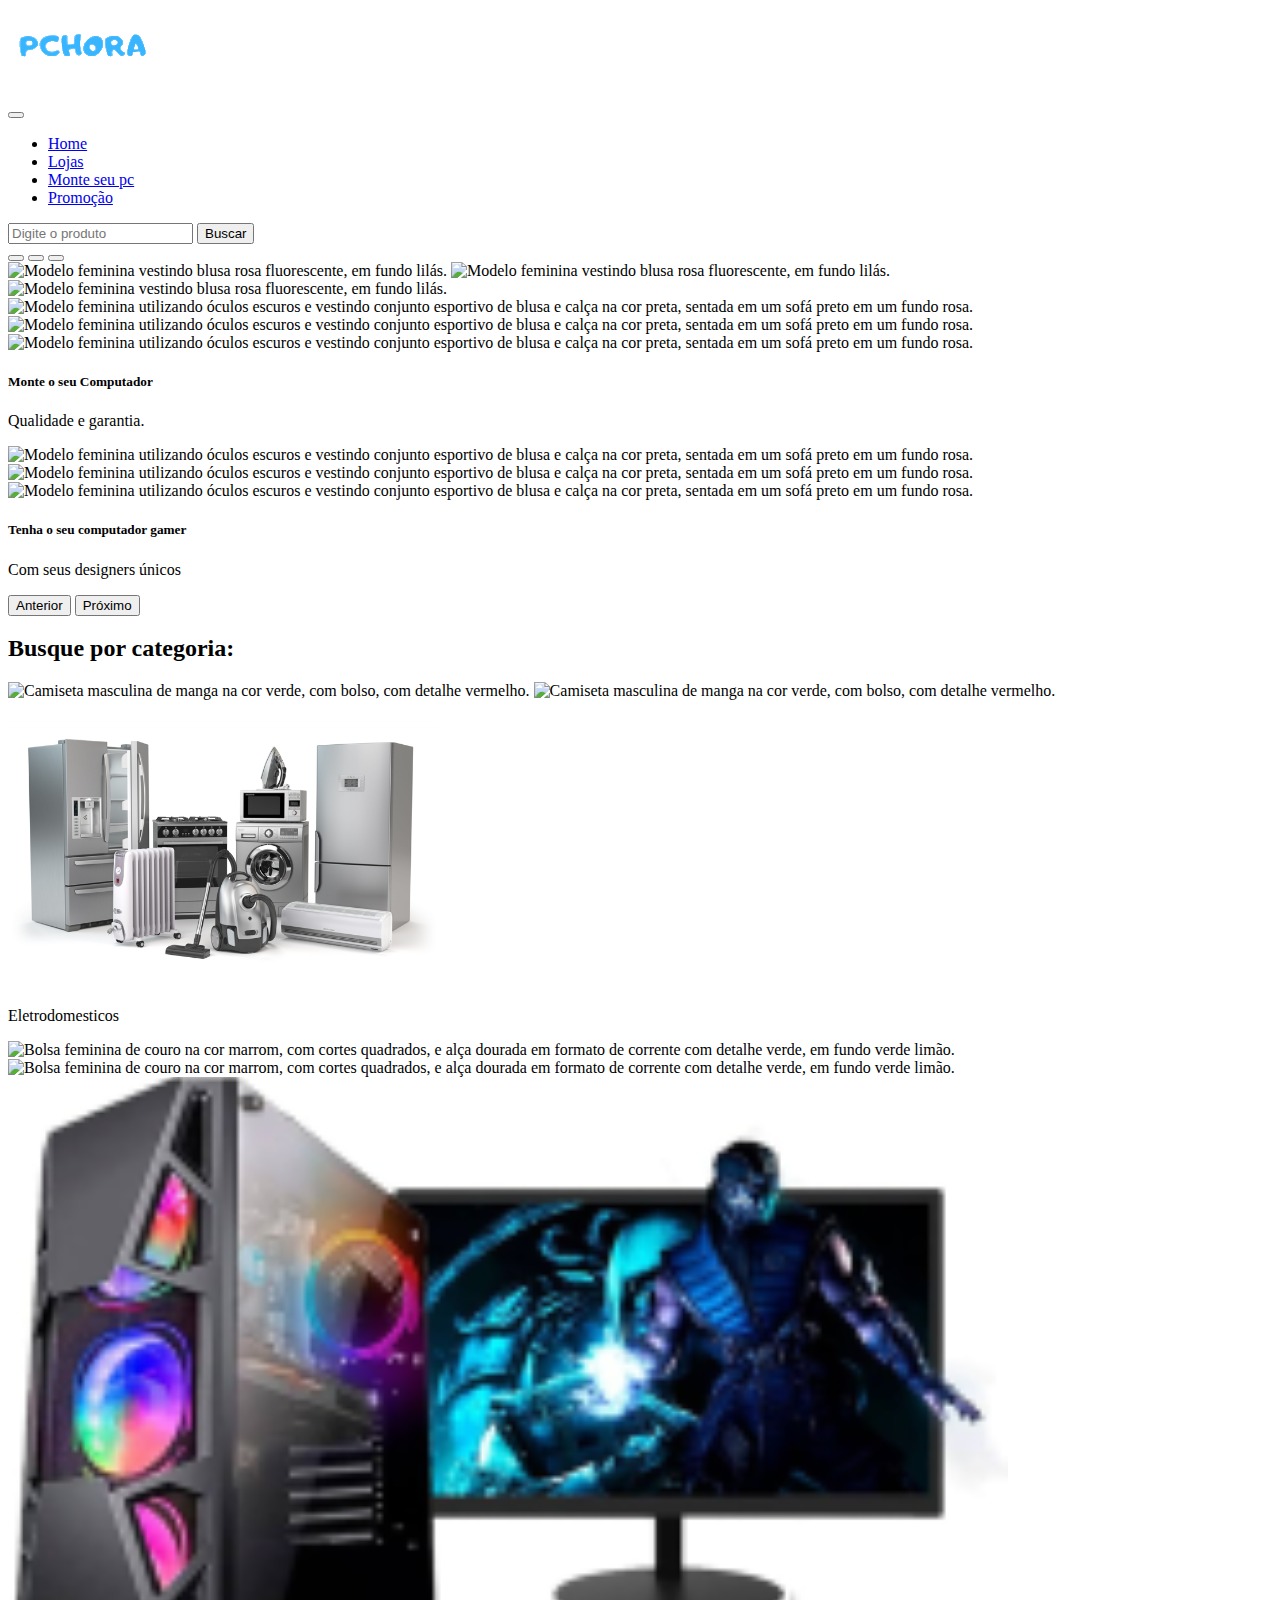
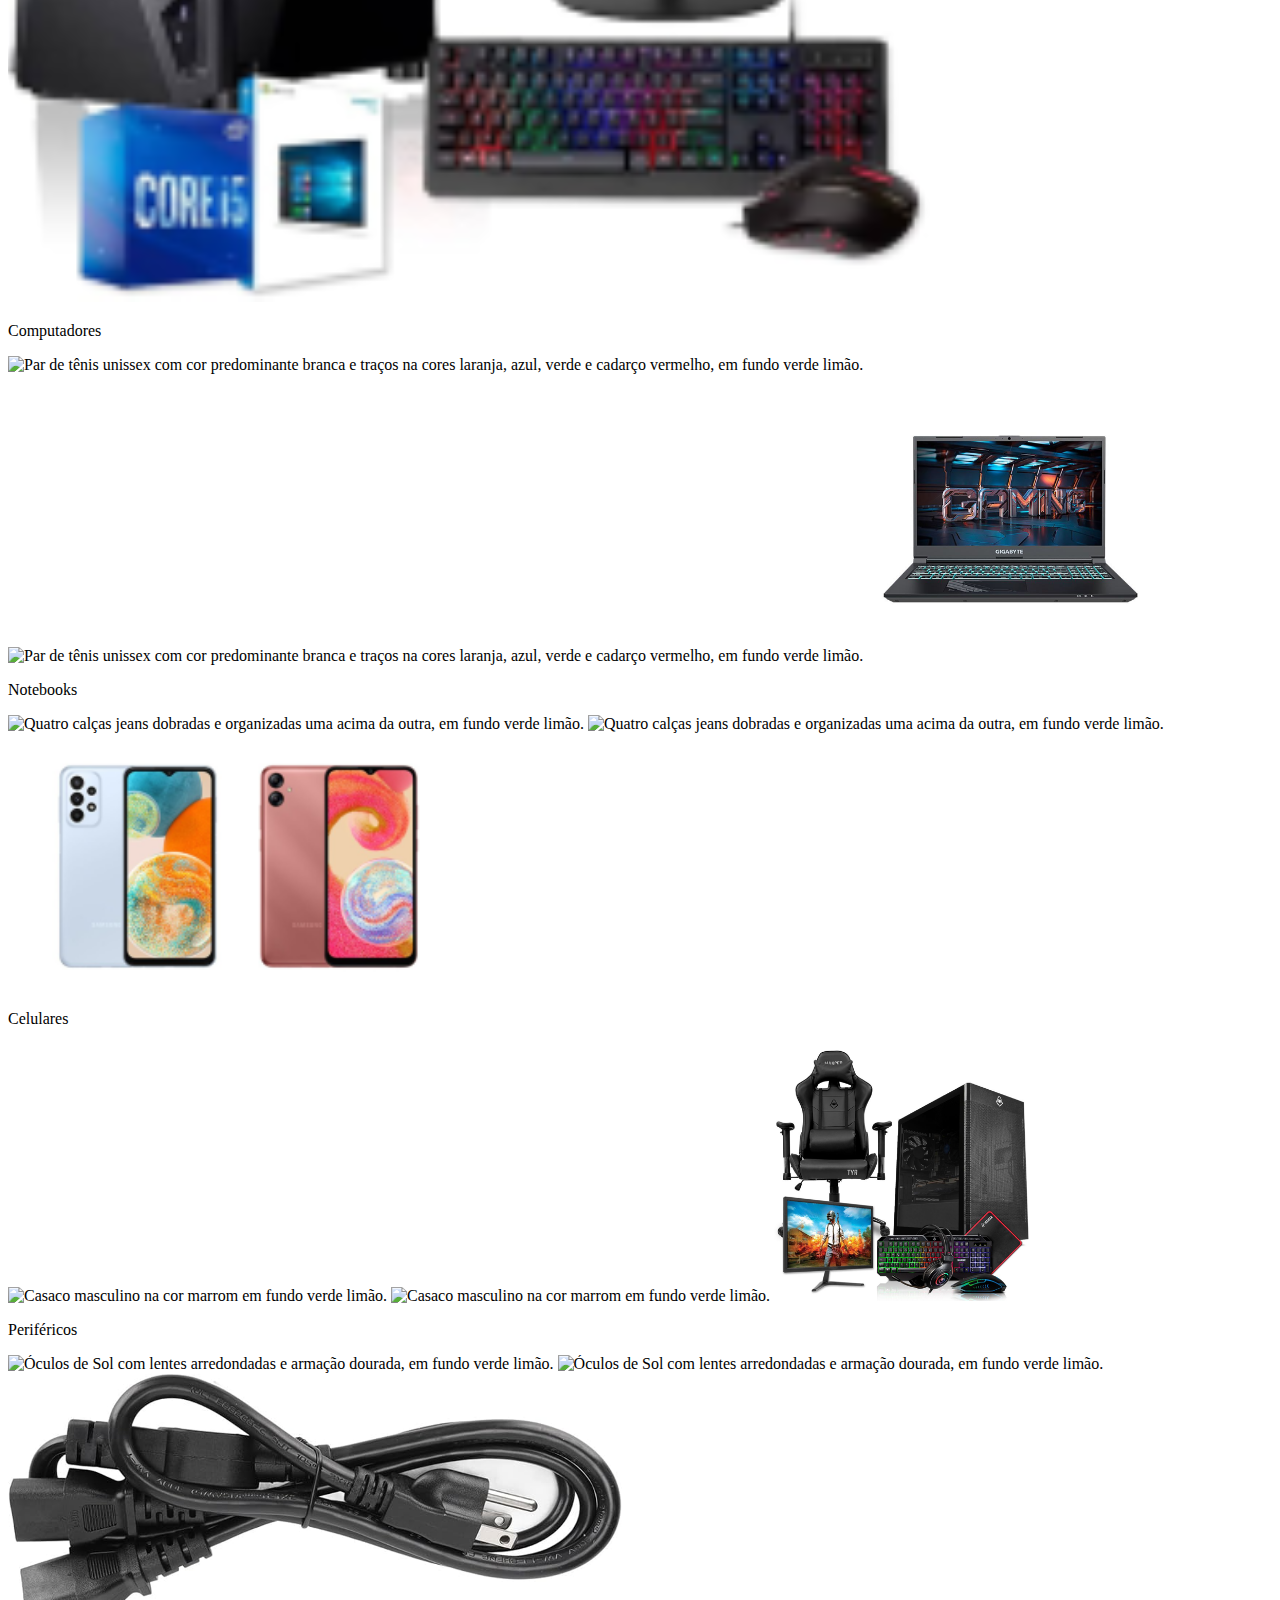
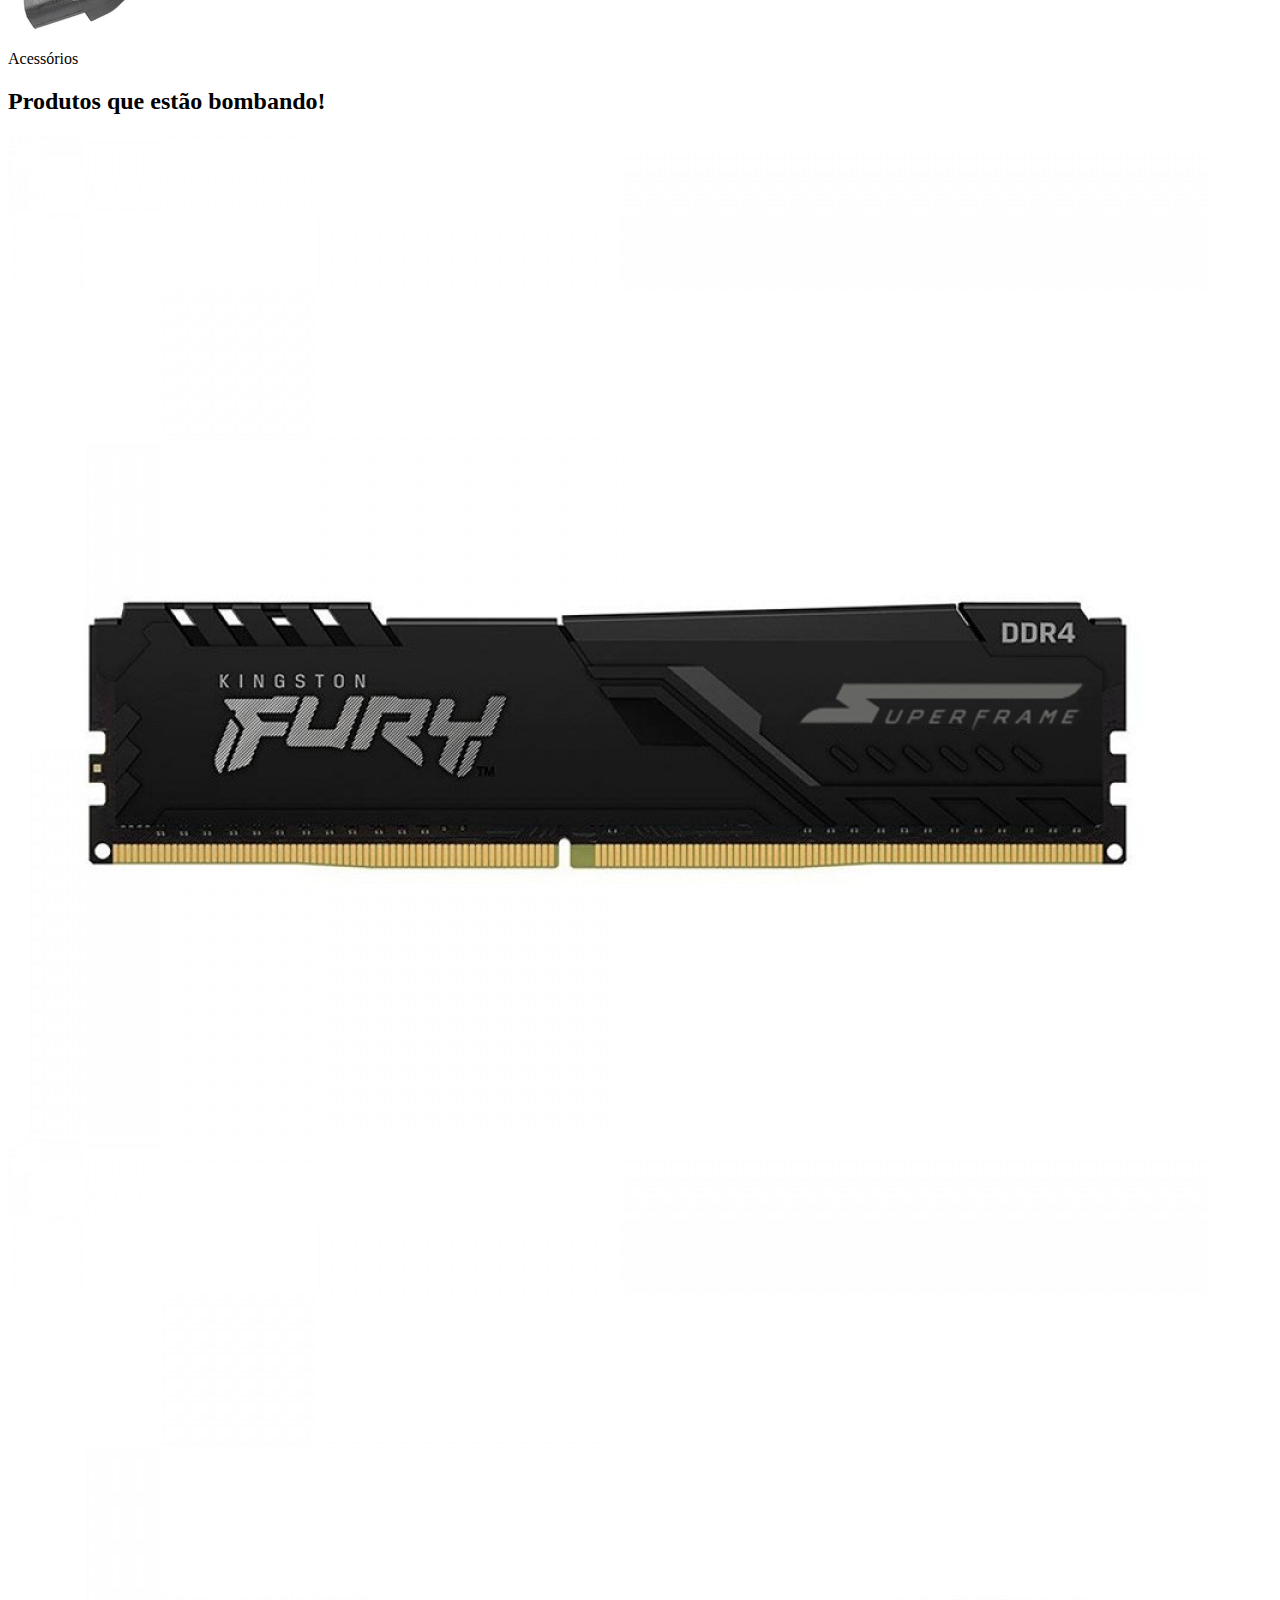
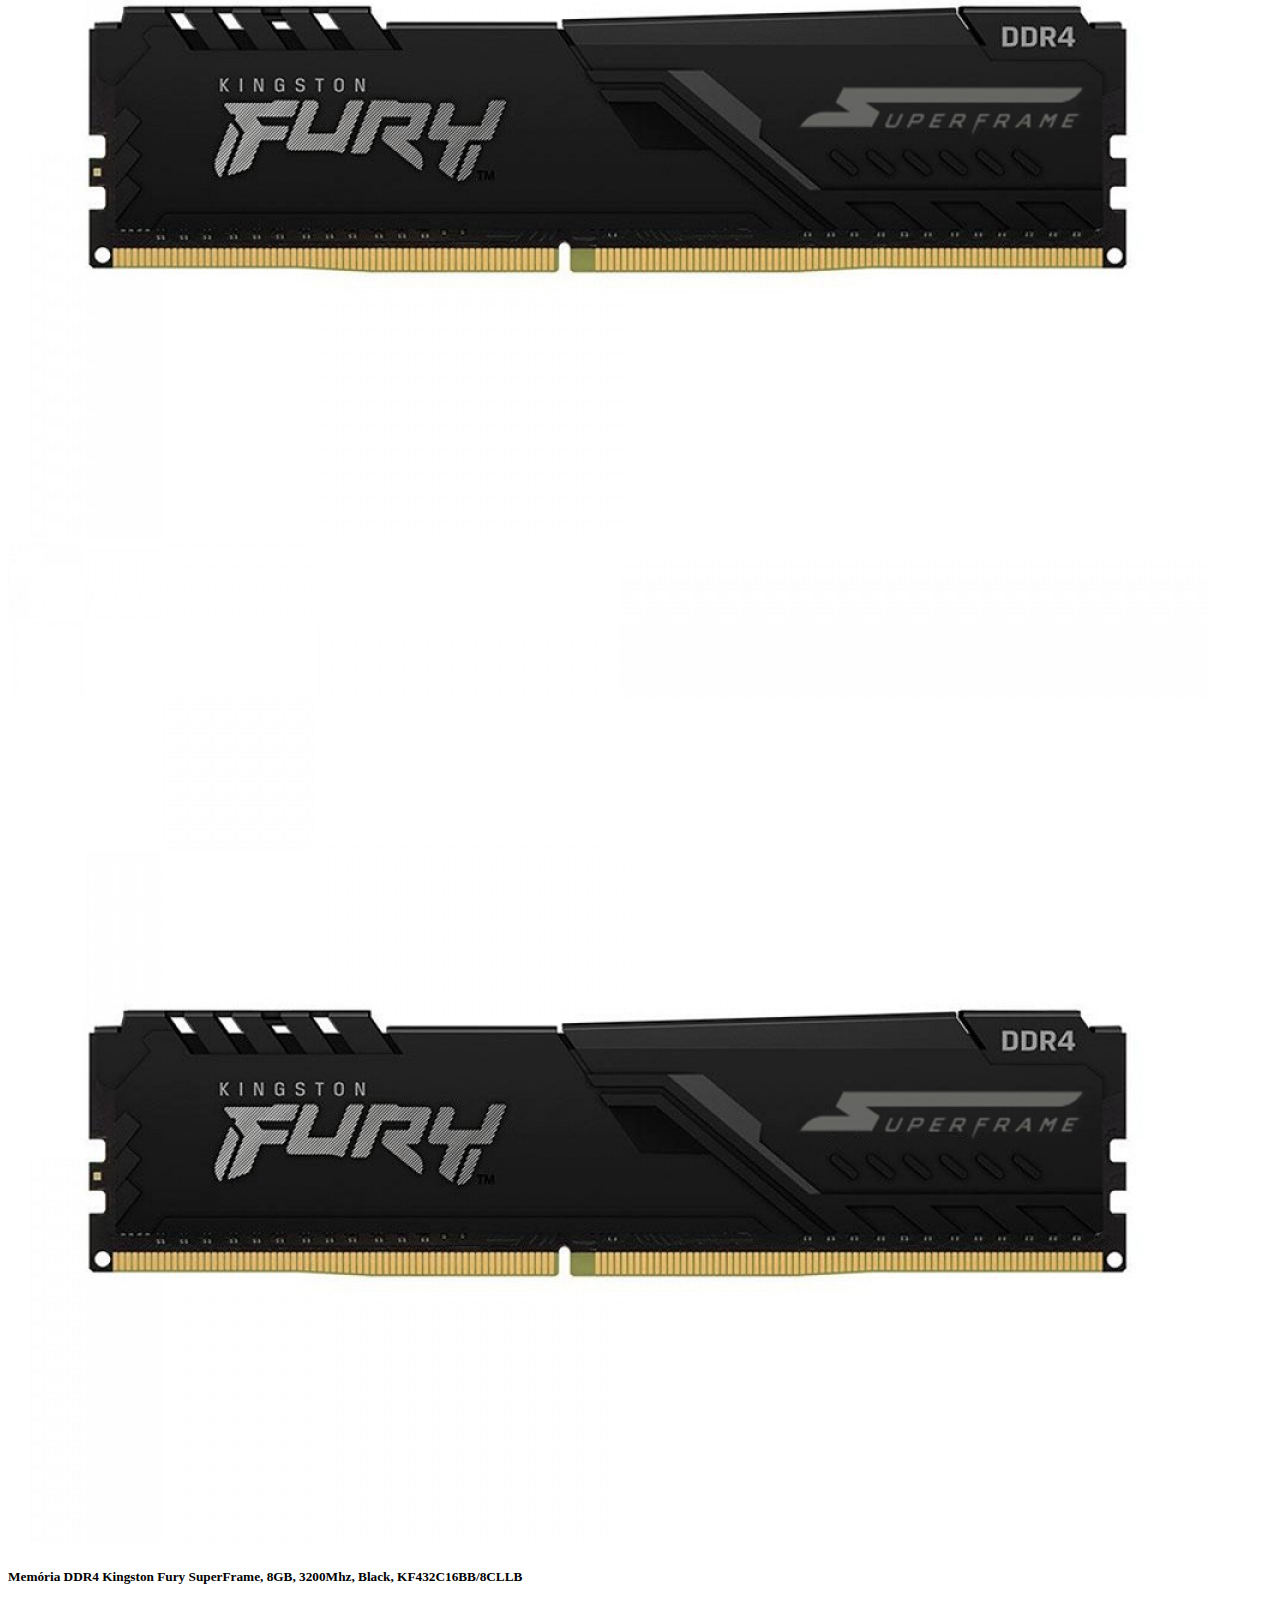
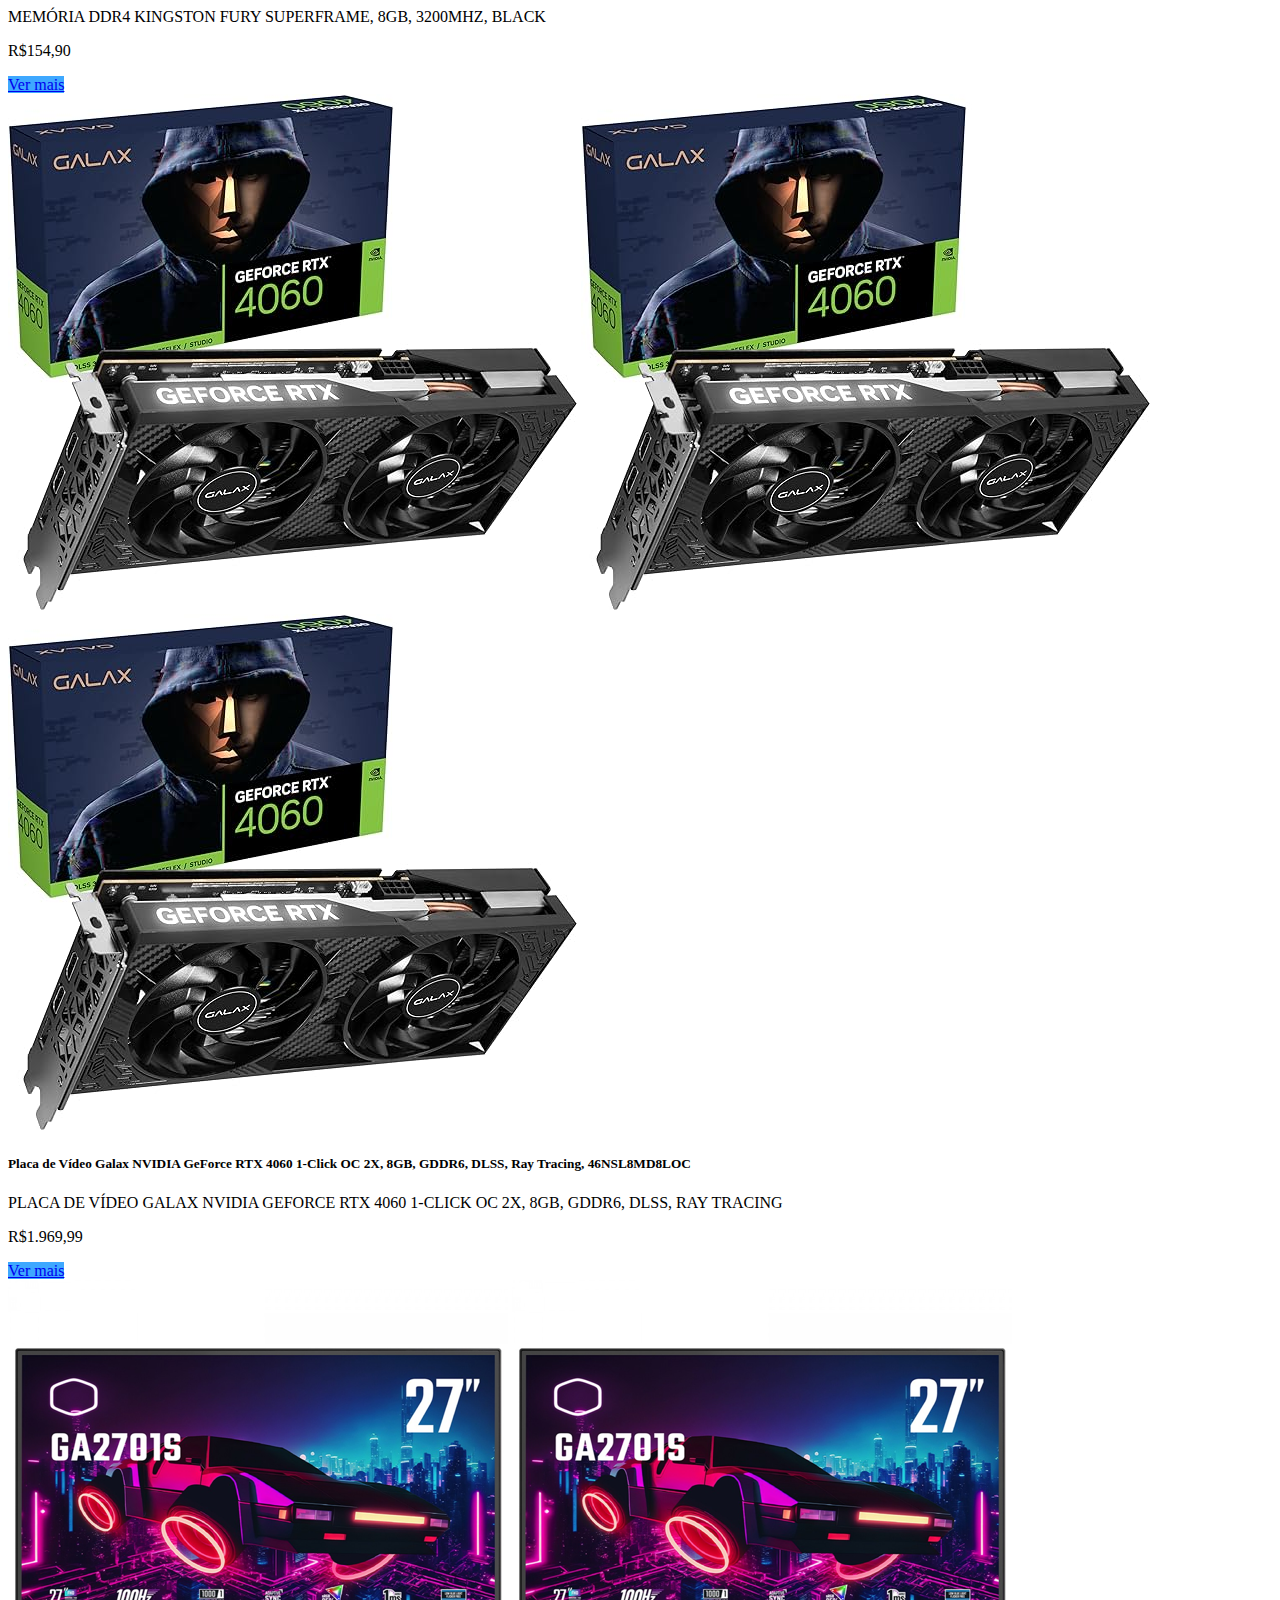
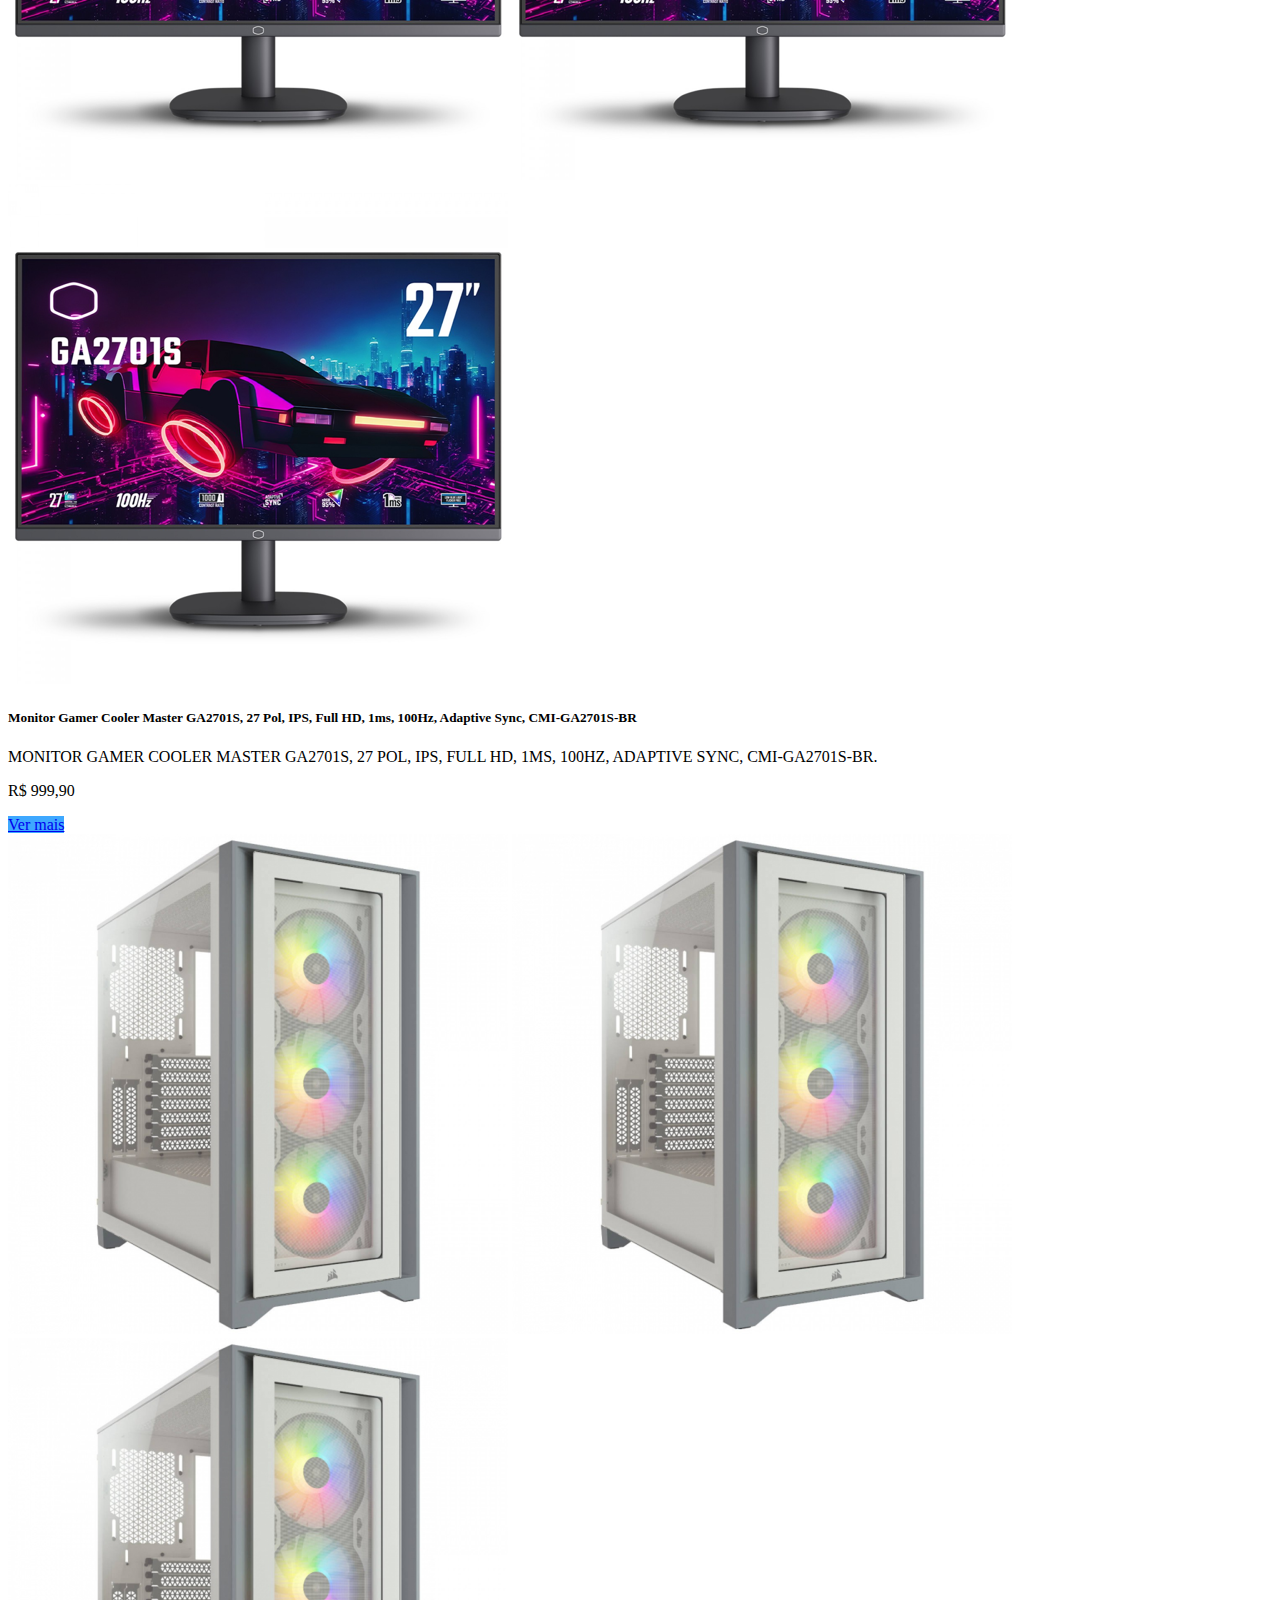
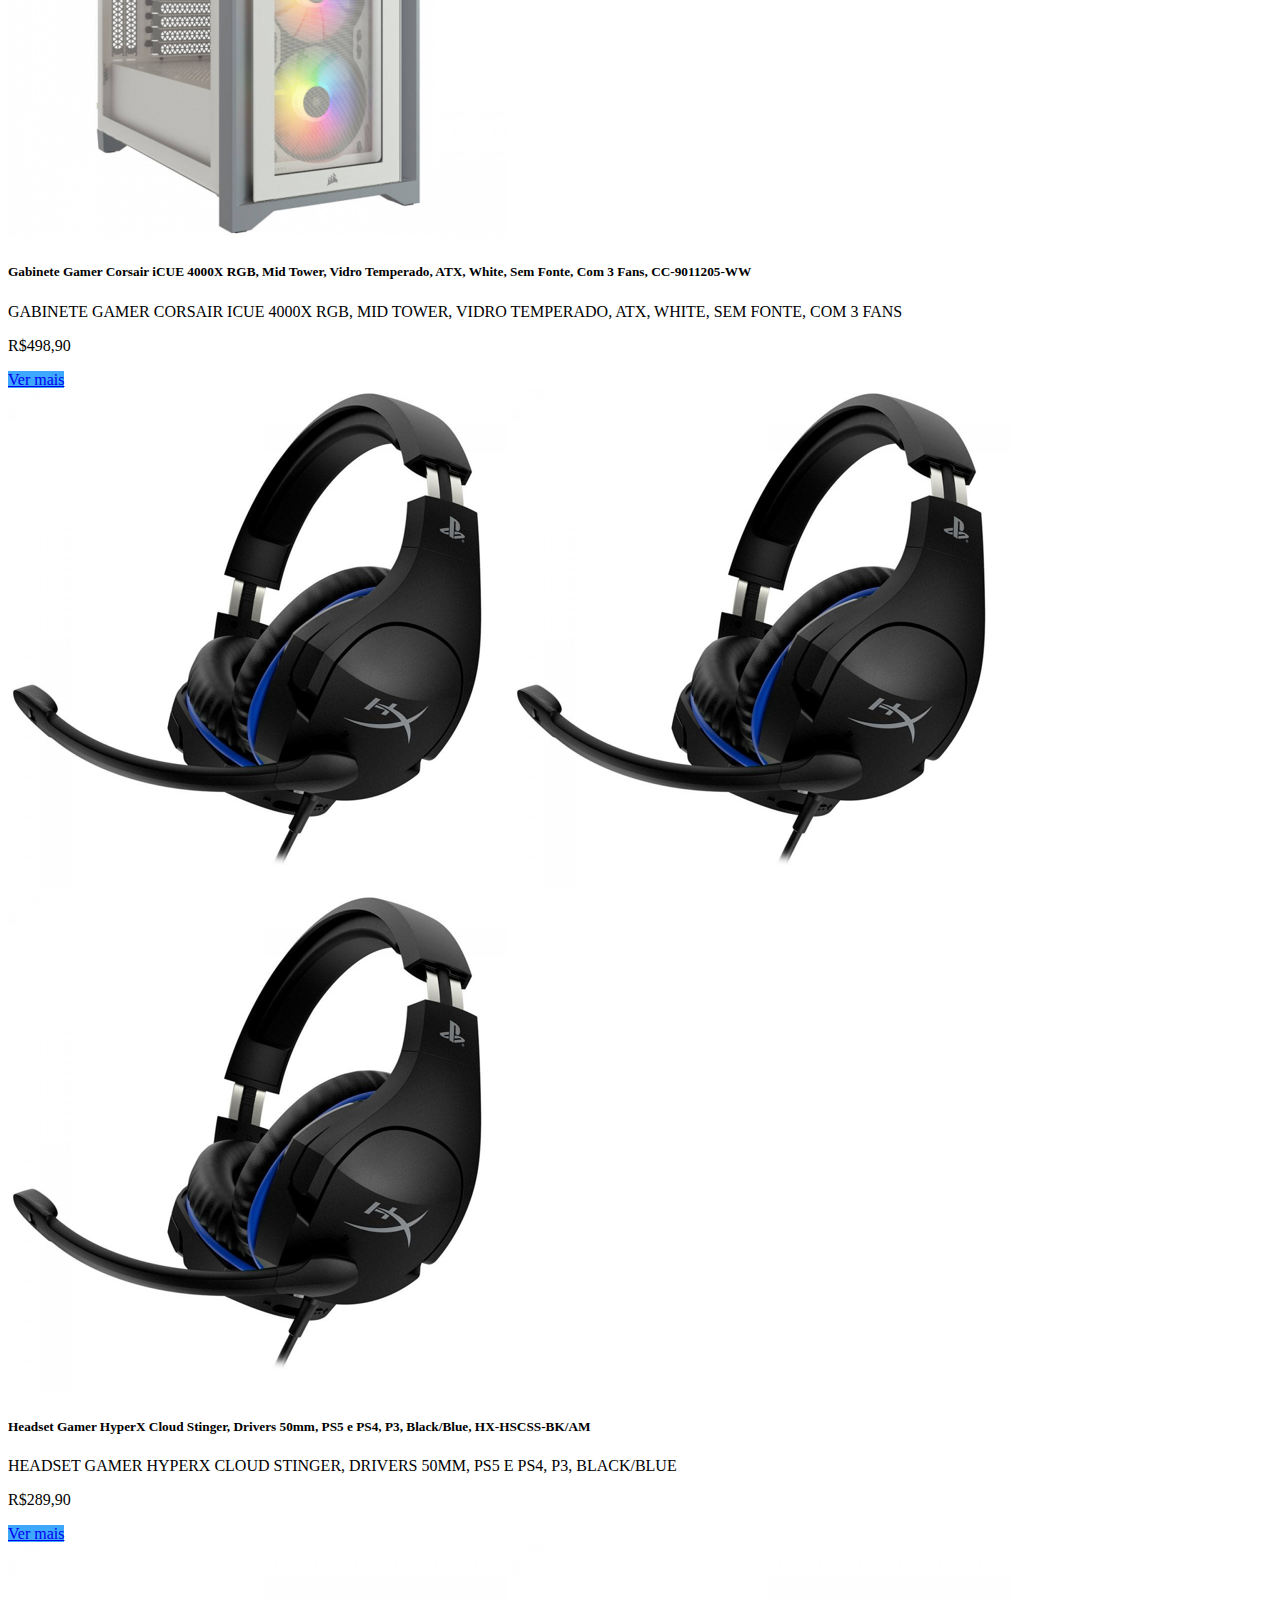
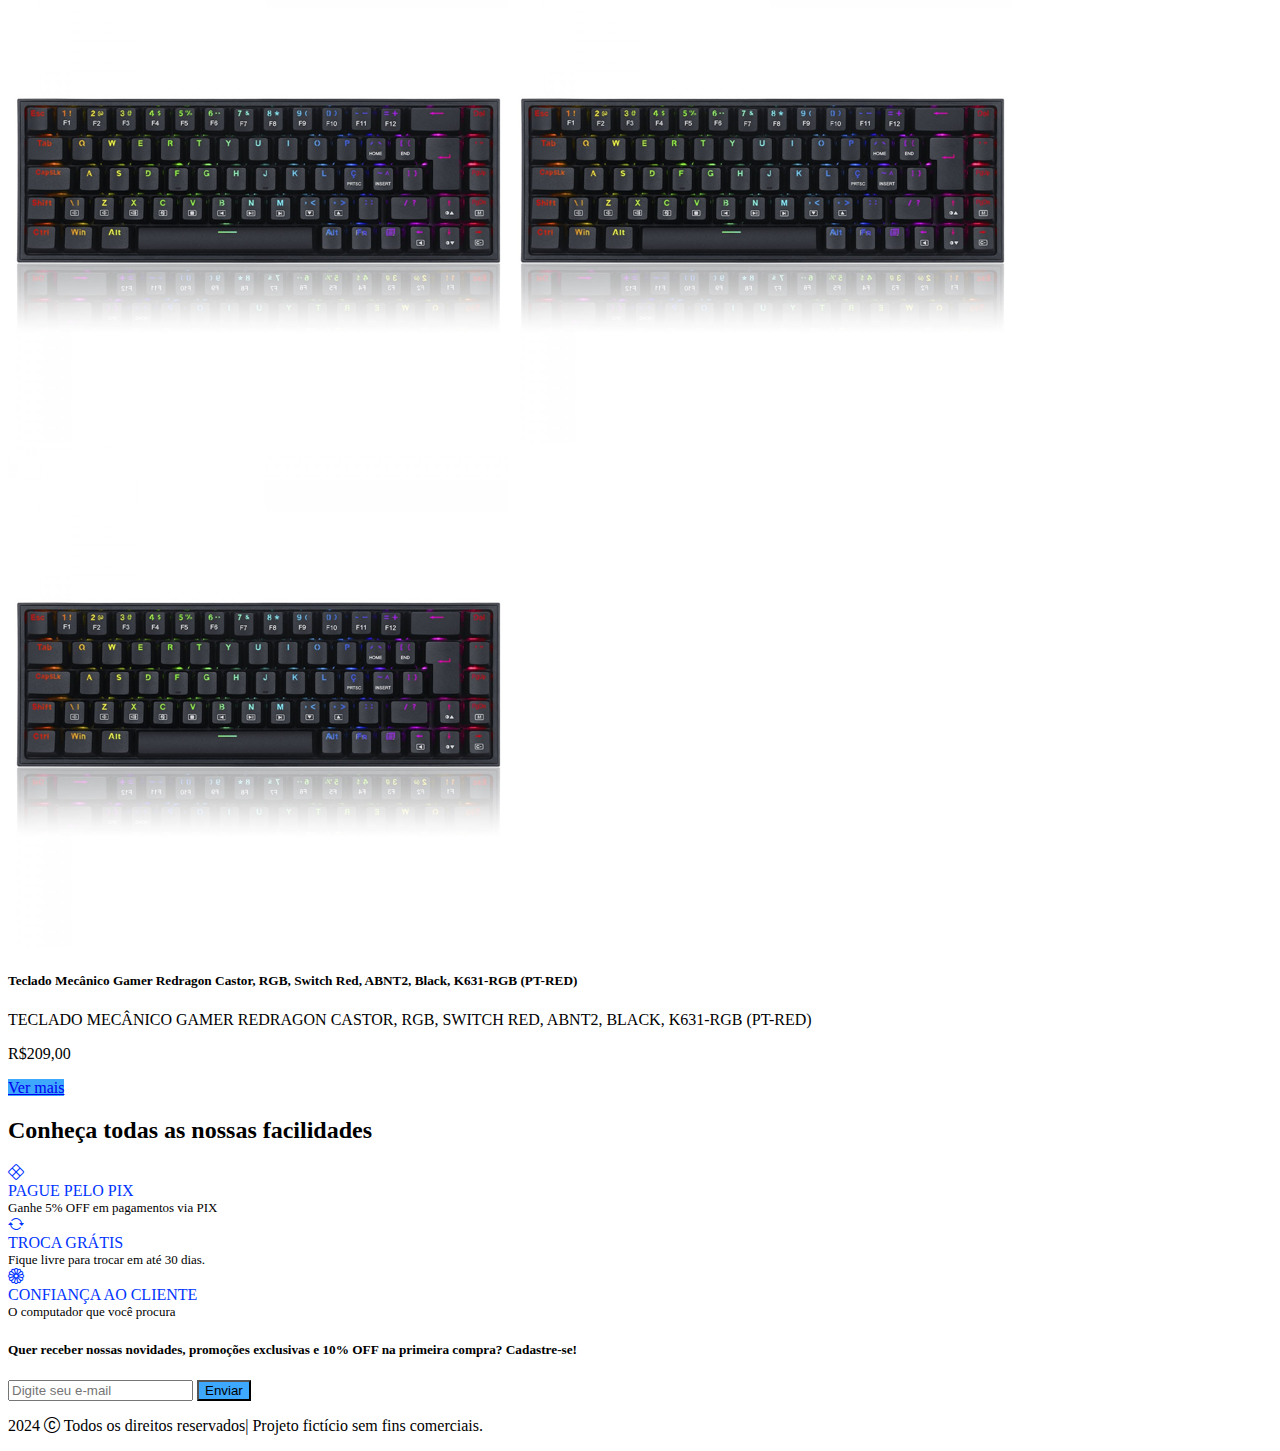
==== index.html @ 2e9f826f "gferds" ====
<!DOCTYPE html>
<html lang="pt-br">

<head>
  <meta charset="UTF-8">
  <meta http-equiv="X-UA-Compatible" content="IE=edge">
  <meta name="viewport" content="width=device-width, initial-scale=1.0">
  <link rel="shortcut icon" href="./img/computer.png" type="image/x-icon">
  <title>Pchora</title>
  <link rel="stylesheet" href="">
  <link rel="stylesheet" href="https://cdn.jsdelivr.net/npm/bootstrap-icons@1.10.3/font/bootstrap-icons.css">
  <link href="https://cdn.jsdelivr.net/npm/bootstrap@5.3.0-alpha1/dist/css/bootstrap.min.css" rel="stylesheet"
    integrity="sha384-GLhlTQ8iRABdZLl6O3oVMWSktQOp6b7In1Zl3/Jr59b6EGGoI1aFkw7cmDA6j6gD" crossorigin="anonymous">
  <link rel="stylesheet" href="./estilos.css">
</head>

<body>
            <!-- Barra de navegação -->
  <nav class="navbar navbar-expand-md bg-black navbar-dark">
    <div class="container-fluid">
      <a class="navbar-brand" href="#">
        <h1 class="m-0"><img class="d-block" src="./img/logo-meteora.png" alt="Logo da loja Meteora"></h1>
      </a>
      <button class="navbar-toggler" type="button" data-bs-toggle="collapse" data-bs-target="#navbarSupportedContent"
        aria-controls="navbarSupportedContent" aria-expanded="false" aria-label="Toggle navigation">
        <span class="navbar-toggler-icon"></span>
      </button>
      <div class="collapse navbar-collapse" id="navbarSupportedContent">
        <ul class="navbar-nav me-auto">
          <li class="nav-item">
            <a class="nav-link active" aria-current="page" href="#">Home</a>
          </li>
          <li class="nav-item">
            <a class="nav-link" href="https://www.kabum.com.br/?gad_source=1&gclid=Cj0KCQjw2a6wBhCVARIsABPeH1t5gS4OCyX9K4YvdFrbMHKivC9Kay5DaatRt5PW5aaUEkl2kX0_TH4aApsmEALw_wcB">Lojas</a>
          </li>
          <li class="nav-item">
            <a class="nav-link" href="https://www.kabum.com.br/monte-seu-pc">Monte seu pc</a>
          </li>
          <li class="nav-item">
            <a class="nav-link" href="https://www.kabum.com.br/ofertas/ofertadodia?pagina=1">Promoção</a>
          </li>
        </ul>
        <form class="d-flex" role="search">
          <input class="form-control me-2 rounded-0" type="search" placeholder="Digite o produto"
            aria-label="Pesquisar">
          <button class="btn btn-outline-light rounded-0" type="submit">Buscar</button>
        </form>
      </div>
    </div>
  </nav>

        <!-- Carrossel -->  

  <div id="carouselExampleCaptions" class="carousel slide" data-bs-ride="carousel">
    <div class="carousel-indicators">
      <button type="button" data-bs-target="#carouselExampleCaptions" data-bs-slide-to="0" class="active"
        aria-current="true" aria-label="Slide 1"></button>
      <button type="button" data-bs-target="#carouselExampleCaptions" data-bs-slide-to="1"
        aria-label="Slide 2"></button>
      <button type="button" data-bs-target="#carouselExampleCaptions" data-bs-slide-to="2"
        aria-label="Slide 3"></button>
    </div>
    <div class="carousel-inner">
      <div class="carousel-item active">
        <img class="w-100 img-fluid d-md-none" src="banner1-desktop.png"
          alt="Modelo feminina vestindo blusa rosa fluorescente, em fundo lilás.">
        <img class="w-100 img-fluid d-none d-md-block d-xl-none" src="banner1-desktop.png"
          alt="Modelo feminina vestindo blusa rosa fluorescente, em fundo lilás.">
        <img class="w-100 img-fluid d-none d-xl-block" src="banner1-desktop.png"
          alt="Modelo feminina vestindo blusa rosa fluorescente, em fundo lilás.">
      </div>
      <div class="carousel-item">
        <img class="w-100 img-fluid d-md-none" src="banner2-desktop.png"
          alt="Modelo feminina utilizando óculos escuros e vestindo conjunto esportivo de blusa e calça na cor preta, sentada em um sofá preto em um fundo rosa.">
        <img class="w-100 img-fluid d-none d-md-block d-xl-none" src="banner2-desktop.png"
          alt="Modelo feminina utilizando óculos escuros e vestindo conjunto esportivo de blusa e calça na cor preta, sentada em um sofá preto em um fundo rosa.">
        <img class="w-100 img-fluid d-none d-xl-block" src="banner2-desktop.png"
          alt="Modelo feminina utilizando óculos escuros e vestindo conjunto esportivo de blusa e calça na cor preta, sentada em um sofá preto em um fundo rosa.">
        <div class="carousel-caption">
          <h5 class="fs-1">Monte o seu Computador</h5>
          <p class="fs-4">Qualidade e garantia.</p>
        </div>
      </div>
      <div class="carousel-item">
        <img class="w-100 img-fluid d-md-none" src="banner3-desktop.png"
          alt="Modelo feminina utilizando óculos escuros e vestindo conjunto esportivo de blusa e calça na cor preta, sentada em um sofá preto em um fundo rosa.">
        <img class="w-100 img-fluid d-none d-md-block d-xl-none" src="banner3-desktop.png"
          alt="Modelo feminina utilizando óculos escuros e vestindo conjunto esportivo de blusa e calça na cor preta, sentada em um sofá preto em um fundo rosa.">
        <img class="w-100 img-fluid d-none d-xl-block" src="banner3-desktop.png"
          alt="Modelo feminina utilizando óculos escuros e vestindo conjunto esportivo de blusa e calça na cor preta, sentada em um sofá preto em um fundo rosa.">
        <div class="carousel-caption">
          <h5 class="fs-1">Tenha o seu computador gamer</h5>
          <p class="fs-4">Com seus designers únicos</p>
        </div>
      </div>
    </div>
    <button class="carousel-control-prev" type="button" data-bs-target="#carouselExampleCaptions" data-bs-slide="prev">
      <span class="carousel-control-prev-icon" aria-hidden="true"></span>
      <span class="visually-hidden">Anterior</span>
    </button>
    <button class="carousel-control-next" type="button" data-bs-target="#carouselExampleCaptions" data-bs-slide="next">
      <span class="carousel-control-next-icon" aria-hidden="true"></span>
      <span class="visually-hidden">Próximo</span>
    </button>
  </div>

            <!-- Categoria Primeiros 6 Cards -->

  <h2 class="text-center my-3 my-xl-5">Busque por categoria:</h2>

  <div class="container row mx-auto g-4">
 
    <div class="col-6 col-md-4 col-xxl-2">
        <div class="card rounded-0 border-0">
          <img  class="d-md-none d-block" src="./img/Mobile/categorias/categoria-eletrodomesticos.png"
            alt="Camiseta masculina de manga na cor verde, com bolso, com detalhe vermelho.">
          <img class="d-none d-md-block d-xl-none" src="./img/Tablet/categorias/categoria-eletrodomesticos.png"
            alt="Camiseta masculina de manga na cor verde, com bolso, com detalhe vermelho.">
          <img id="teste" class="d-none d-xl-block" src="./img/Desktop/categorias/categoria-eletrodomesticos.png"
            alt="Camiseta masculina de manga na cor verde, com bolso, com detalhe vermelho.">
          <div class="card-header bg-black text-bg-dark">
            <p class="text-center card-text">
              Eletrodomesticos
            </p>
        </div>
      </div>
    </div>
  
    <div class="col-6 col-md-4 col-xxl-2">
      <div class="card rounded-0 border-0">
        <img class="d-md-none d-block" src="./img/Mobile/categorias/categoria-computadores.png"
          alt="Bolsa feminina de couro na cor marrom, com cortes quadrados, e alça dourada em formato de corrente com detalhe verde, em fundo verde limão.">
        <img class="d-none d-md-block d-xl-none" src="./img/Tablet/categorias/categoria-computadores.png"
          alt="Bolsa feminina de couro na cor marrom, com cortes quadrados, e alça dourada em formato de corrente com detalhe verde, em fundo verde limão.">
        <img  class="d-none d-xl-block" src="./img/Desktop/categorias/categoria-computadores.png"
          alt="Bolsa feminina de couro na cor marrom, com cortes quadrados, e alça dourada em formato de corrente com detalhe verde, em fundo verde limão.">
        <div class="card-header bg-black text-bg-dark">
          <p class="text-center card-text">
            Computadores
          </p>
        </div>
      </div>
    </div>

    <div class="col-6 col-md-4 col-xxl-2">
      <div class="card rounded-0 border-0">
        <img class="d-md-none d-block" src="./img/Mobile/categorias/categoria-notebook.png"
          alt="Par de tênis unissex com cor predominante branca e traços na cores laranja, azul, verde e cadarço vermelho, em fundo verde limão.">
        <img class="d-none d-md-block d-xl-none" src="./img/Tablet/categorias/categoria-notebook.png"
          alt="Par de tênis unissex com cor predominante branca e traços na cores laranja, azul, verde e cadarço vermelho, em fundo verde limão.">
        <img id="teste" class="d-none d-xl-block" src="./img/Desktop/categorias/categoria-notebook.png"
          alt="Par de tênis unissex com cor predominante branca e traços na cores laranja, azul, verde e cadarço vermelho, em fundo verde limão.">
        <div class="card-header bg-black text-bg-dark">
          <p class="text-center card-text">
            Notebooks
          </p>
        </div>
      </div>
    </div>

    <div class="col-6 col-md-4 col-xxl-2">
      <div class="card rounded-0 border-0">
        <img class="d-md-none d-block" src="./img/Mobile/categorias/categoria-celular.png"
          alt="Quatro calças jeans dobradas e organizadas uma acima da outra, em fundo verde limão.">
        <img class="d-none d-md-block d-xl-none" src="./img/Tablet/categorias/categoria-celular.png"
          alt="Quatro calças jeans dobradas e organizadas uma acima da outra, em fundo verde limão.">
        <img id="teste2" class="d-none d-xl-block" src="./img/Desktop/categorias/categoria-celular.png"
          alt="Quatro calças jeans dobradas e organizadas uma acima da outra, em fundo verde limão.">
        <div class="card-header bg-black text-bg-dark">
          <p class="text-center card-text">
            Celulares
          </p>
        </div>
      </div>
    </div>

    <div class="col-6 col-md-4 col-xxl-2">
      <div class="card rounded-0 border-0">
        <img class="d-md-none d-block" src="./img/Mobile/categorias/categoria-periferícos.png"
          alt="Casaco masculino na cor marrom em fundo verde limão.">
        <img class="d-none d-md-block d-xl-none" src="./img/Tablet/categorias/categoria-periferícos.png"
          alt="Casaco masculino na cor marrom em fundo verde limão.">
        <img id="teste2" class="d-none d-xl-block" src="./img/Desktop/categorias/categoria-periferícos.png"
          alt="Casaco masculino na cor marrom em fundo verde limão.">
        <div class="card-header bg-black text-bg-dark">
          <p class="text-center card-text">
            Periféricos
          </p>
        </div>
      </div>
    </div>

    <div class="col-6 col-md-4 col-xxl-2">
      <div class="card rounded-0 border-0">
        <img class="d-md-none d-block" src="./img/Mobile/categorias/categoria-acessórios.png"
          alt="Óculos de Sol com lentes arredondadas e armação dourada, em fundo verde limão.">
        <img class="d-none d-md-block d-xl-none" src="./img/Tablet/categorias/categoria-acessórios.png"
          alt="Óculos de Sol com lentes arredondadas e armação dourada, em fundo verde limão.">
        <img id="teste2" class="d-none d-xl-block" src="./img/Desktop/categorias/categoria-acessórios.png"
          alt="Óculos de Sol com lentes arredondadas e armação dourada, em fundo verde limão.">
        <div class="card-header bg-black text-bg-dark">
          <p class="text-center card-text">
            Acessórios
          </p>
        </div>
      </div>
    </div>

  </div>

                       <!-- Produtos Segundo 6 Cards -->

  <h2 class="container text-center my-3 my-xl-5">Produtos que estão bombando!</h2>

  <div class="container row mx-auto">

    <div class="col-12 col-md-6 col-xxl-4 pb-4">
      <div class="card">
        <img class="d-block d-md-none" src="./img/Mobile/produtos/memoria.png"
          alt="Placa ideal para seu computador, Modelo econômico para gamers">
        <img class="d-none d-md-block d-xl-none" src="./img/Tablet/produtos/memoria.png"
          alt="Placa ideal para seu computador, Modelo econômico para gamers">
        <img class="d-none d-xl-block" src="./img/Desktop/produtos/memoria.png"
          alt="Placa ideal para seu computador, Modelo econômico para gamers">
        <div class="card-body">
          <h5 class="card-title fw-bold">Memória DDR4 Kingston Fury SuperFrame, 8GB, 3200Mhz, Black, KF432C16BB/8CLLB
          </h5>
          <p class="card-text">MEMÓRIA DDR4 KINGSTON FURY SUPERFRAME, 8GB, 3200MHZ, BLACK
          </p>
          <p class="fw-bold">R$154,90</p>
          <a href="https://www.terabyteshop.com.br/produto/23095/memoria-ddr4-kingston-fury-superframe-8gb-3200mhz-black-kf432c16bb8cl?p=1798490&utm_source=pop_up_site&utm_medium=popup_manha&utm_campaign=memoria-ddr4-kingston-fury-superframe-8gb" class="btn btn-primary botao-lilas rounded-0 border-0">Ver mais</a>
        </div>
      </div>
    </div>

    <div class="col-12 col-md-6 col-xxl-4 pb-4">
      <div class="card">
        <img class="d-block d-md-none" src="./img/Mobile/produtos/placa.png"
          alt="Modelo feminina vestindo blusa marrom, calça bege, par de sapatos altos na cor branca, cordão e pulseira, em um ambiente aberto com chão de terra e matos secos.">
        <img class="d-none d-md-block d-xl-none" src="./img/Tablet/produtos/placa.png"
          alt="Modelo feminina vestindo blusa marrom, calça bege, par de sapatos altos na cor branca, cordão e pulseira, em um ambiente aberto com chão de terra e matos secos.">
        <img class="d-none d-xl-block" src="./img/Desktop/produtos/placa.png"
          alt="Modelo feminina vestindo blusa marrom, calça bege, par de sapatos altos na cor branca, cordão e pulseira, em um ambiente aberto com chão de terra e matos secos.">
        <div class="card-body">
          <h5 class="card-title fw-bold">Placa de Vídeo Galax NVIDIA GeForce RTX 4060 1-Click OC 2X, 8GB, GDDR6, DLSS, Ray Tracing, 46NSL8MD8LOC</h5>
          <p class="card-text">PLACA DE VÍDEO GALAX NVIDIA GEFORCE RTX 4060 1-CLICK OC 2X, 8GB, GDDR6, DLSS, RAY TRACING
          </p>
          <p class="fw-bold">R$1.969,99</p>
          <a href="https://www.terabyteshop.com.br/produto/25605/placa-de-video-galax-nvidia-geforce-rtx-4060-1-click-oc-2x-8gb-gddr6-dlss-ray-tracing-46nsl8md8loc" class="btn btn-primary botao-lilas rounded-0 border-0">Ver mais</a>
        </div>
      </div>
    </div>

    <div class="col-12 col-md-6 col-xxl-4 pb-4">
      <div class="card">
        <img class="d-block d-md-none" src="./img/Mobile/produtos/monitor.png"
          alt="Foco nos pés de modelo usando par de tênis e meia na cor branca, e calça na cor preta, pisando em uma poça de água.">
        <img class="d-none d-md-block d-xl-none" src="./img/Tablet/produtos/monitor.png"
          alt="Foco nos pés de modelo usando par de tênis e meia na cor branca, e calça na cor preta, pisando em uma poça de água.">
        <img class="d-none d-xl-block" src="./img/Desktop/produtos/monitor.png"
          alt="Foco nos pés de modelo usando par de tênis e meia na cor branca, e calça na cor preta, pisando em uma poça de água.">
        <div class="card-body">
          <h5 class="card-title fw-bold">Monitor Gamer Cooler Master GA2701S, 27 Pol, IPS, Full HD, 1ms, 100Hz, Adaptive Sync, CMI-GA2701S-BR</h5>
          <p class="card-text">MONITOR GAMER COOLER MASTER GA2701S, 27 POL, IPS, FULL HD, 1MS, 100HZ, ADAPTIVE SYNC, CMI-GA2701S-BR.</p>
          <p class="fw-bold">R$ 999,90</p>
          <a href="https://www.terabyteshop.com.br/produto/27877/monitor-gamer-cooler-master-ga2701s-27-pol-ips-full-hd-1ms-100hz-adaptive-sync-cmi-ga2701s-br" class="btn btn-primary botao-lilas rounded-0 border-0">Ver mais</a>
        </div>
      </div>
    </div>

    <div class="col-12 col-md-6 col-xxl-4 pb-4">
      <div class="card">
        <img class="d-block d-md-none" src="./img/Mobile/produtos/gabinete.png"
          alt="Modelo masculino vestindo toca e calça na cor preta, jaqueta jeans azul, blusa branca e cordão dourado, em um fundo branco.">
        <img class="d-none d-md-block d-xl-none" src="./img/Tablet/produtos/gabinete.png"
          alt="Modelo masculino vestindo toca e calça na cor preta, jaqueta jeans azul, blusa branca e cordão dourado, em um fundo branco.">
        <img class="d-none d-xl-block" src="./img/Desktop/produtos/gabinete.png"
          alt="Modelo masculino vestindo toca e calça na cor preta, jaqueta jeans azul, blusa branca e cordão dourado, em um fundo branco.">
        <div class="card-body">
          <h5 class="card-title fw-bold">Gabinete Gamer Corsair iCUE 4000X RGB, Mid Tower, Vidro Temperado, ATX, White, Sem Fonte, Com 3 Fans, CC-9011205-WW</h5>
          <p class="card-text">GABINETE GAMER CORSAIR ICUE 4000X RGB, MID TOWER, VIDRO TEMPERADO, ATX, WHITE, SEM FONTE, COM 3 FANS</p>
          <p class="fw-bold">R$498,90

          </p>
          <a href="https://www.terabyteshop.com.br/produto/16224/gabinete-gamer-corsair-4000x-rgb-mid-tower-vidro-temperado-atx-white-icue-sem-fonte-com-3-fans-cc-9011205-ww" class="btn btn-primary botao-lilas rounded-0 border-0">Ver mais</a>
        </div>
      </div>
    </div>

    <div class="col-12 col-md-6 col-xxl-4 pb-4">
      <div class="card">
        <img class="d-block d-md-none" src="./img/Mobile/produtos/headset.png"
          alt="Modelo masculino com blusa branca e um par de óculos de lentes transparentes arredondadas, utilizando um notebook, com um cachorro poodle branco no seu colo, e em um fundo branco.">
        <img class="d-none d-md-block d-xl-none" src="./img/Tablet/produtos/headset.png"
          alt="Modelo masculino com blusa branca e um par de óculos de lentes transparentes arredondadas, utilizando um notebook, com um cachorro poodle branco no seu colo, e em um fundo branco.">
        <img class="d-none d-xl-block" src="./img/Desktop/produtos/headset.png"
          alt="Modelo masculino com blusa branca e um par de óculos de lentes transparentes arredondadas, utilizando um notebook, com um cachorro poodle branco no seu colo, e em um fundo branco.">
        <div class="card-body">
          <h5 class="card-title fw-bold">Headset Gamer HyperX Cloud Stinger, Drivers 50mm, PS5 e PS4, P3, Black/Blue, HX-HSCSS-BK/AM</h5>
          <p class="card-text">HEADSET GAMER HYPERX CLOUD STINGER, DRIVERS 50MM, PS5 E PS4, P3, BLACK/BLUE</p>
          <p class="fw-bold">R$289,90</p>
          <a href="https://www.terabyteshop.com.br/produto/19203/headset-gamer-hyperx-cloud-stinger-50mm-ps5-e-ps4-p3-preto-e-azul-hx-hscss-bkam" class="btn btn-primary botao-lilas rounded-0 border-0">Ver mais</a>
        </div>
      </div>
    </div>

    <div class="col-12 col-md-6 col-xxl-4 pb-4">
      <div class="card">
        <img class="d-block d-md-none" src="./img/Mobile/produtos/teclado.png"
          alt="Cintura, pernas e pés de modelo feminina vestindo sobretudo de cor predominante bege com detalhes em tom vermelho e escuro, com calça e par de sapatos na cor preta, segurando bolsa na cor bege, com fundo de prédio.">
        <img class="d-none d-md-block d-xl-none" src="./img/Tablet/produtos/teclado.png"
          alt="Cintura, pernas e pés de modelo feminina vestindo sobretudo de cor predominante bege com detalhes em tom vermelho e escuro, com calça e par de sapatos na cor preta, segurando bolsa na cor bege, com fundo de prédio.">
        <img class="d-none d-xl-block" src="./img/Desktop/produtos/teclado.png"
          alt="Cintura, pernas e pés de modelo feminina vestindo sobretudo de cor predominante bege com detalhes em tom vermelho e escuro, com calça e par de sapatos na cor preta, segurando bolsa na cor bege, com fundo de prédio.">
        <div class="card-body">
          <h5 class="card-title fw-bold">Teclado Mecânico Gamer Redragon Castor, RGB, Switch Red, ABNT2, Black, K631-RGB (PT-RED)</h5>
          <p class="card-text">TECLADO MECÂNICO GAMER REDRAGON CASTOR, RGB, SWITCH RED, ABNT2, BLACK, K631-RGB (PT-RED)</p>
          <p class="fw-bold">R$209,00</p>
          <a href="https://www.terabyteshop.com.br/produto/27582/teclado-mecanico-gamer-redragon-castor-rgb-switch-red-abnt2-black-k631-rgb-pt-red" class="btn btn-primary botao-lilas rounded-0 border-0">Ver mais</a>
        </div>
      </div>
    </div>

  </div>
  
                             <!--Informações Rodape-->

  <section class="pb-4 bg-black text-bg-dark">

    <h2 class="text-center py-3">Conheça todas as nossas facilidades</h2>

    <div class="d-flex flex-column flex-lg-row align-items-center justify-content-center gap-3 px-3">
      <div class="divs-facilidades d-flex align-items-center">
        <div><i class="verde-limao bi bi-x-diamond fs-1"></i></div>
        <div>
          <div class="ms-3 mb-1 verde-limao">PAGUE PELO PIX</div>
          <div class="texto-menor ms-3">Ganhe 5% OFF em
            pagamentos via PIX</div>
        </div>
      </div>

      <div class="divs-facilidades d-flex">
        <div><i class="verde-limao bi bi-arrow-repeat fs-1"></i></div>
        <div>
          <div class="ms-3 mb-1 verde-limao">TROCA GRÁTIS</div>
          <div class="texto-menor ms-3">Fique livre para trocar em até 30 dias.</div>
        </div>
      </div>

      <div class="divs-facilidades d-flex">
        <div><i class="verde-limao bi bi-flower1 fs-1"></i></div>
        <div>
          <div class="ms-3 mb-1 verde-limao">CONFIANÇA AO CLIENTE</div>
          <div class="texto-menor ms-3">O computador que você procura</div>
        </div>
      </div>
    </div>

  </section>


  <!--Formulario E-mail-->

  <form class="container border border-secondary my-3 my-xl-5 p-3 text-center div-novidades mx-auto">
    <h5>
      Quer receber nossas novidades, promoções exclusivas e 10% OFF na primeira
      compra? Cadastre-se!
    </h5>

    <div class="input-group my-3">
      <input type="email" class="form-control border-secondary rounded-0" placeholder="Digite seu e-mail"
        aria-label="Digite seu e-mail" aria-describedby="button-addon2" />
      <button type="button" class="btn btn-primary botao-lilas rounded-0 border-0 " id="button-addon2">Enviar</button>
    </div>
  </form>


  <!-- Footer com Informações do Desenvolvedor-->

  <footer class="text-center bg-black text-bg-dark">
    <p class="card-text py-3">2024 <i class="bi bi-c-circle"></i> Todos os direitos reservados| Projeto fictício sem fins
      comerciais.</p>
  </footer>

  <script src="https://cdn.jsdelivr.net/npm/bootstrap@5.3.0-alpha1/dist/js/bootstrap.bundle.min.js"
    integrity="sha384-w76AqPfDkMBDXo30jS1Sgez6pr3x5MlQ1ZAGC+nuZB+EYdgRZgiwxhTBTkF7CXvN"
    crossorigin="anonymous"></script>
</body>

</html>
---- estilos.css ----
.texto-menor {
    font-size: 13px;
}

.divs-facilidades {
    width: 325px;
}

.div-novidades {
    width: 325px;
}

.botao-lilas {
    background-color: #3ea8ff;
}

.verde-limao {
    color: #0134ff;
}

@media(min-width: 768px) {

    .div-novidades {
        width: 696px;
    }

}

#teste{
    height: 287px;
}


#teste2{
    height: 257px;
}
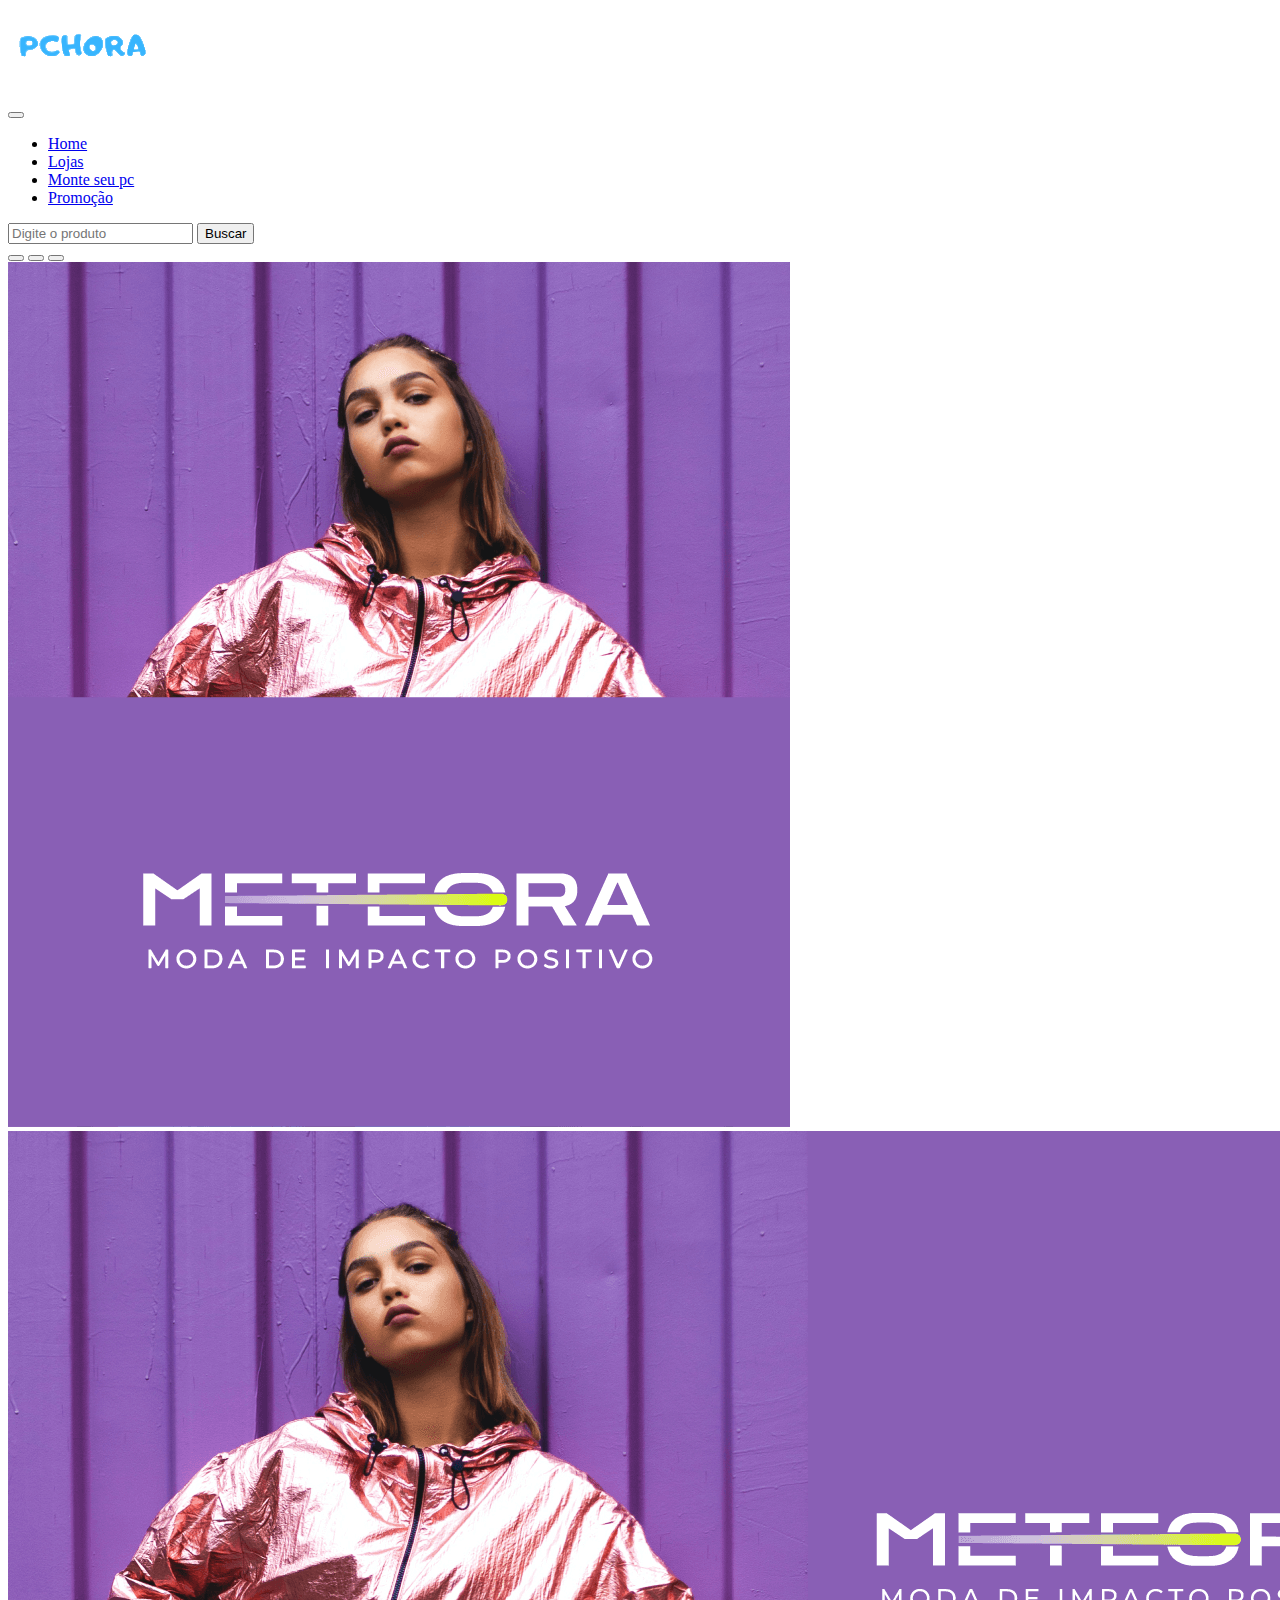
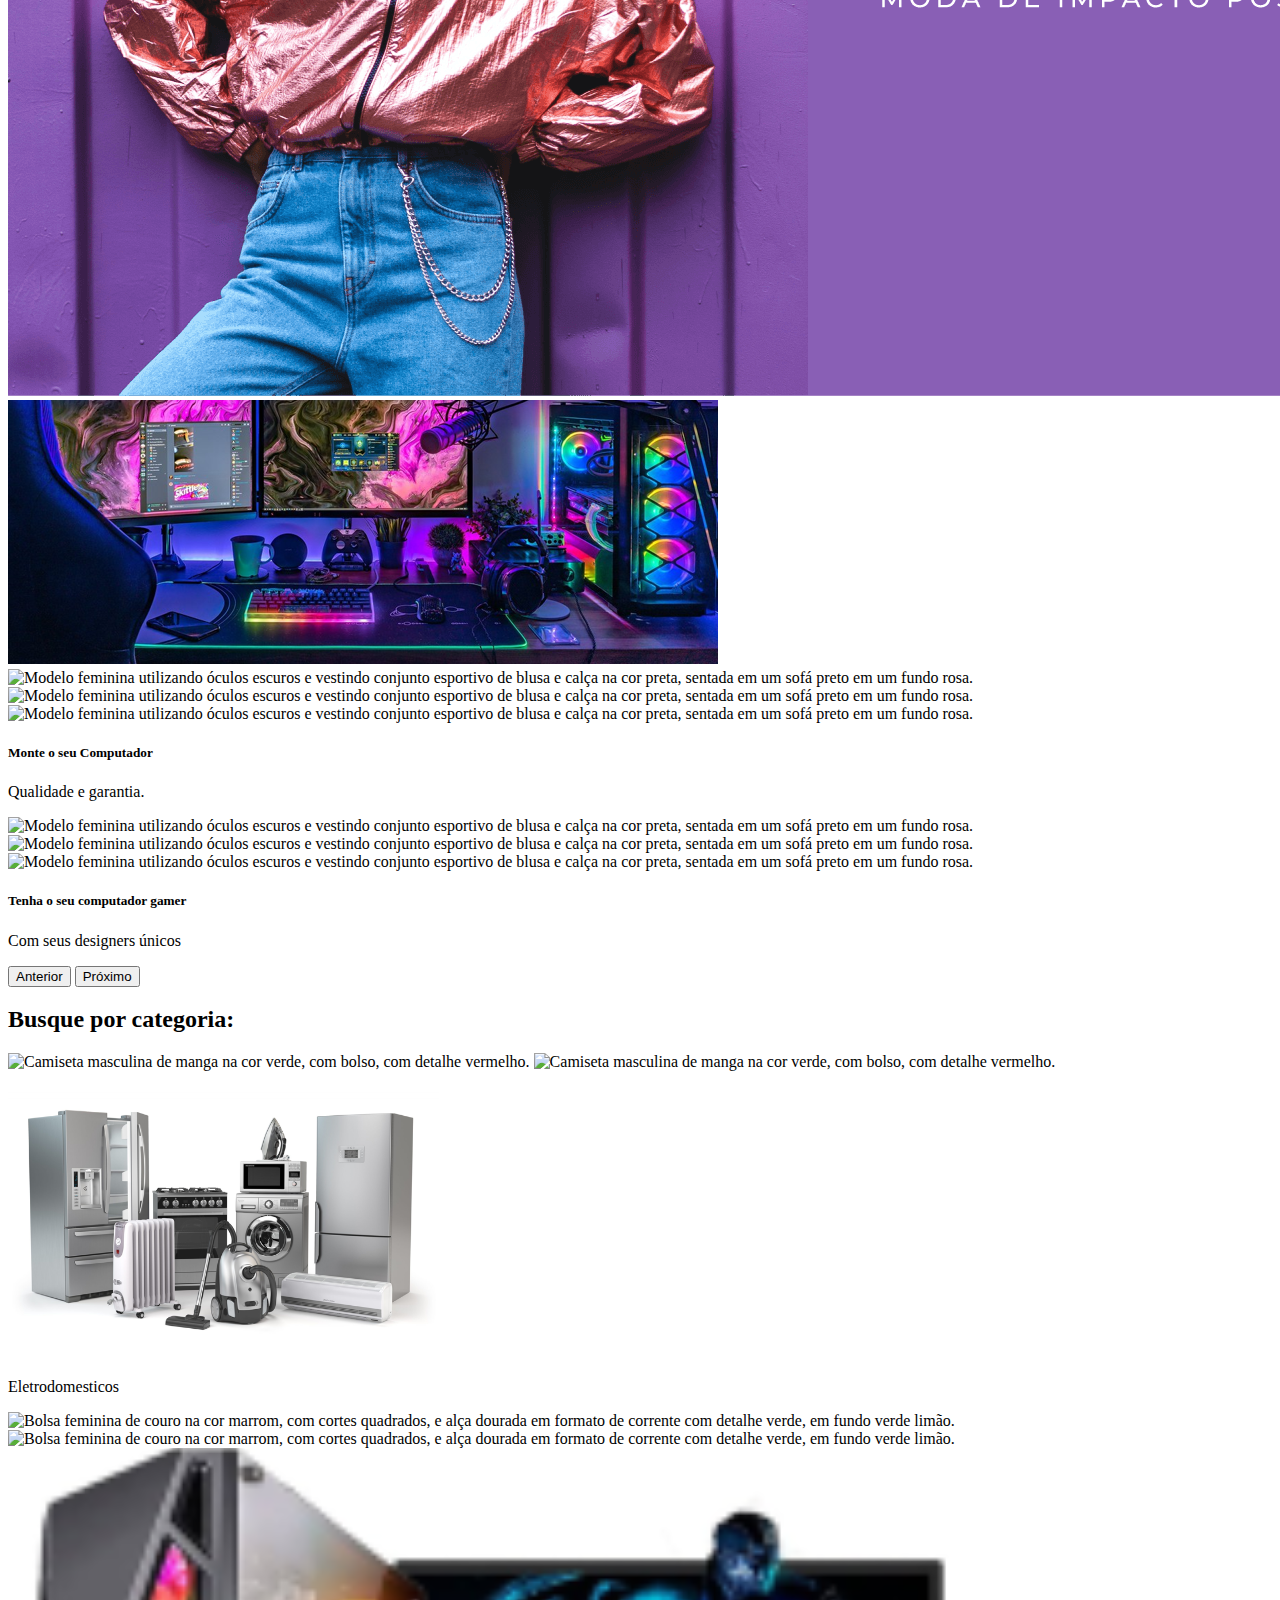
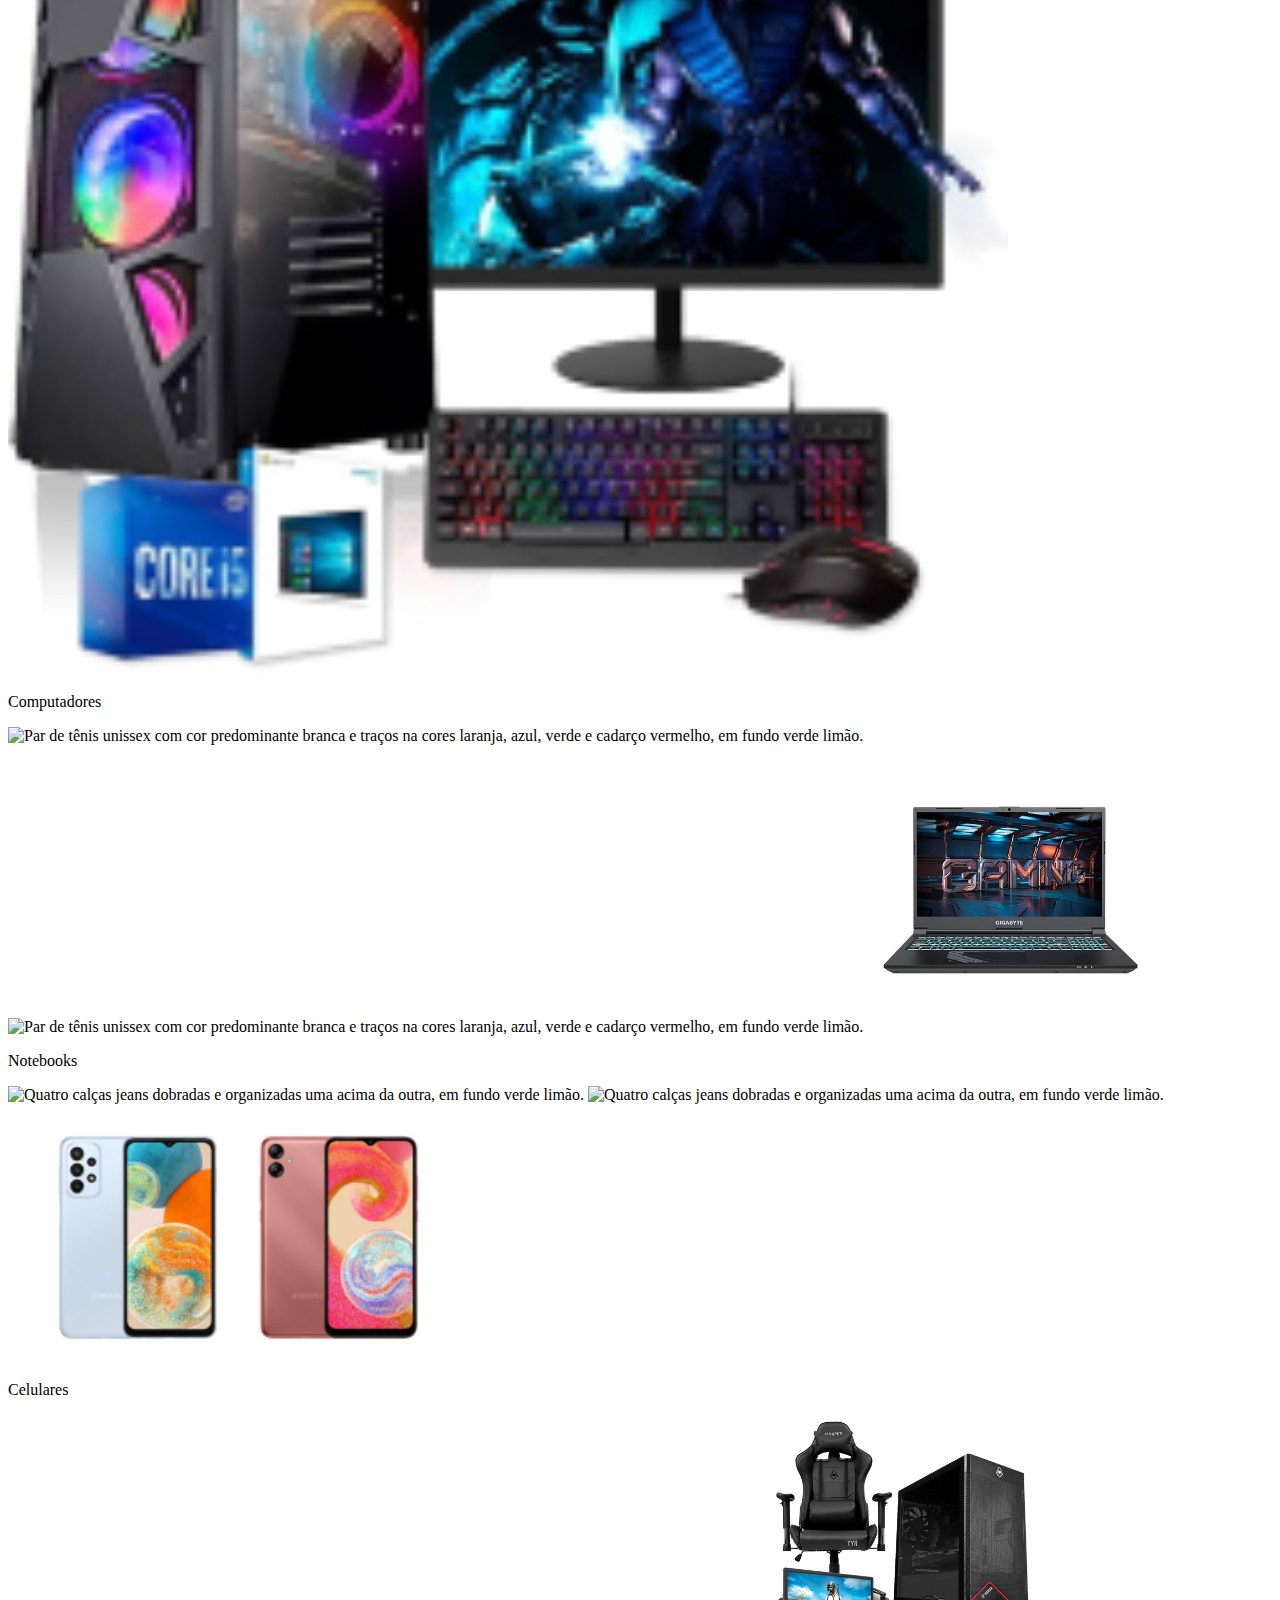
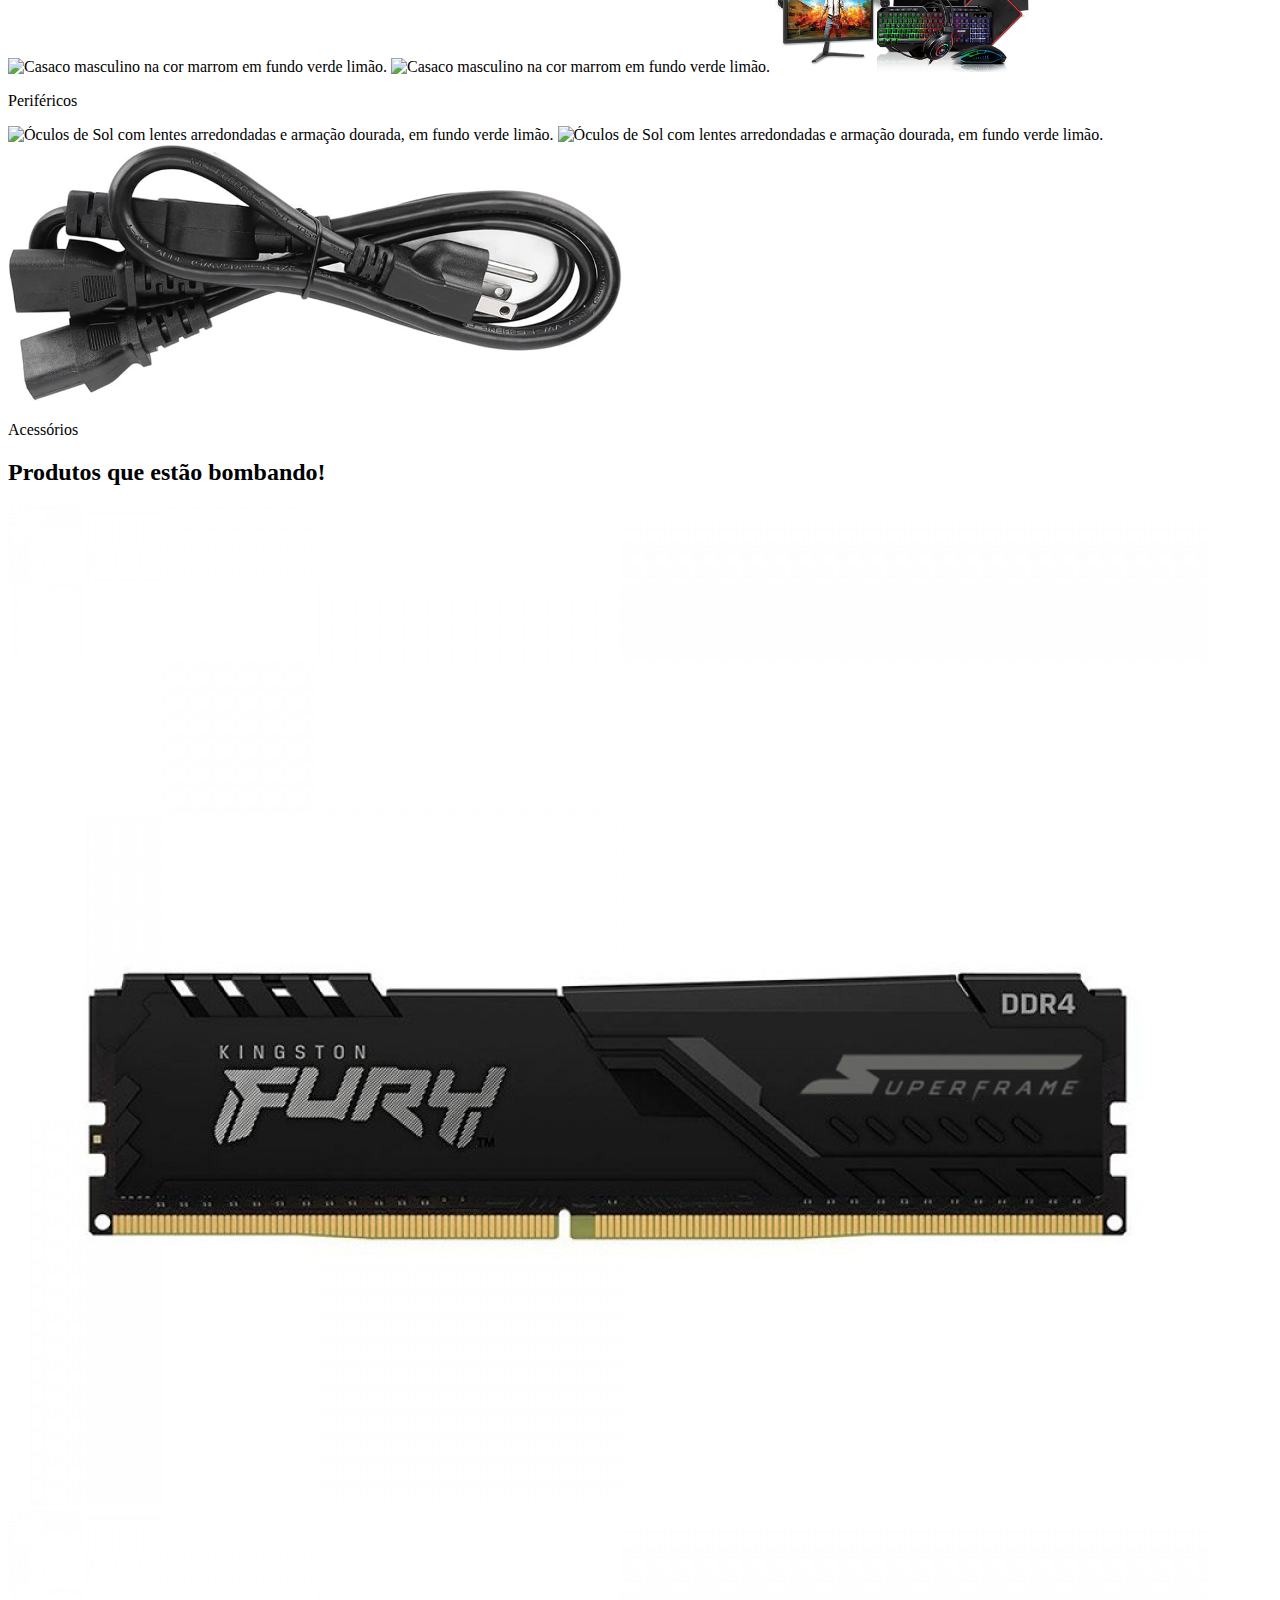
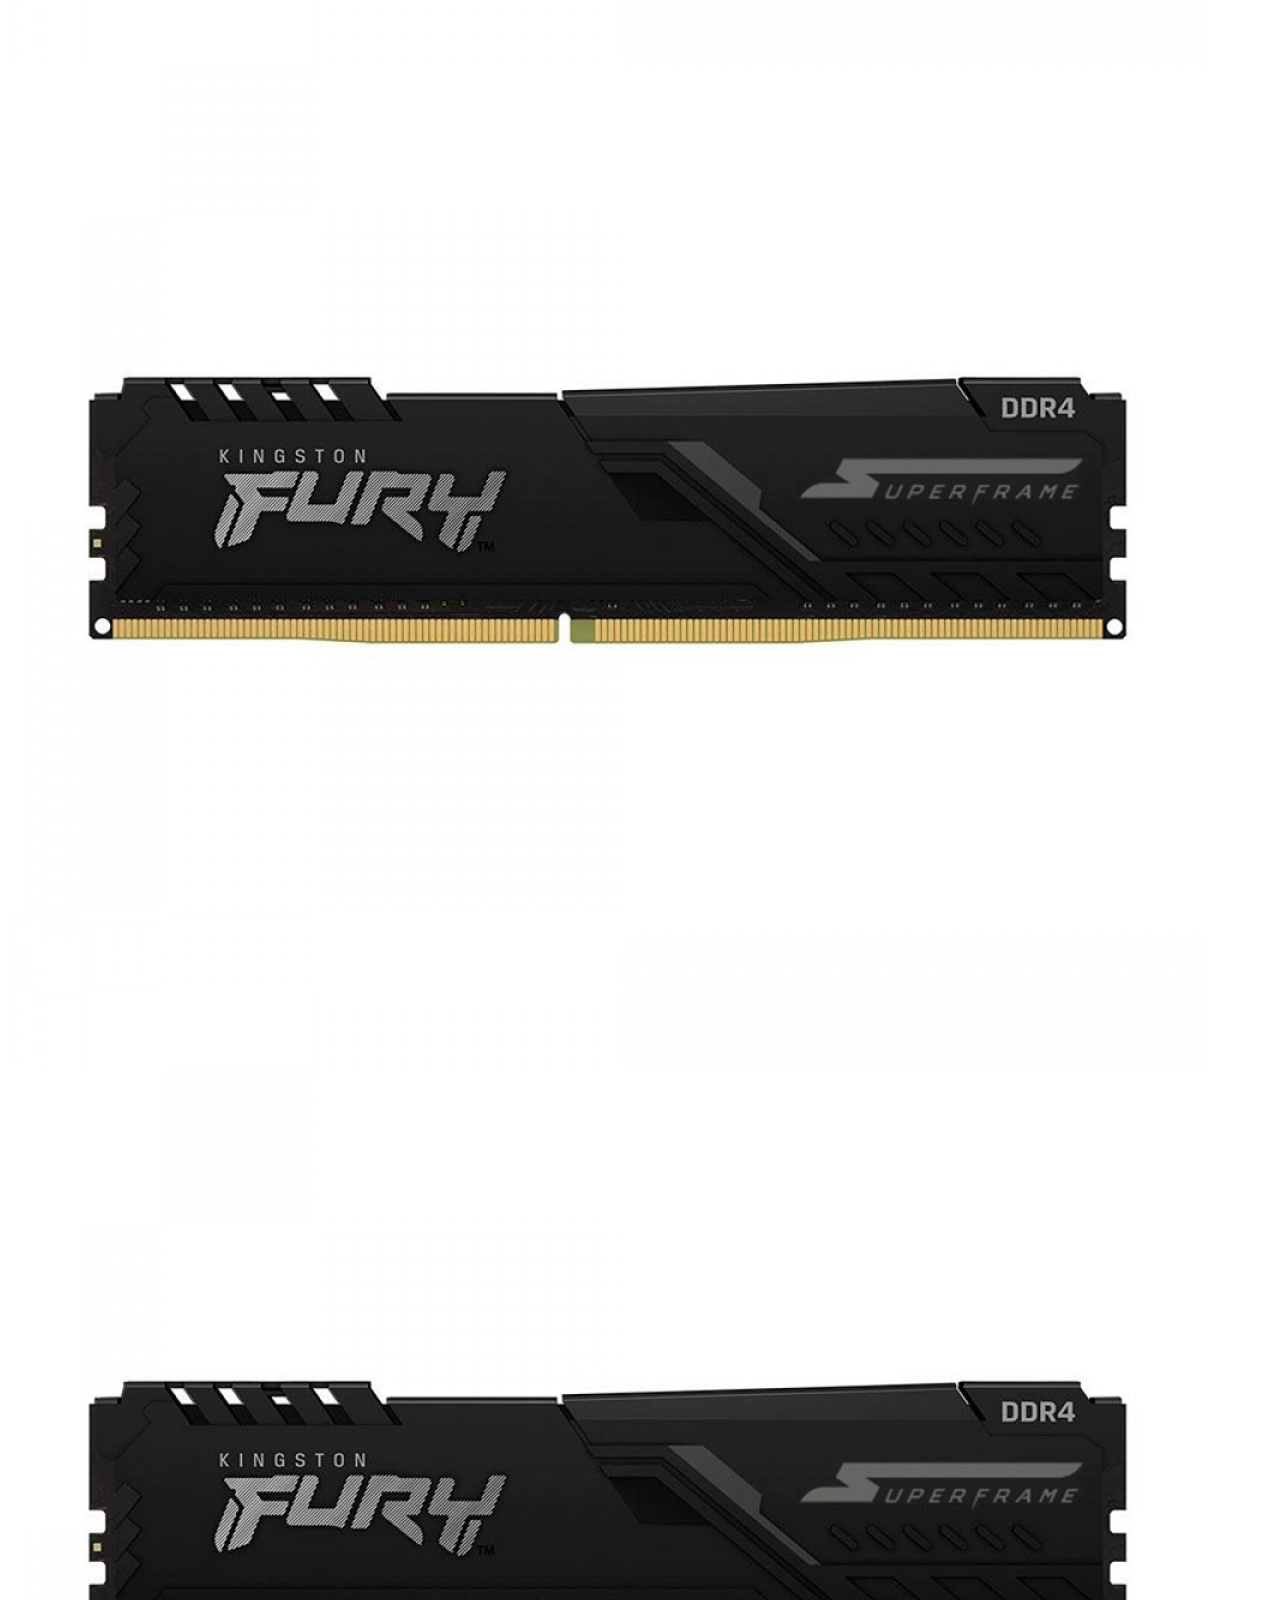
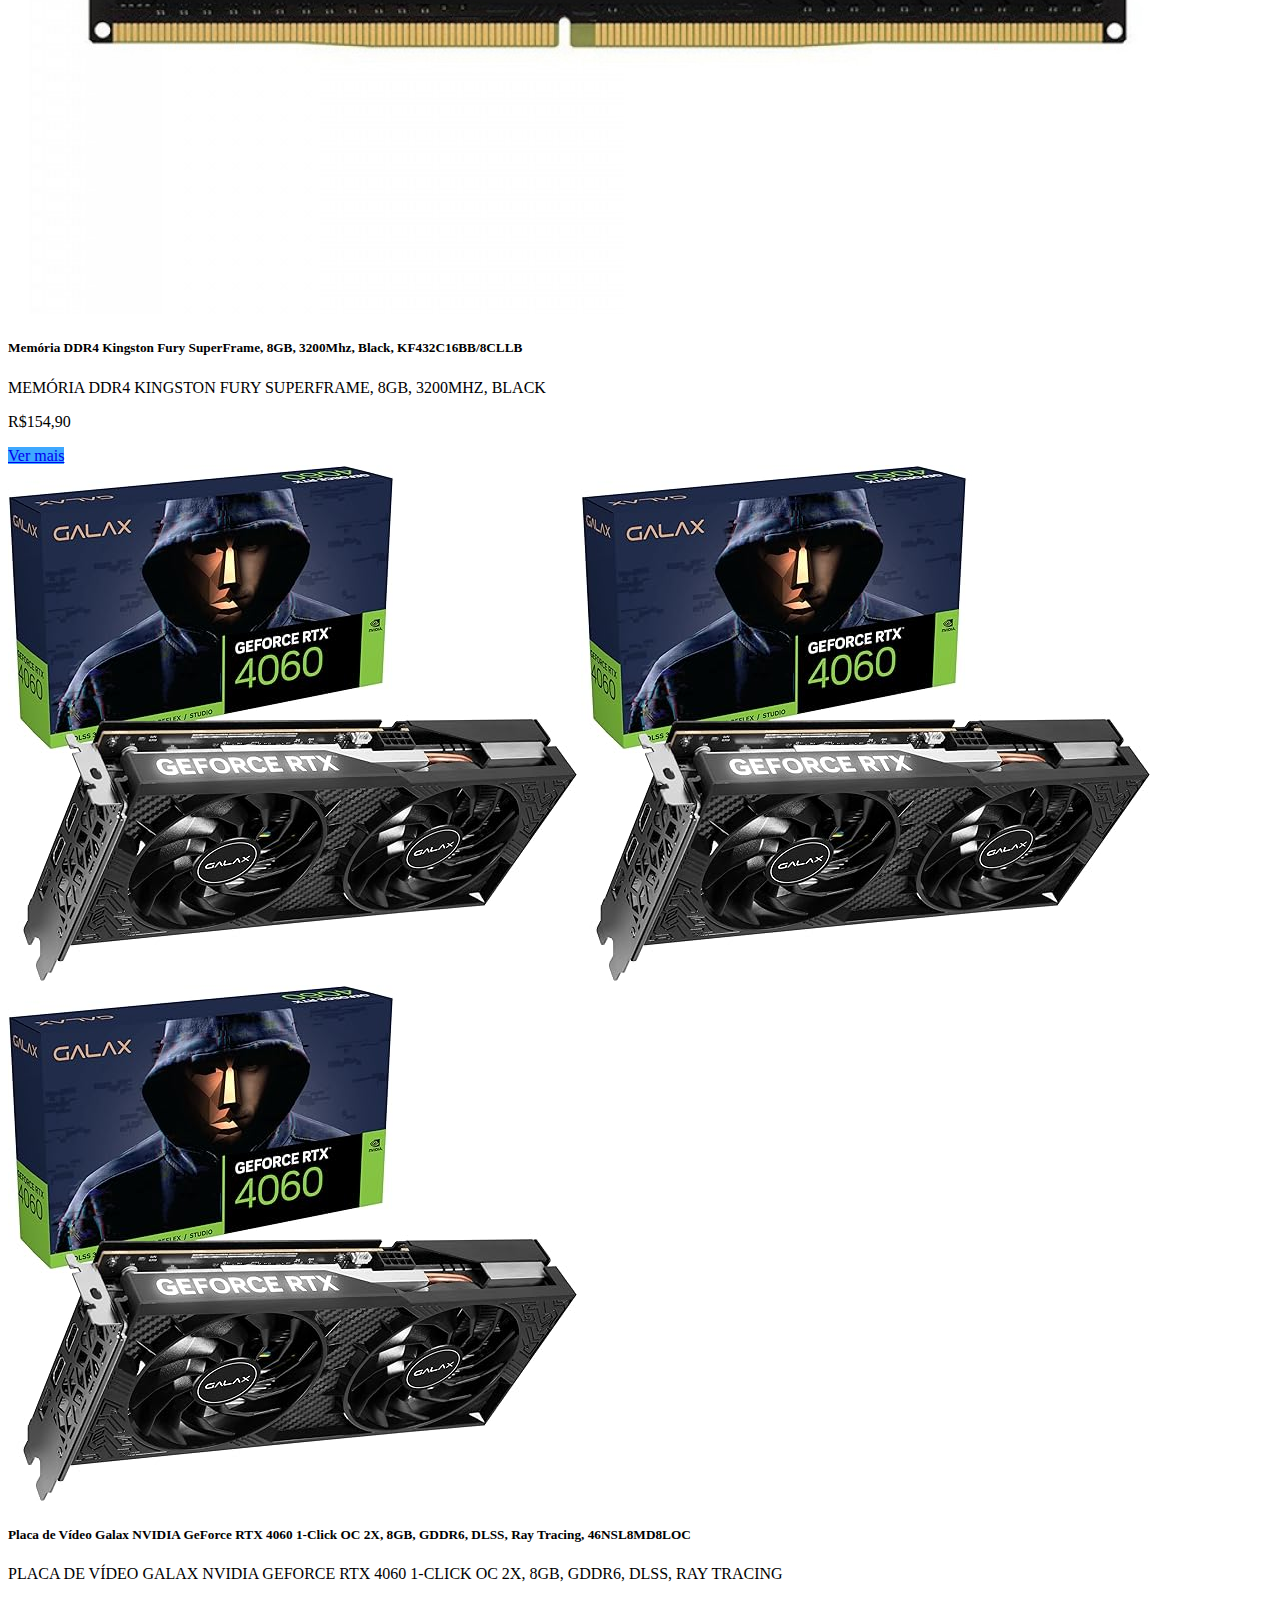
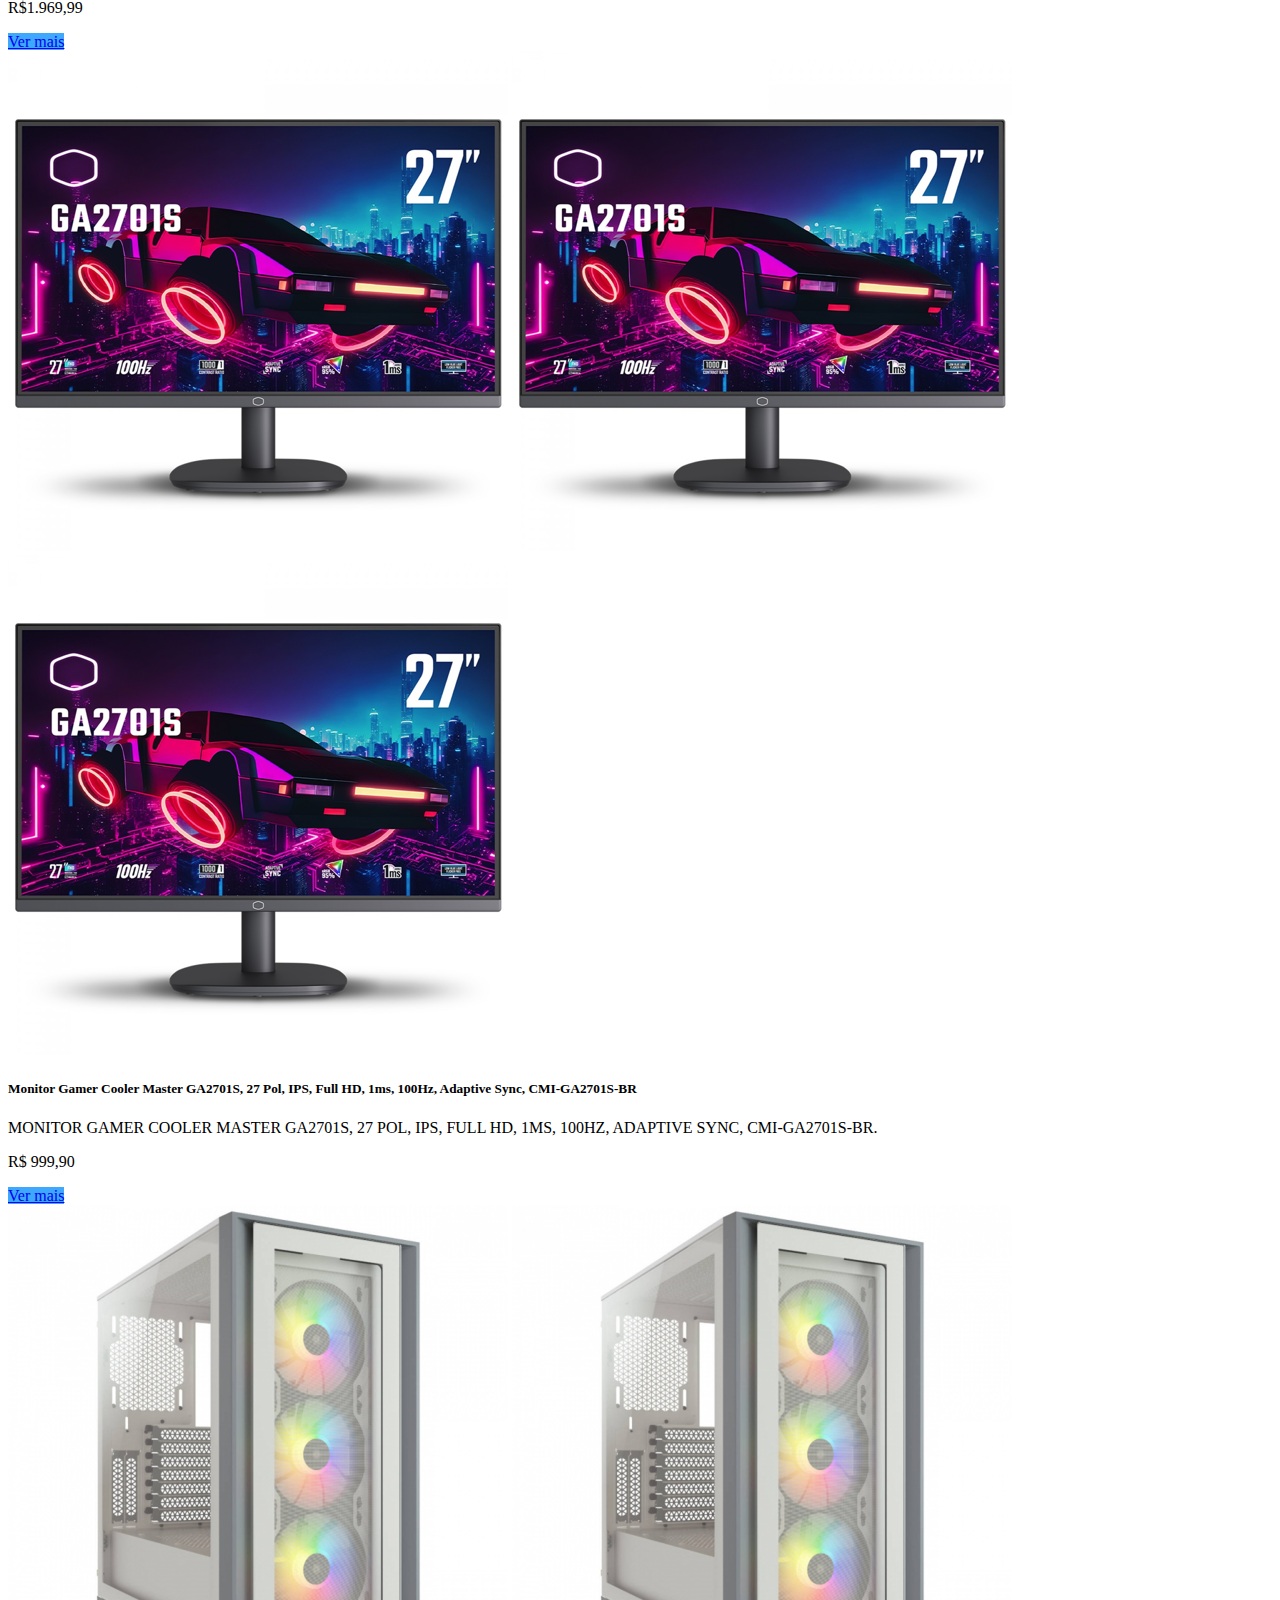
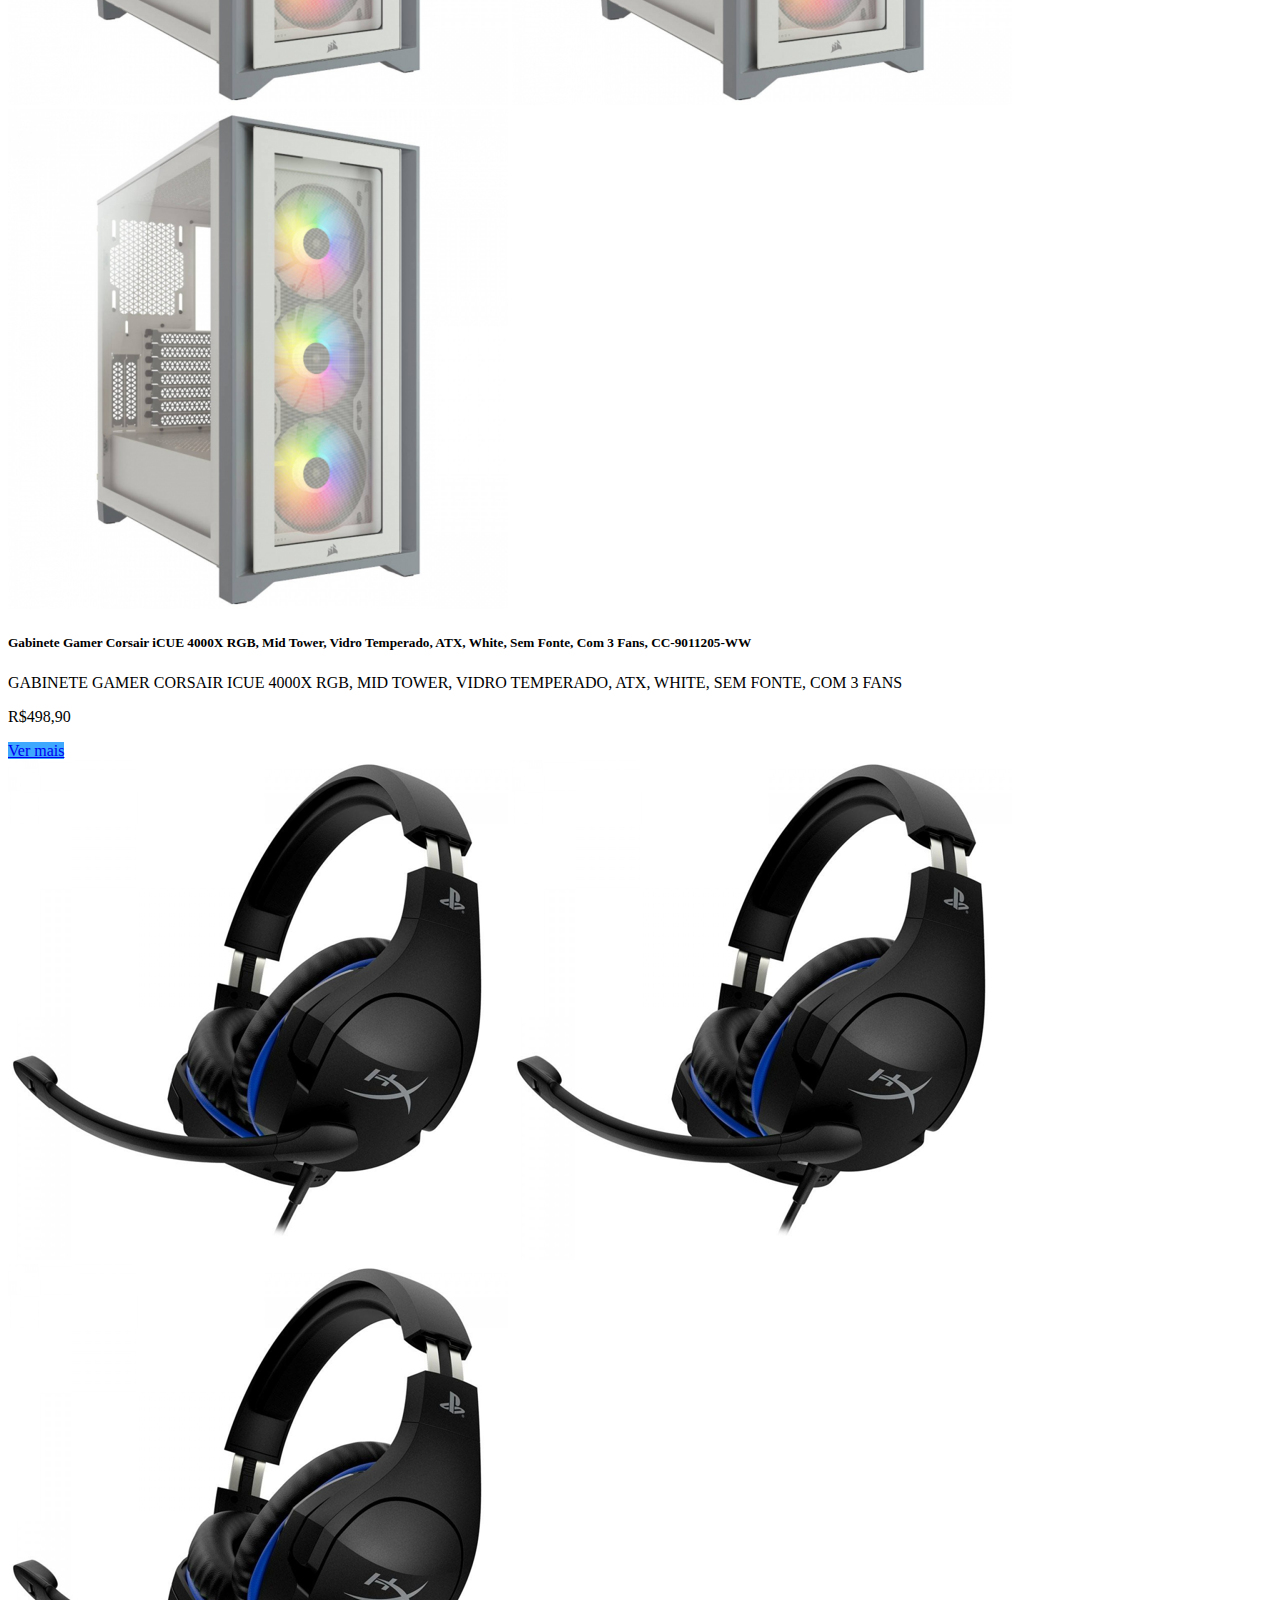
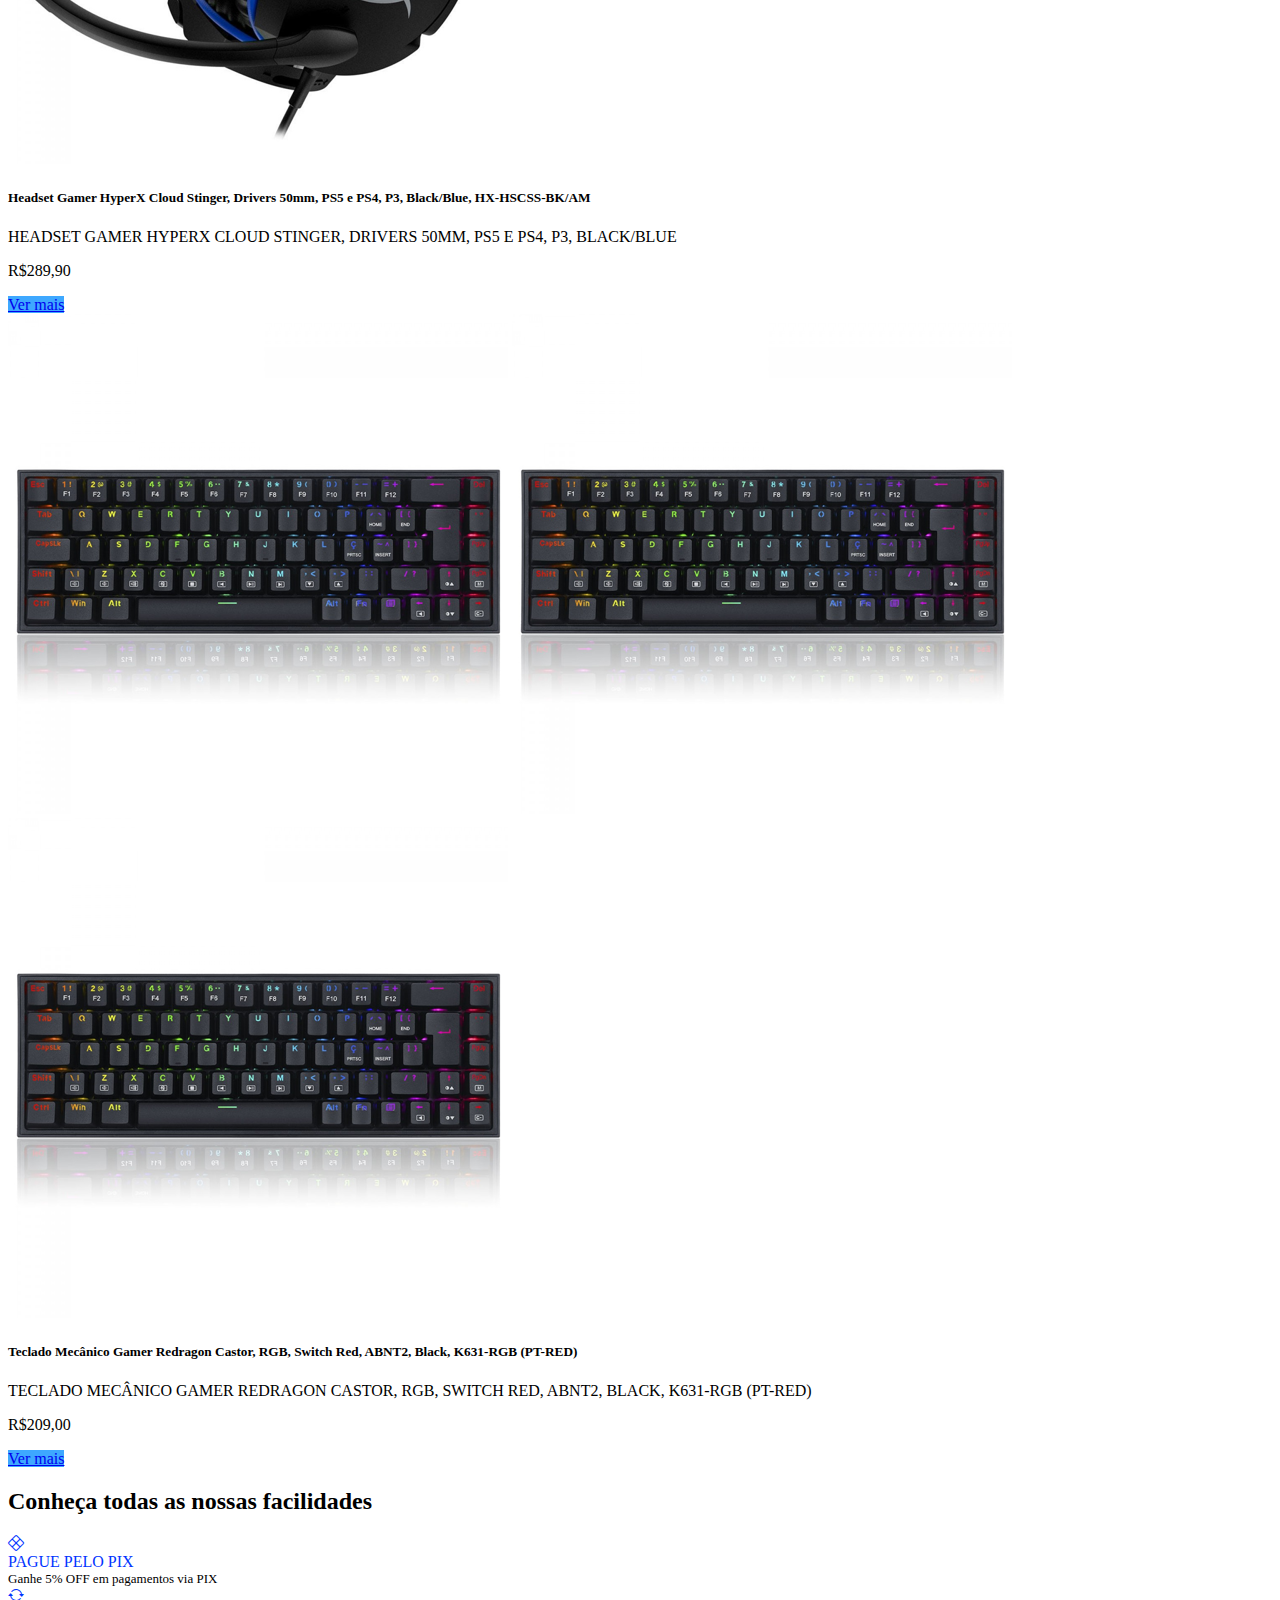
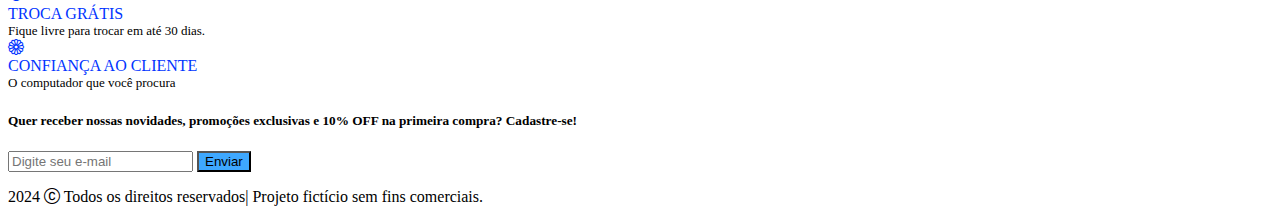
==== commit 8e1dd198: "vdsvbd" ====
--- a/index.html
+++ b/index.html
@@ -62,17 +62,17 @@
     </div>
     <div class="carousel-inner">
       <div class="carousel-item active">
-        <img class="w-100 img-fluid d-md-none" src="banner1-desktop.png"
+        <img class="w-100 img-fluid d-md-none" src="./img/Mobile/banner1-mobile.png"
           alt="Modelo feminina vestindo blusa rosa fluorescente, em fundo lilás.">
-        <img class="w-100 img-fluid d-none d-md-block d-xl-none" src="banner1-desktop.png"
+        <img class="w-100 img-fluid d-none d-md-block d-xl-none" src="./img/Tablet/banner1-tablet.png"
           alt="Modelo feminina vestindo blusa rosa fluorescente, em fundo lilás.">
-        <img class="w-100 img-fluid d-none d-xl-block" src="banner1-desktop.png"
+        <img class="w-100 img-fluid d-none d-xl-block" src="./img/Desktop/banner1-desktop.png"
           alt="Modelo feminina vestindo blusa rosa fluorescente, em fundo lilás.">
       </div>
       <div class="carousel-item">
-        <img class="w-100 img-fluid d-md-none" src="banner2-desktop.png"
-          alt="Modelo feminina utilizando óculos escuros e vestindo conjunto esportivo de blusa e calça na cor preta, sentada em um sofá preto em um fundo rosa.">
-        <img class="w-100 img-fluid d-none d-md-block d-xl-none" src="banner2-desktop.png"
+        <img class="w-100 img-fluid d-md-none" src="banner2-mobile.png"
+          alt="Modelo feminina utilizando óculos escuros e vestindo conjunto esportivo de blusa e calça na cor preta, sentada em um sofá preto em um fundo rosa.">
+        <img class="w-100 img-fluid d-none d-md-block d-xl-none" src="banner2-tablet.png"
           alt="Modelo feminina utilizando óculos escuros e vestindo conjunto esportivo de blusa e calça na cor preta, sentada em um sofá preto em um fundo rosa.">
         <img class="w-100 img-fluid d-none d-xl-block" src="banner2-desktop.png"
           alt="Modelo feminina utilizando óculos escuros e vestindo conjunto esportivo de blusa e calça na cor preta, sentada em um sofá preto em um fundo rosa.">
@@ -82,9 +82,9 @@
         </div>
       </div>
       <div class="carousel-item">
-        <img class="w-100 img-fluid d-md-none" src="banner3-desktop.png"
-          alt="Modelo feminina utilizando óculos escuros e vestindo conjunto esportivo de blusa e calça na cor preta, sentada em um sofá preto em um fundo rosa.">
-        <img class="w-100 img-fluid d-none d-md-block d-xl-none" src="banner3-desktop.png"
+        <img class="w-100 img-fluid d-md-none" src="banner3-mobile.png"
+          alt="Modelo feminina utilizando óculos escuros e vestindo conjunto esportivo de blusa e calça na cor preta, sentada em um sofá preto em um fundo rosa.">
+        <img class="w-100 img-fluid d-none d-md-block d-xl-none" src="banner3-tablet.png"
           alt="Modelo feminina utilizando óculos escuros e vestindo conjunto esportivo de blusa e calça na cor preta, sentada em um sofá preto em um fundo rosa.">
         <img class="w-100 img-fluid d-none d-xl-block" src="banner3-desktop.png"
           alt="Modelo feminina utilizando óculos escuros e vestindo conjunto esportivo de blusa e calça na cor preta, sentada em um sofá preto em um fundo rosa.">
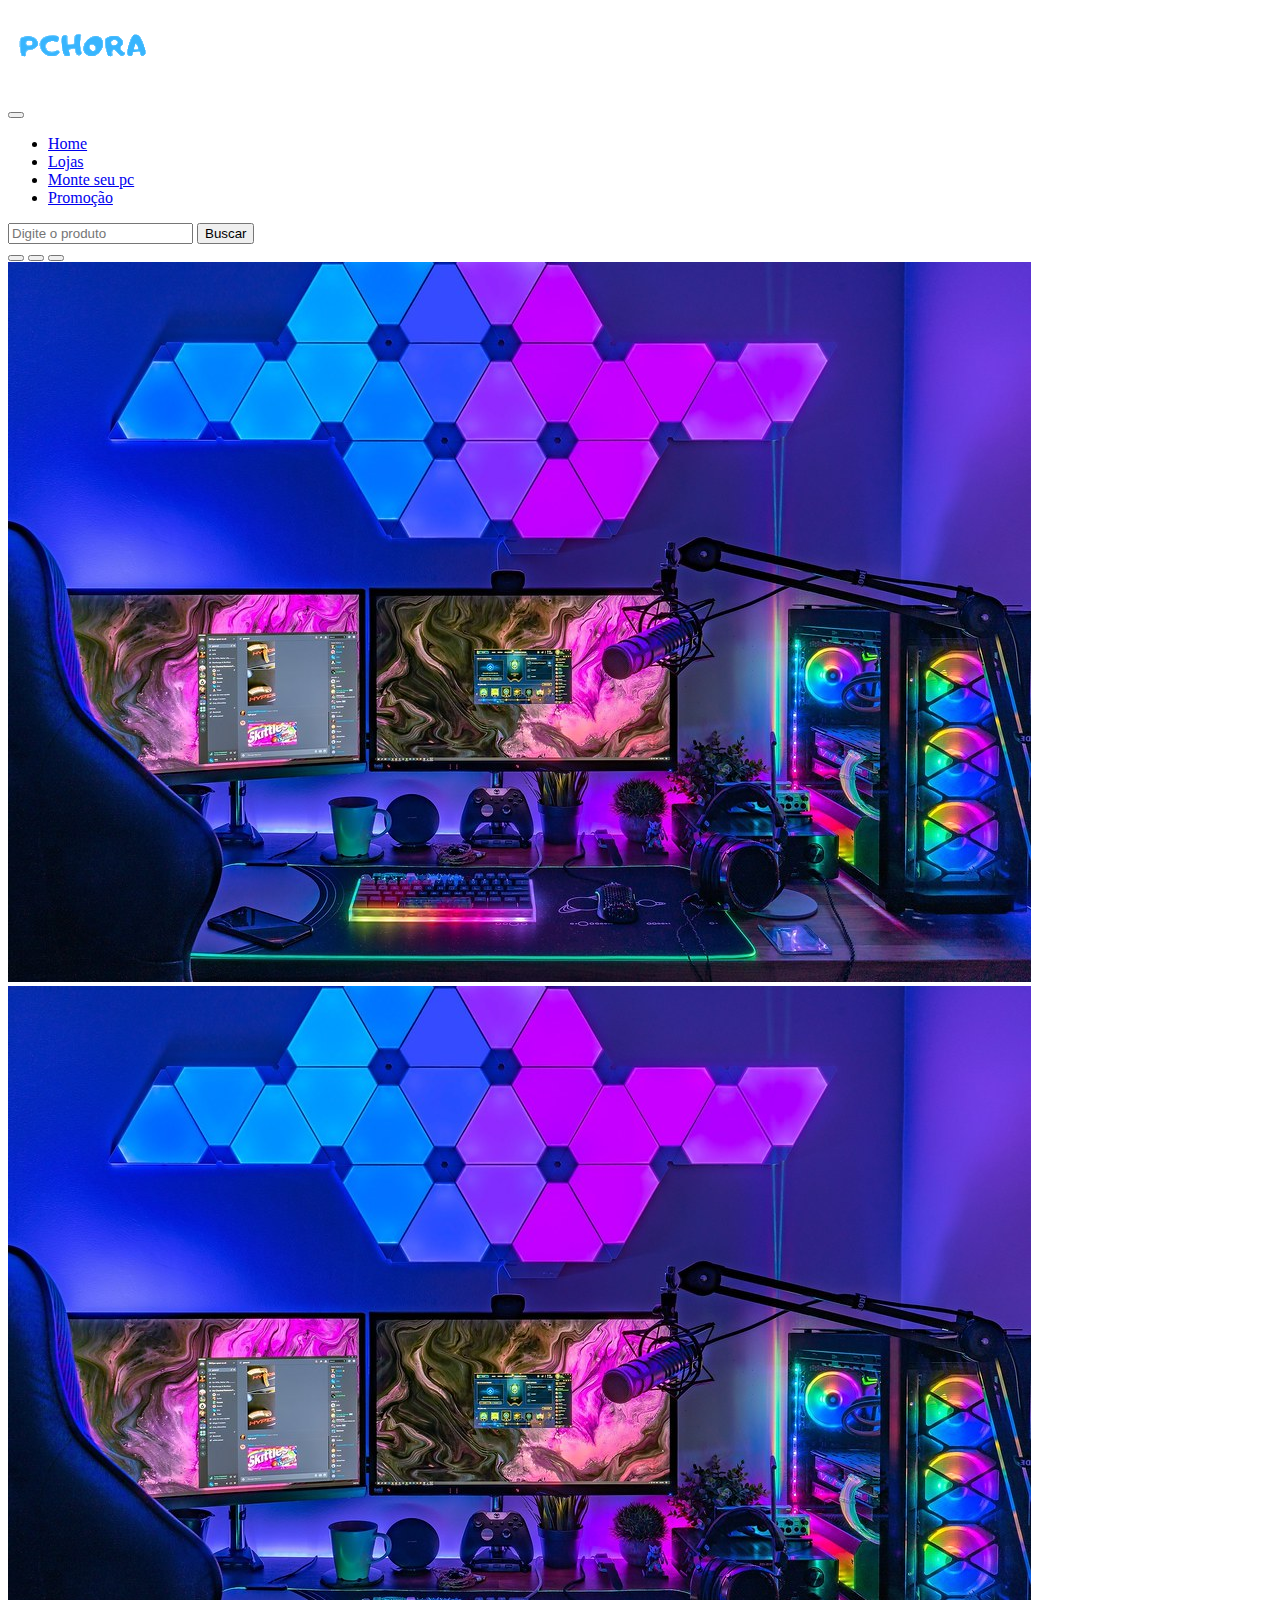
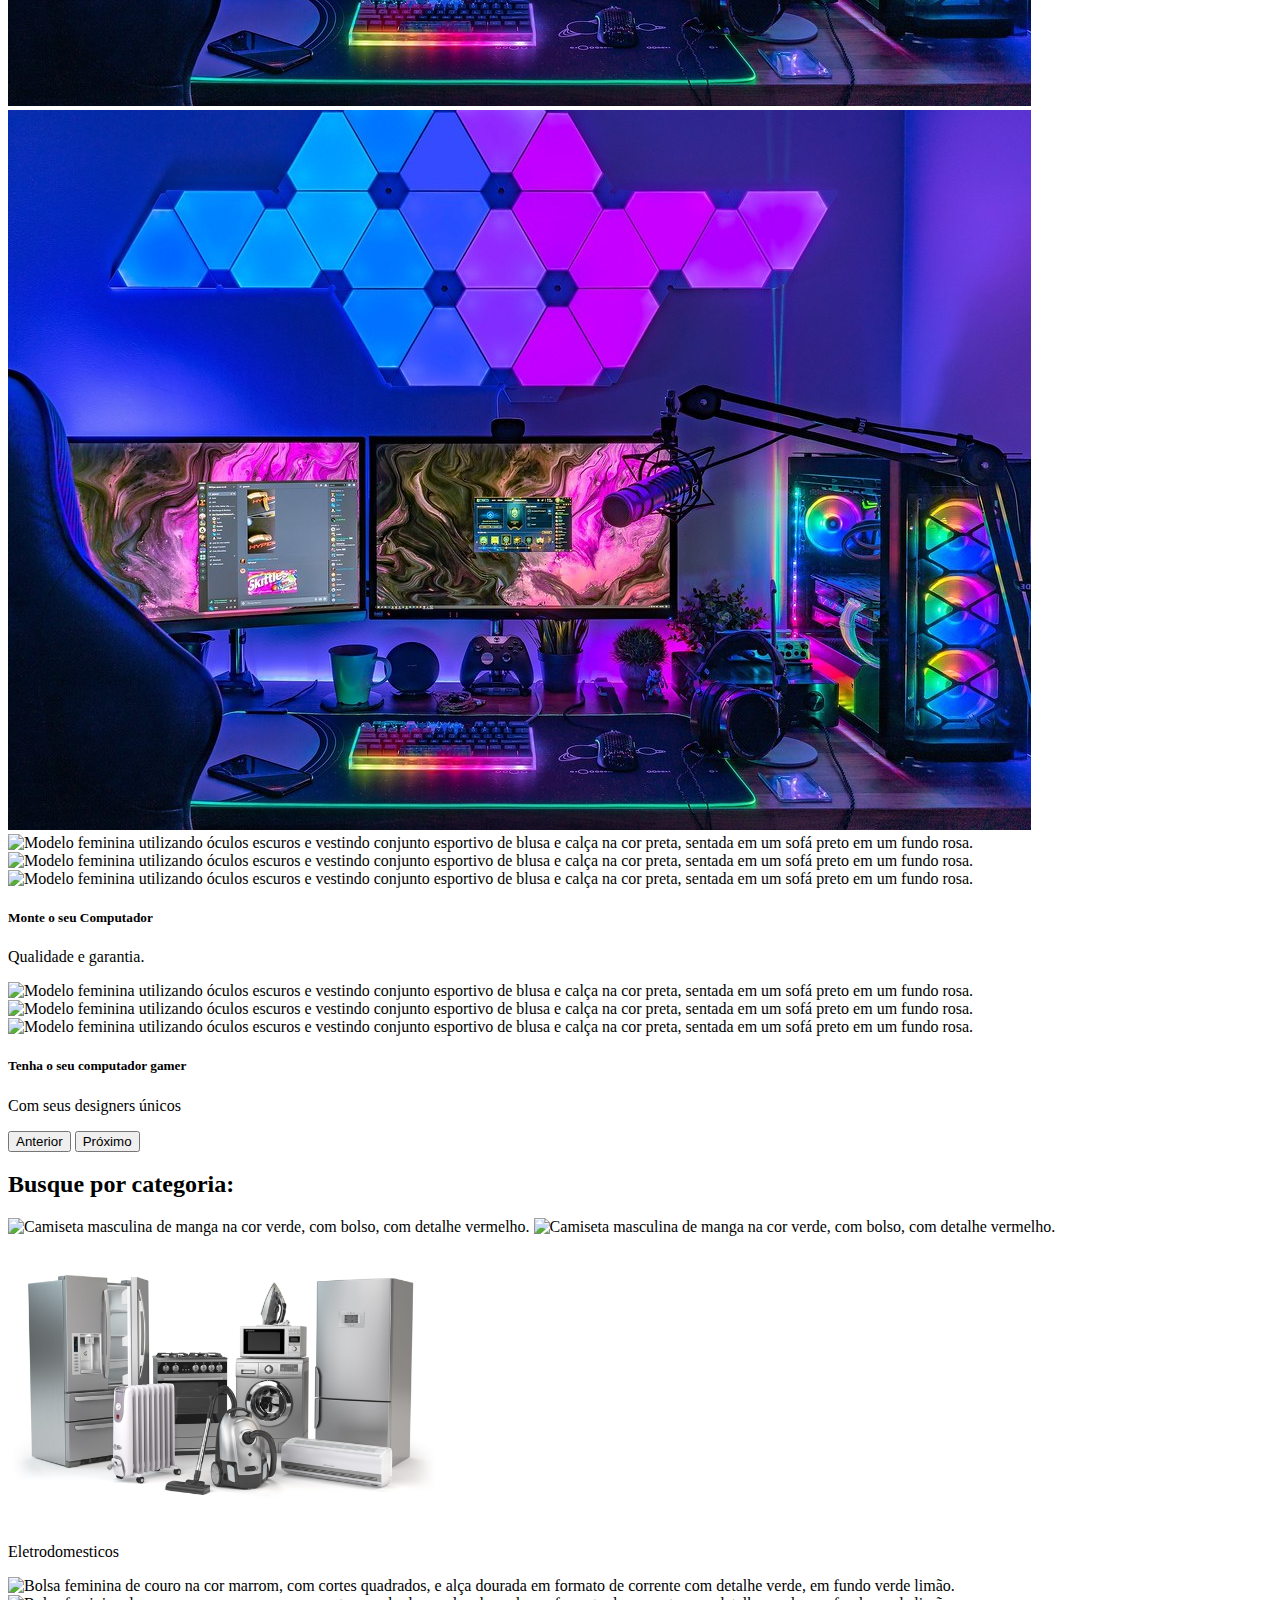
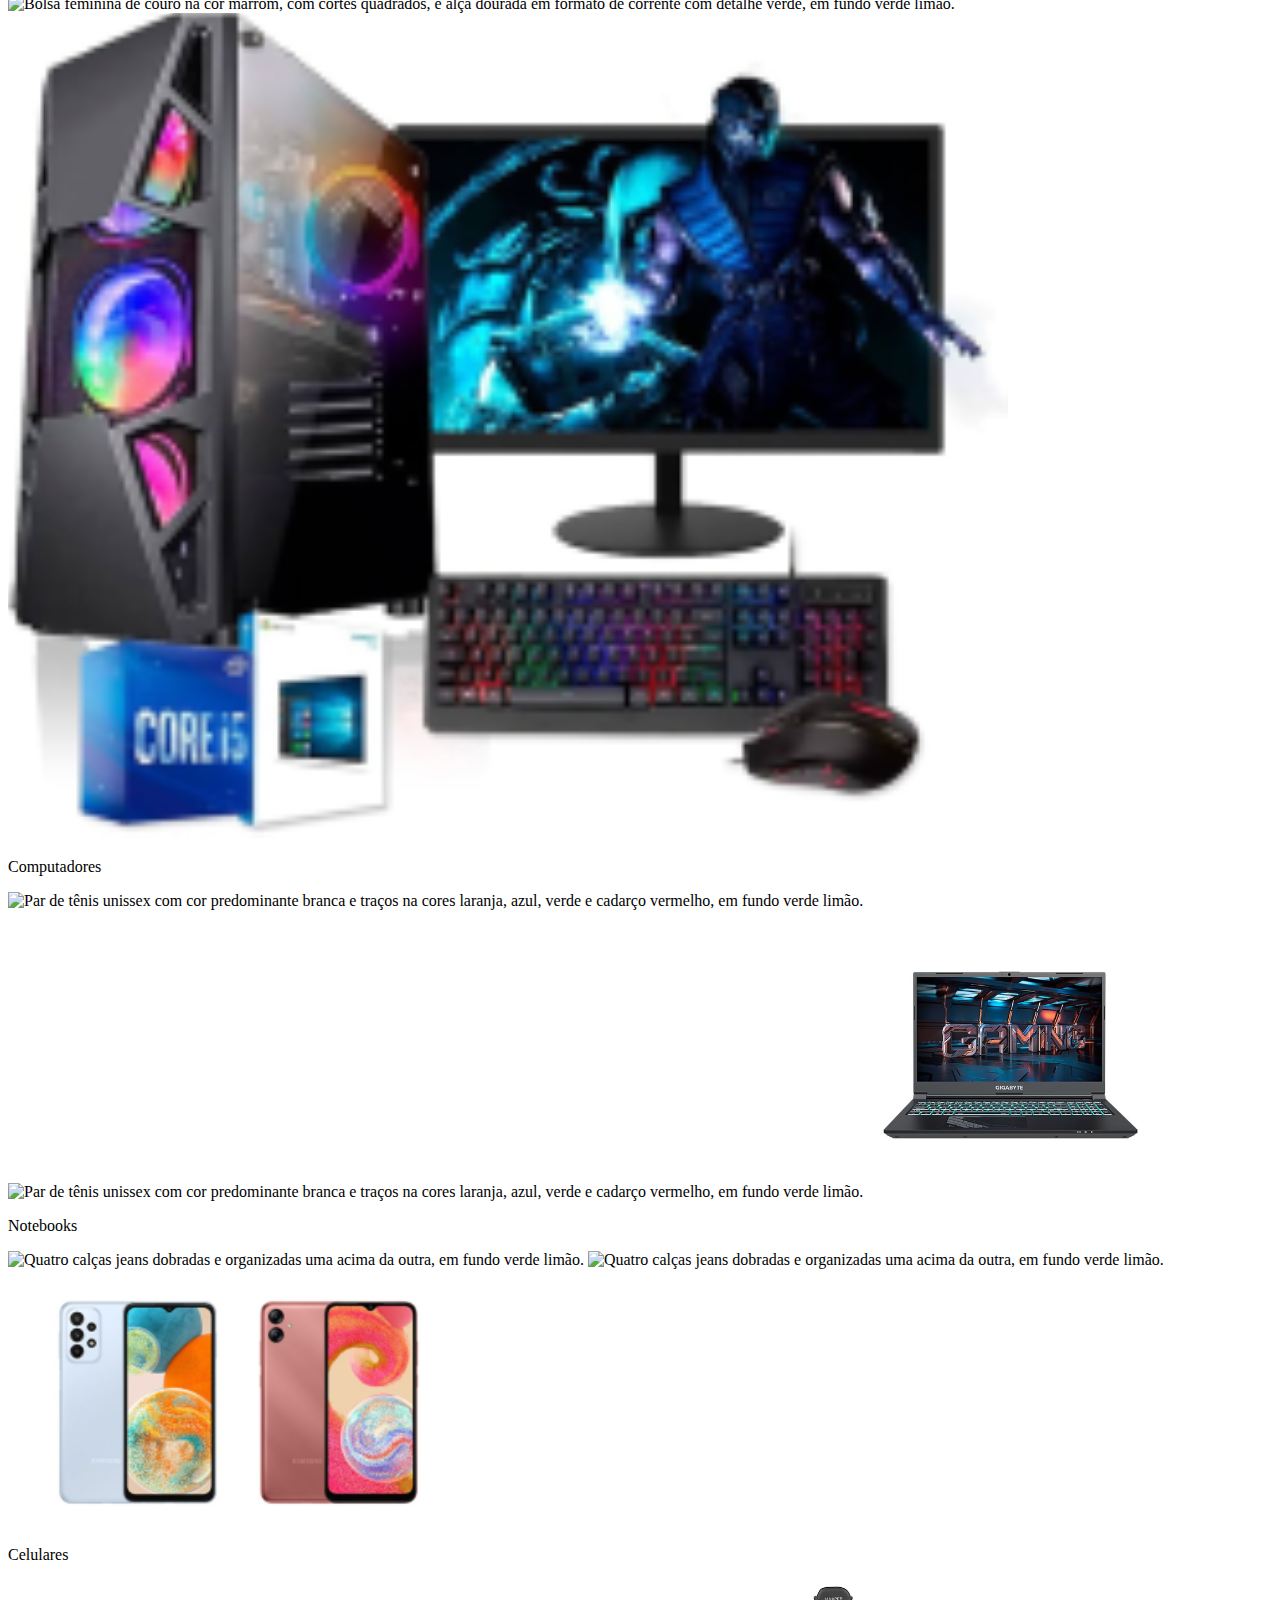
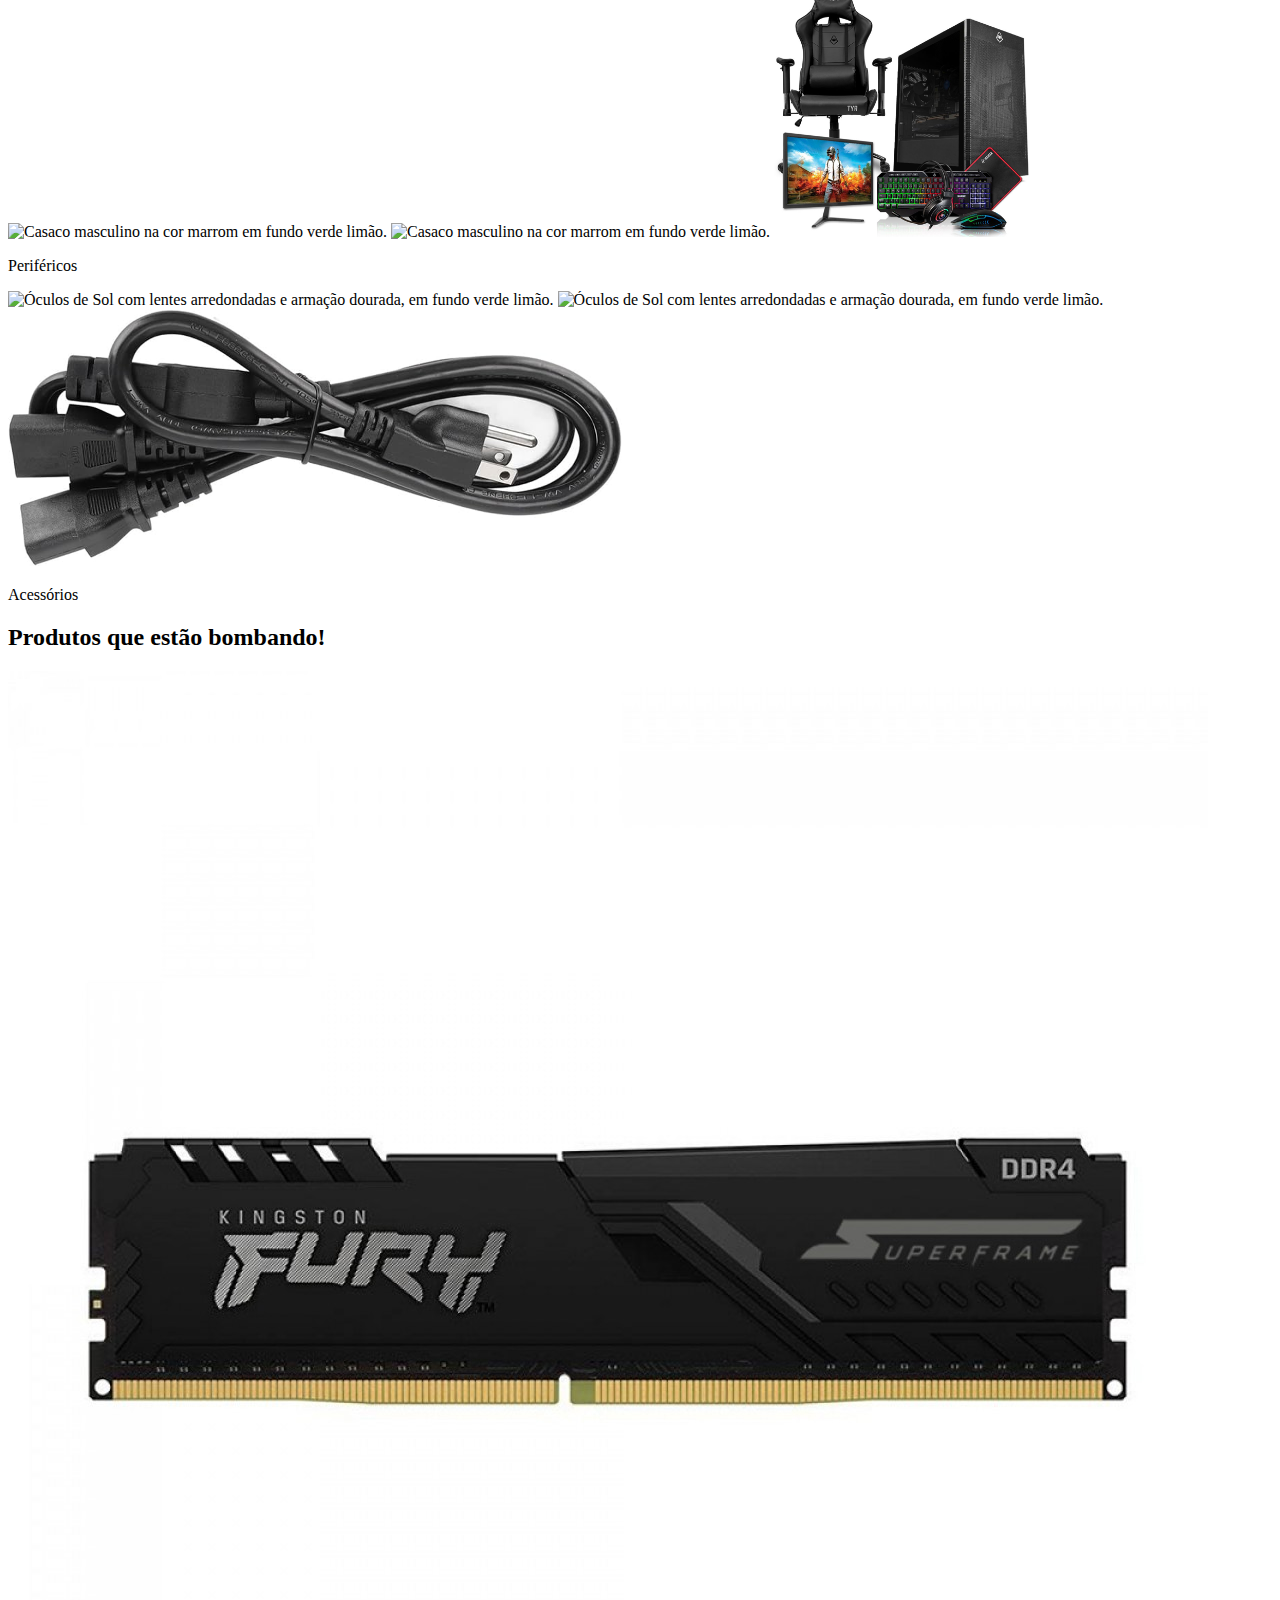
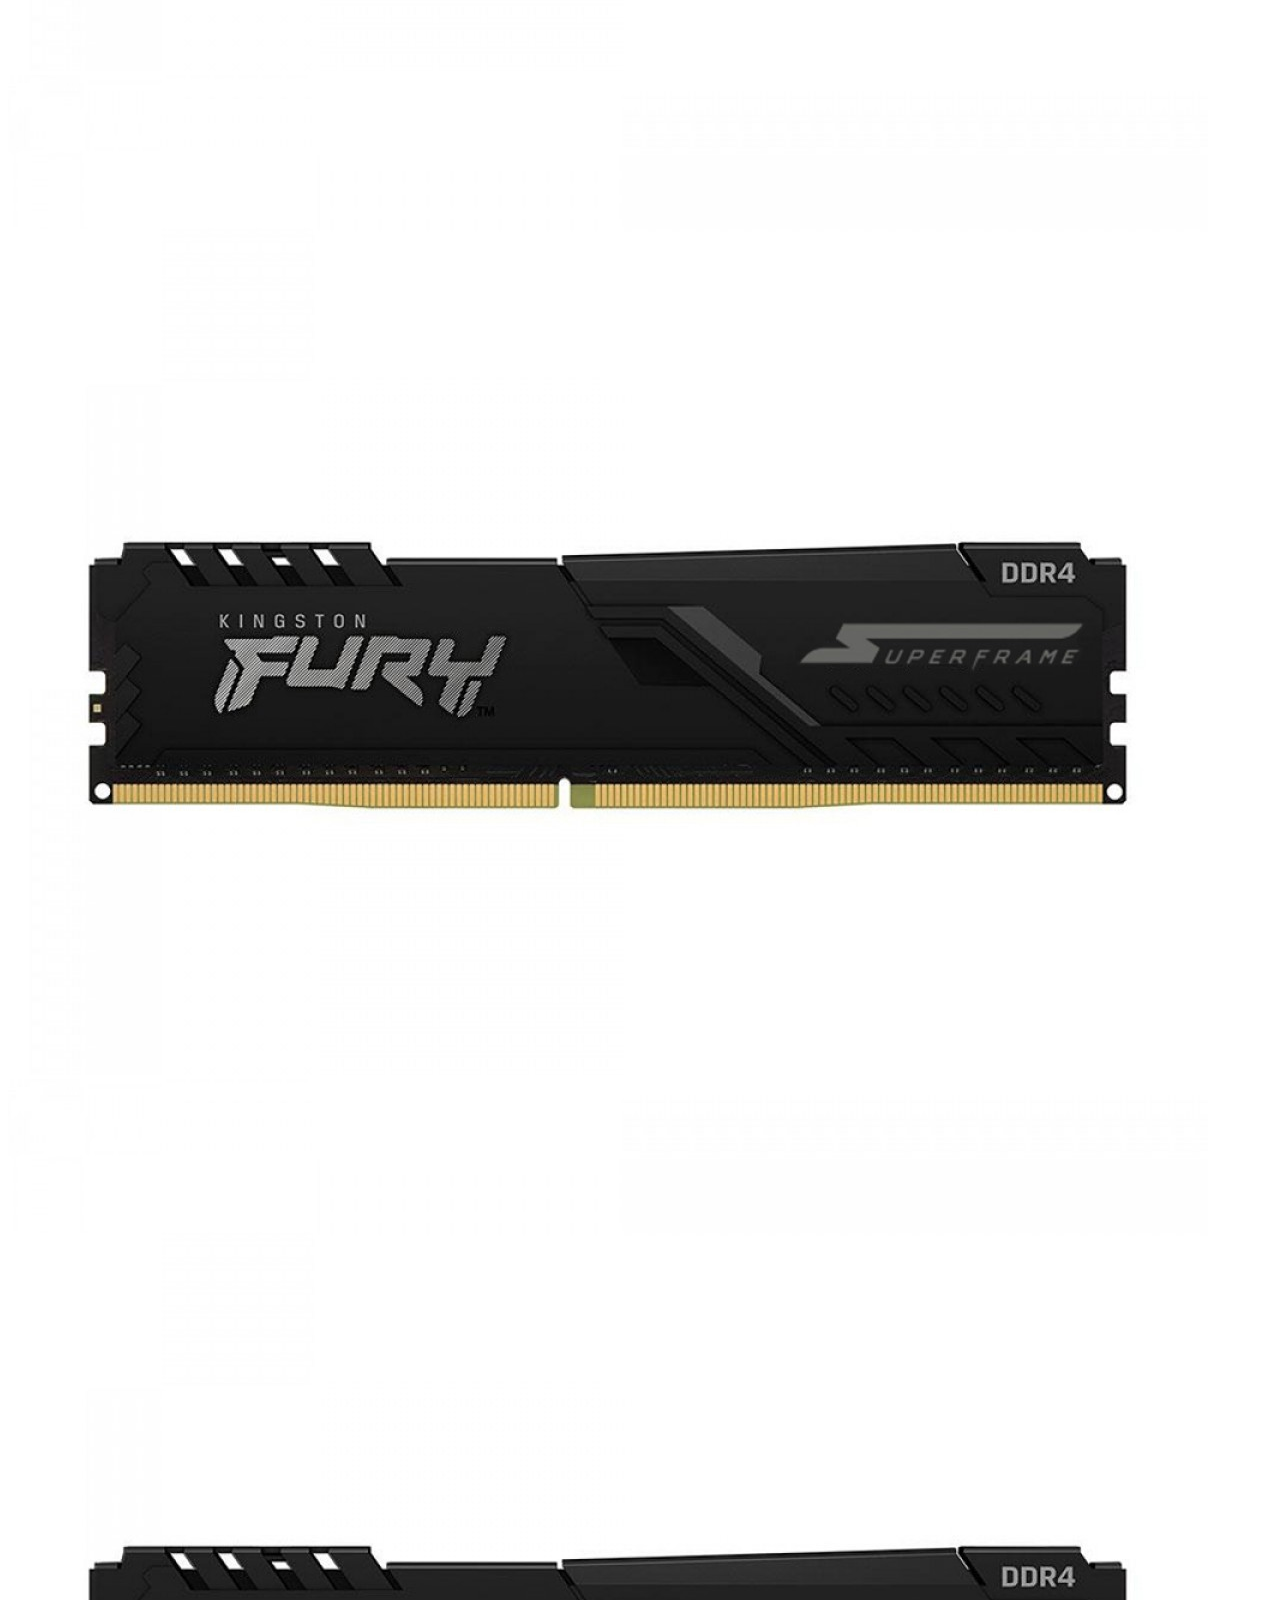
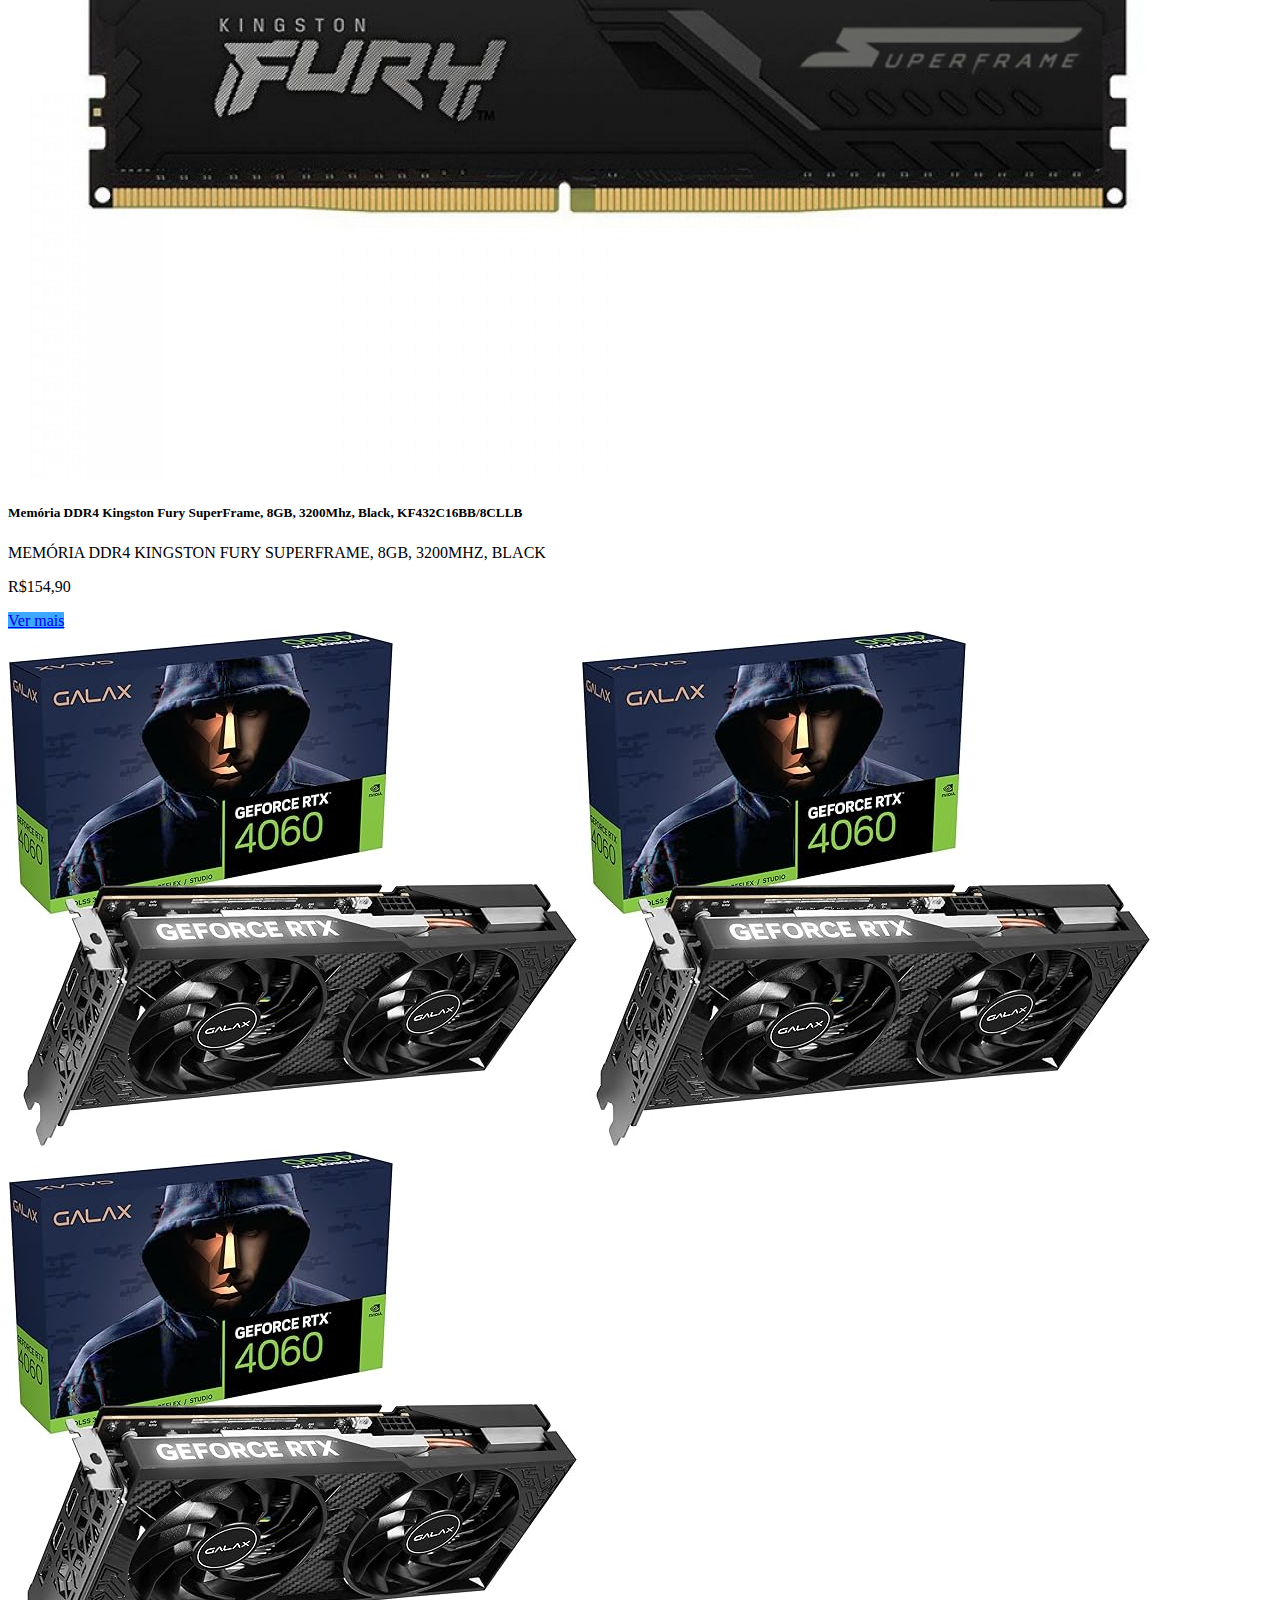
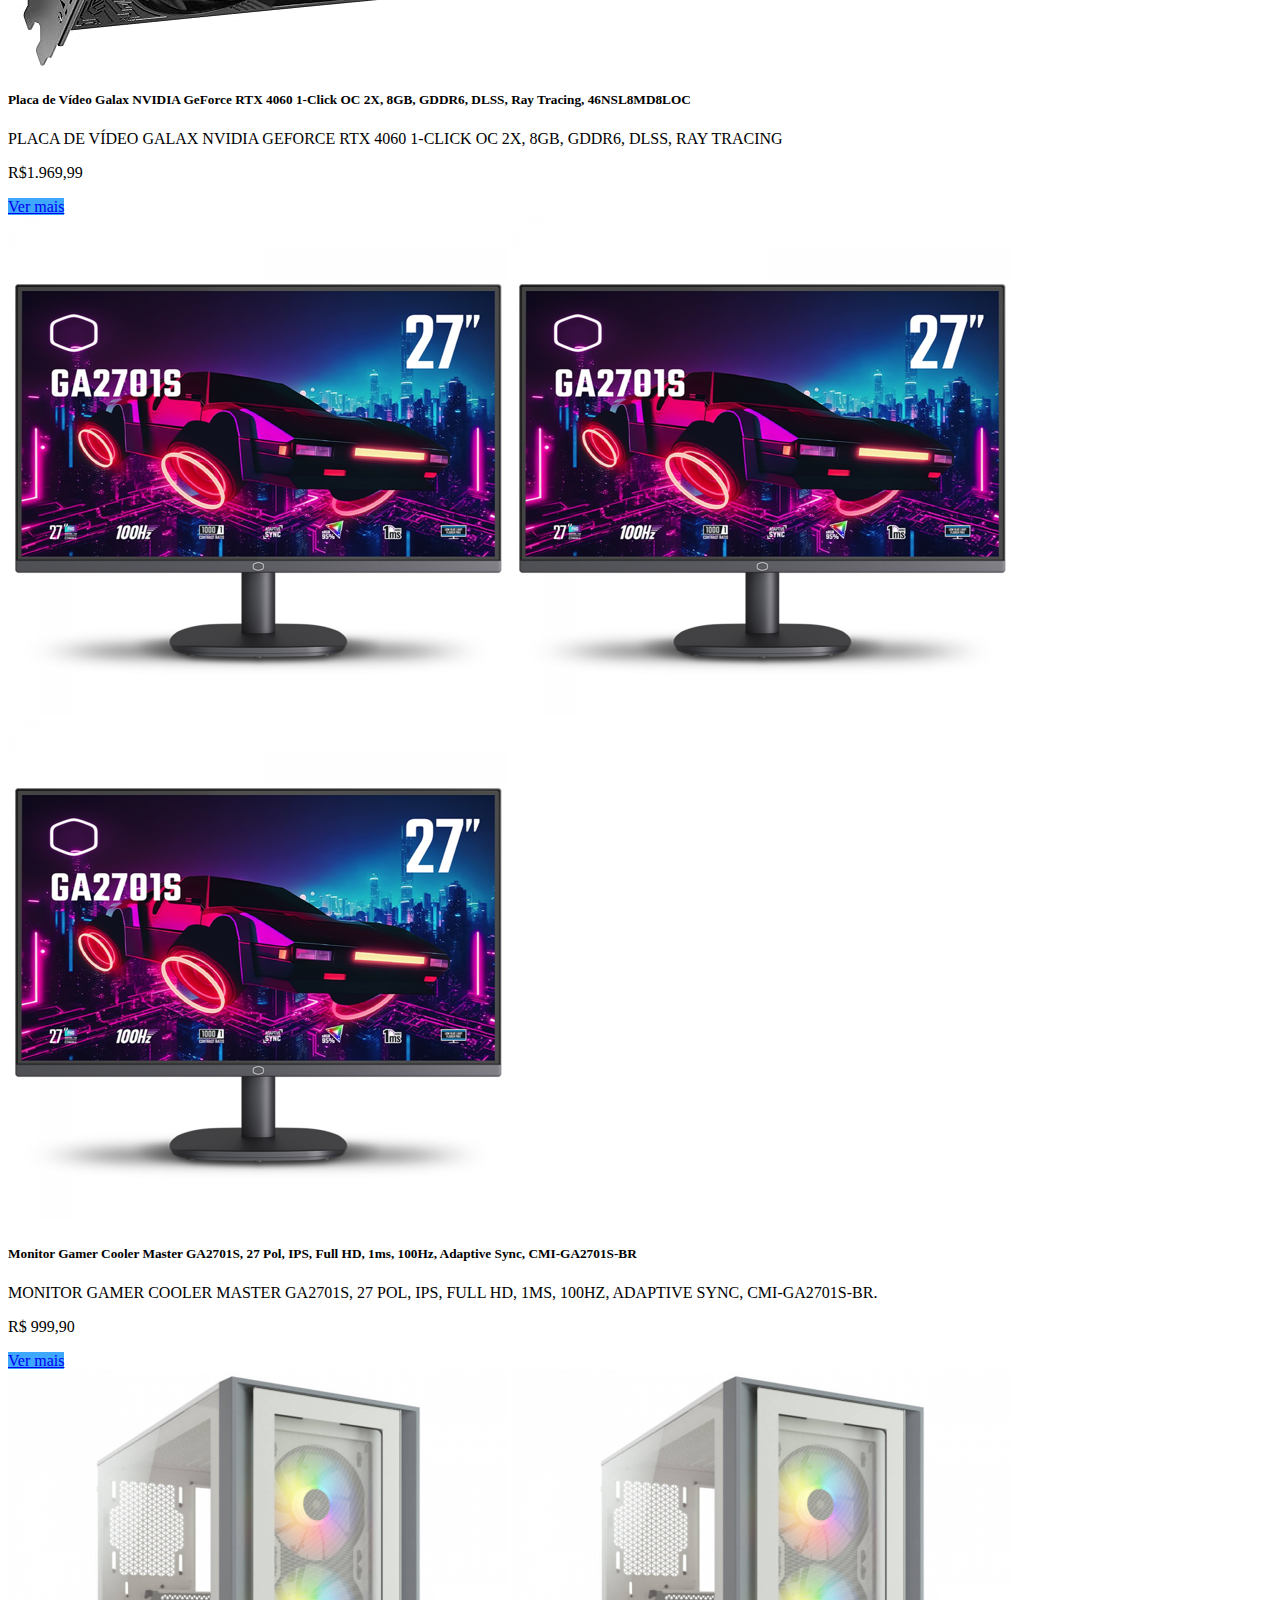
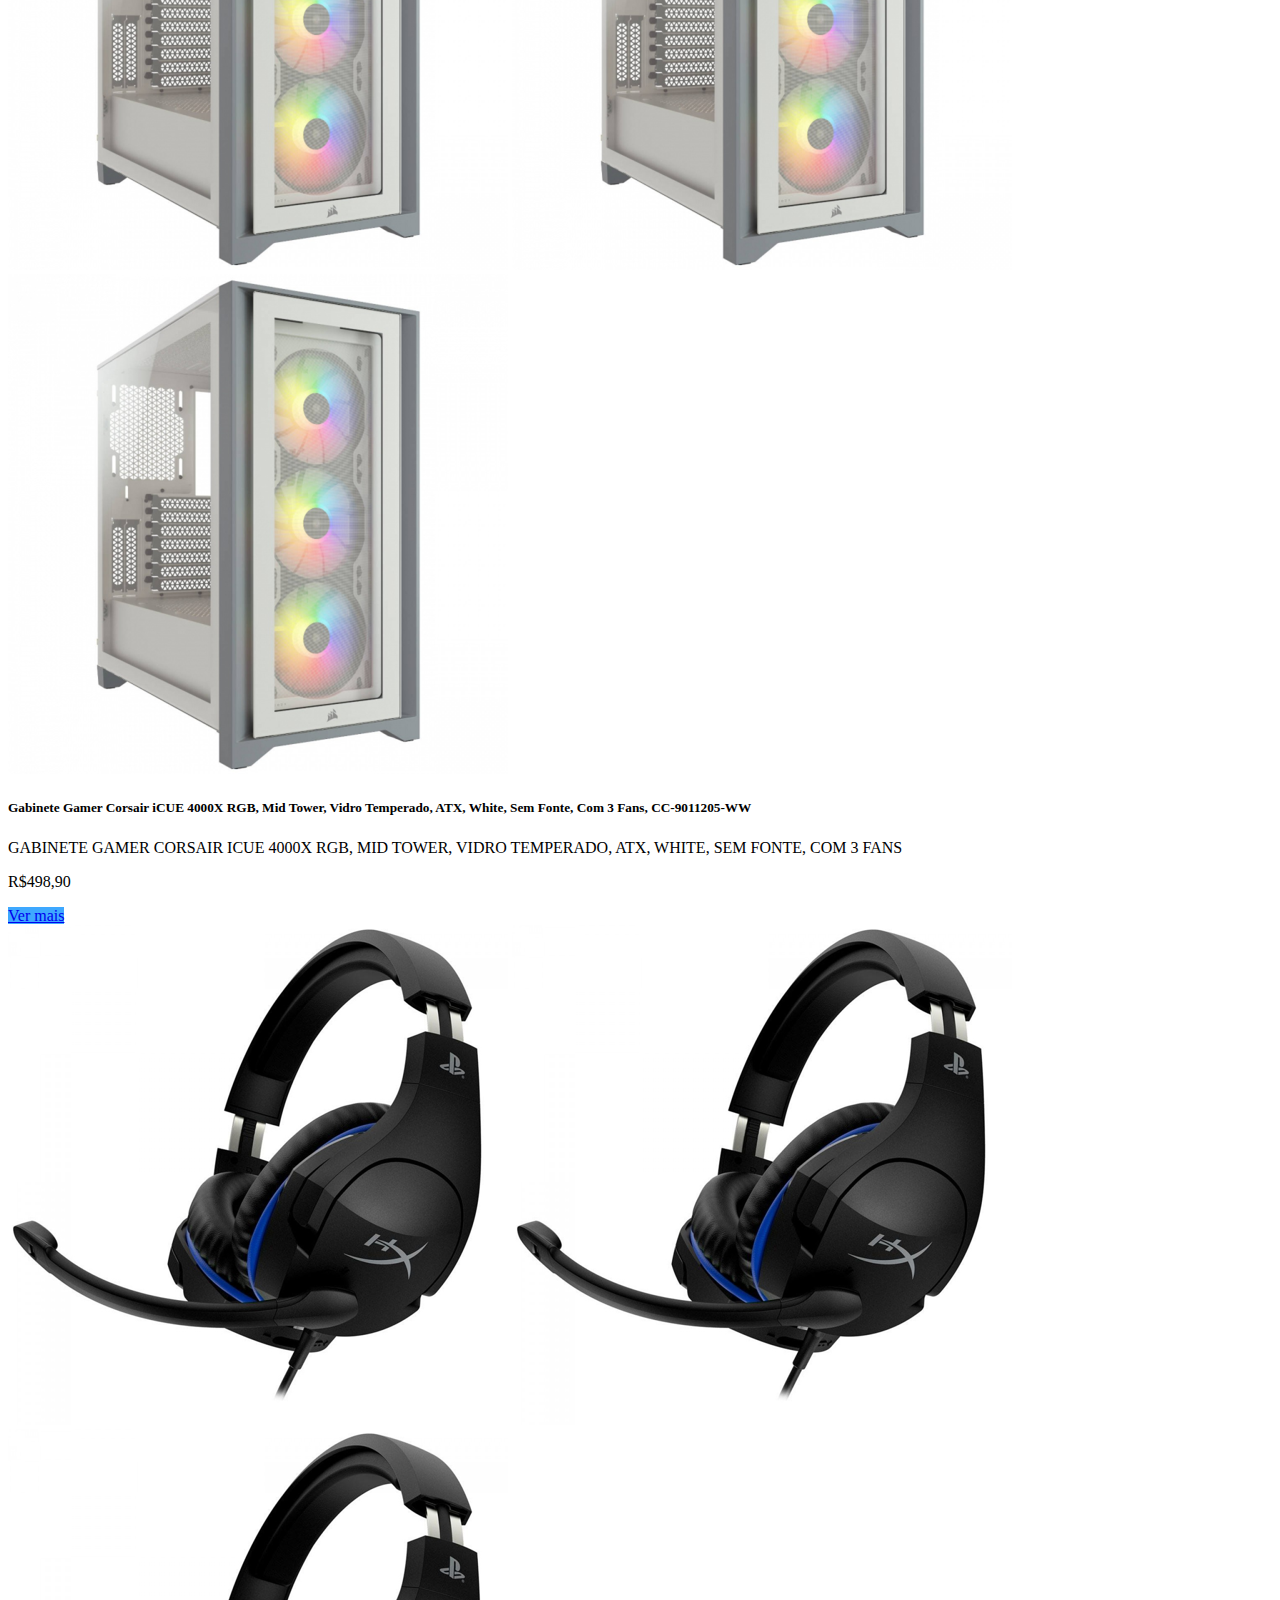
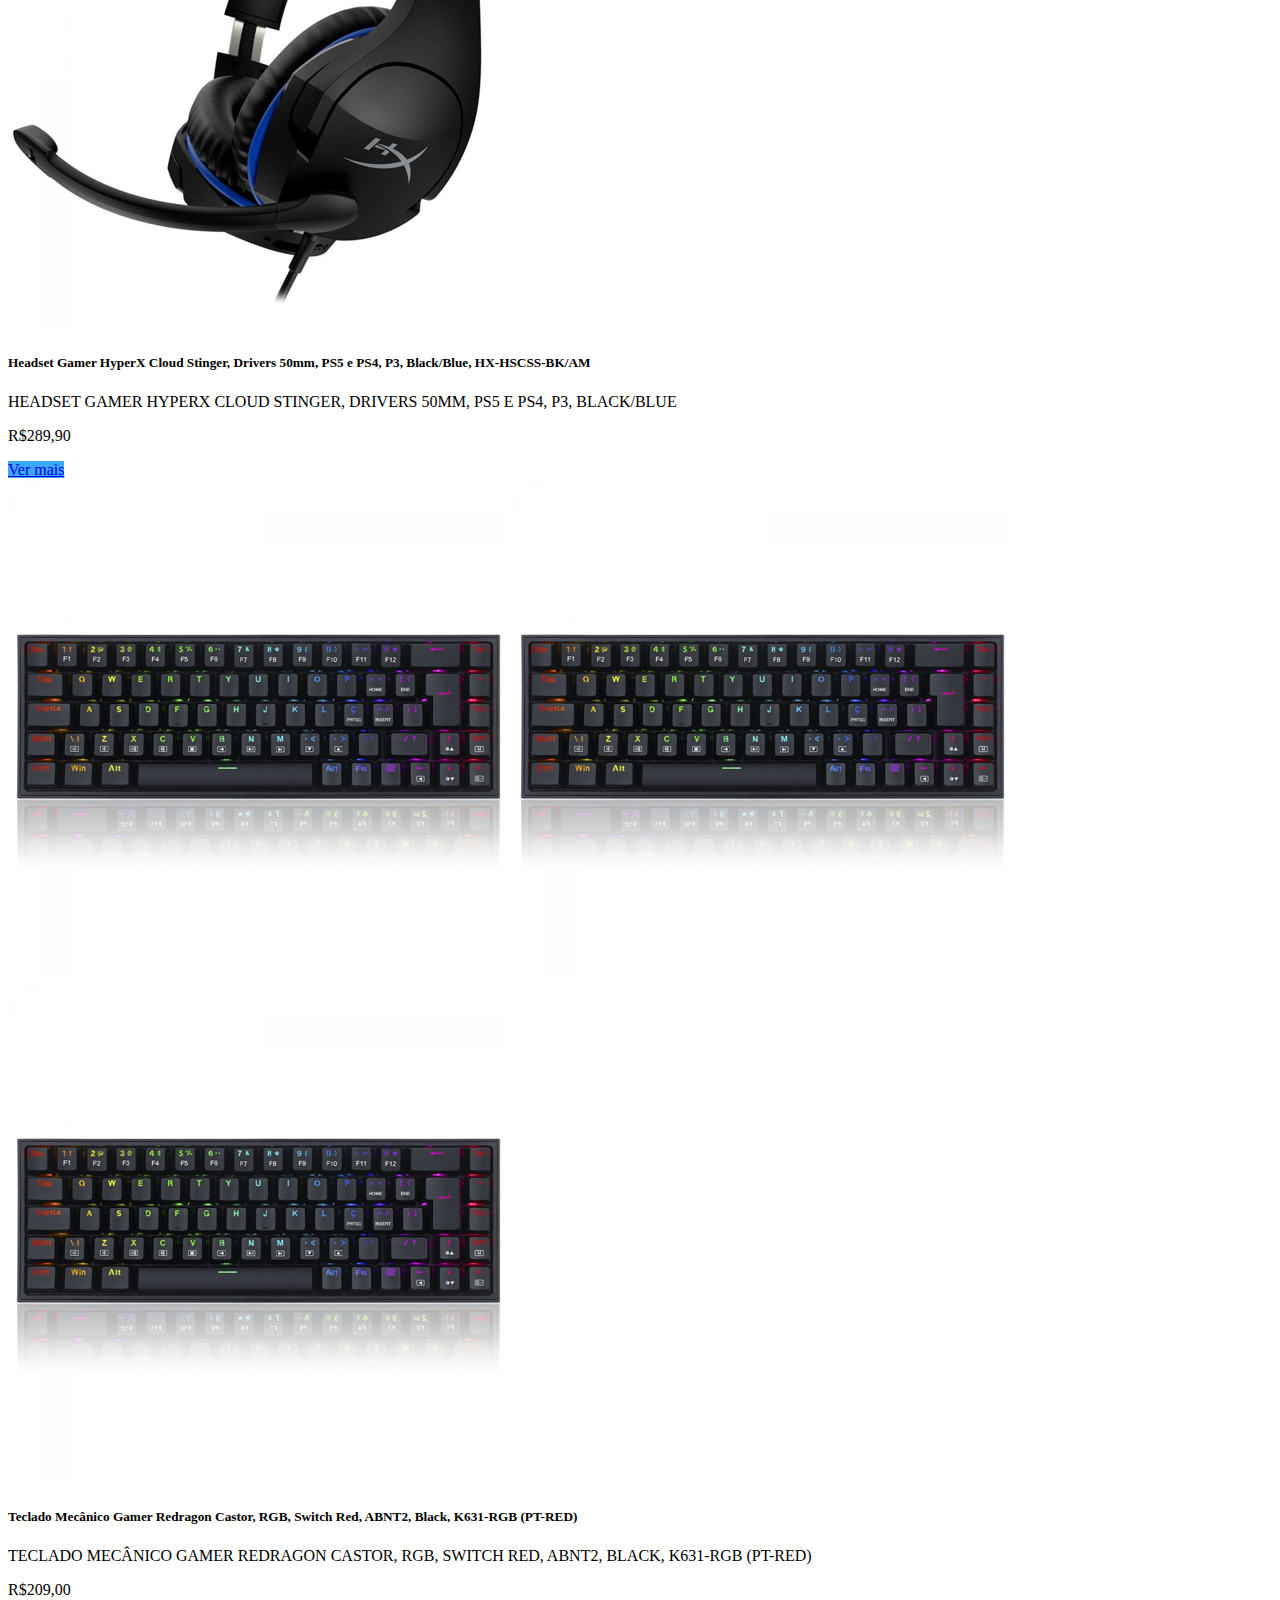
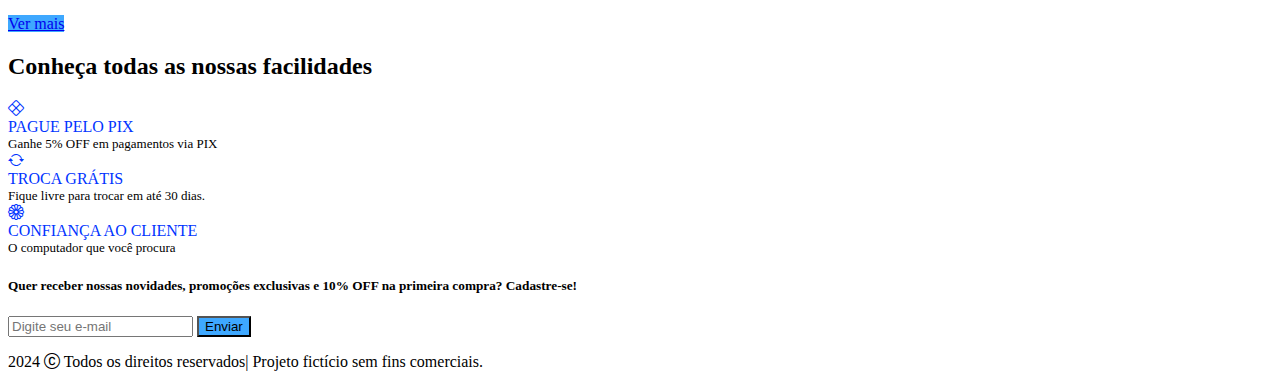
==== commit 3051a04b: "asdvvsdvsd" ====
--- a/index.html
+++ b/index.html
@@ -62,11 +62,11 @@
     </div>
     <div class="carousel-inner">
       <div class="carousel-item active">
-        <img class="w-100 img-fluid d-md-none" src="./img/Mobile/banner1-mobile.png"
+        <img class="w-100 img-fluid d-md-none" src="./img/setup1.jpg"
           alt="Modelo feminina vestindo blusa rosa fluorescente, em fundo lilás.">
-        <img class="w-100 img-fluid d-none d-md-block d-xl-none" src="./img/Tablet/banner1-tablet.png"
+        <img class="w-100 img-fluid d-none d-md-block d-xl-none" src="./img/setup1.jpg"
           alt="Modelo feminina vestindo blusa rosa fluorescente, em fundo lilás.">
-        <img class="w-100 img-fluid d-none d-xl-block" src="./img/Desktop/banner1-desktop.png"
+        <img class="w-100 img-fluid d-none d-xl-block" src="./img/setup1.jpg"
           alt="Modelo feminina vestindo blusa rosa fluorescente, em fundo lilás.">
       </div>
       <div class="carousel-item">
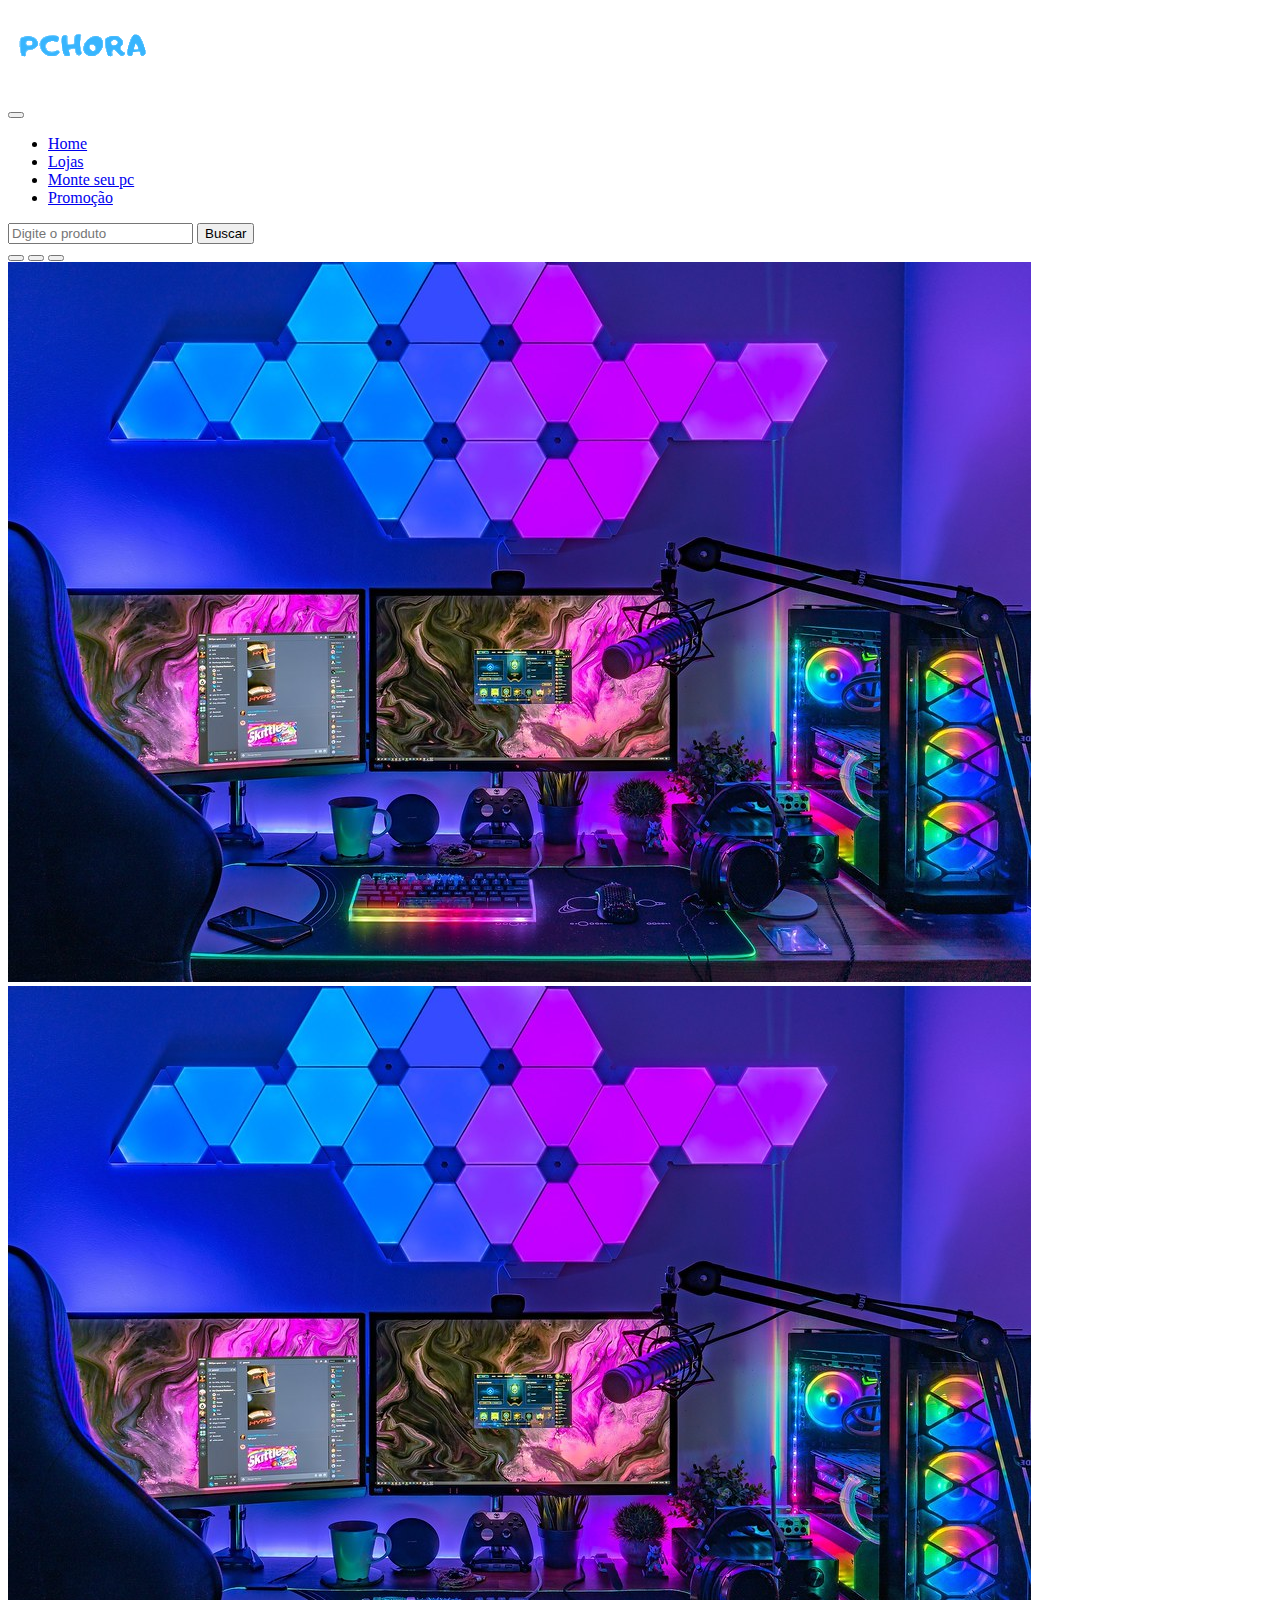
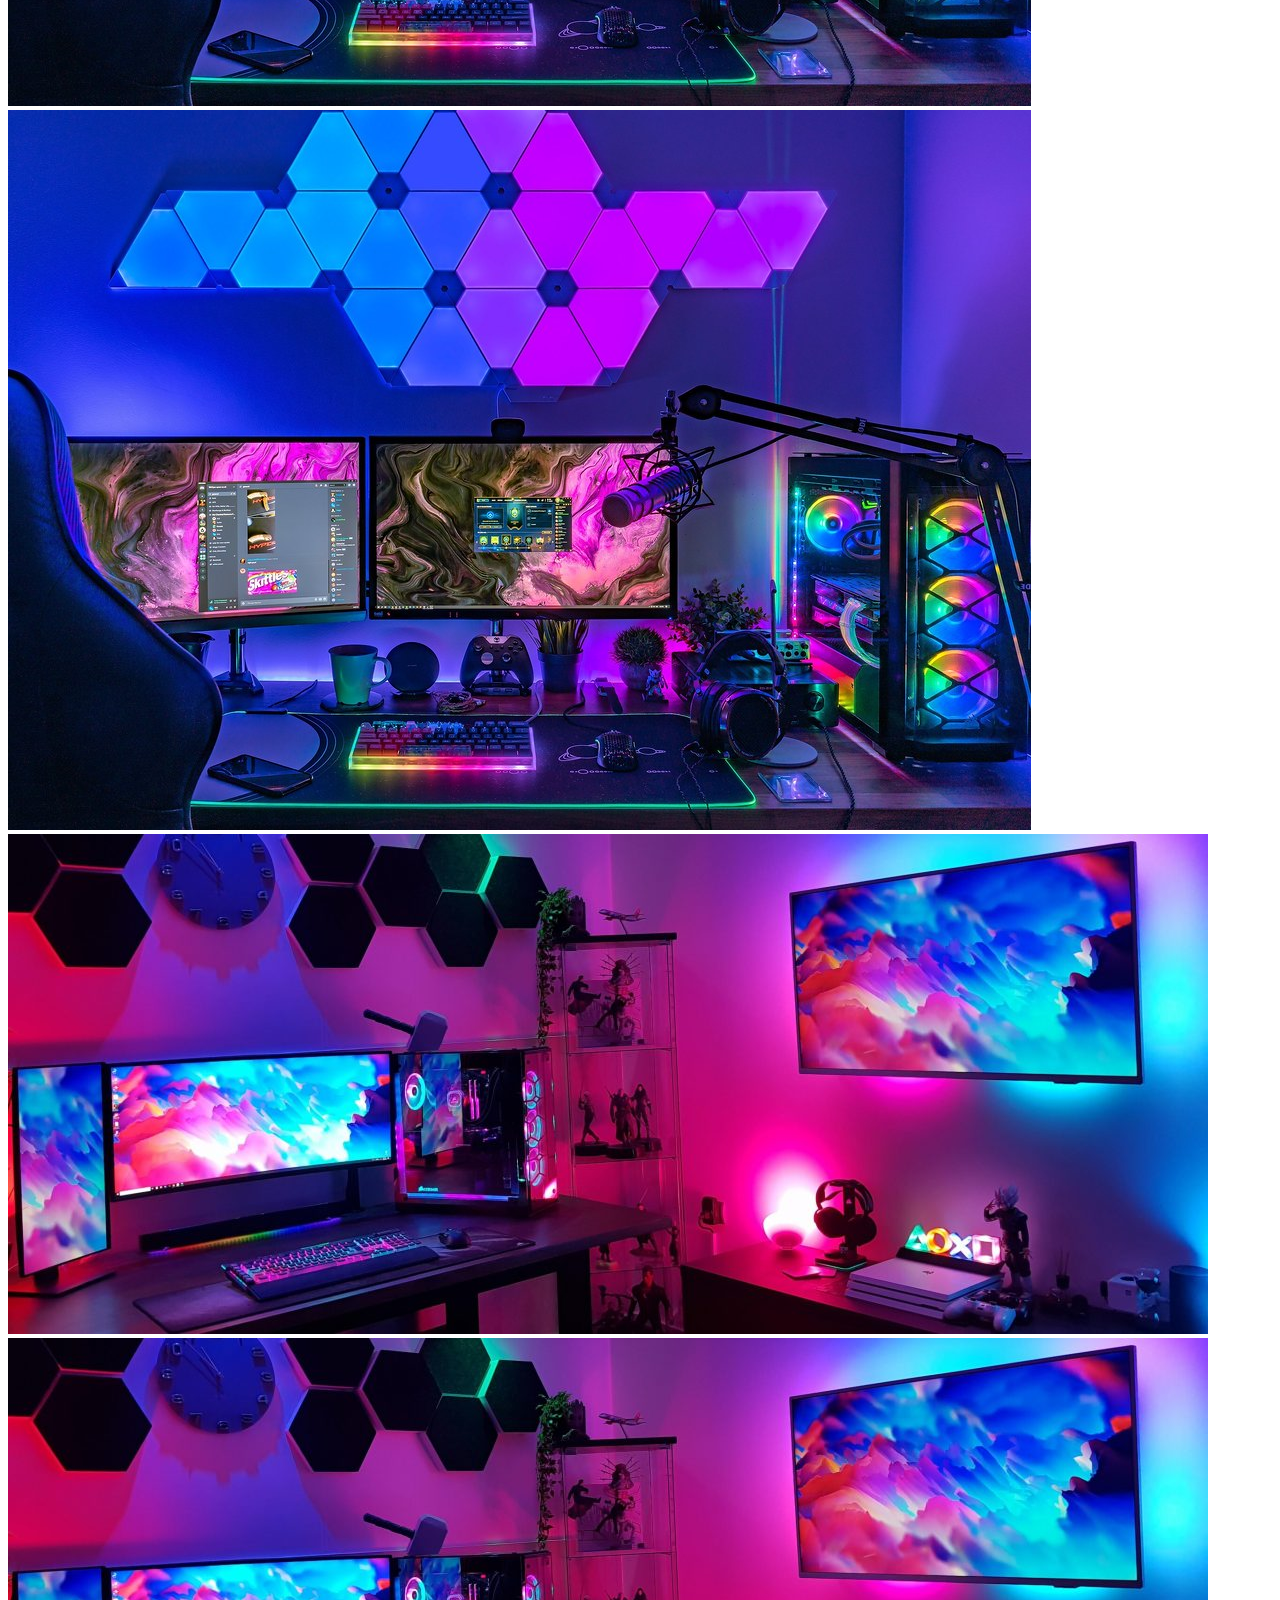
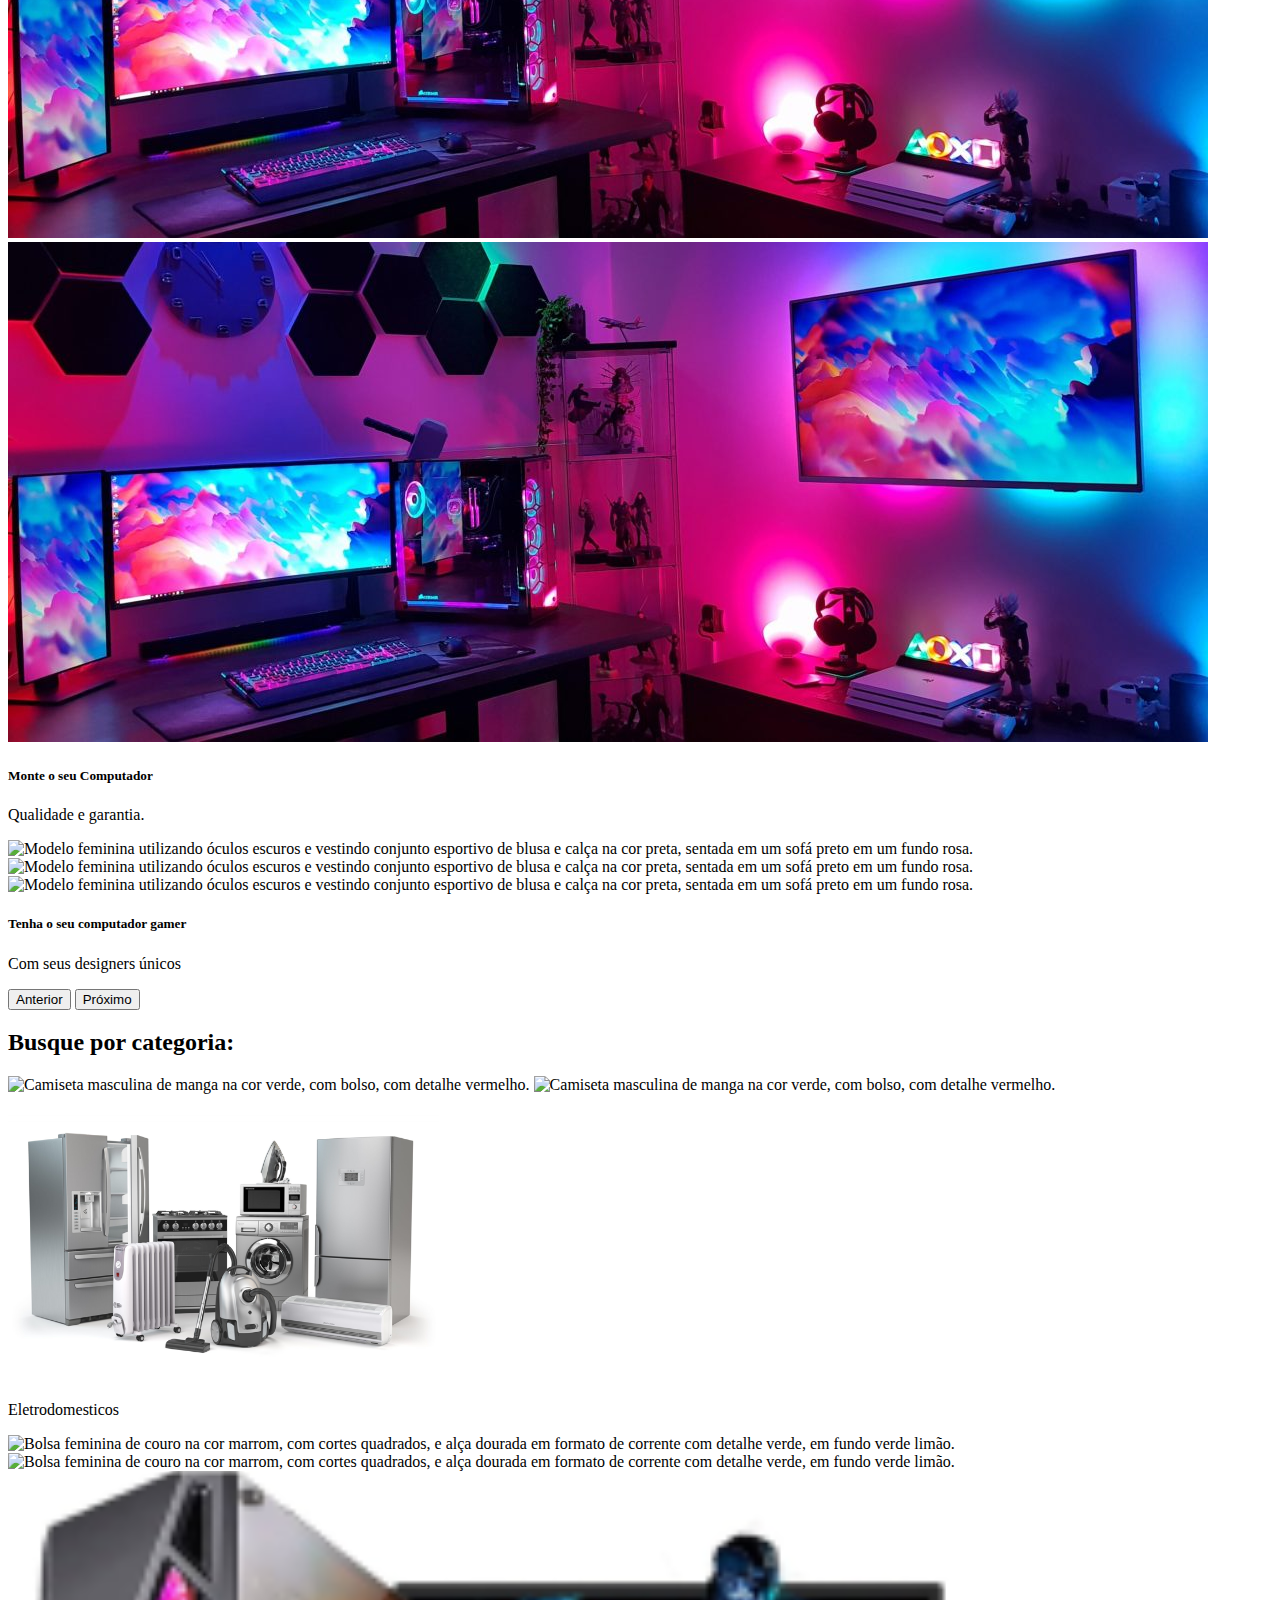
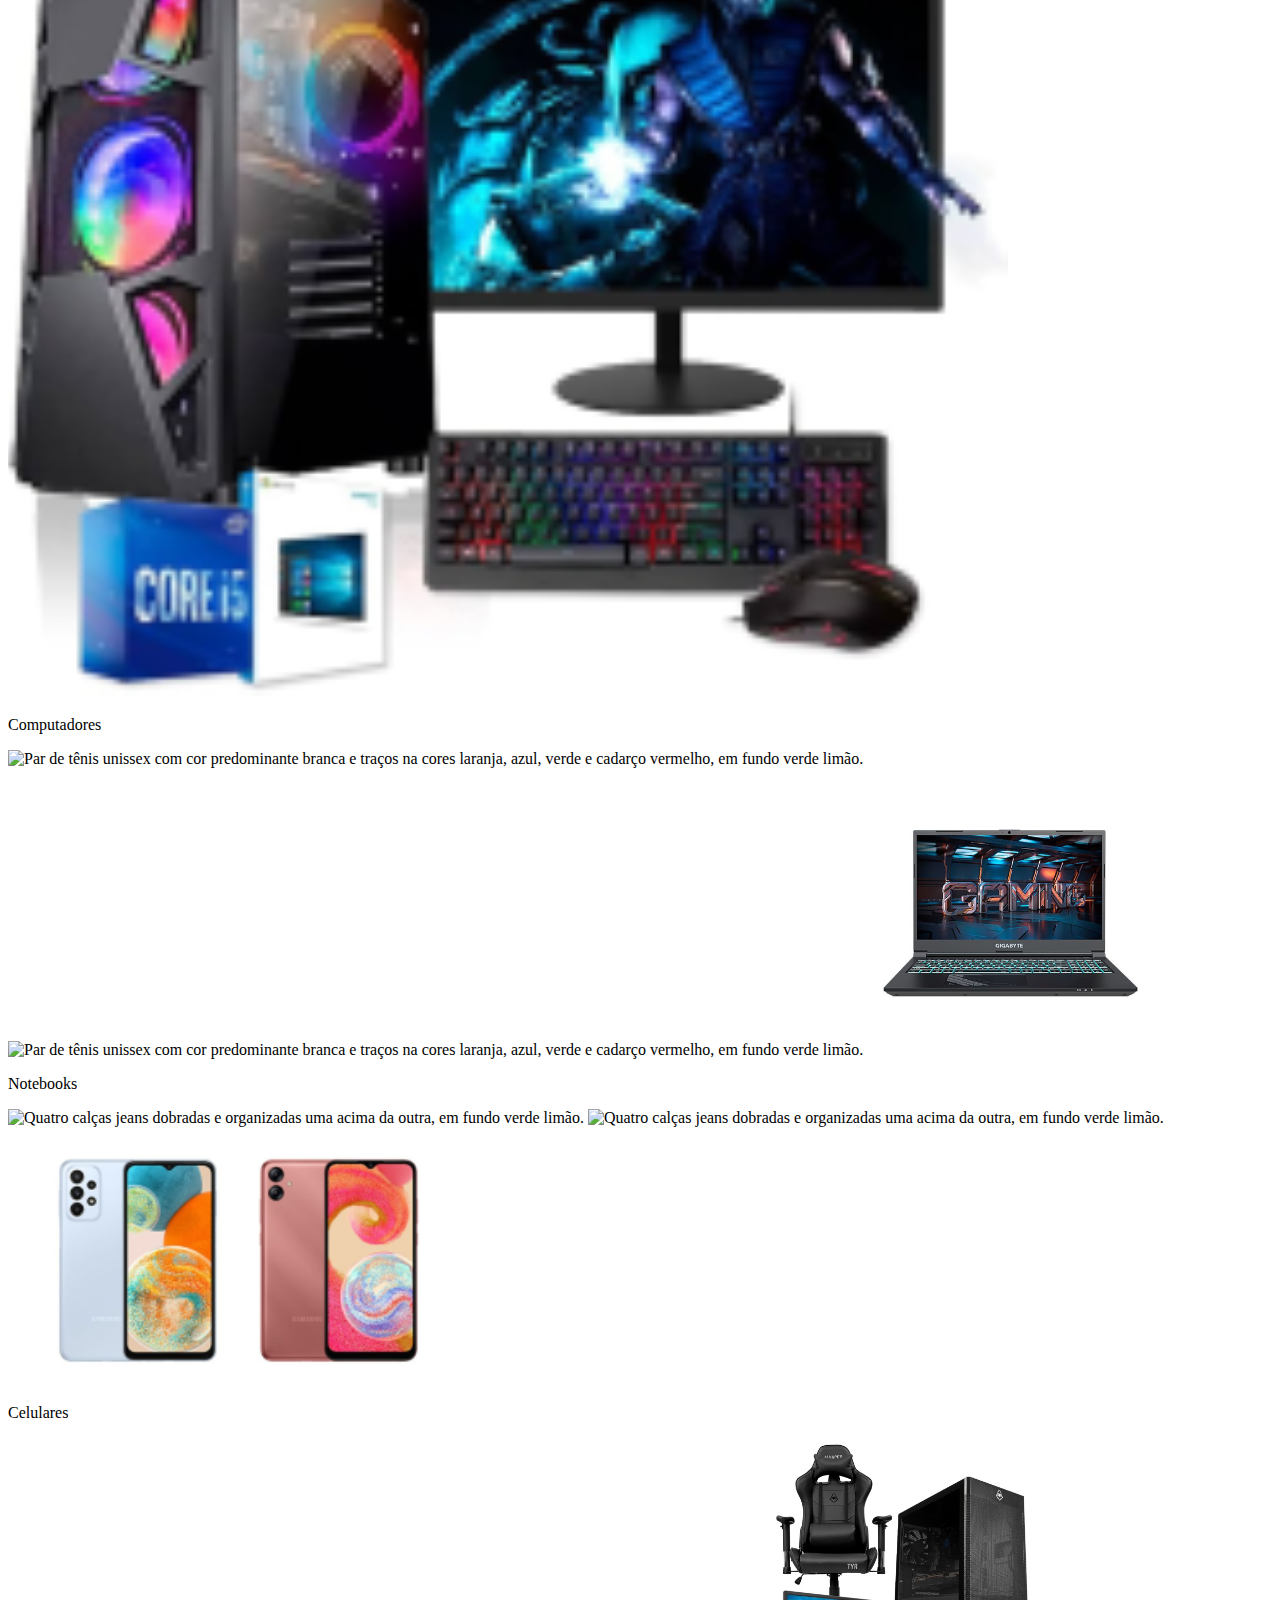
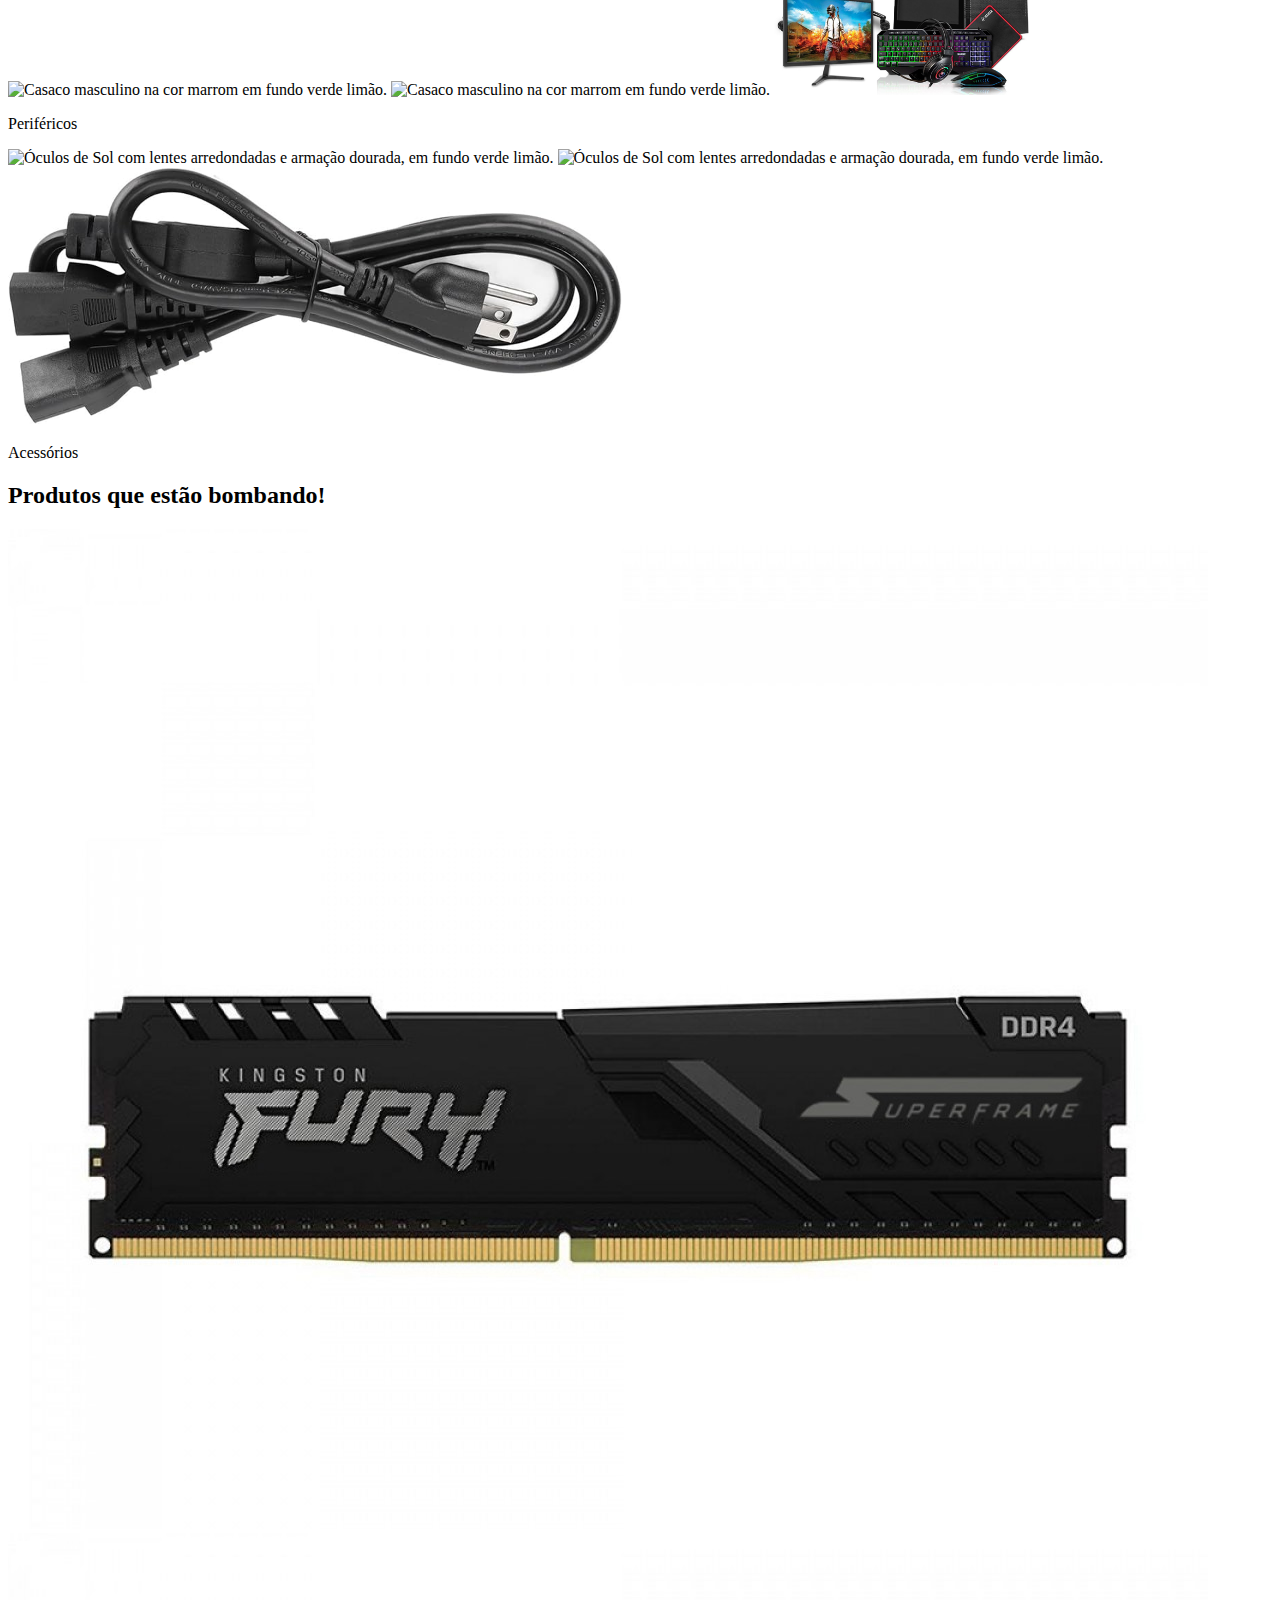
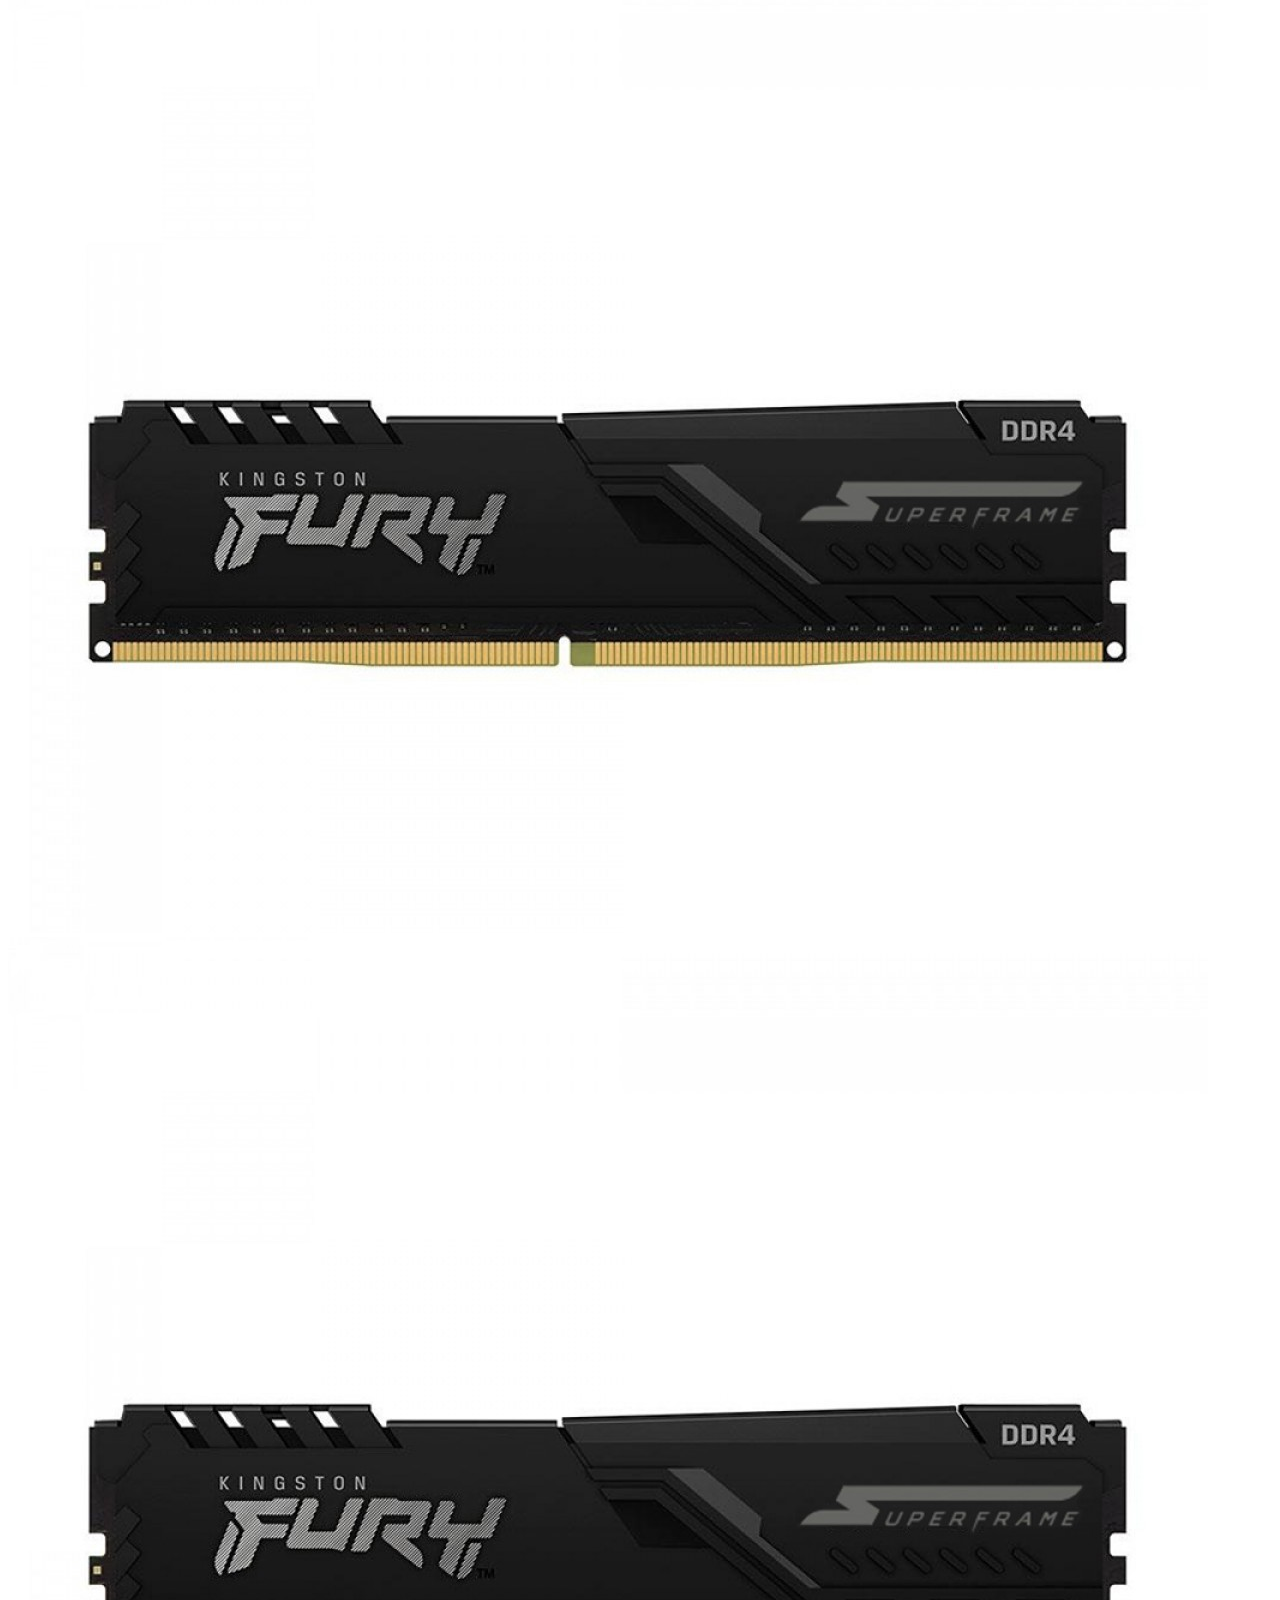
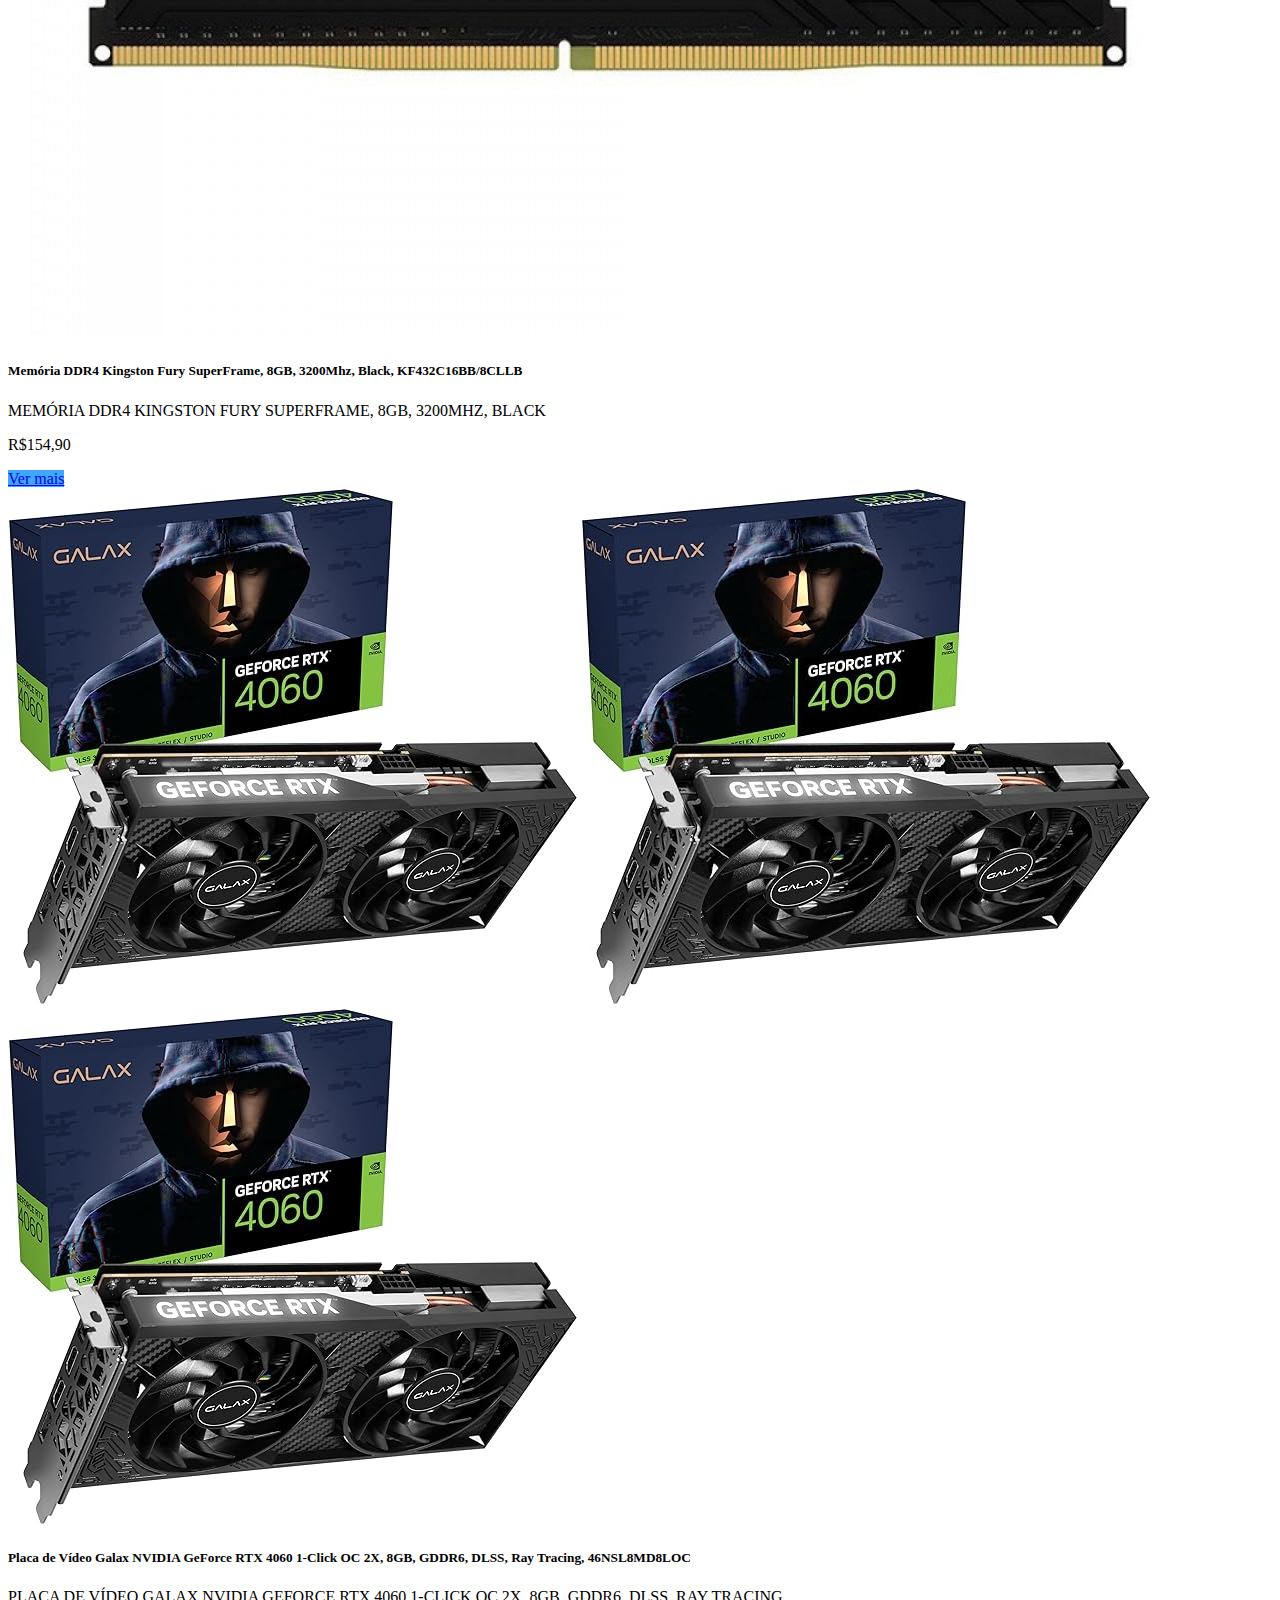
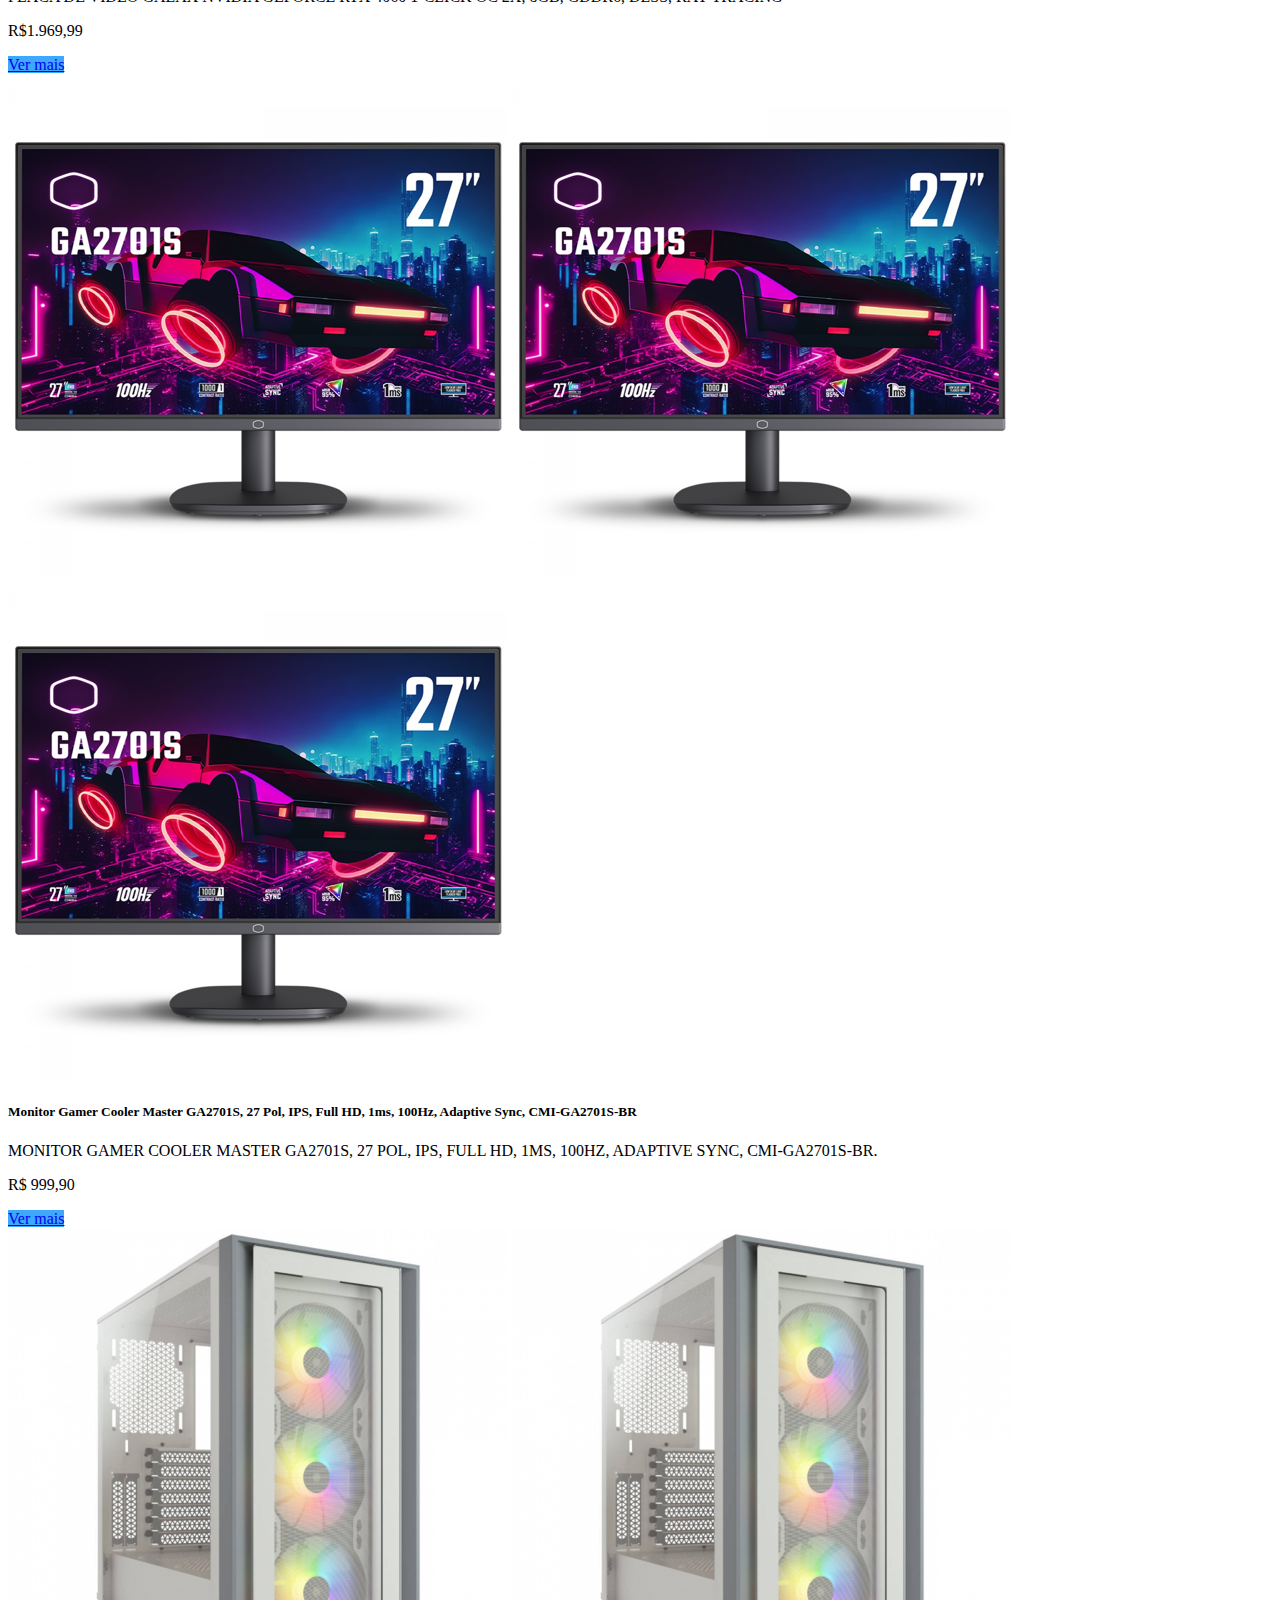
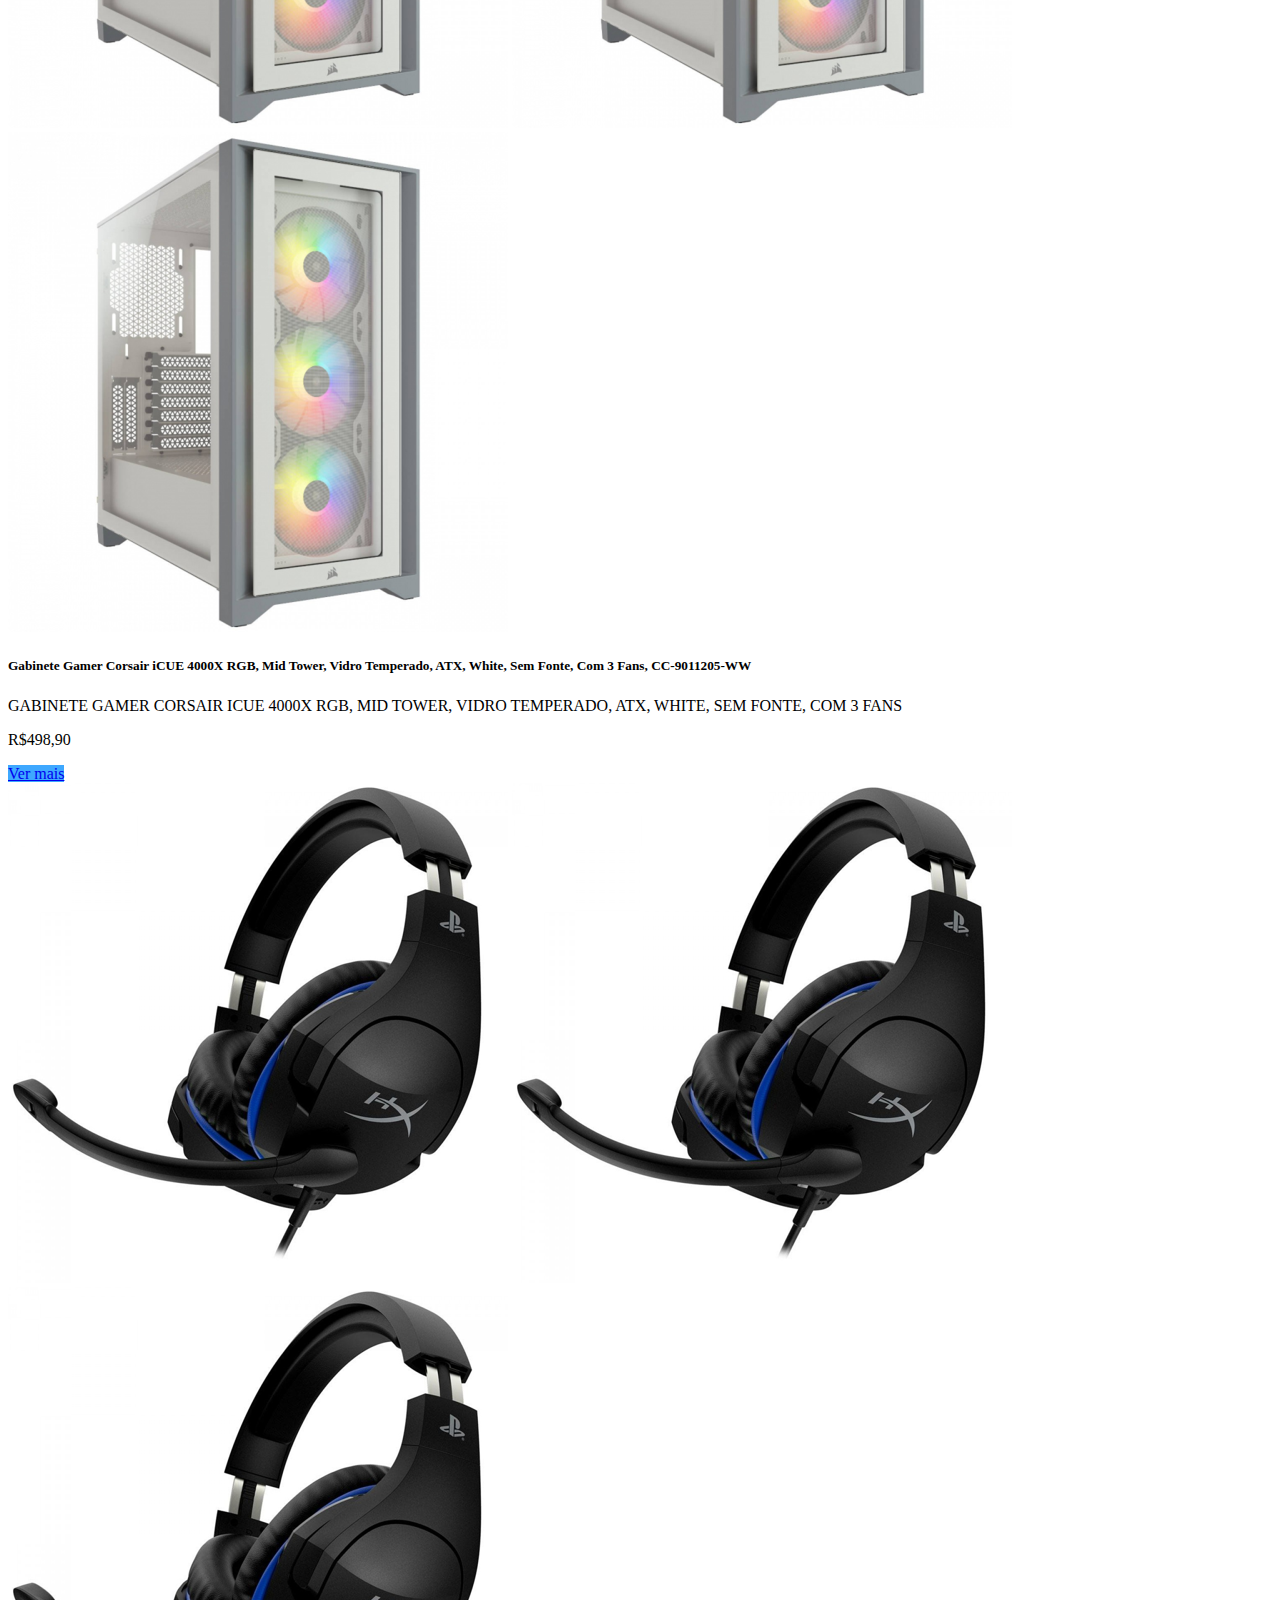
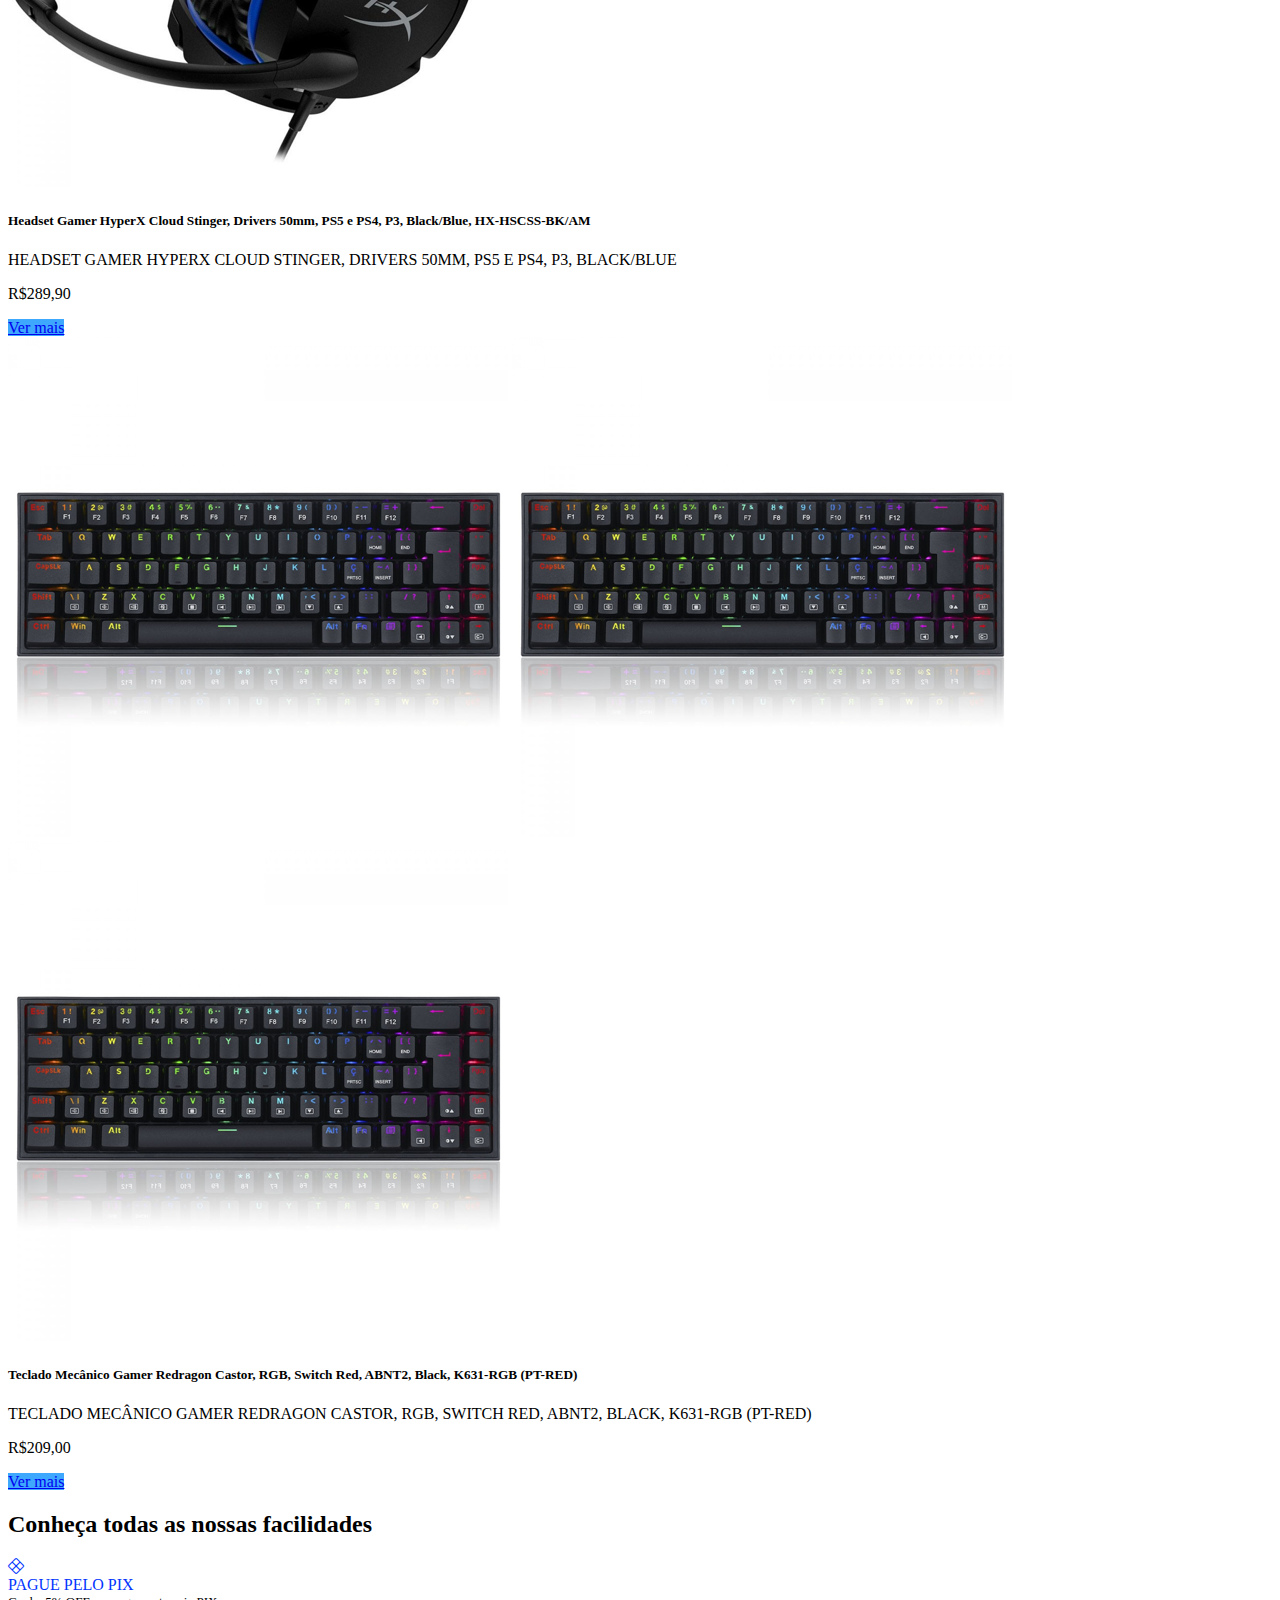
==== commit e2d8e5a2: "dsds" ====
--- a/index.html
+++ b/index.html
@@ -70,11 +70,11 @@
           alt="Modelo feminina vestindo blusa rosa fluorescente, em fundo lilás.">
       </div>
       <div class="carousel-item">
-        <img class="w-100 img-fluid d-md-none" src="banner2-mobile.png"
-          alt="Modelo feminina utilizando óculos escuros e vestindo conjunto esportivo de blusa e calça na cor preta, sentada em um sofá preto em um fundo rosa.">
-        <img class="w-100 img-fluid d-none d-md-block d-xl-none" src="banner2-tablet.png"
-          alt="Modelo feminina utilizando óculos escuros e vestindo conjunto esportivo de blusa e calça na cor preta, sentada em um sofá preto em um fundo rosa.">
-        <img class="w-100 img-fluid d-none d-xl-block" src="banner2-desktop.png"
+        <img class="w-100 img-fluid d-md-none" src="./img/izfpidr7dv251-1-scaled-q58tm941yqg67h617rjxye5h3lf9vh4g52unvnr72g.jpg"
+          alt="Modelo feminina utilizando óculos escuros e vestindo conjunto esportivo de blusa e calça na cor preta, sentada em um sofá preto em um fundo rosa.">
+        <img class="w-100 img-fluid d-none d-md-block d-xl-none" src="./img/izfpidr7dv251-1-scaled-q58tm941yqg67h617rjxye5h3lf9vh4g52unvnr72g.jpg"
+          alt="Modelo feminina utilizando óculos escuros e vestindo conjunto esportivo de blusa e calça na cor preta, sentada em um sofá preto em um fundo rosa.">
+        <img class="w-100 img-fluid d-none d-xl-block" src="./img/izfpidr7dv251-1-scaled-q58tm941yqg67h617rjxye5h3lf9vh4g52unvnr72g.jpg"
           alt="Modelo feminina utilizando óculos escuros e vestindo conjunto esportivo de blusa e calça na cor preta, sentada em um sofá preto em um fundo rosa.">
         <div class="carousel-caption">
           <h5 class="fs-1">Monte o seu Computador</h5>
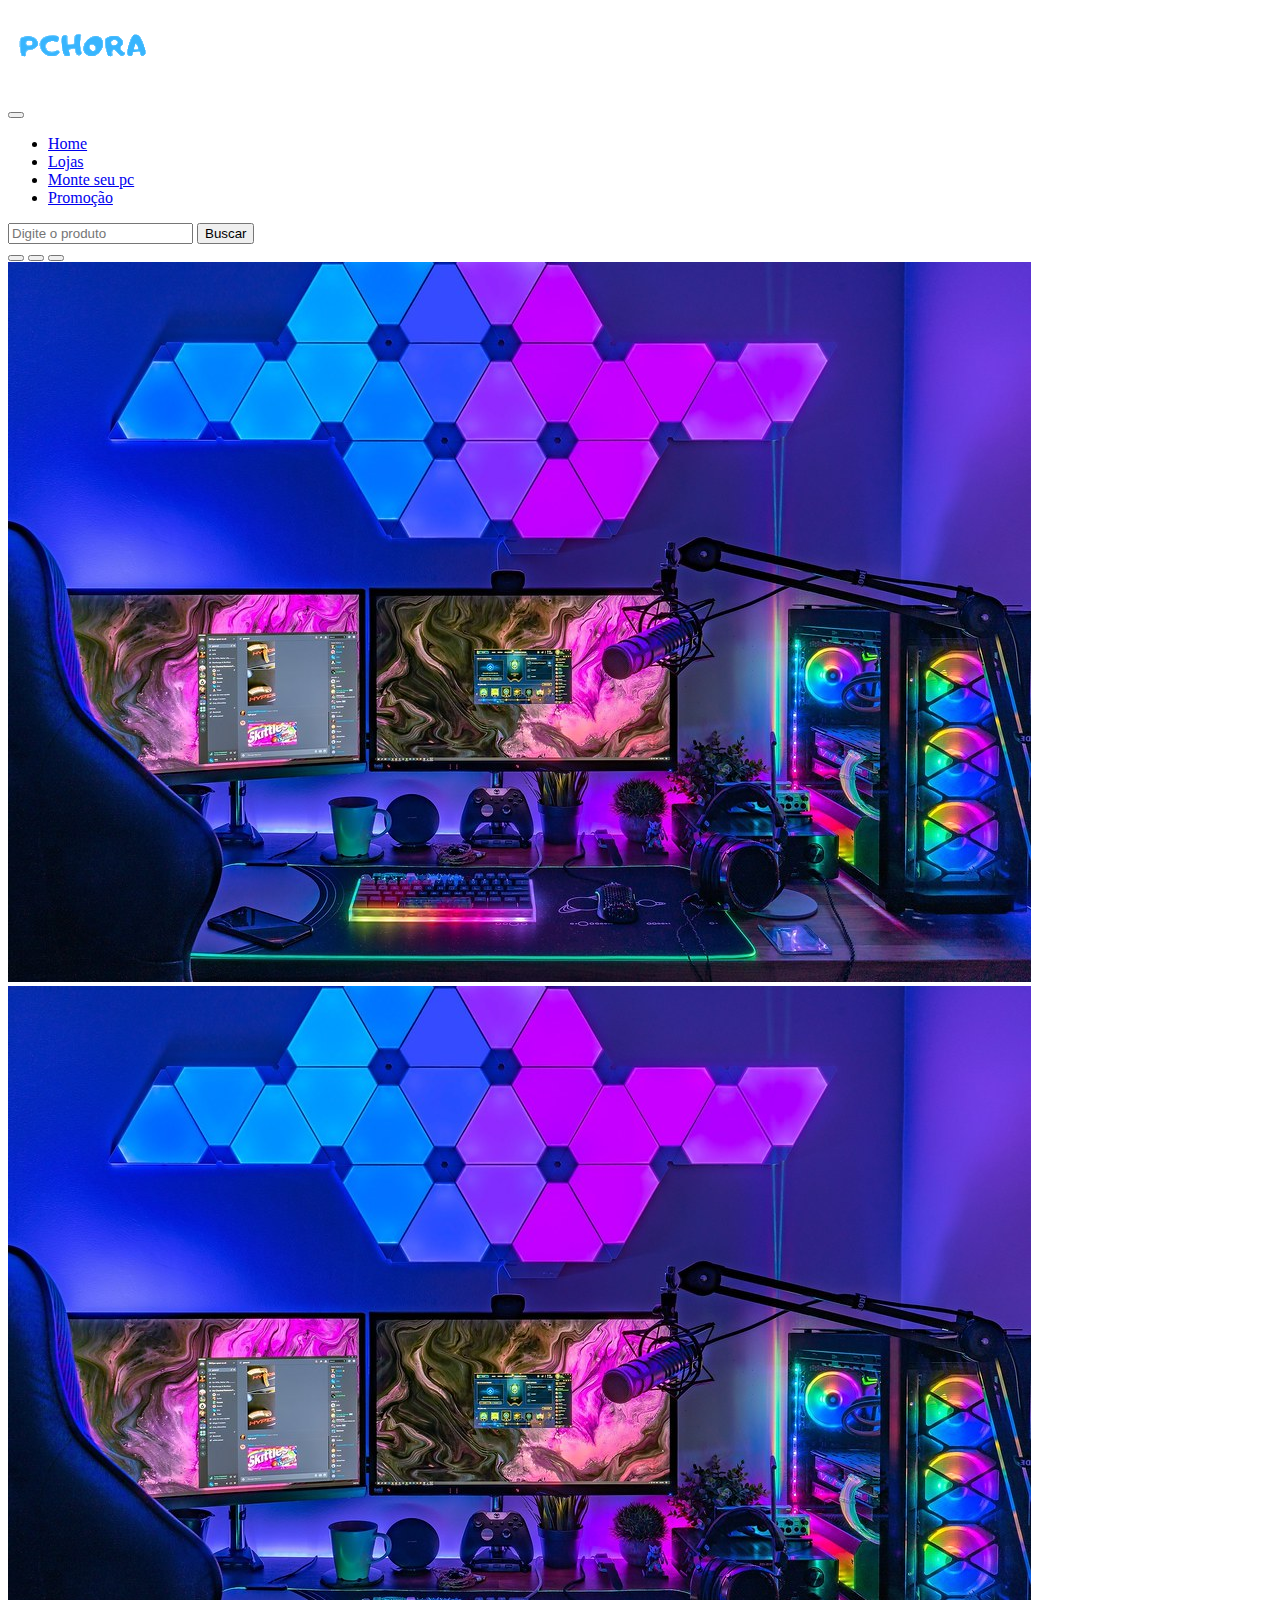
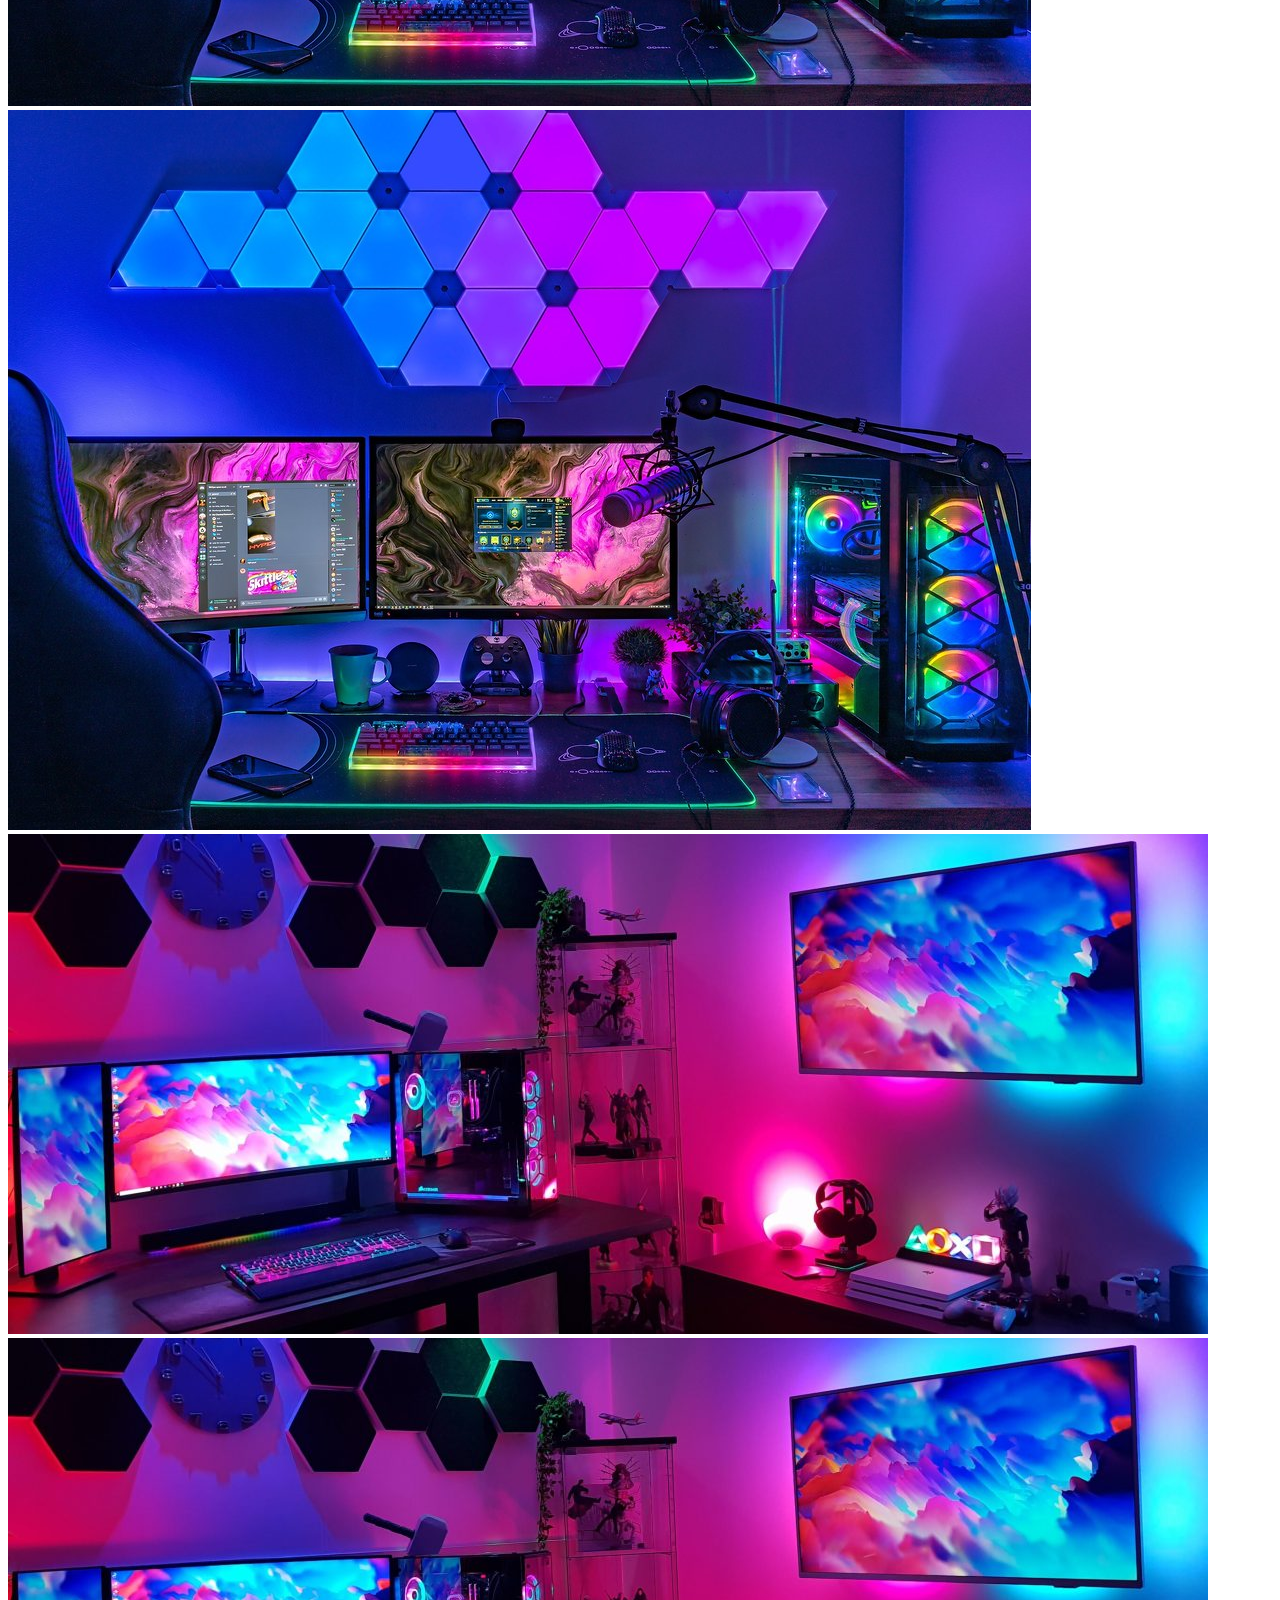
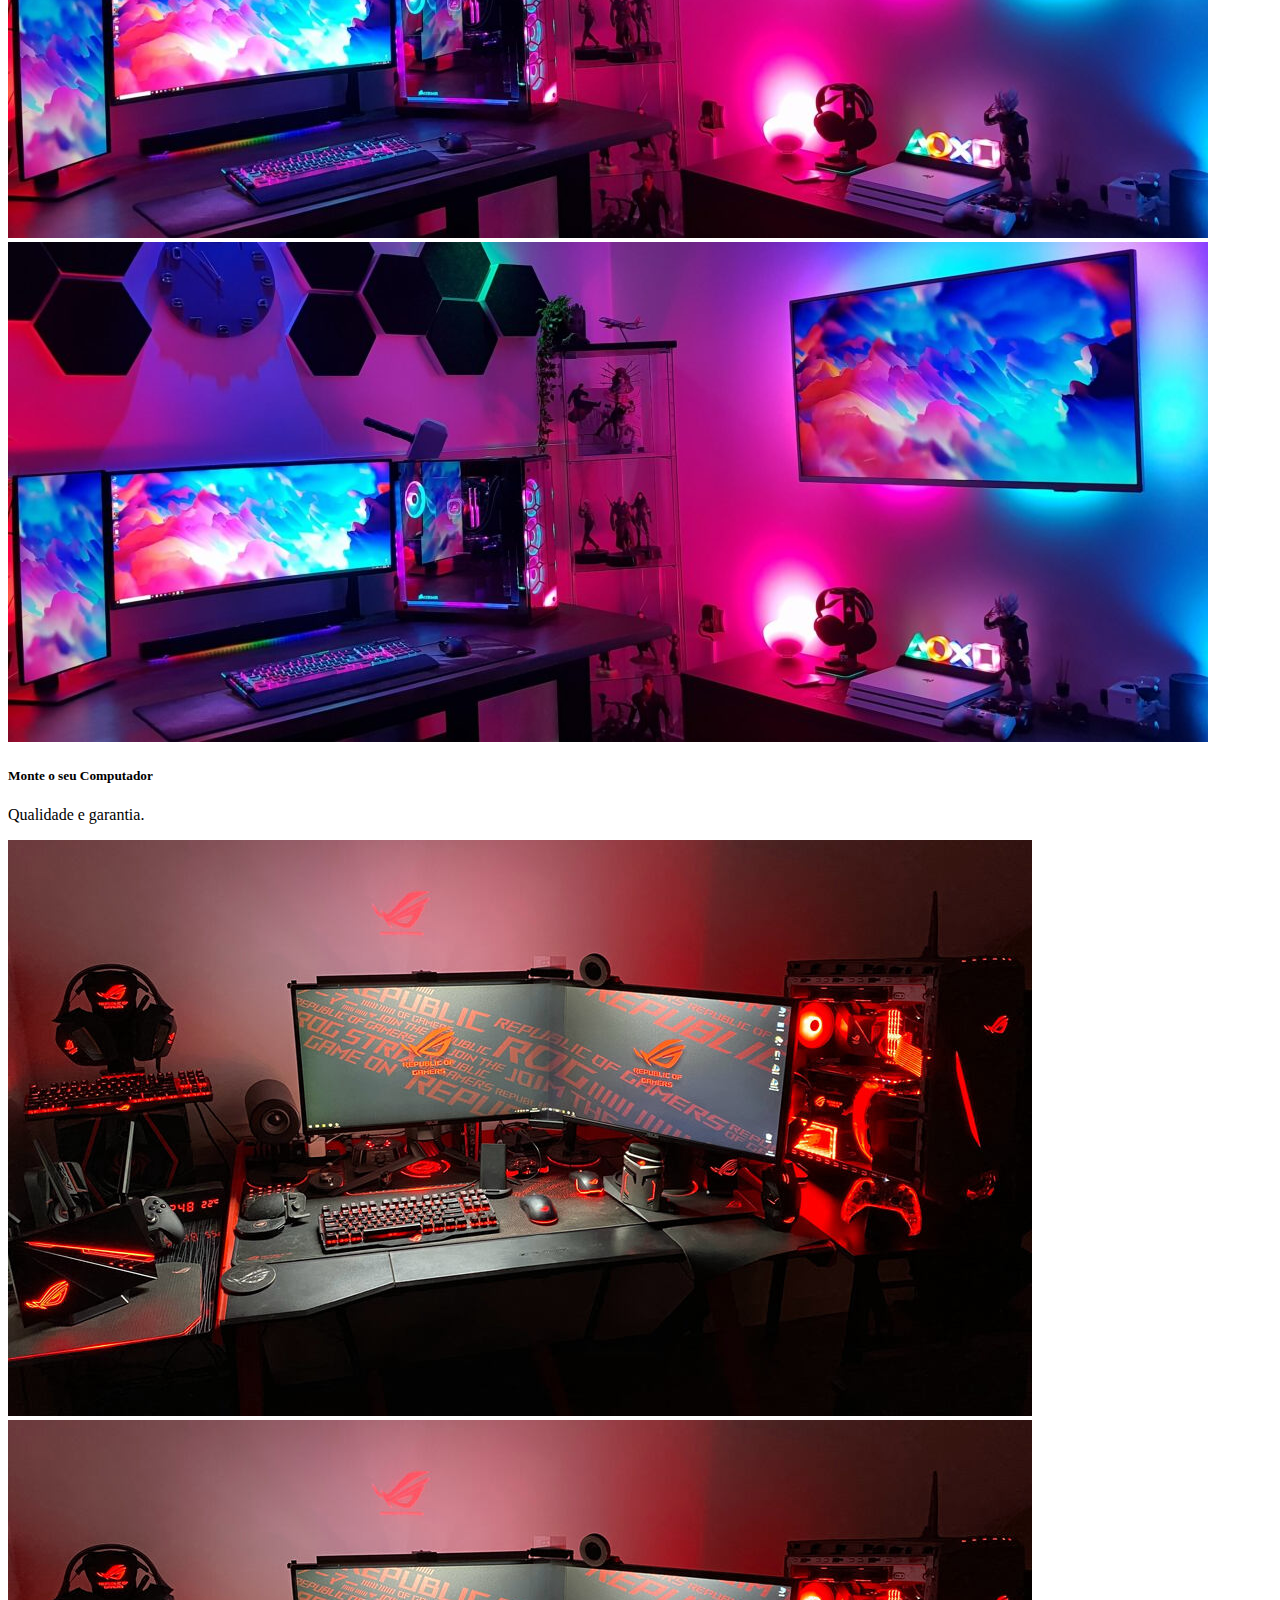
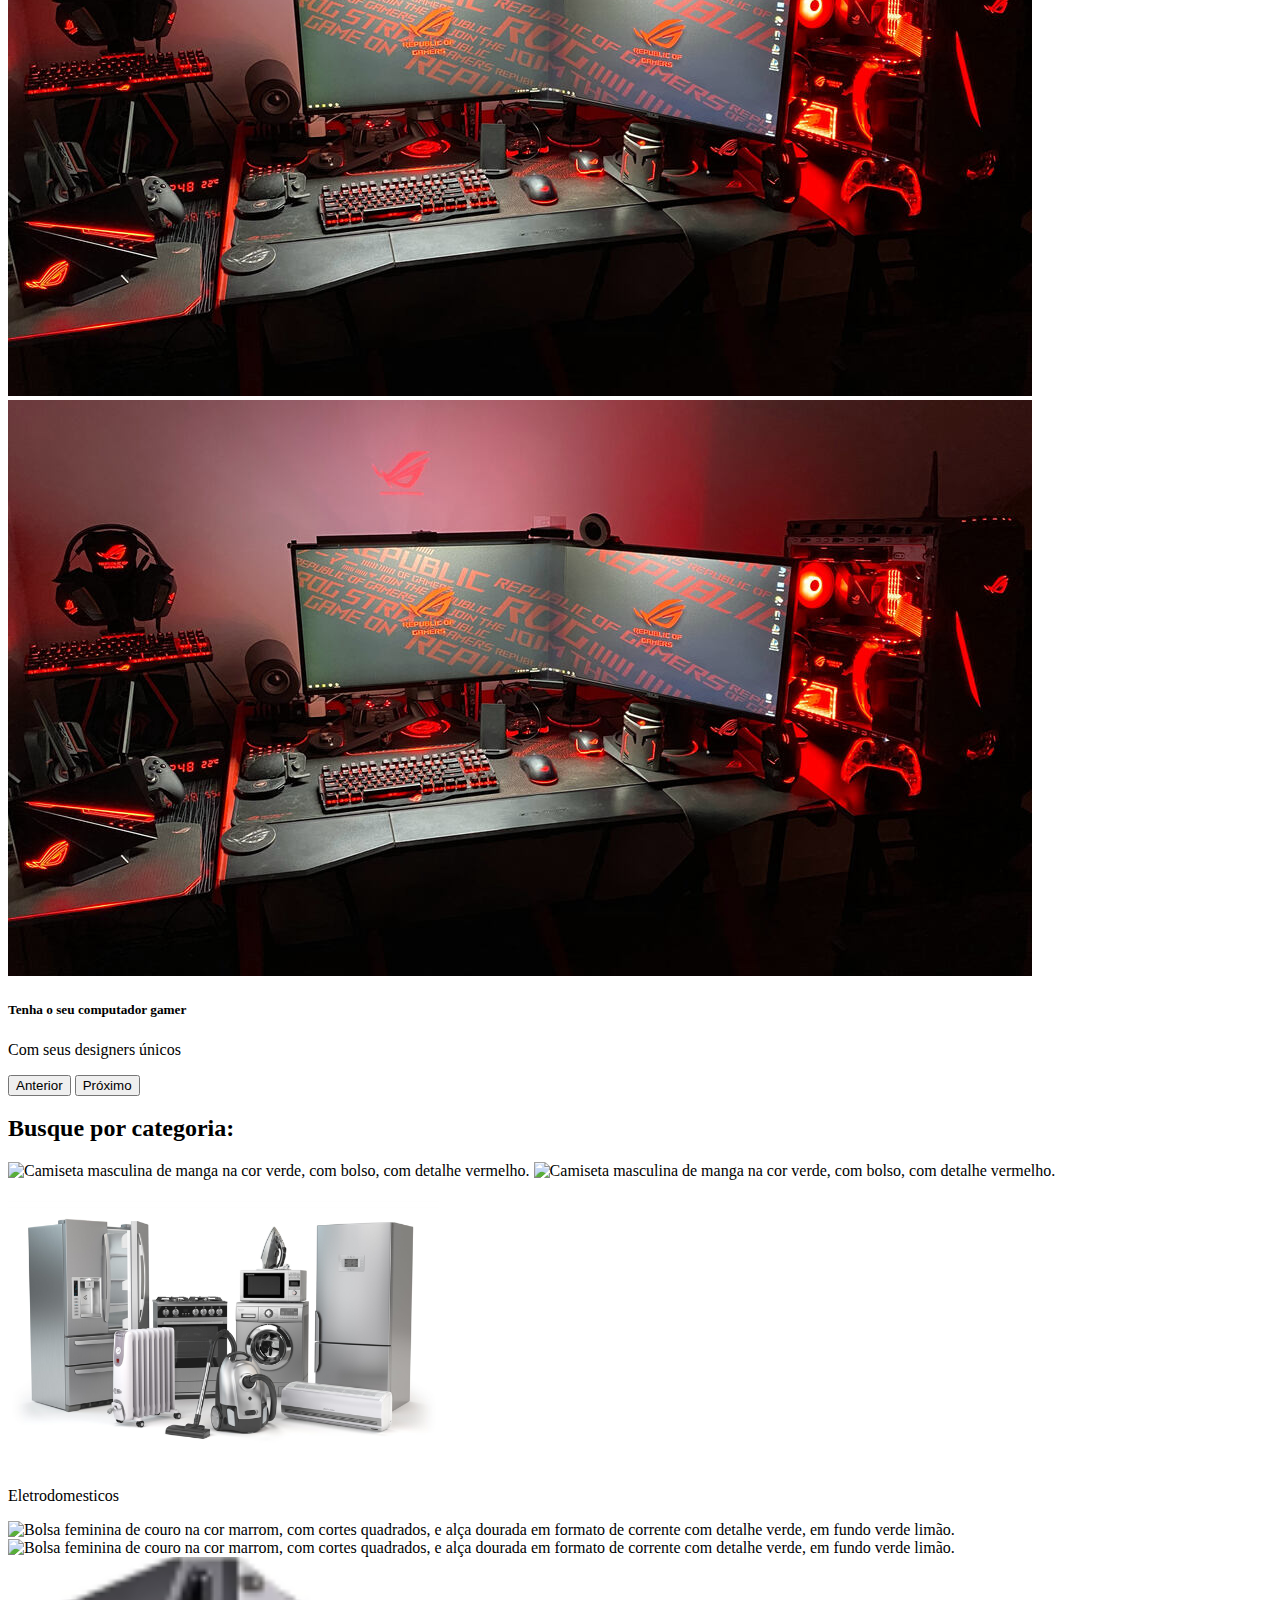
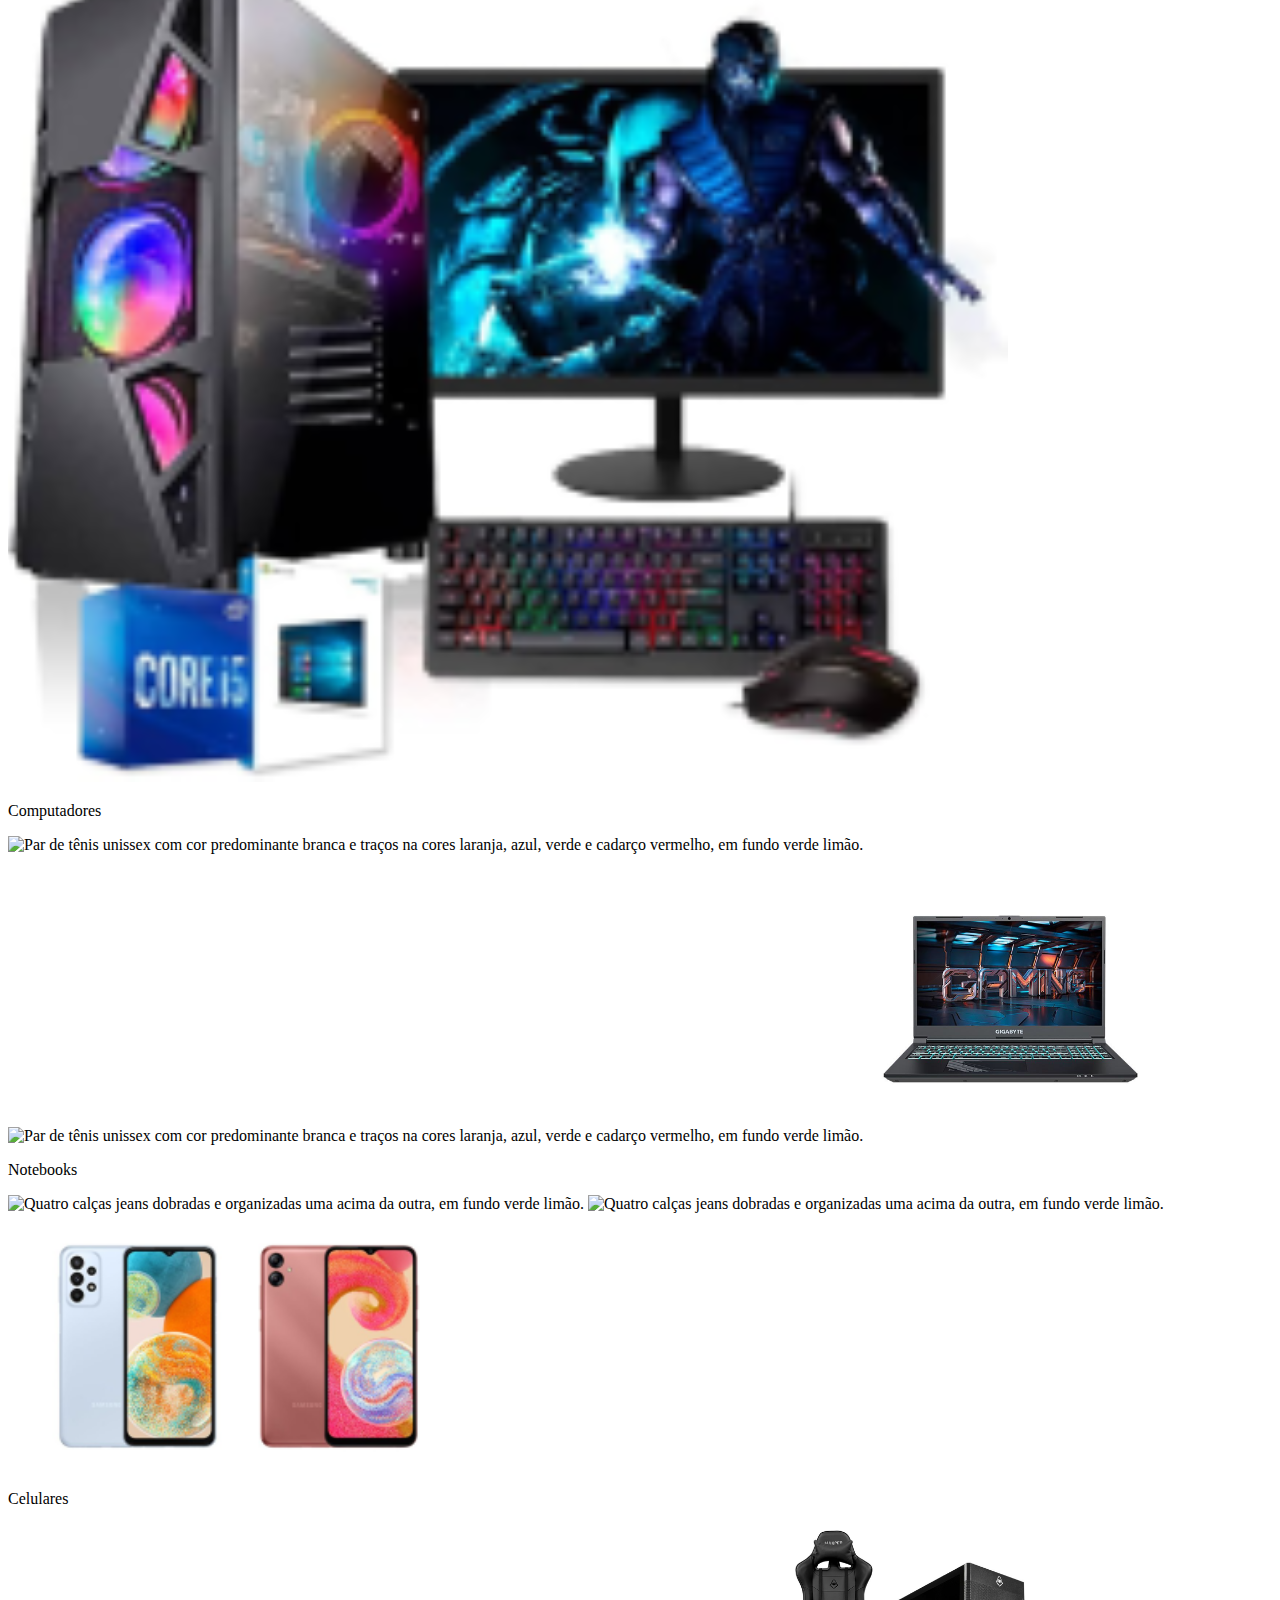
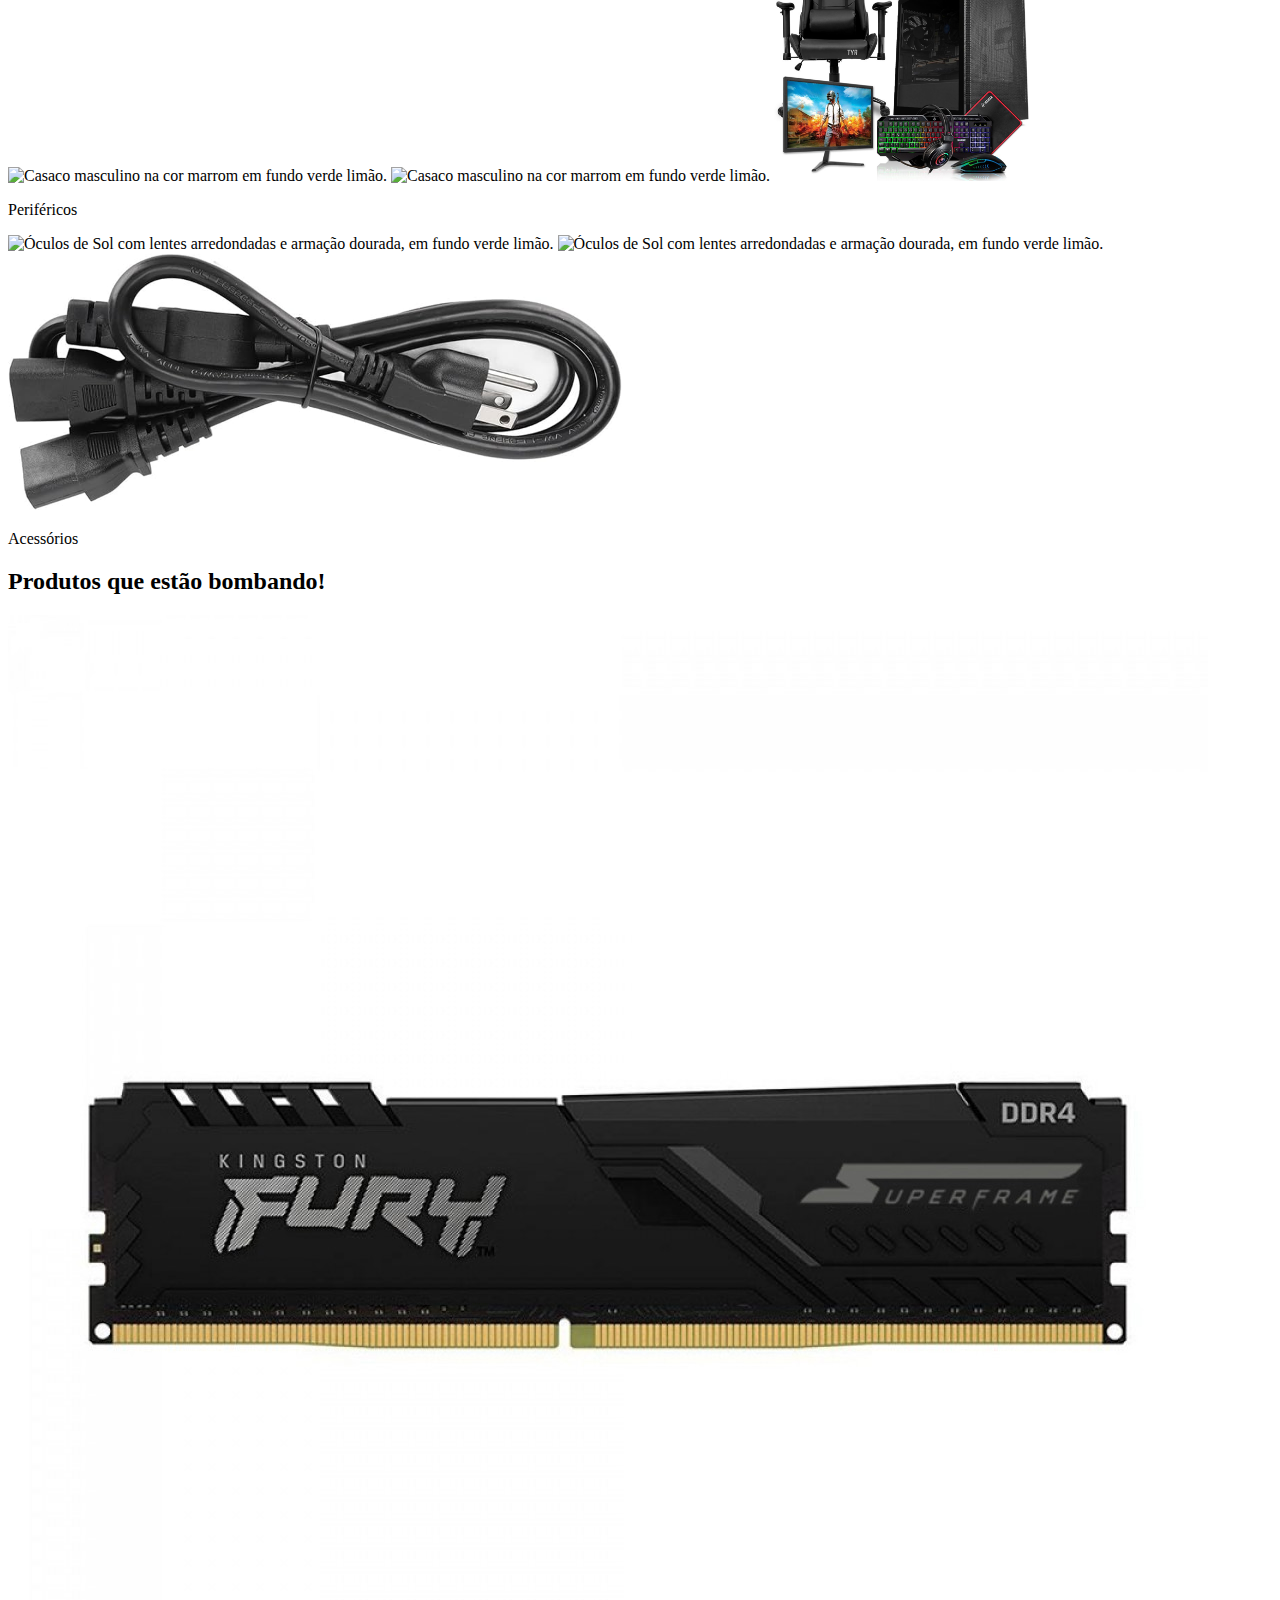
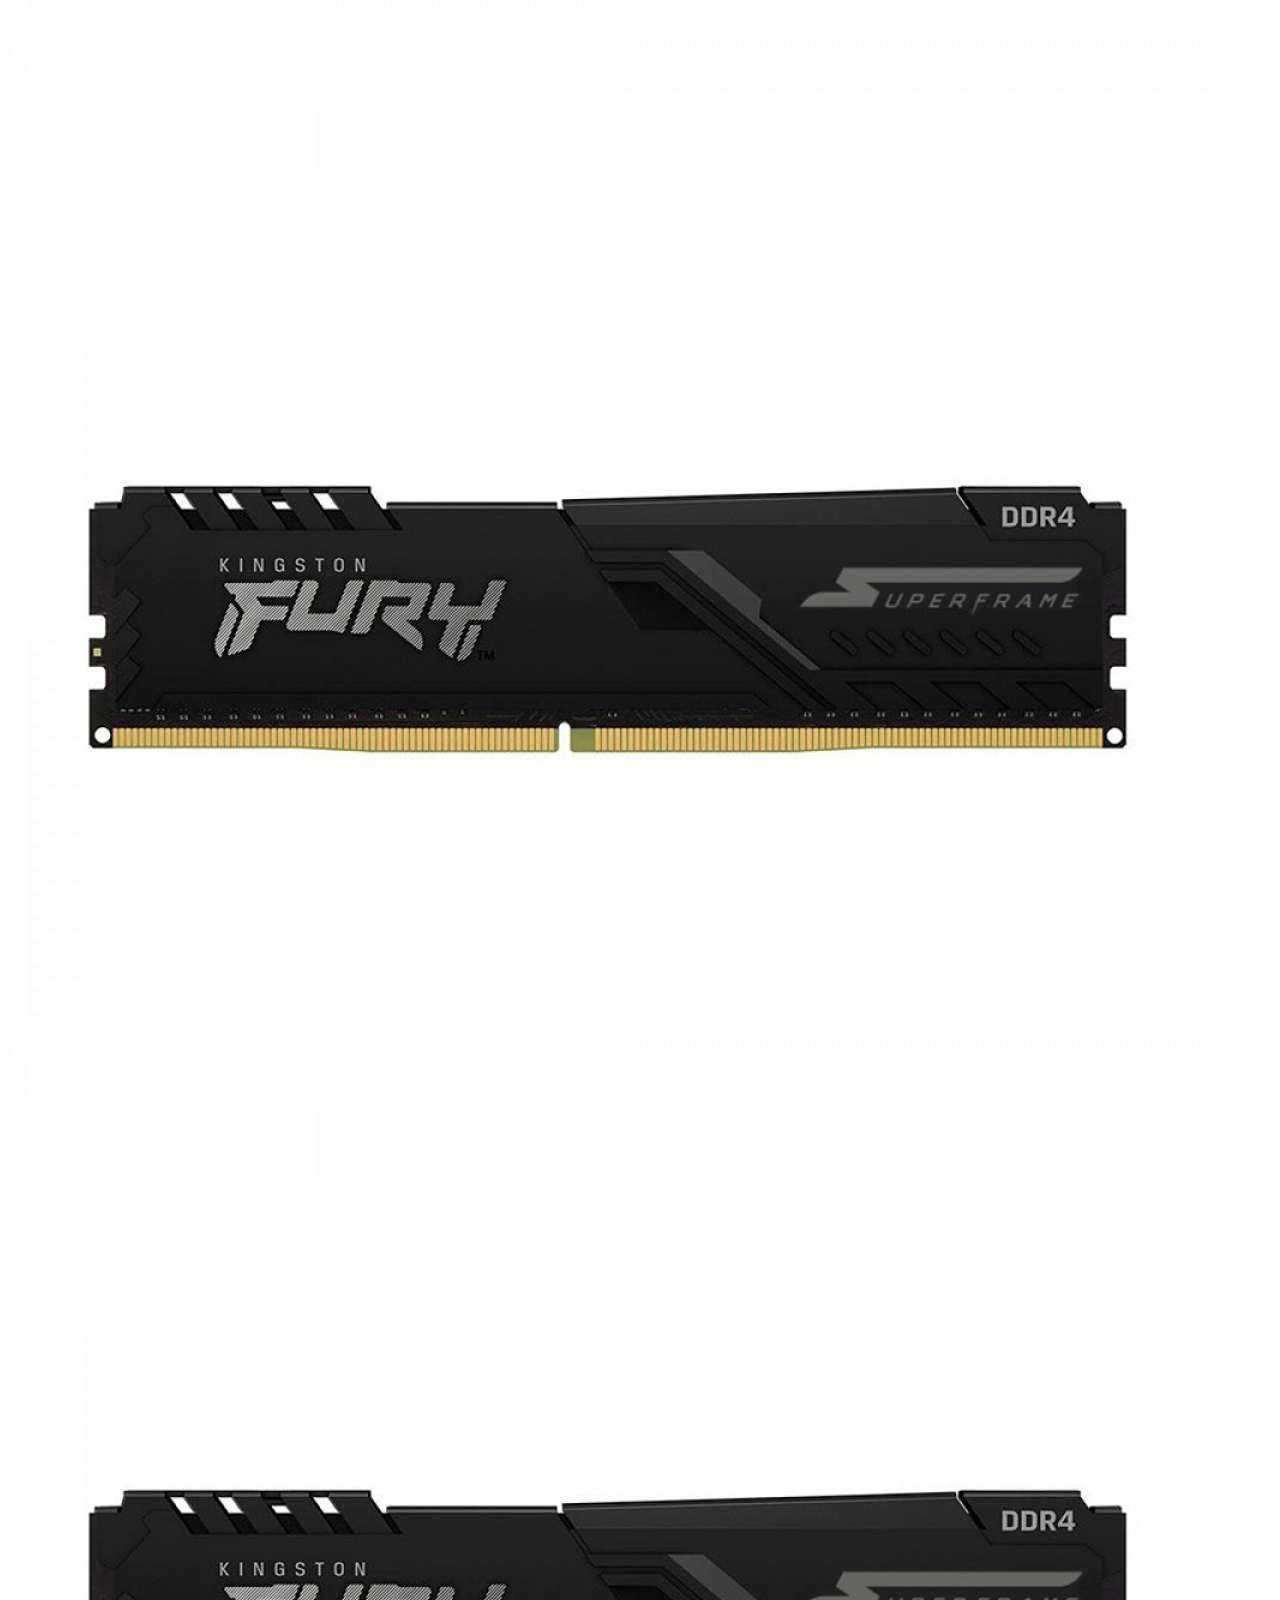
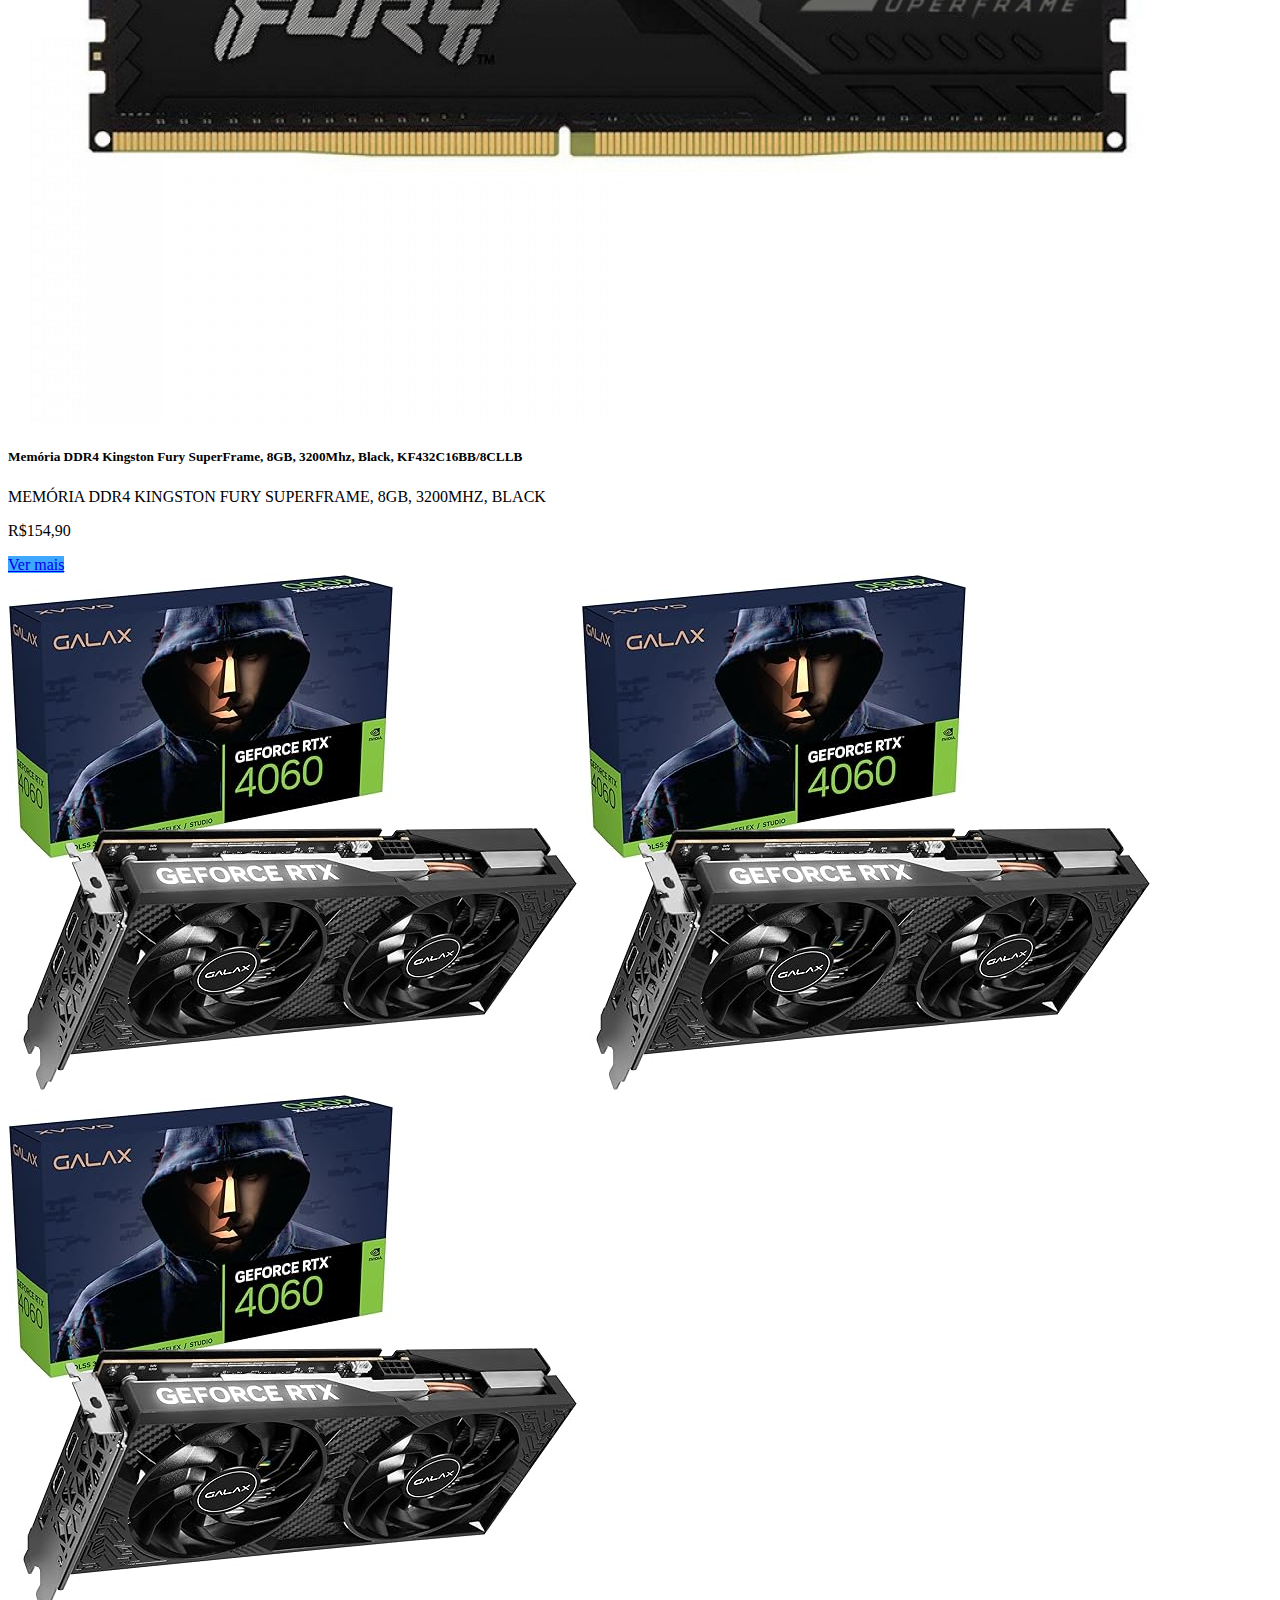
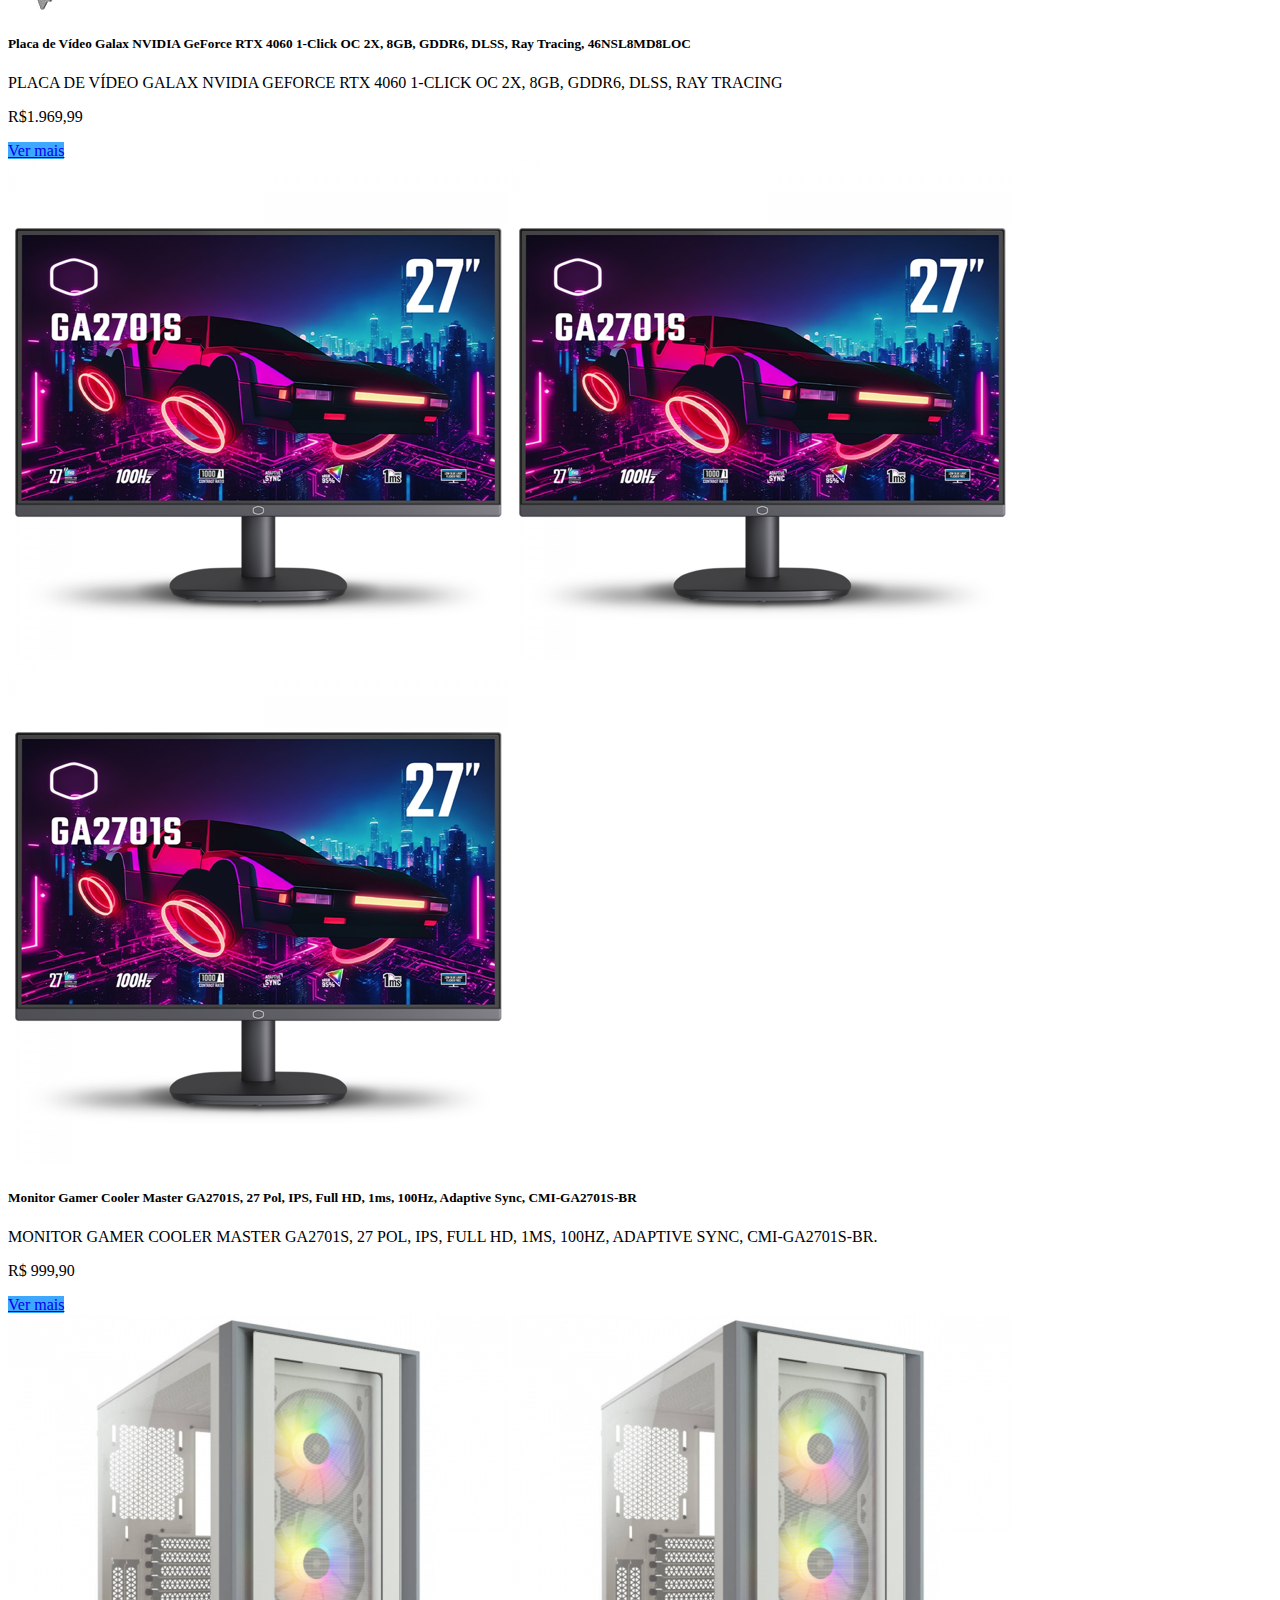
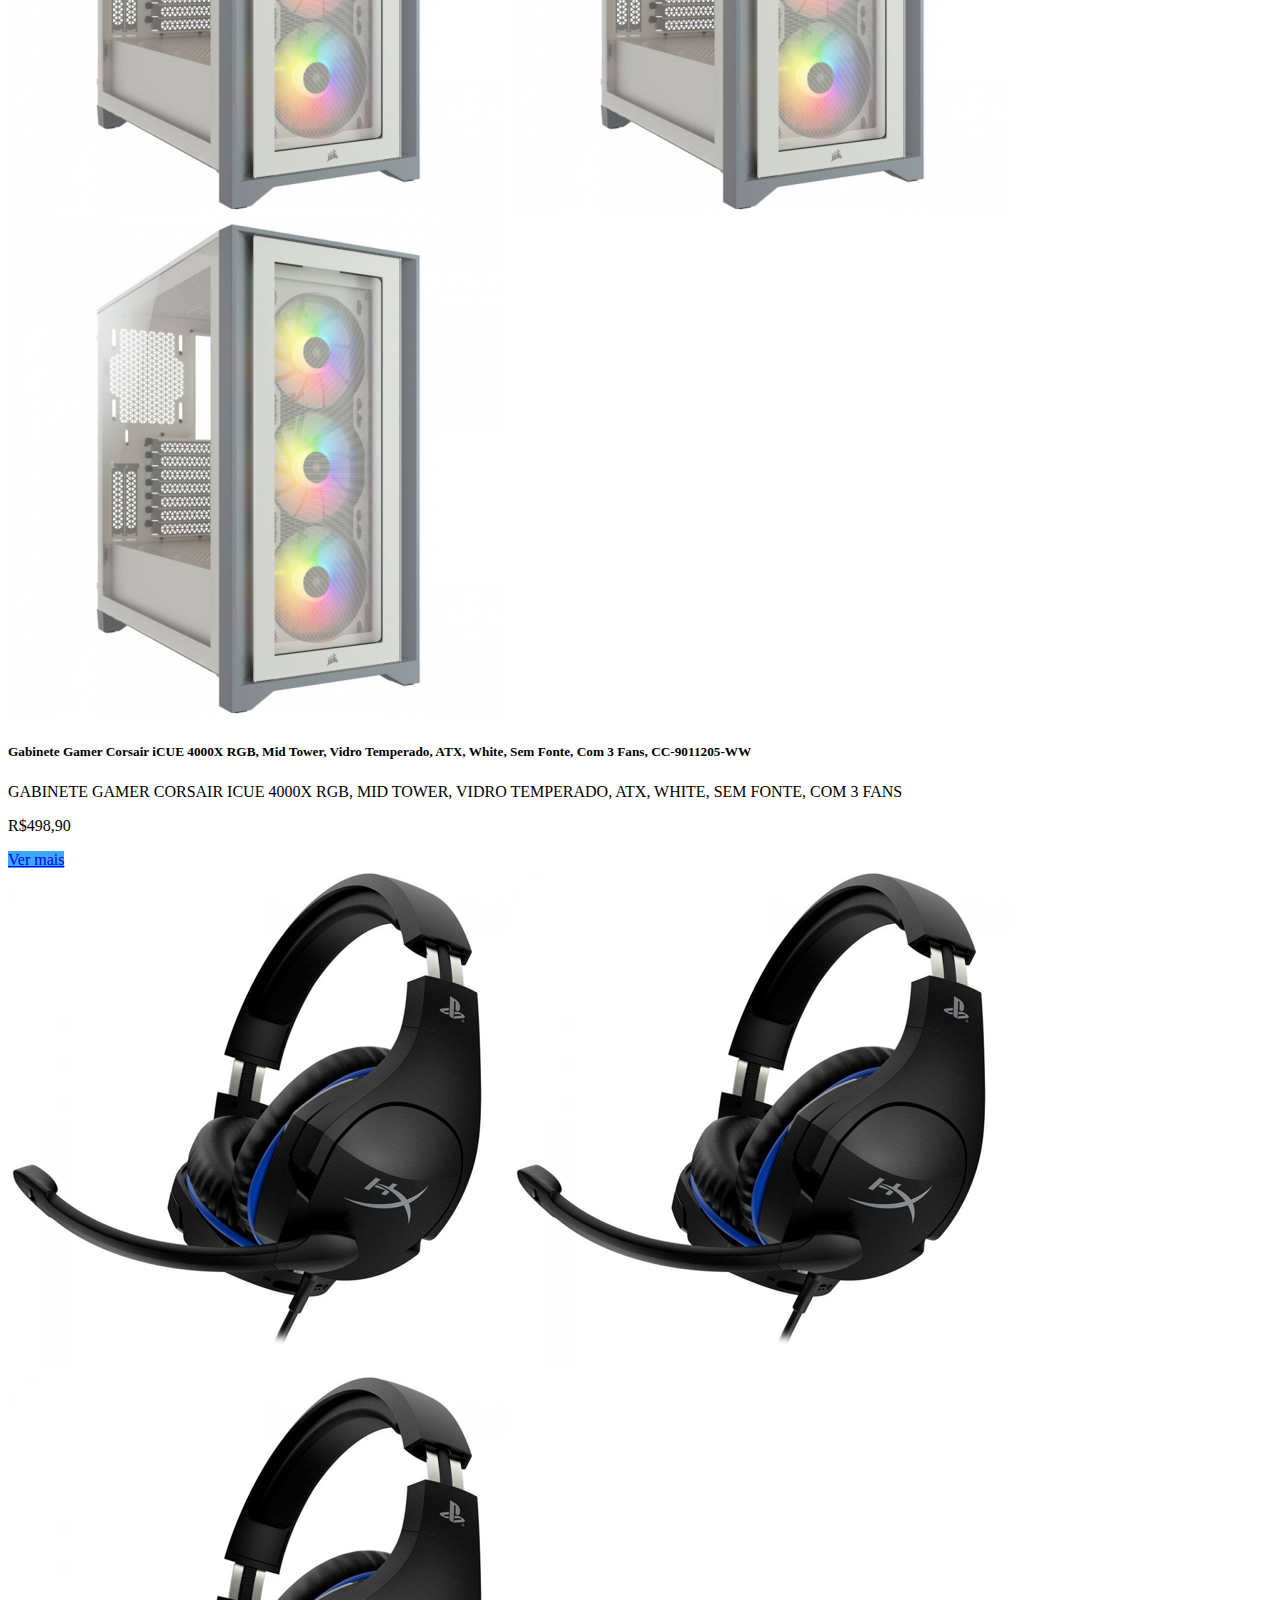
==== commit bcc35625: "dvddv" ====
--- a/index.html
+++ b/index.html
@@ -82,11 +82,11 @@
         </div>
       </div>
       <div class="carousel-item">
-        <img class="w-100 img-fluid d-md-none" src="banner3-mobile.png"
-          alt="Modelo feminina utilizando óculos escuros e vestindo conjunto esportivo de blusa e calça na cor preta, sentada em um sofá preto em um fundo rosa.">
-        <img class="w-100 img-fluid d-none d-md-block d-xl-none" src="banner3-tablet.png"
-          alt="Modelo feminina utilizando óculos escuros e vestindo conjunto esportivo de blusa e calça na cor preta, sentada em um sofá preto em um fundo rosa.">
-        <img class="w-100 img-fluid d-none d-xl-block" src="banner3-desktop.png"
+        <img class="w-100 img-fluid d-md-none" src="./img/como-montar-setup-gamer.jpg"
+          alt="Modelo feminina utilizando óculos escuros e vestindo conjunto esportivo de blusa e calça na cor preta, sentada em um sofá preto em um fundo rosa.">
+        <img class="w-100 img-fluid d-none d-md-block d-xl-none" src="./img/como-montar-setup-gamer.jpg"
+          alt="Modelo feminina utilizando óculos escuros e vestindo conjunto esportivo de blusa e calça na cor preta, sentada em um sofá preto em um fundo rosa.">
+        <img class="w-100 img-fluid d-none d-xl-block" src="./img/como-montar-setup-gamer.jpg"
           alt="Modelo feminina utilizando óculos escuros e vestindo conjunto esportivo de blusa e calça na cor preta, sentada em um sofá preto em um fundo rosa.">
         <div class="carousel-caption">
           <h5 class="fs-1">Tenha o seu computador gamer</h5>
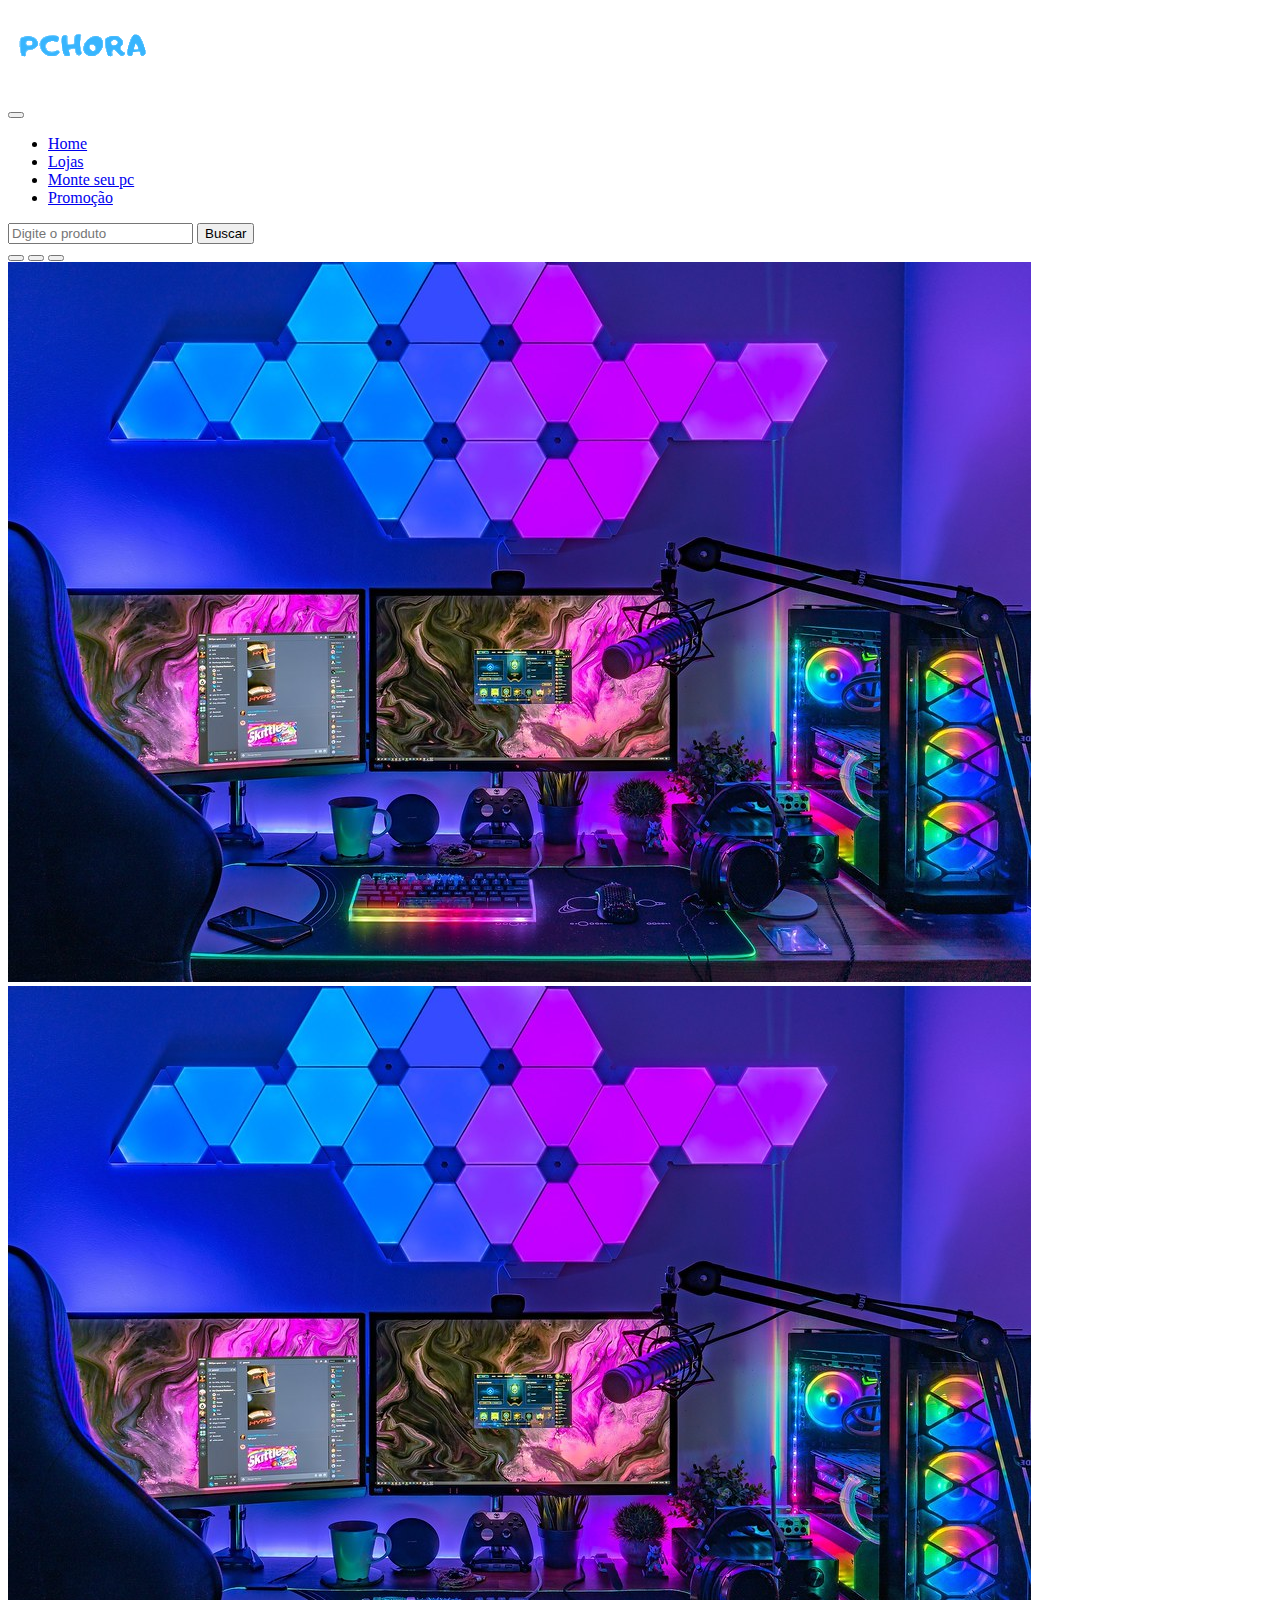
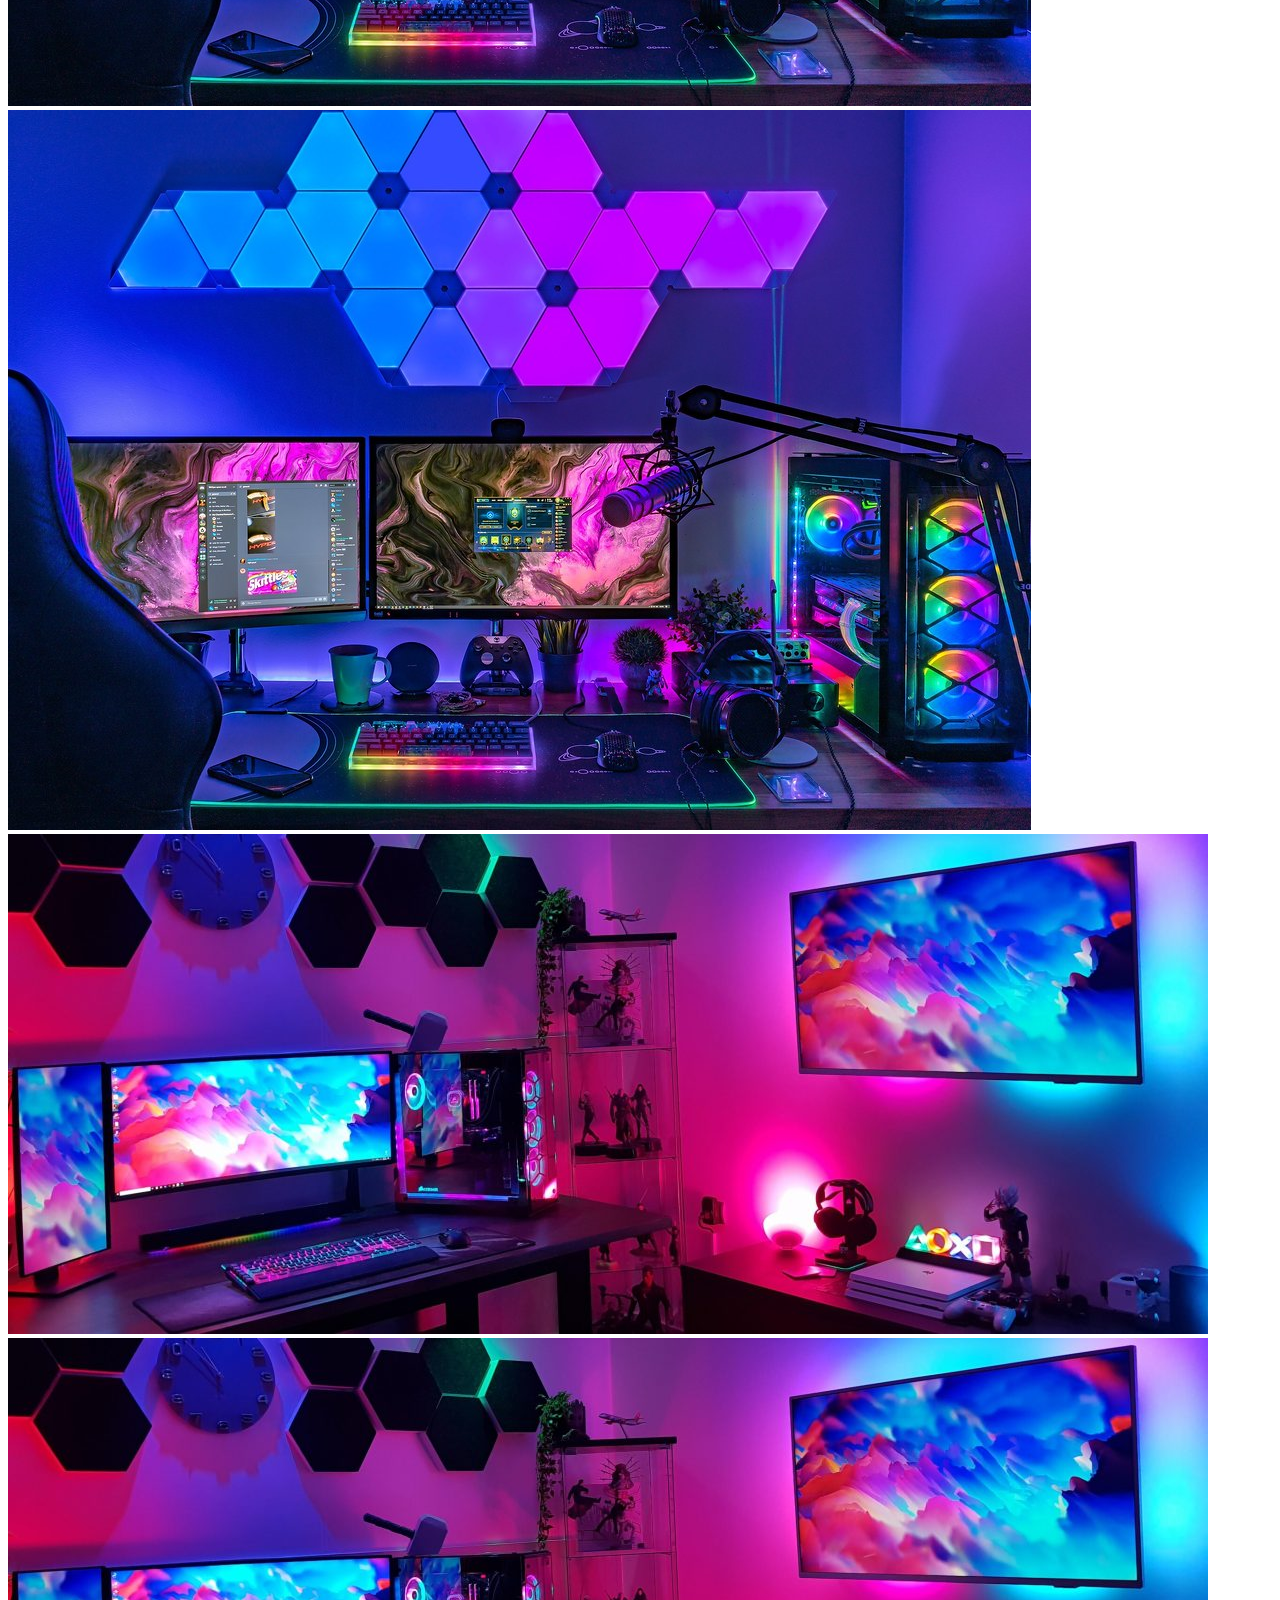
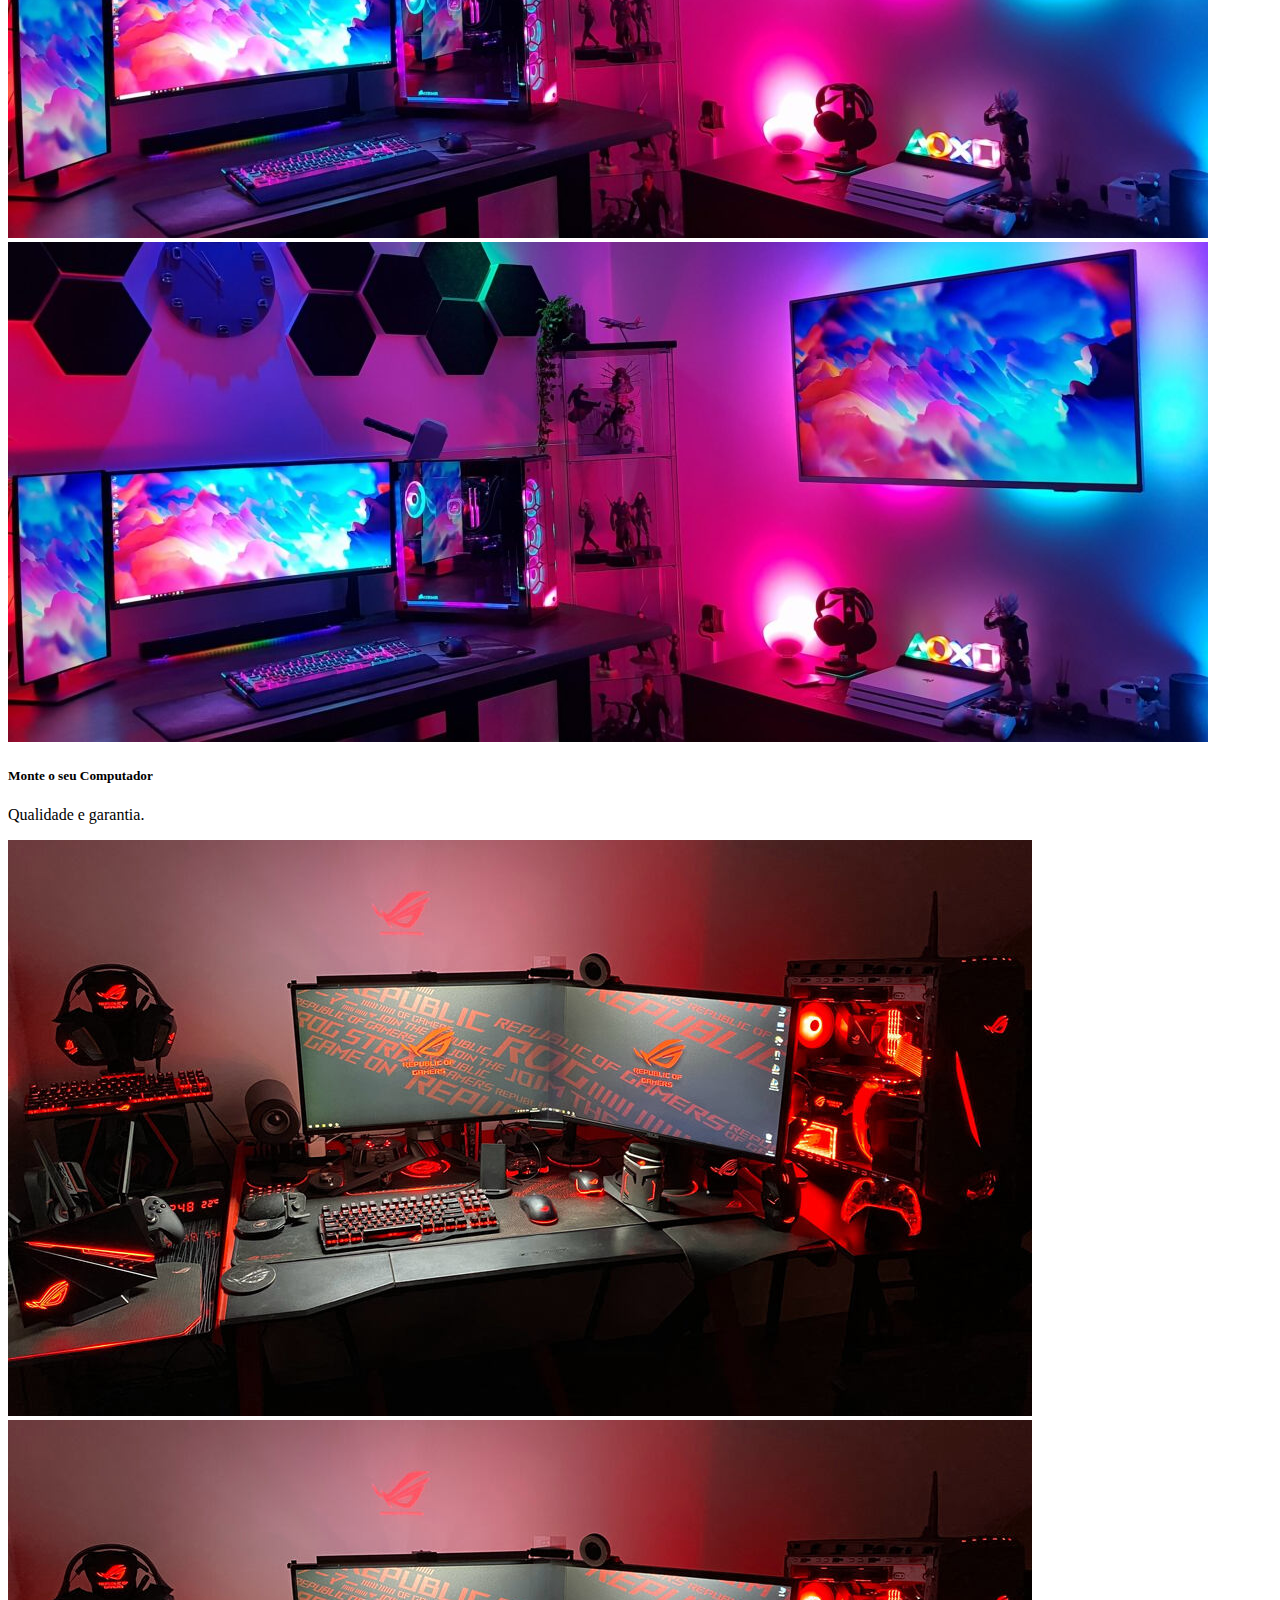
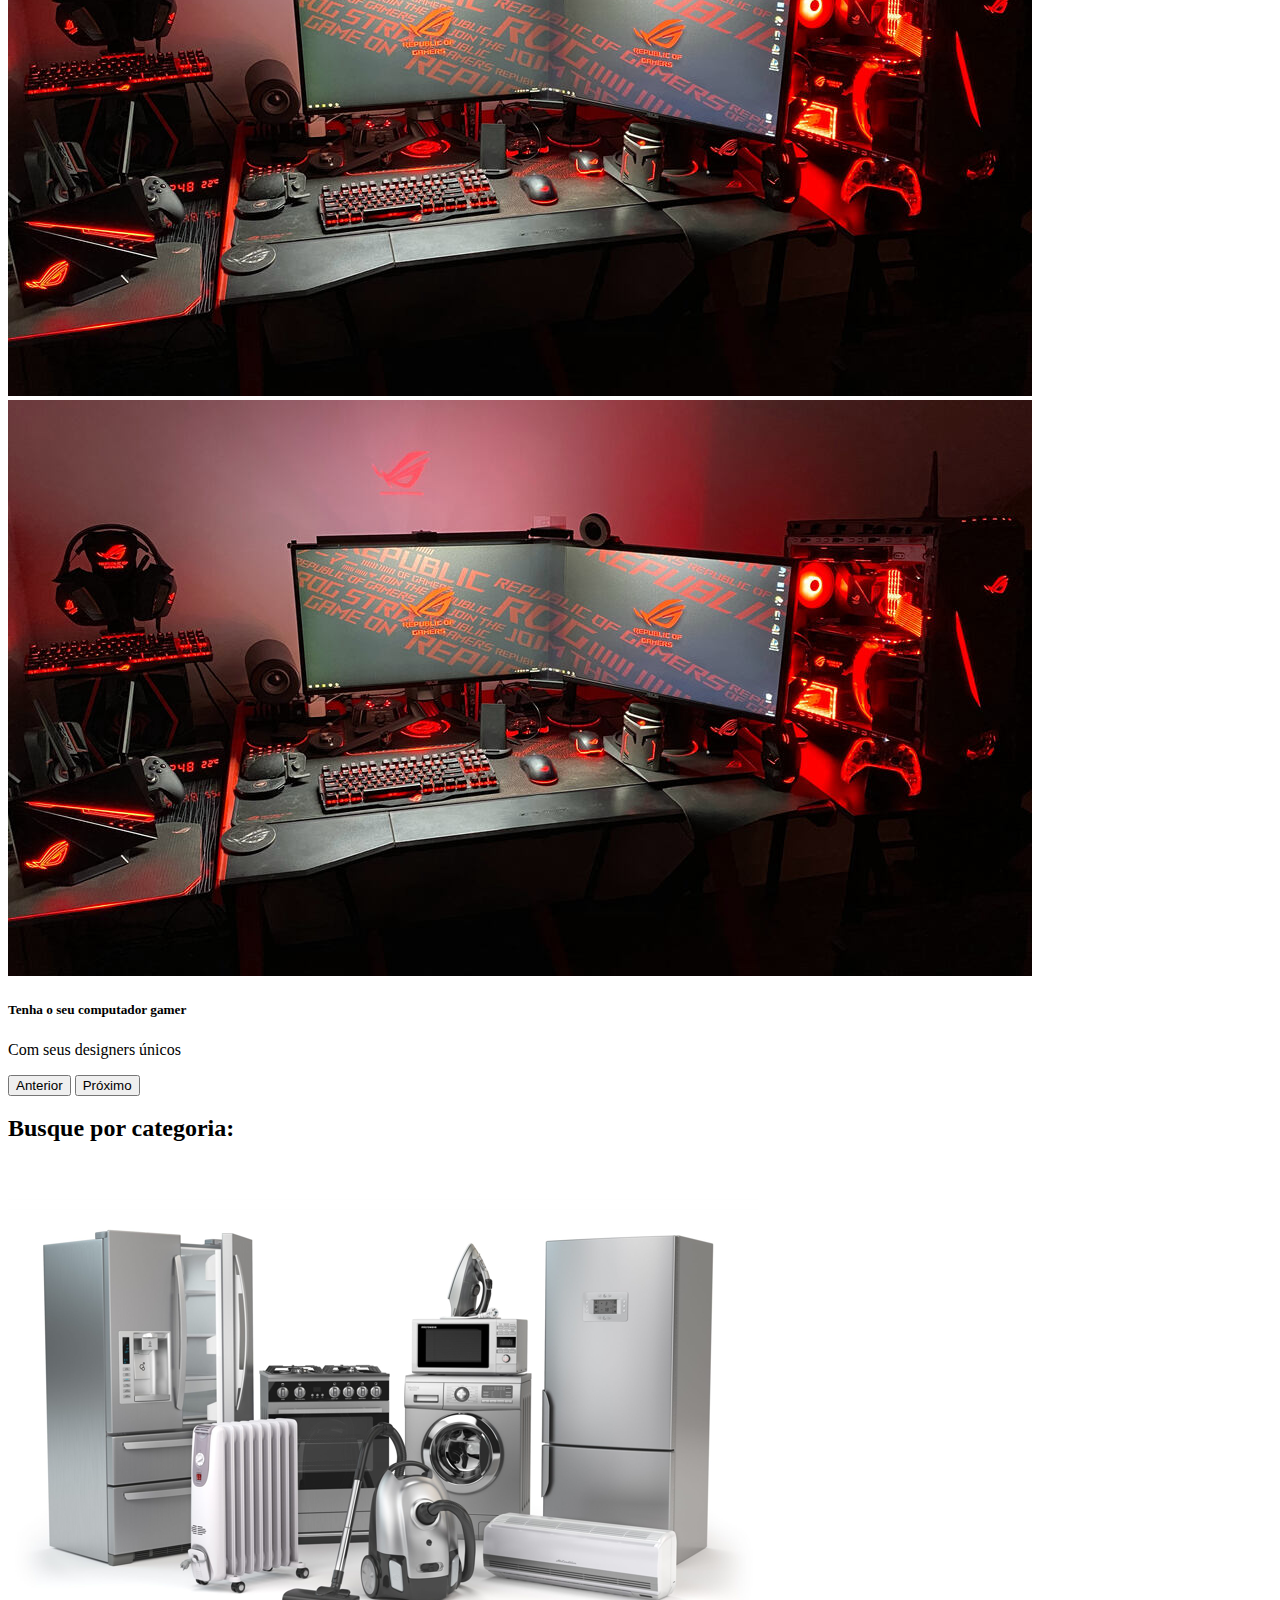
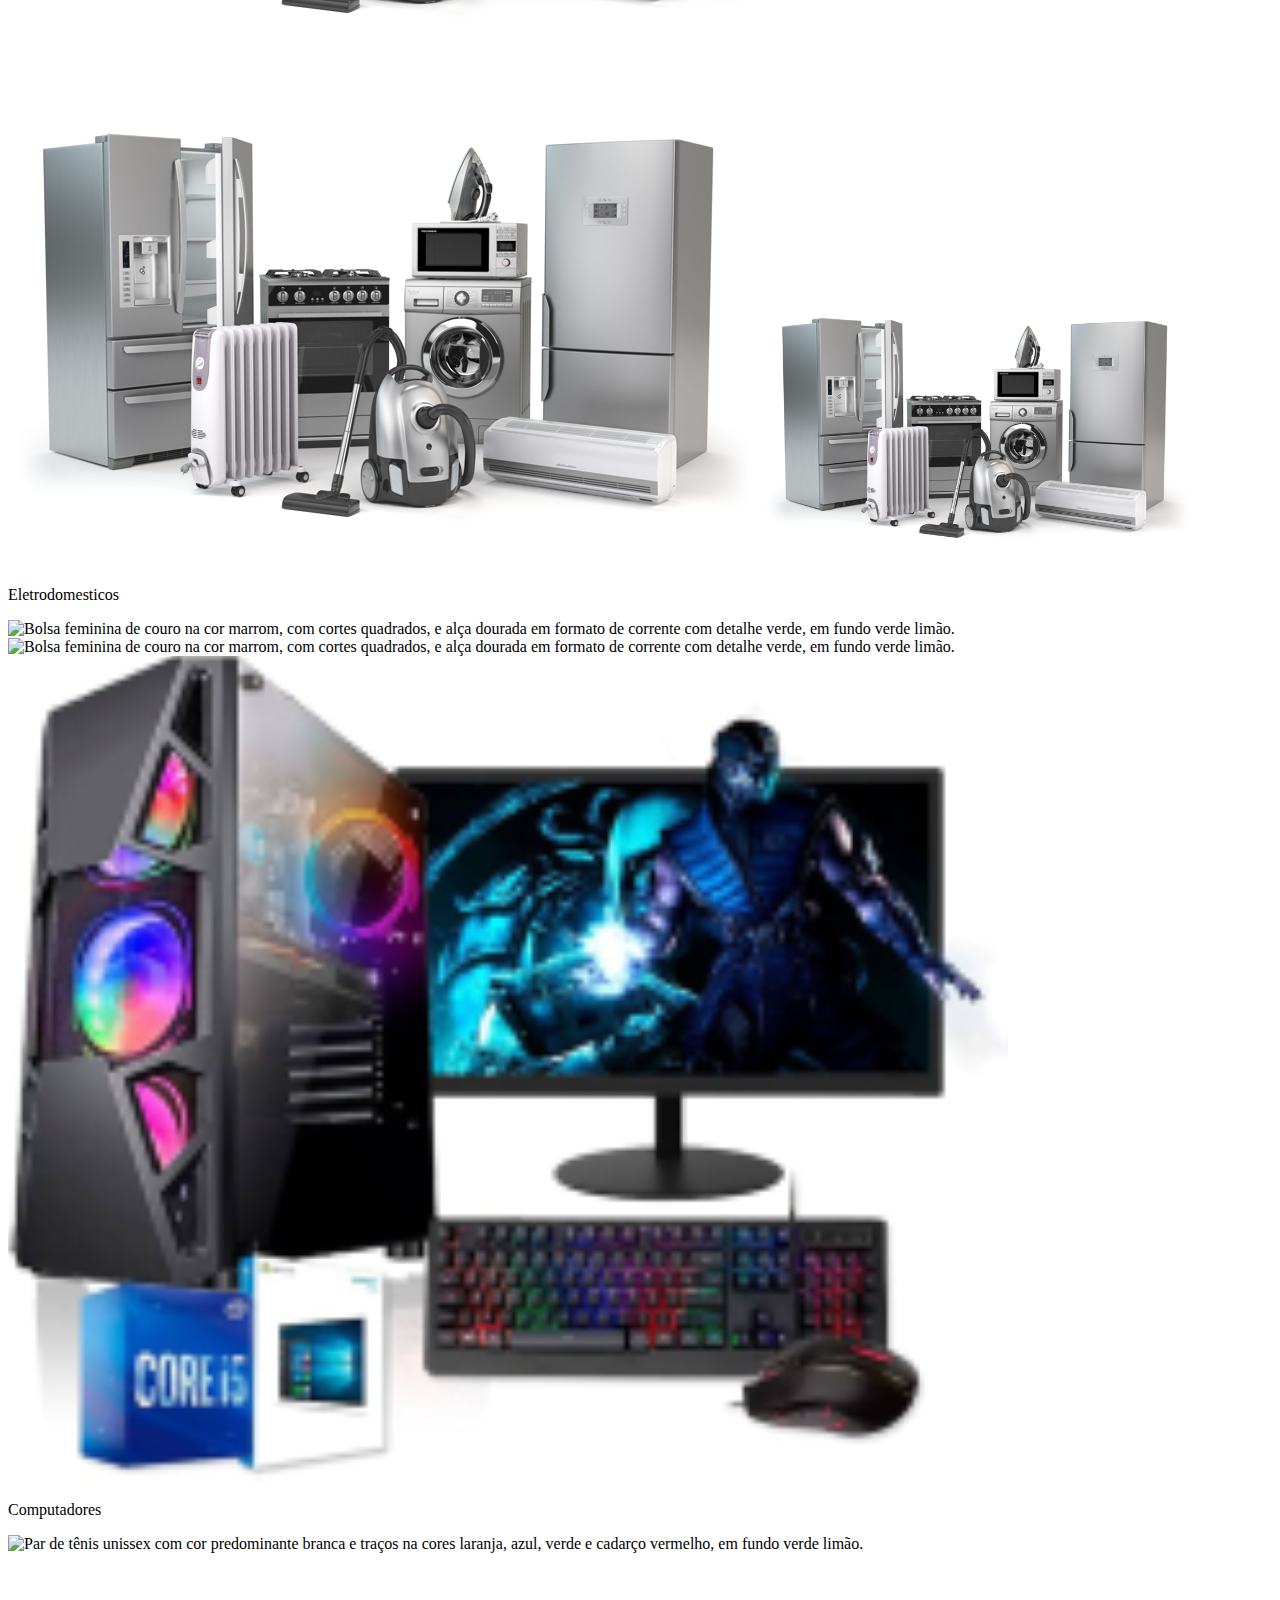
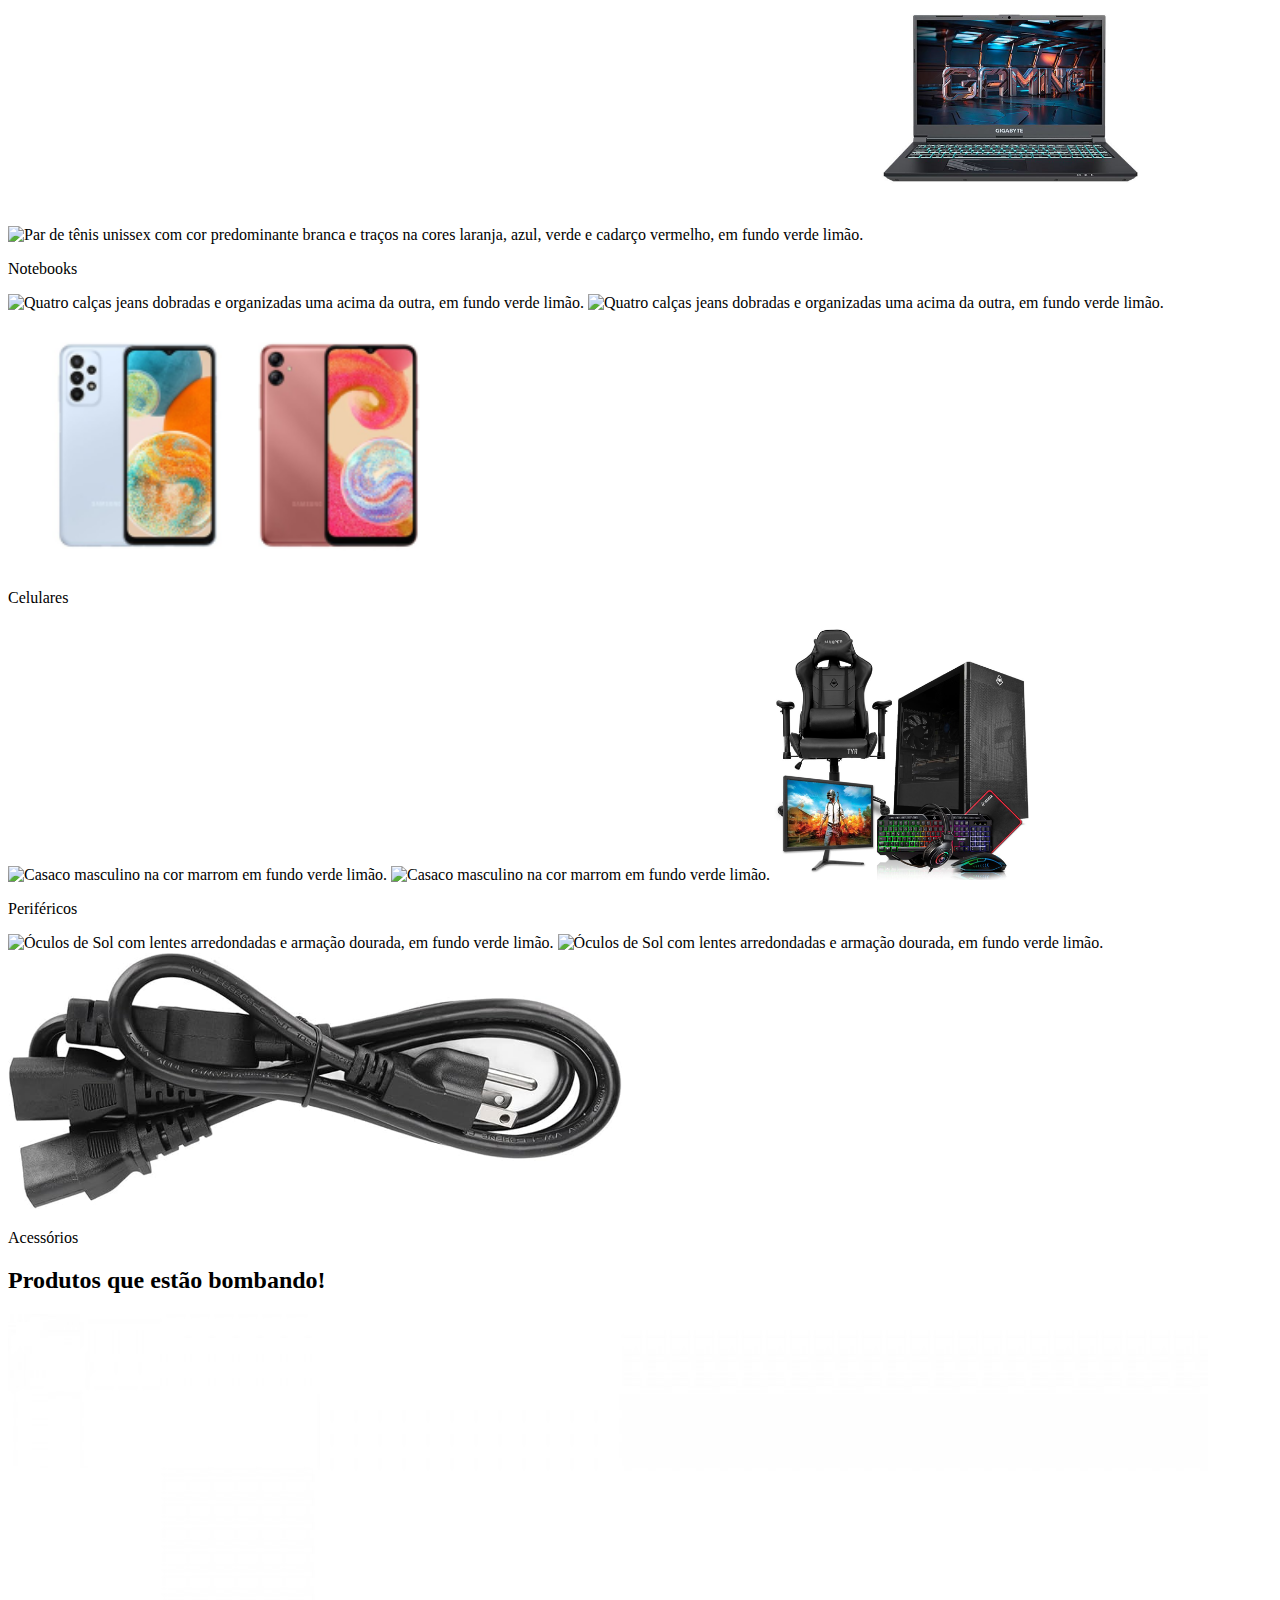
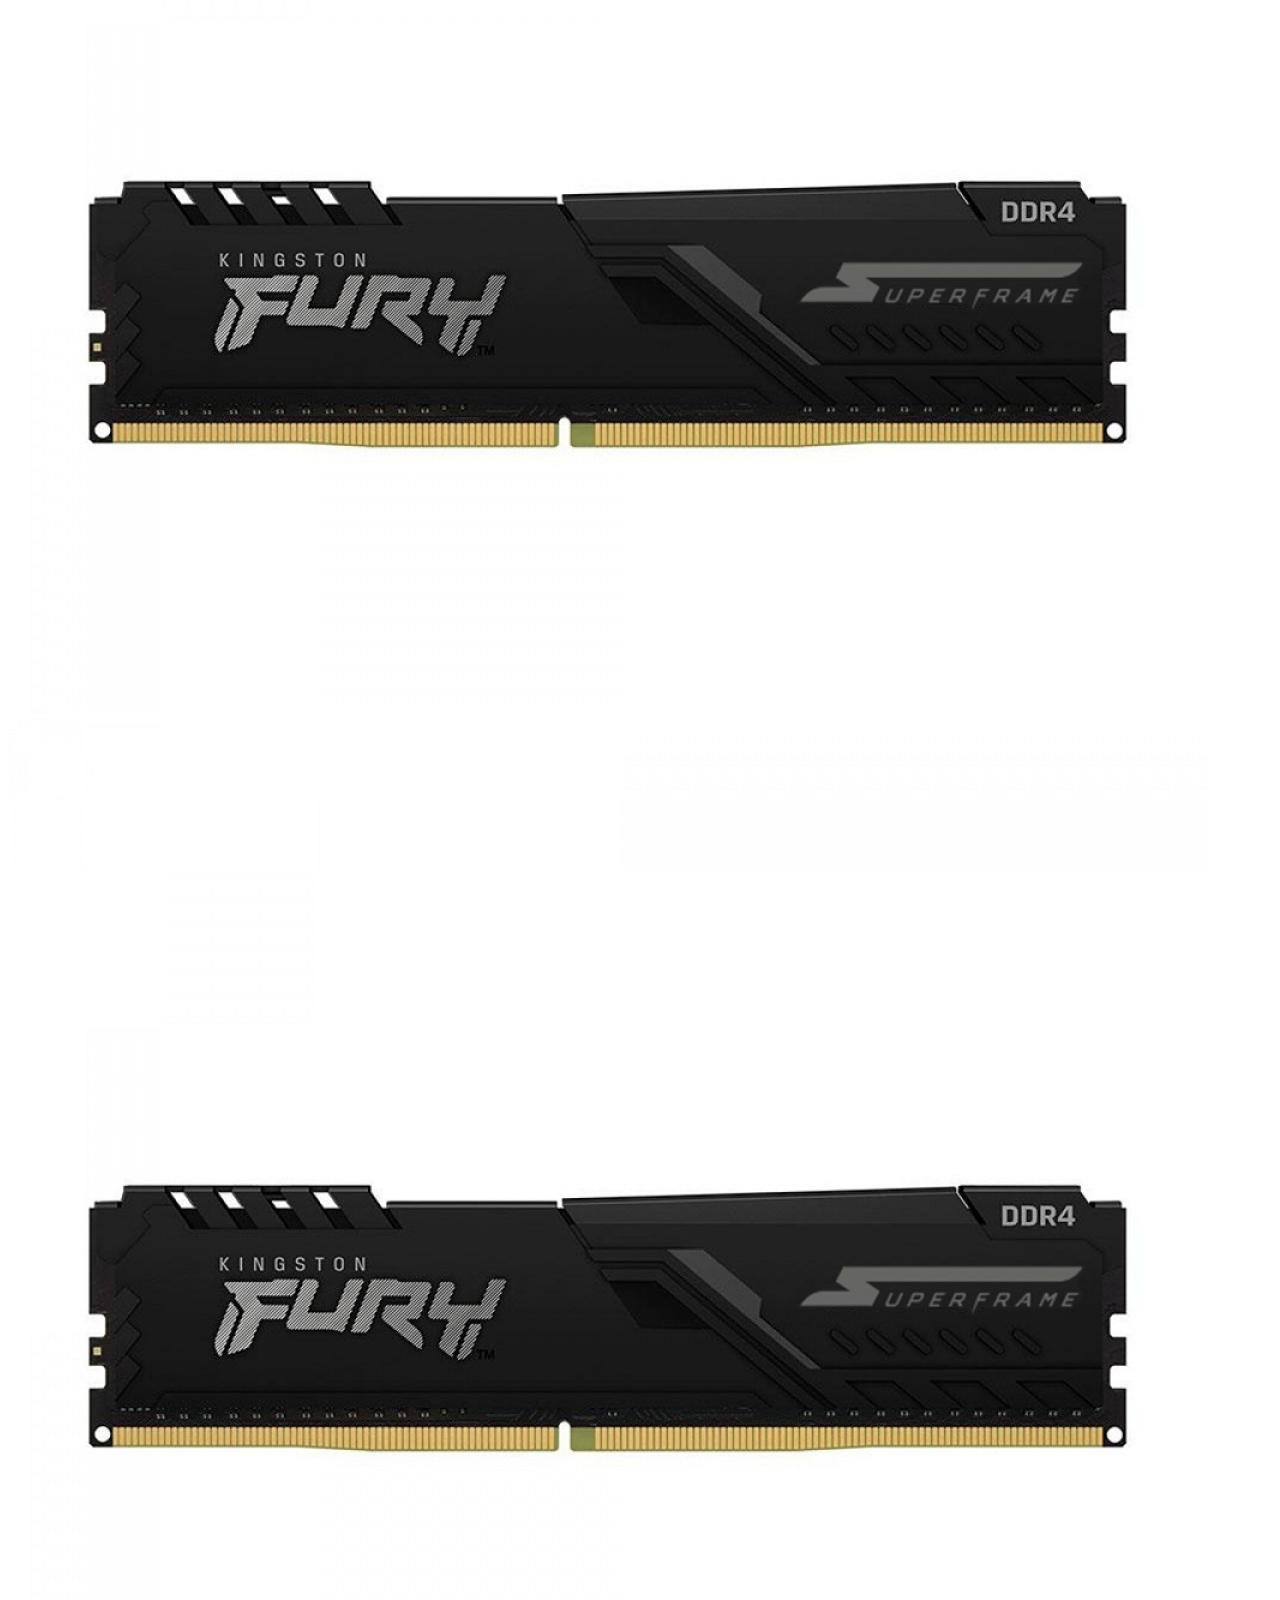
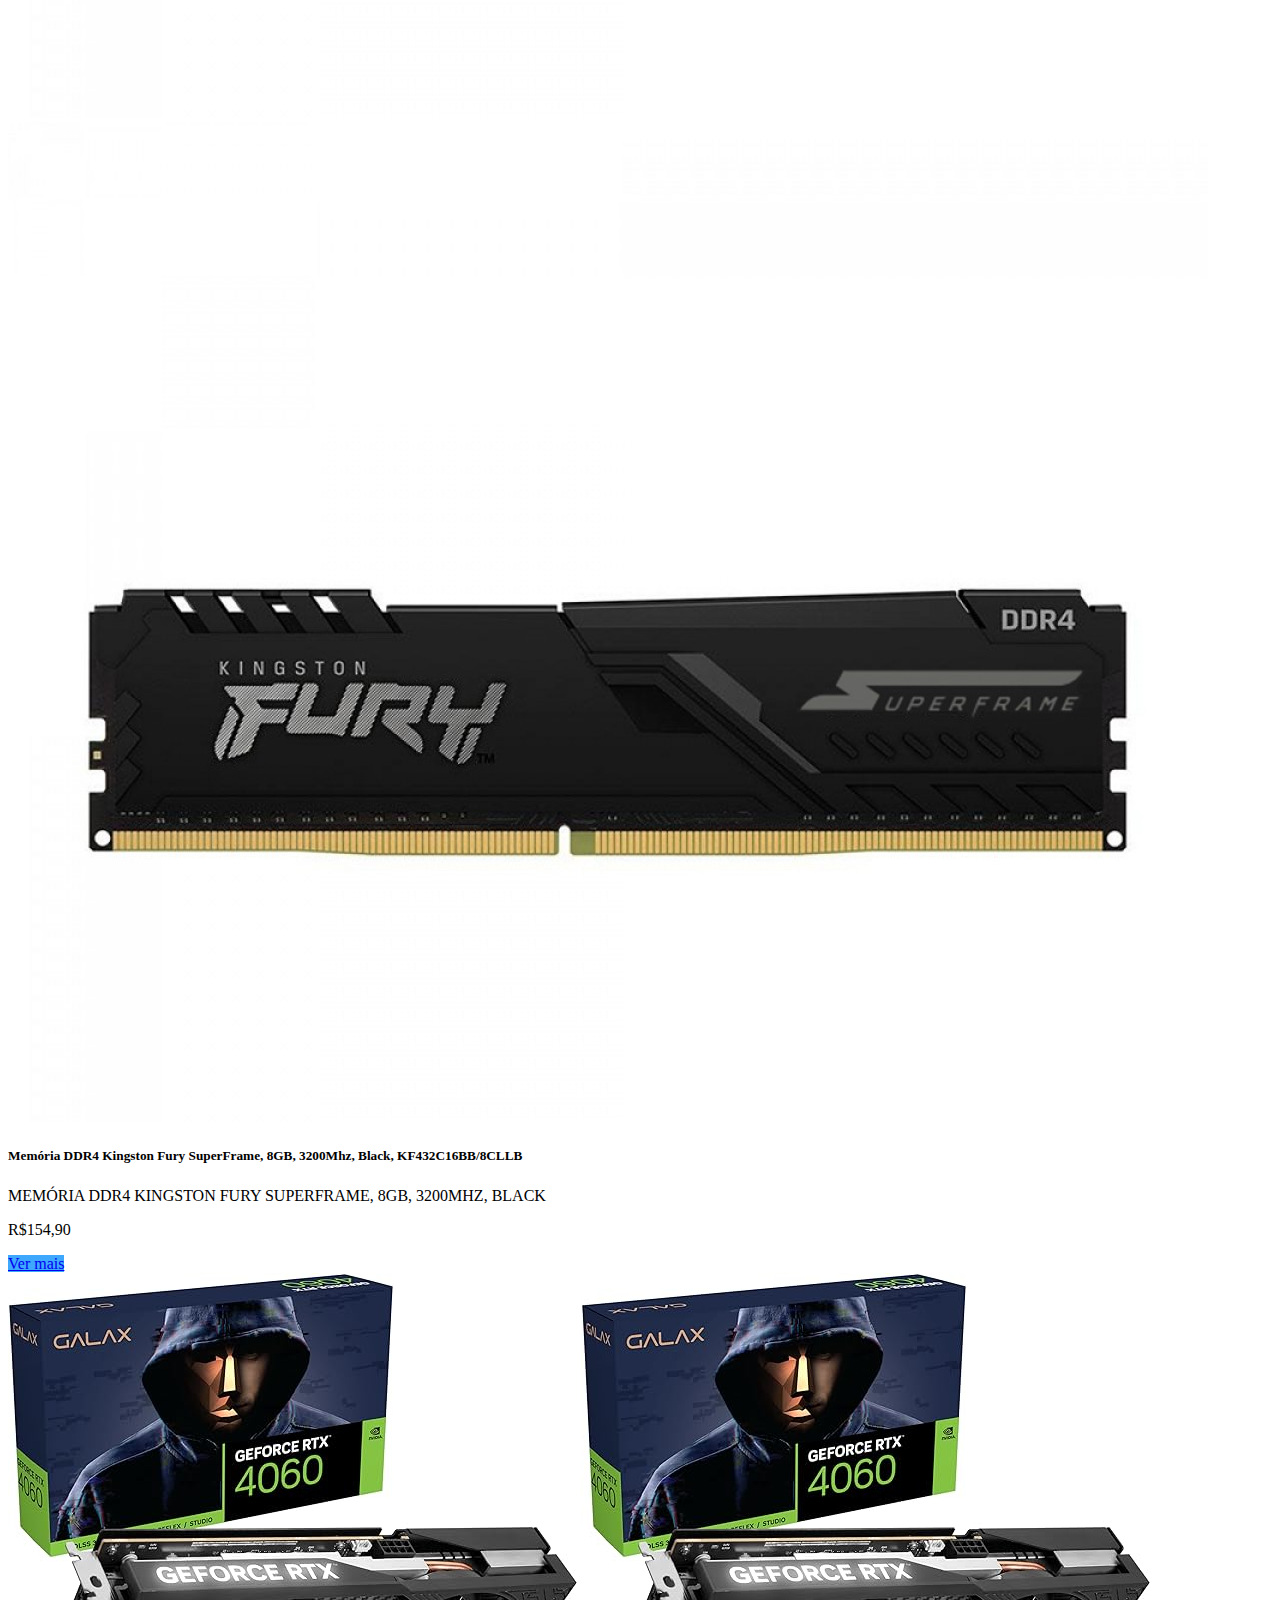
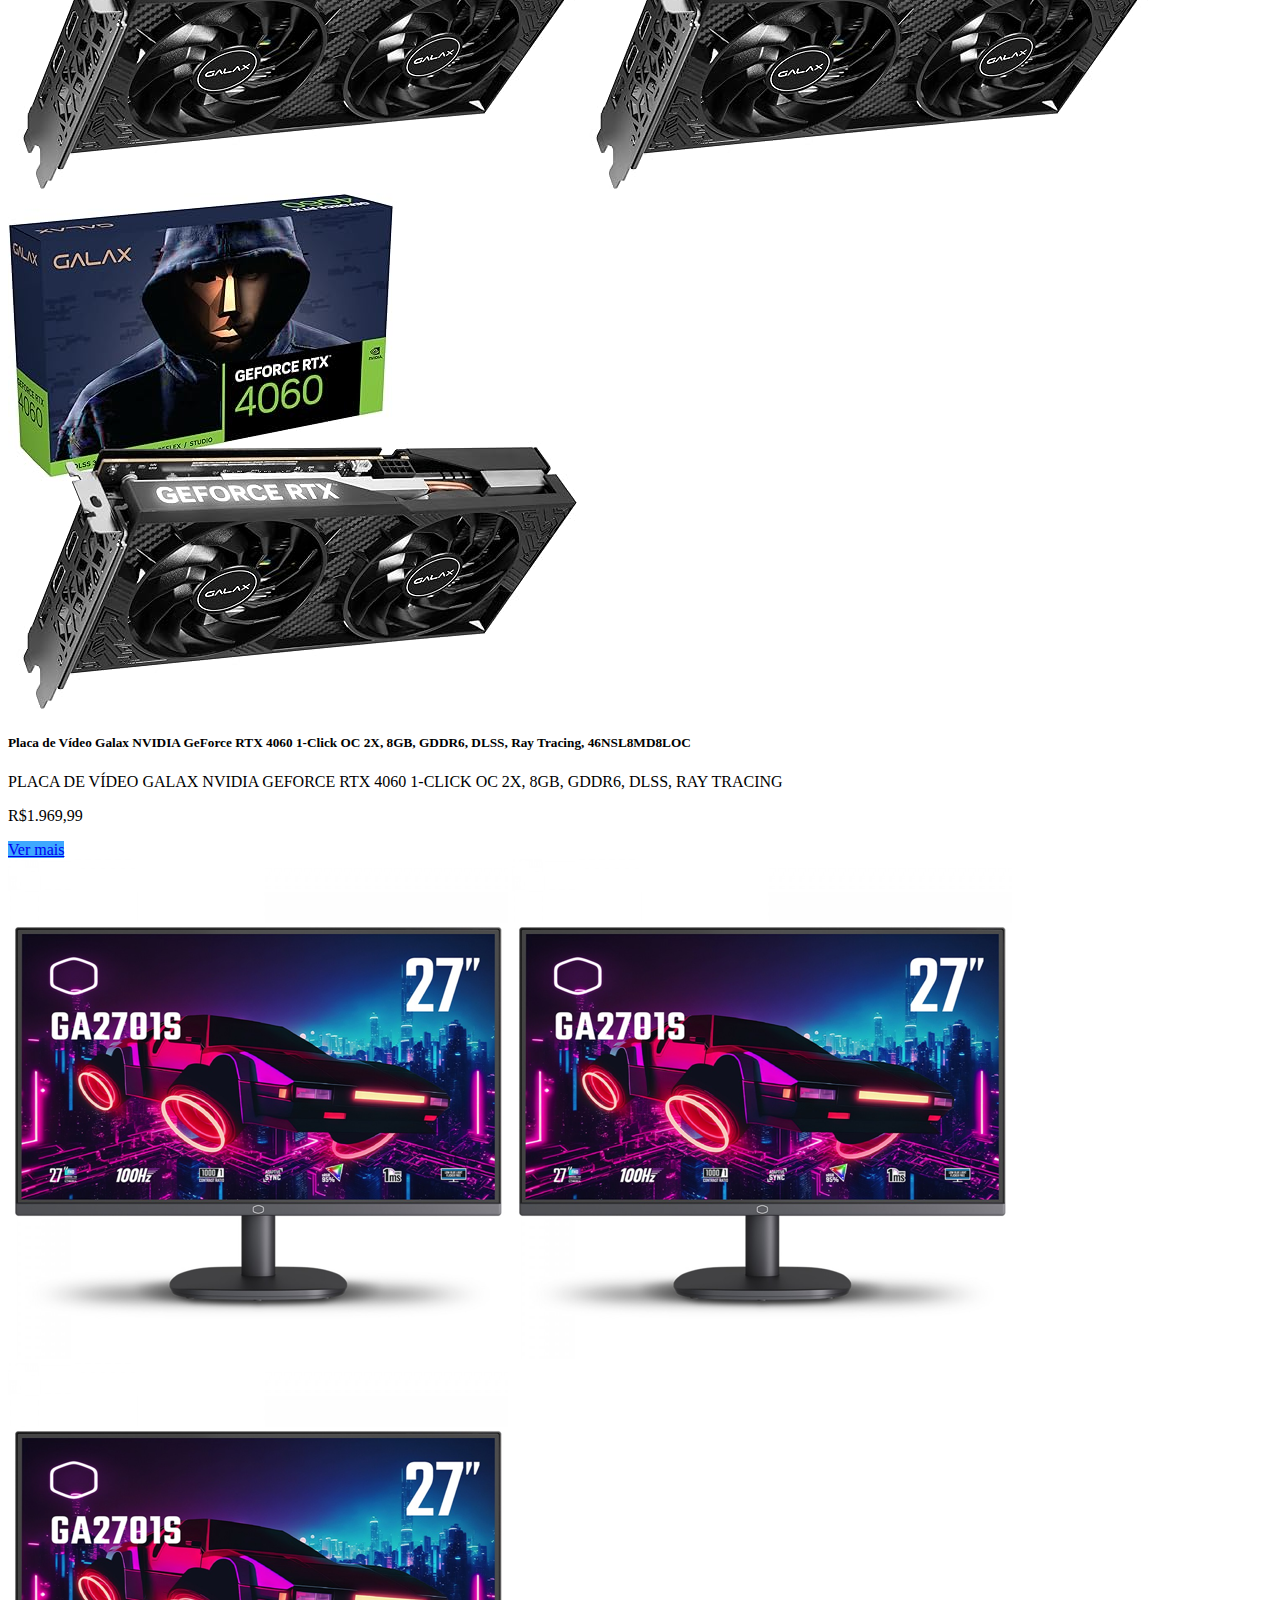
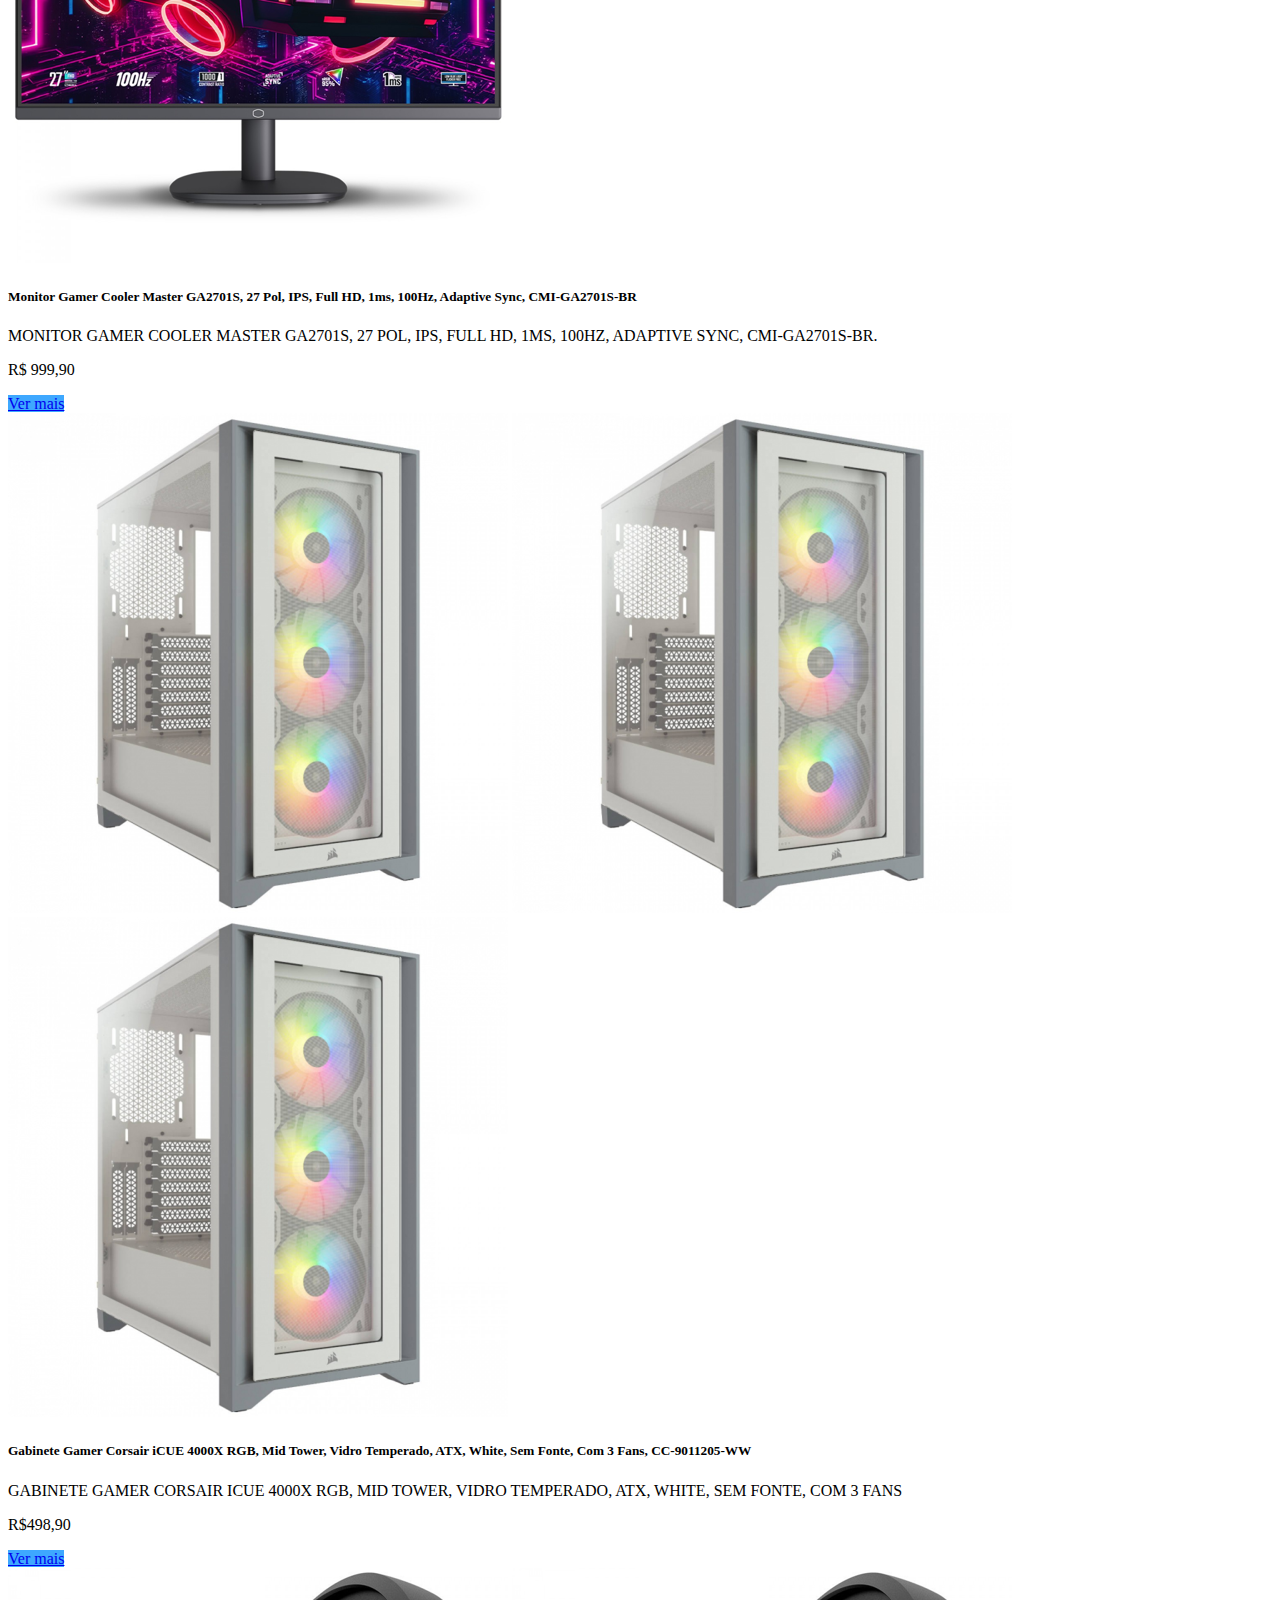
==== commit 8e8d86c3: "sfs" ====
--- a/index.html
+++ b/index.html
@@ -112,11 +112,11 @@
  
     <div class="col-6 col-md-4 col-xxl-2">
         <div class="card rounded-0 border-0">
-          <img  class="d-md-none d-block" src="./img/Mobile/categorias/categoria-eletrodomesticos.png"
+          <img  class="d-md-none d-block" src="img/Desktop/categorias/categoria-eletrodomesticos.png"
             alt="Camiseta masculina de manga na cor verde, com bolso, com detalhe vermelho.">
-          <img class="d-none d-md-block d-xl-none" src="./img/Tablet/categorias/categoria-eletrodomesticos.png"
+          <img class="d-none d-md-block d-xl-none" src="img/Desktop/categorias/categoria-eletrodomesticos.png"
             alt="Camiseta masculina de manga na cor verde, com bolso, com detalhe vermelho.">
-          <img id="teste" class="d-none d-xl-block" src="./img/Desktop/categorias/categoria-eletrodomesticos.png"
+          <img id="teste" class="d-none d-xl-block" src="img/Desktop/categorias/categoria-eletrodomesticos.png"
             alt="Camiseta masculina de manga na cor verde, com bolso, com detalhe vermelho.">
           <div class="card-header bg-black text-bg-dark">
             <p class="text-center card-text">
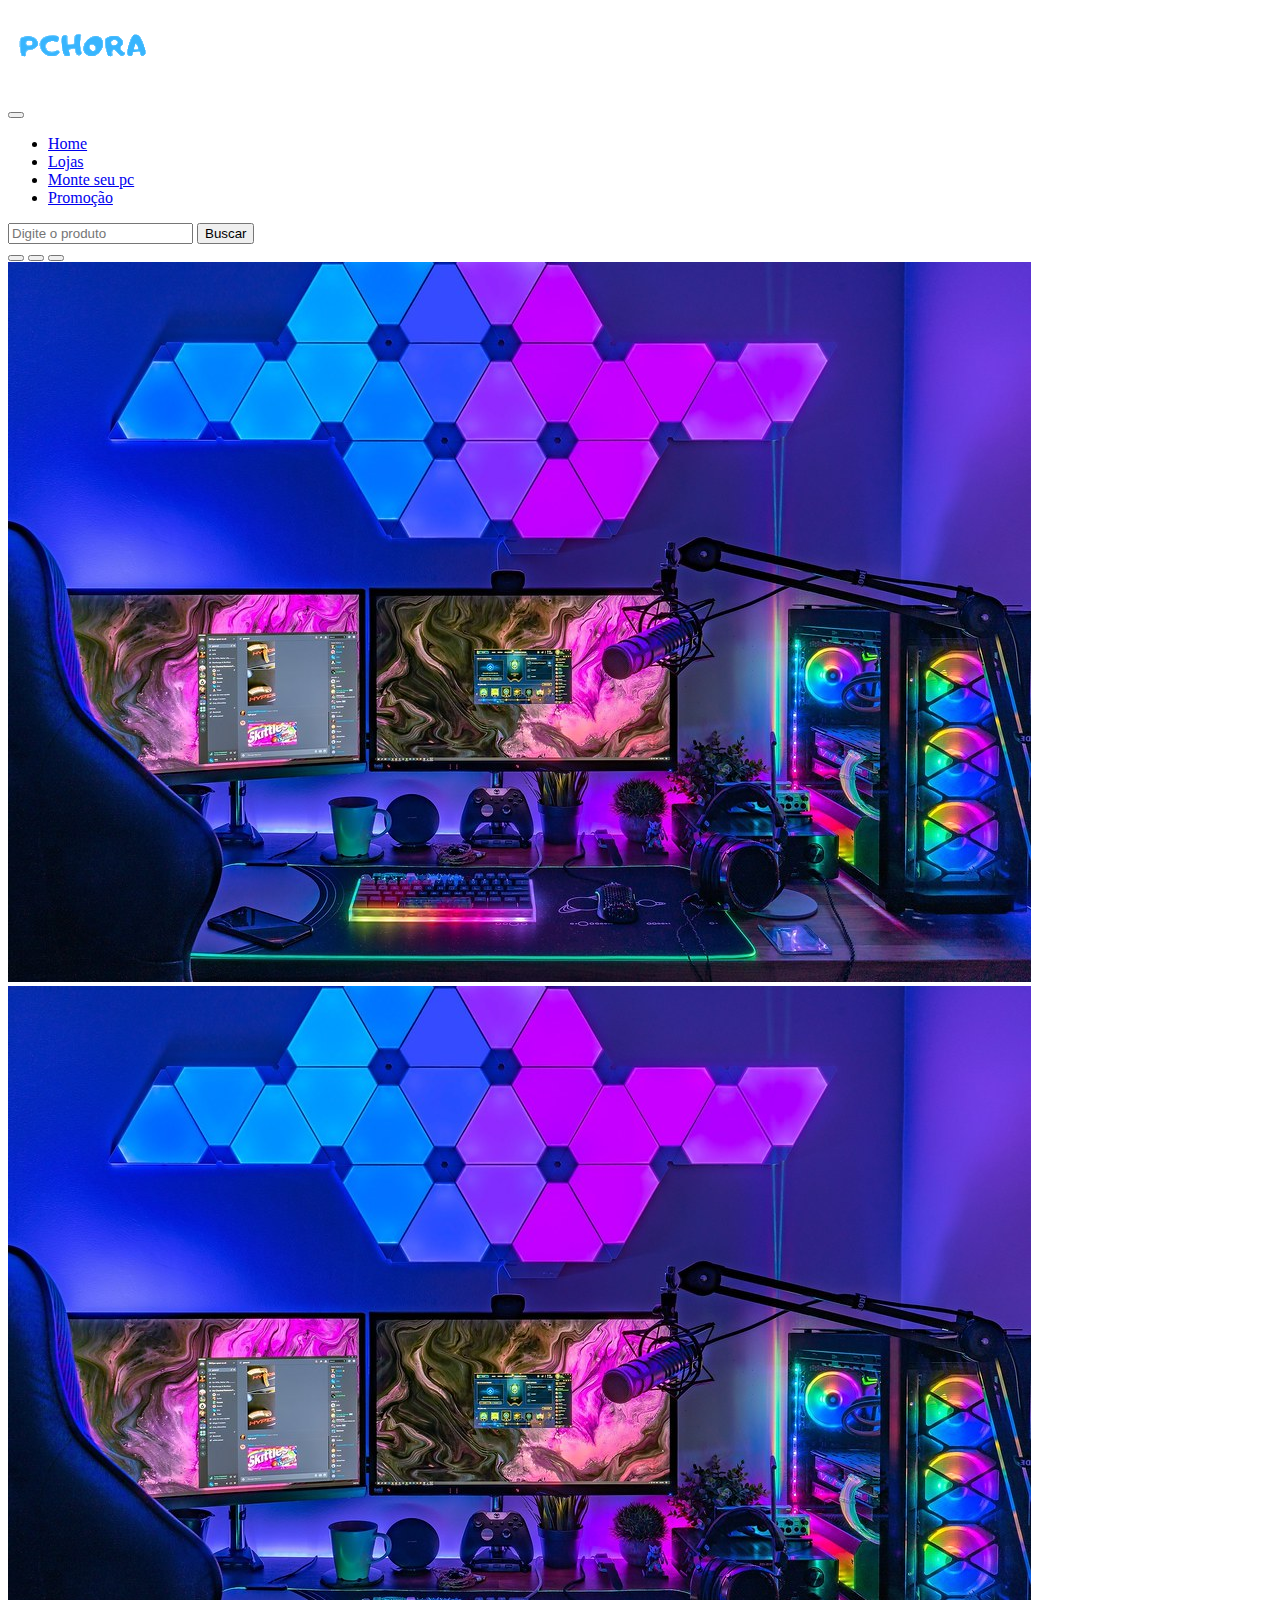
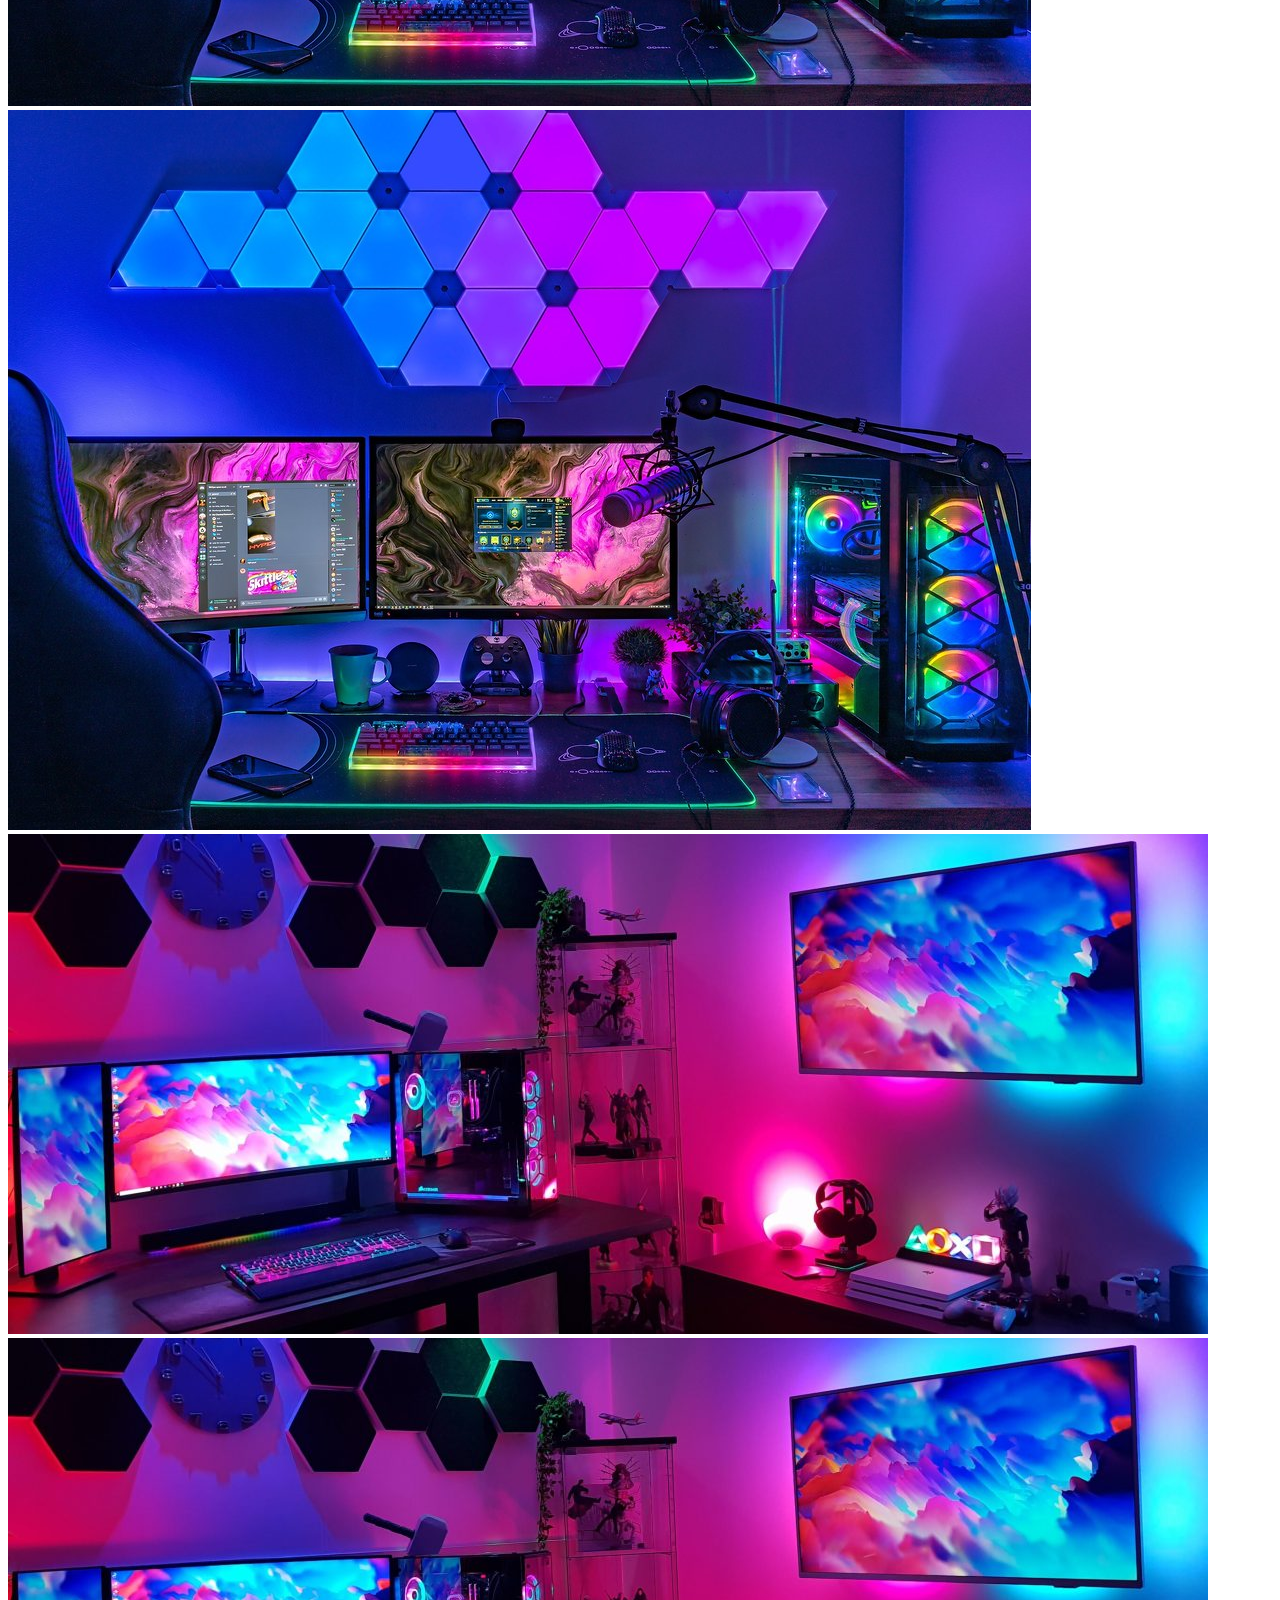
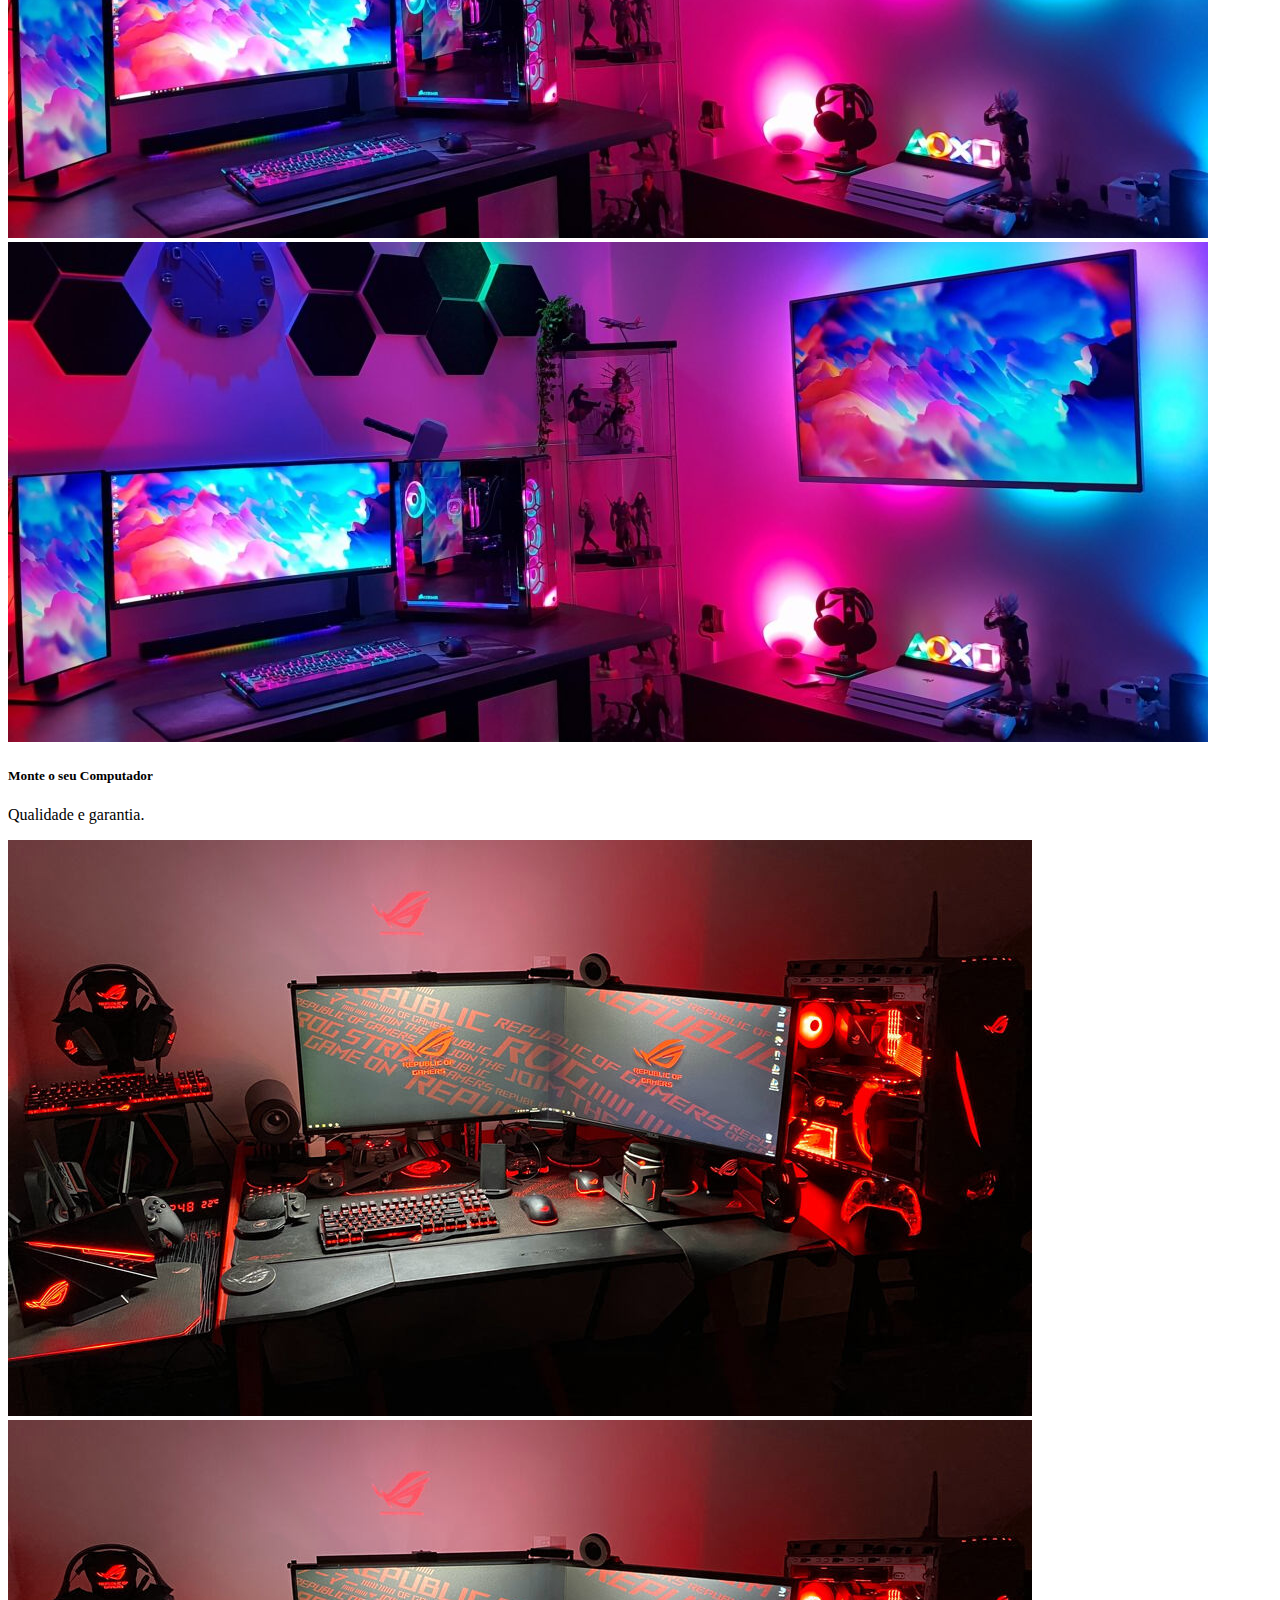
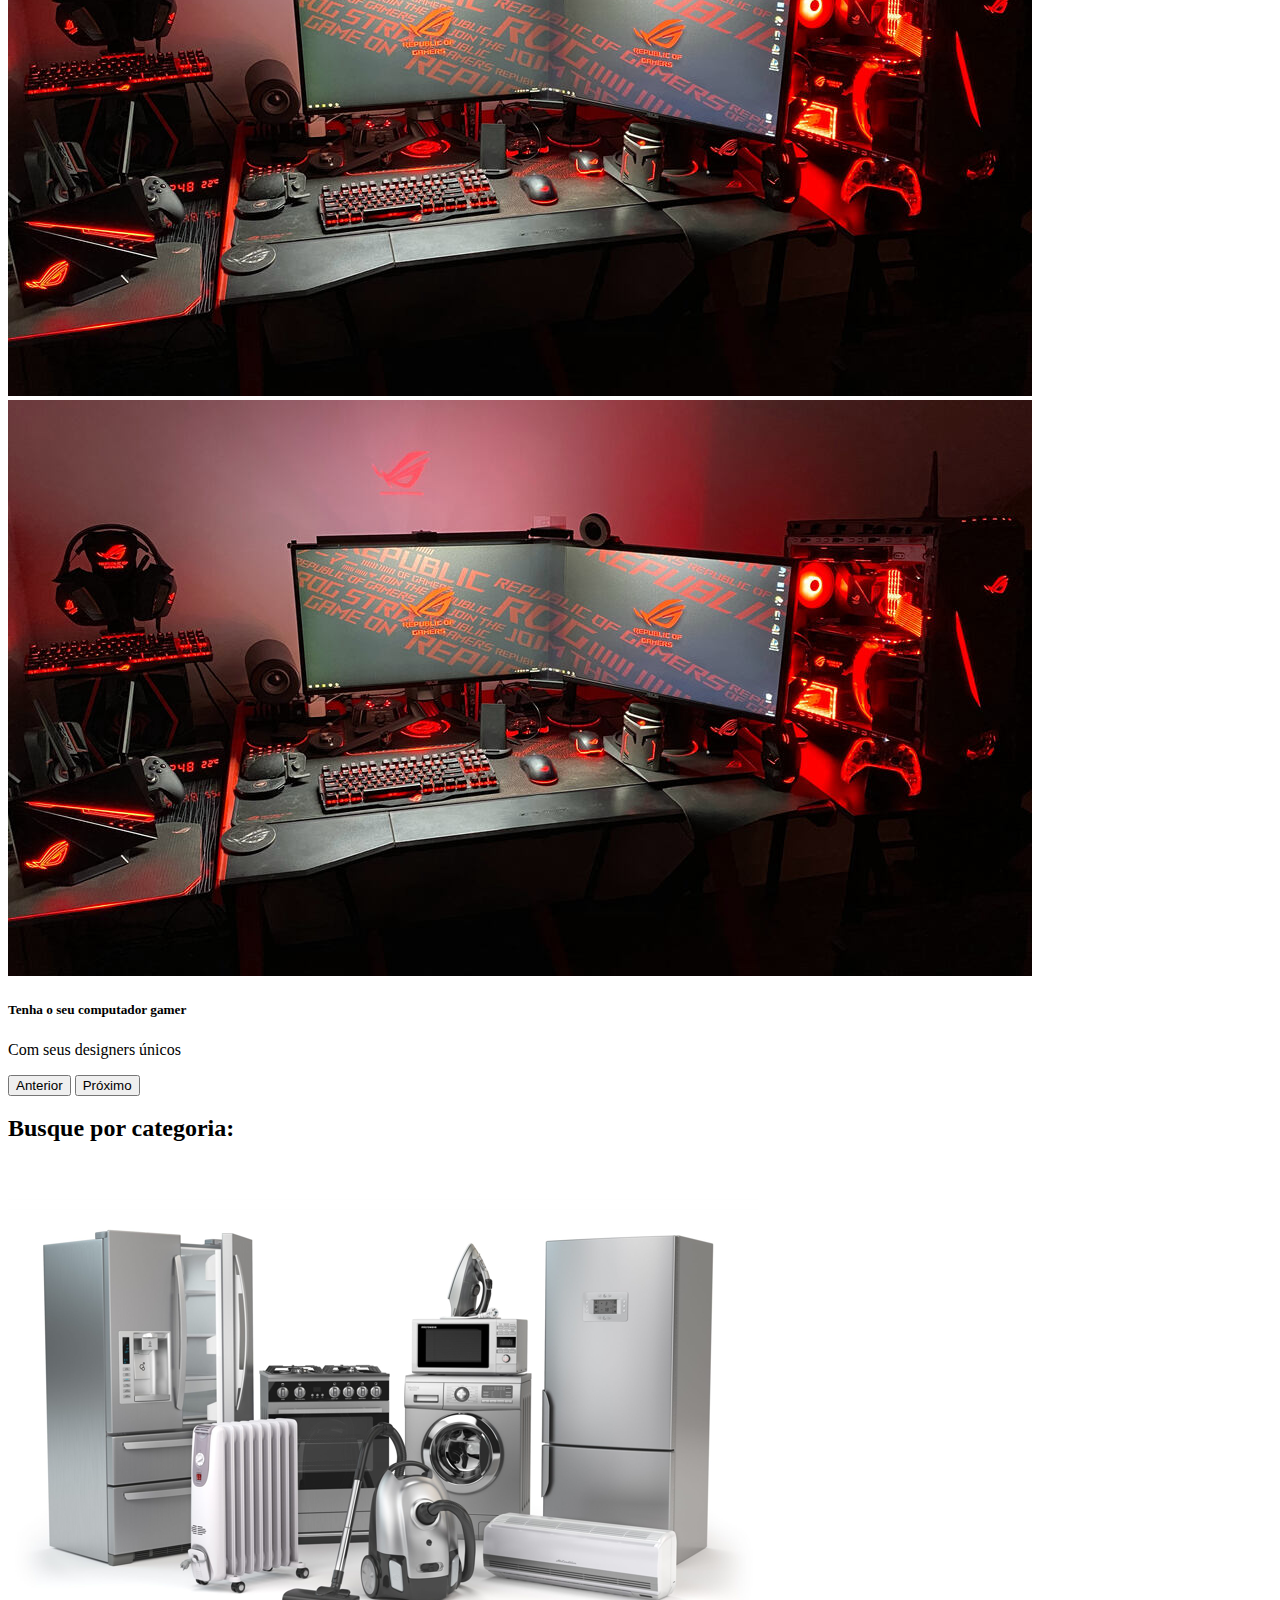
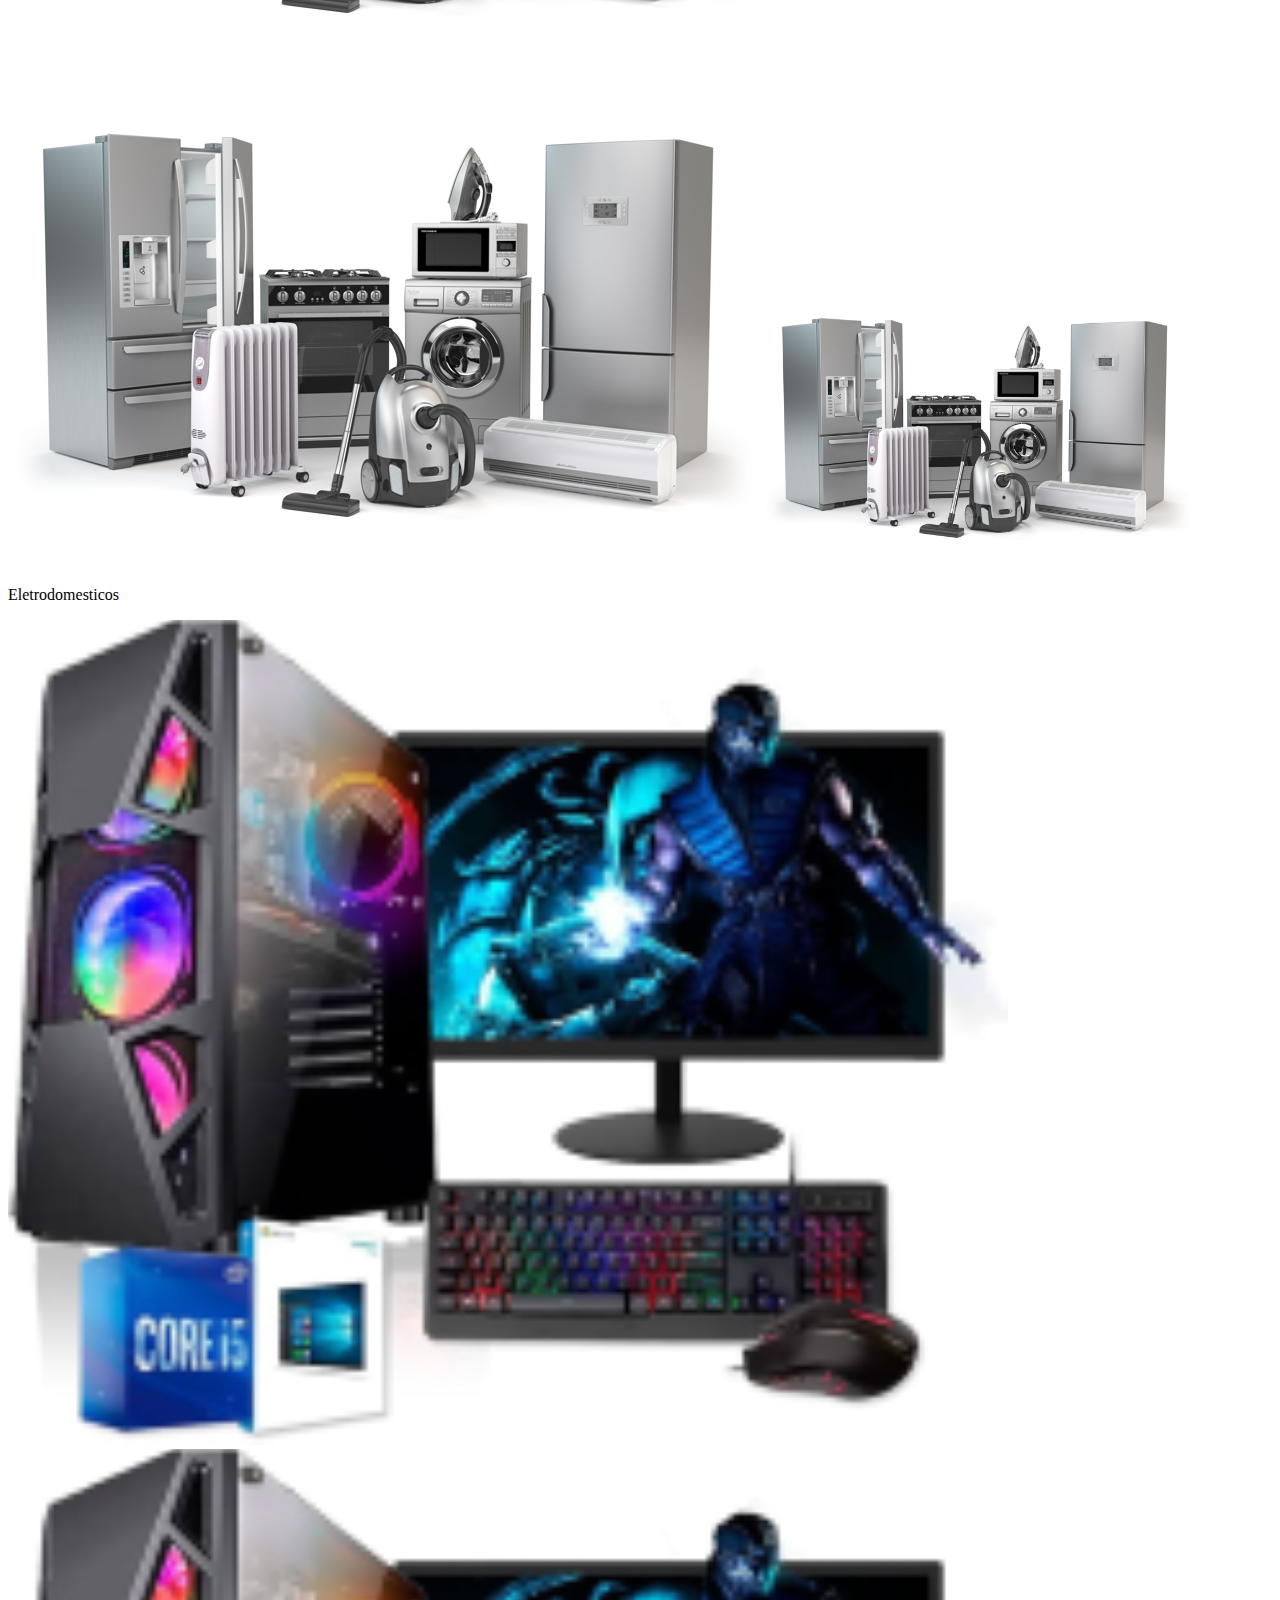
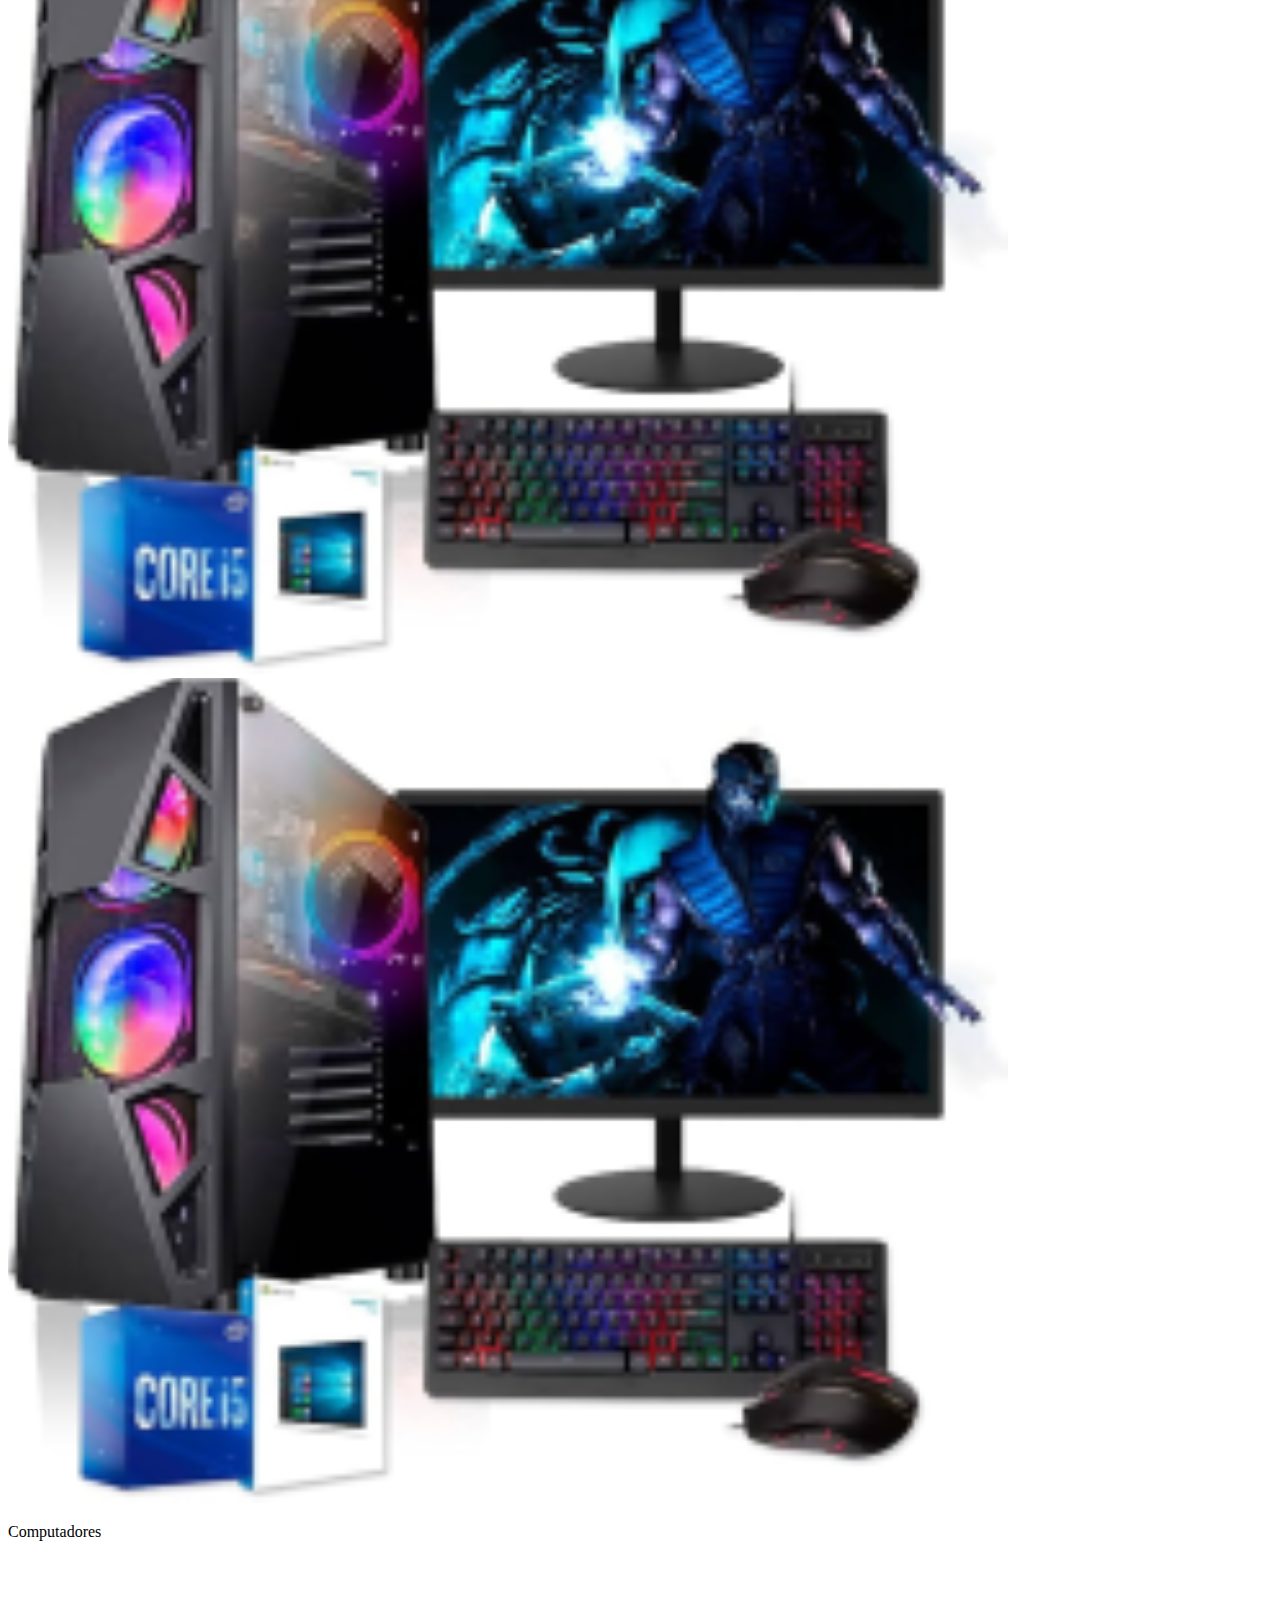
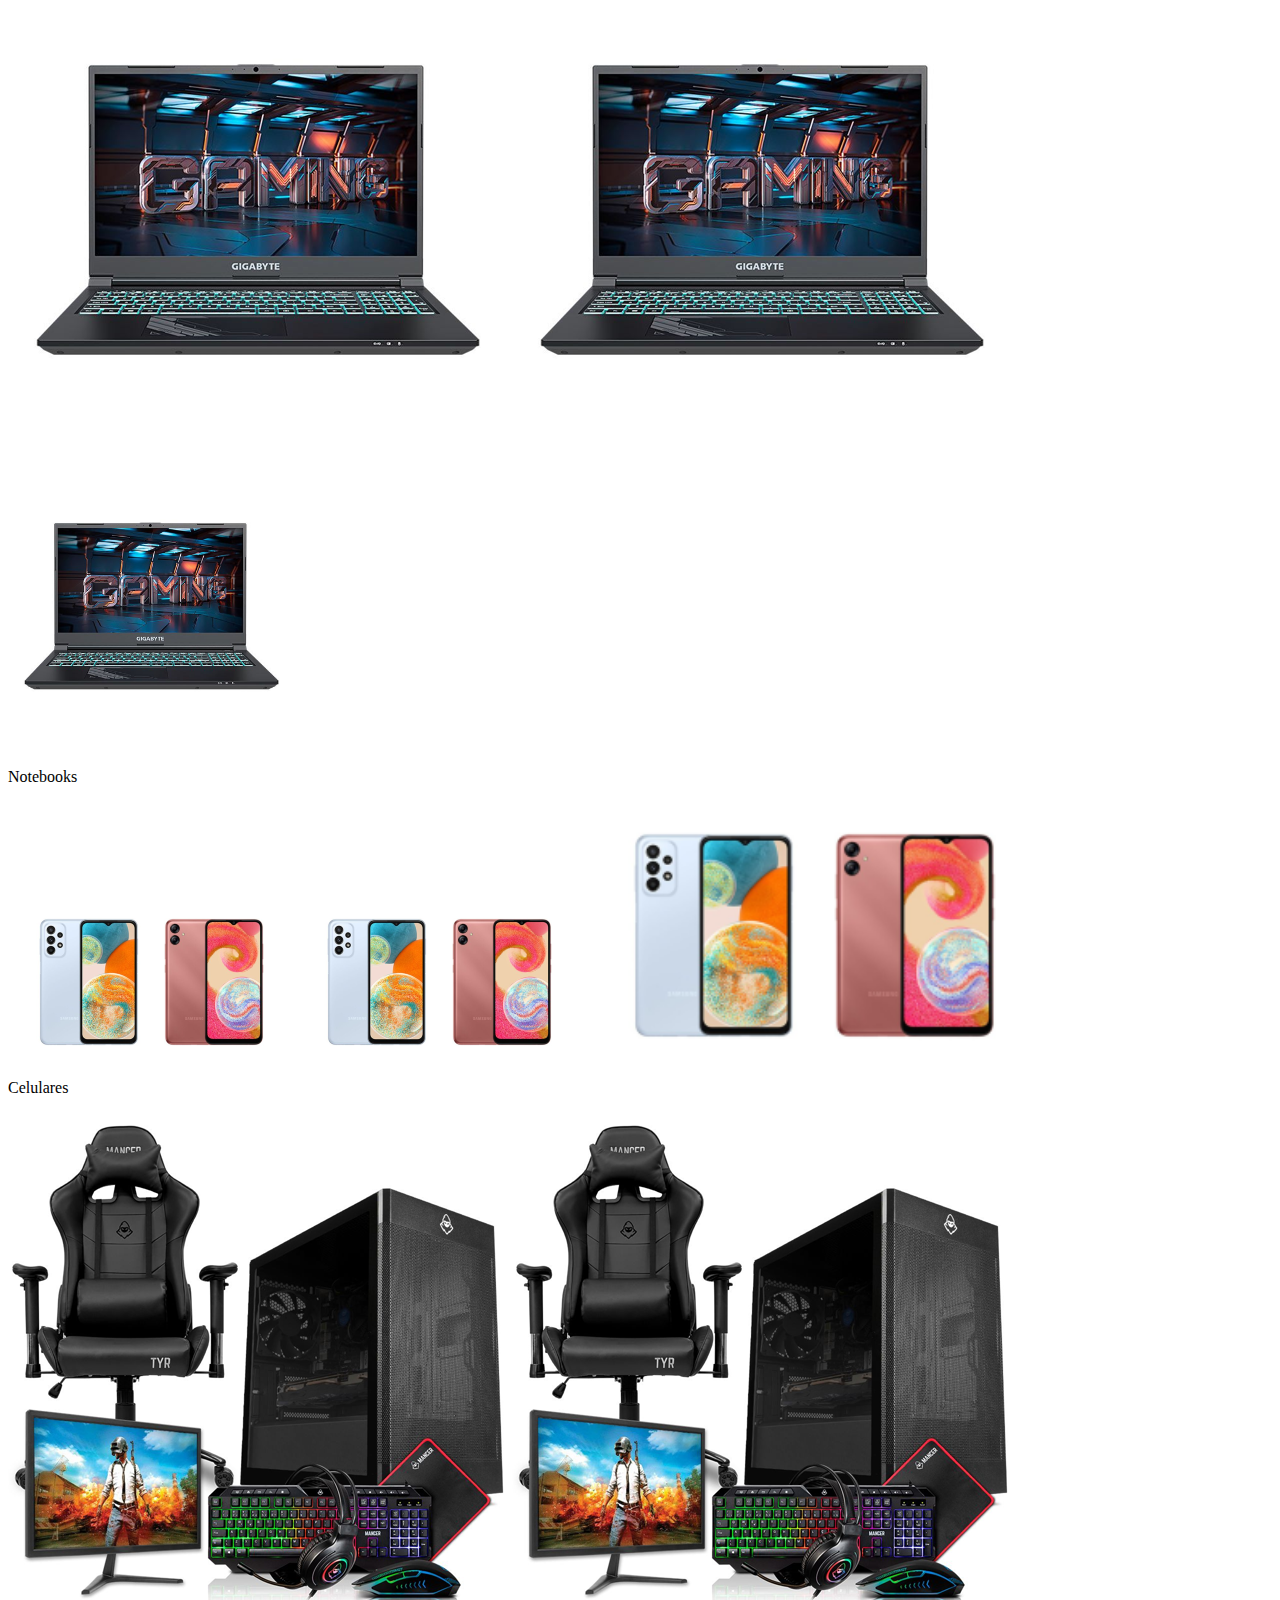
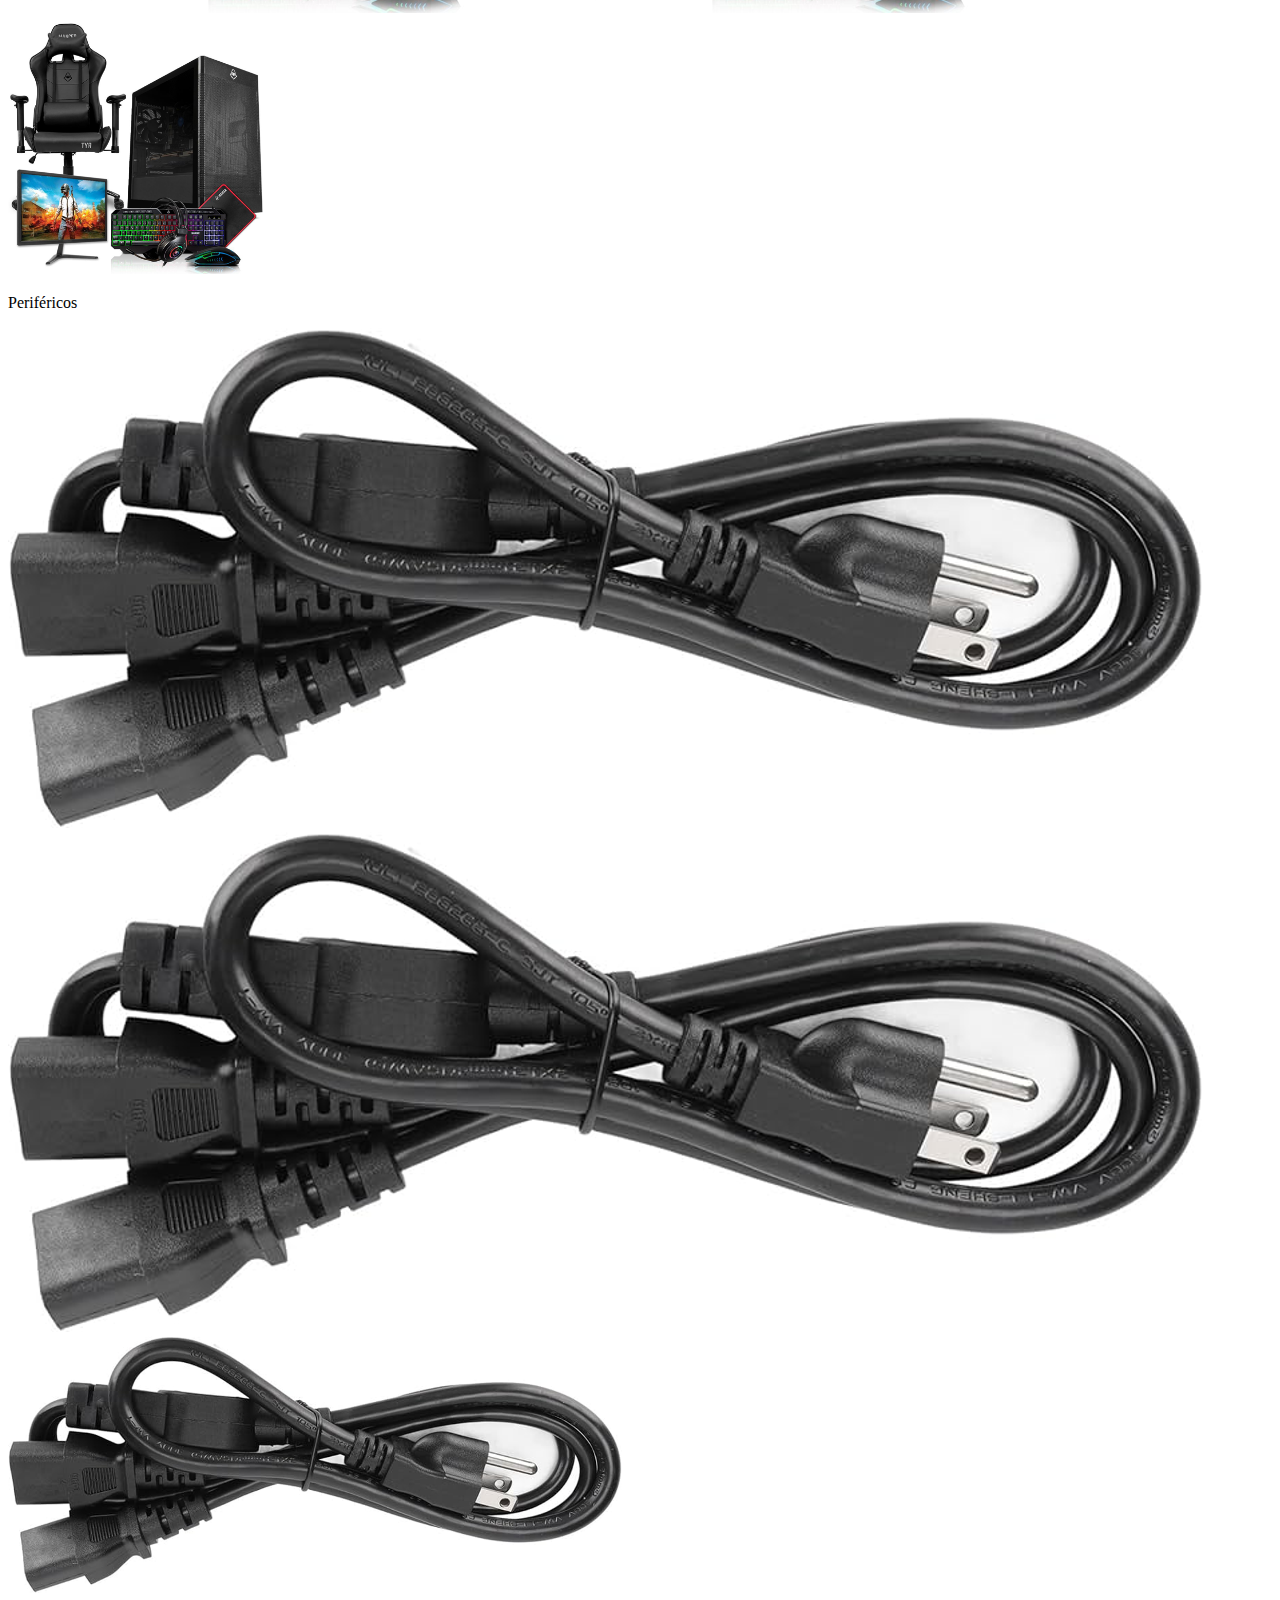
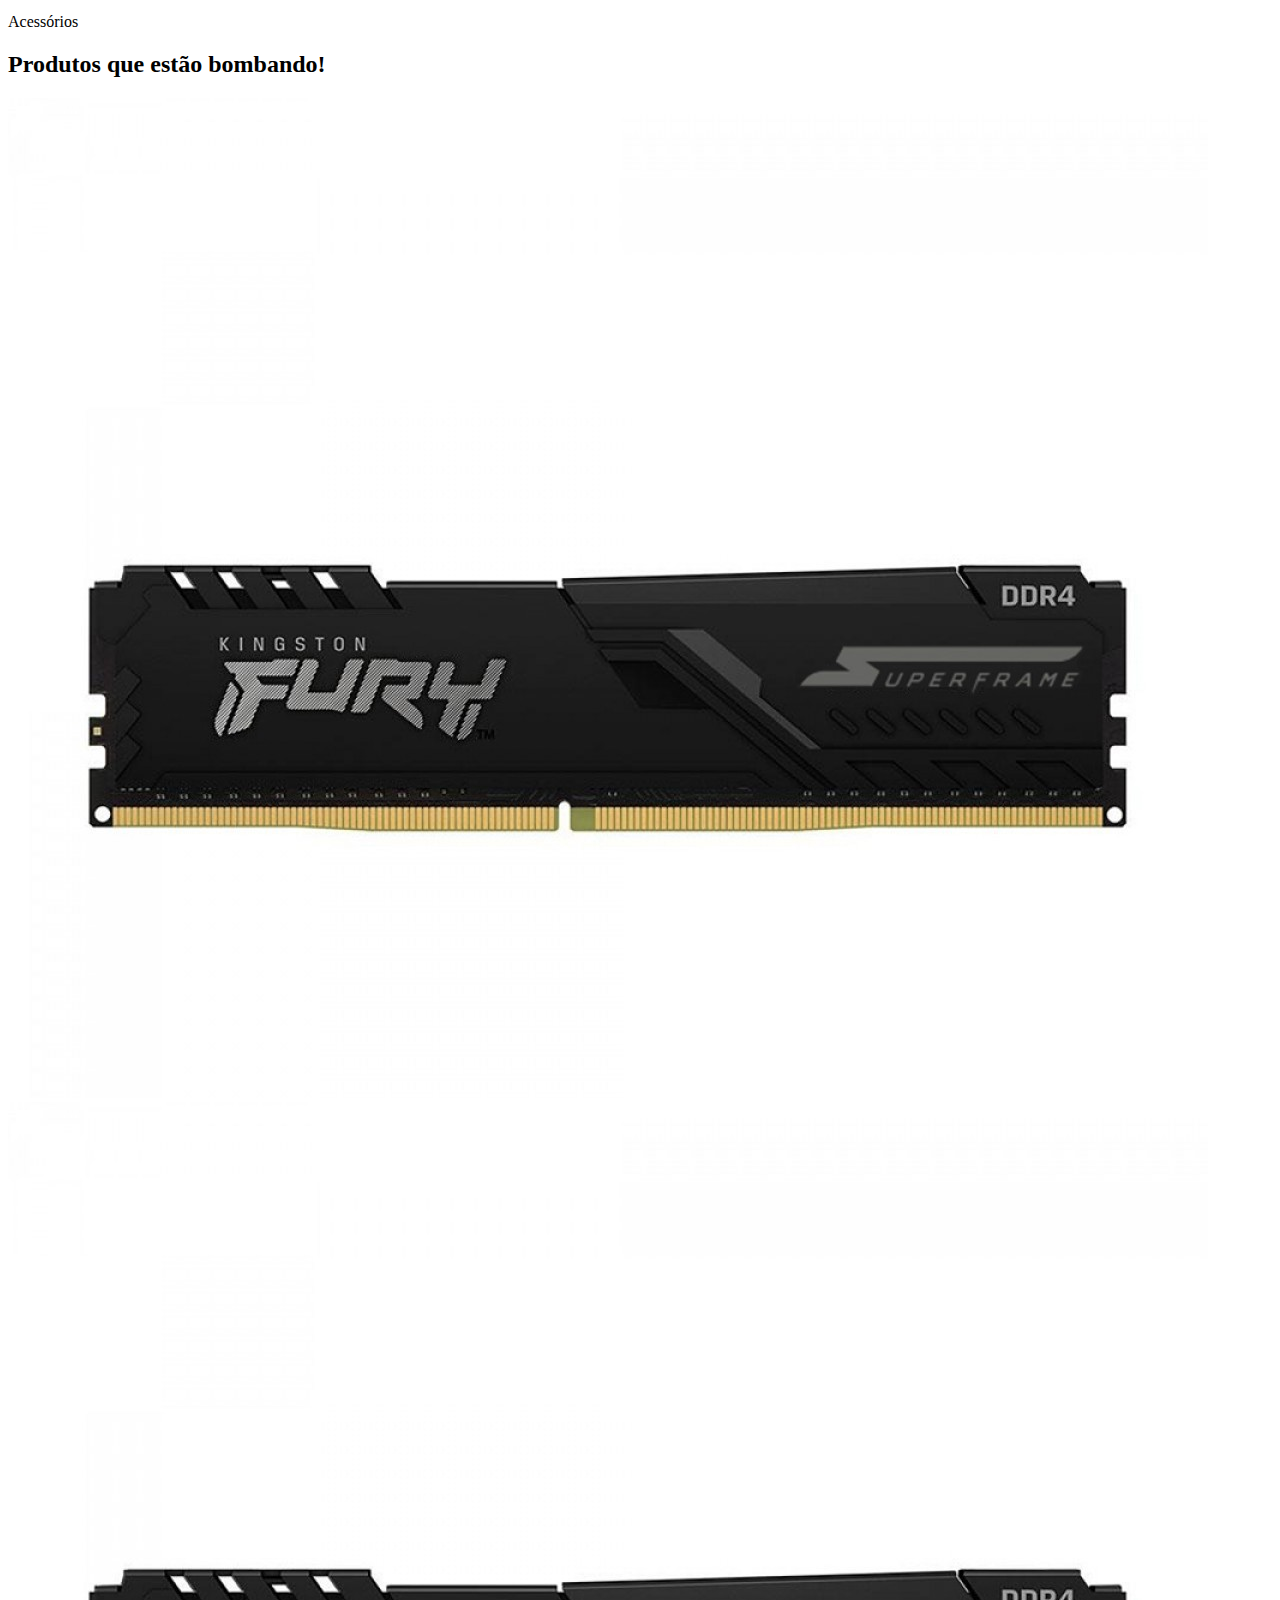
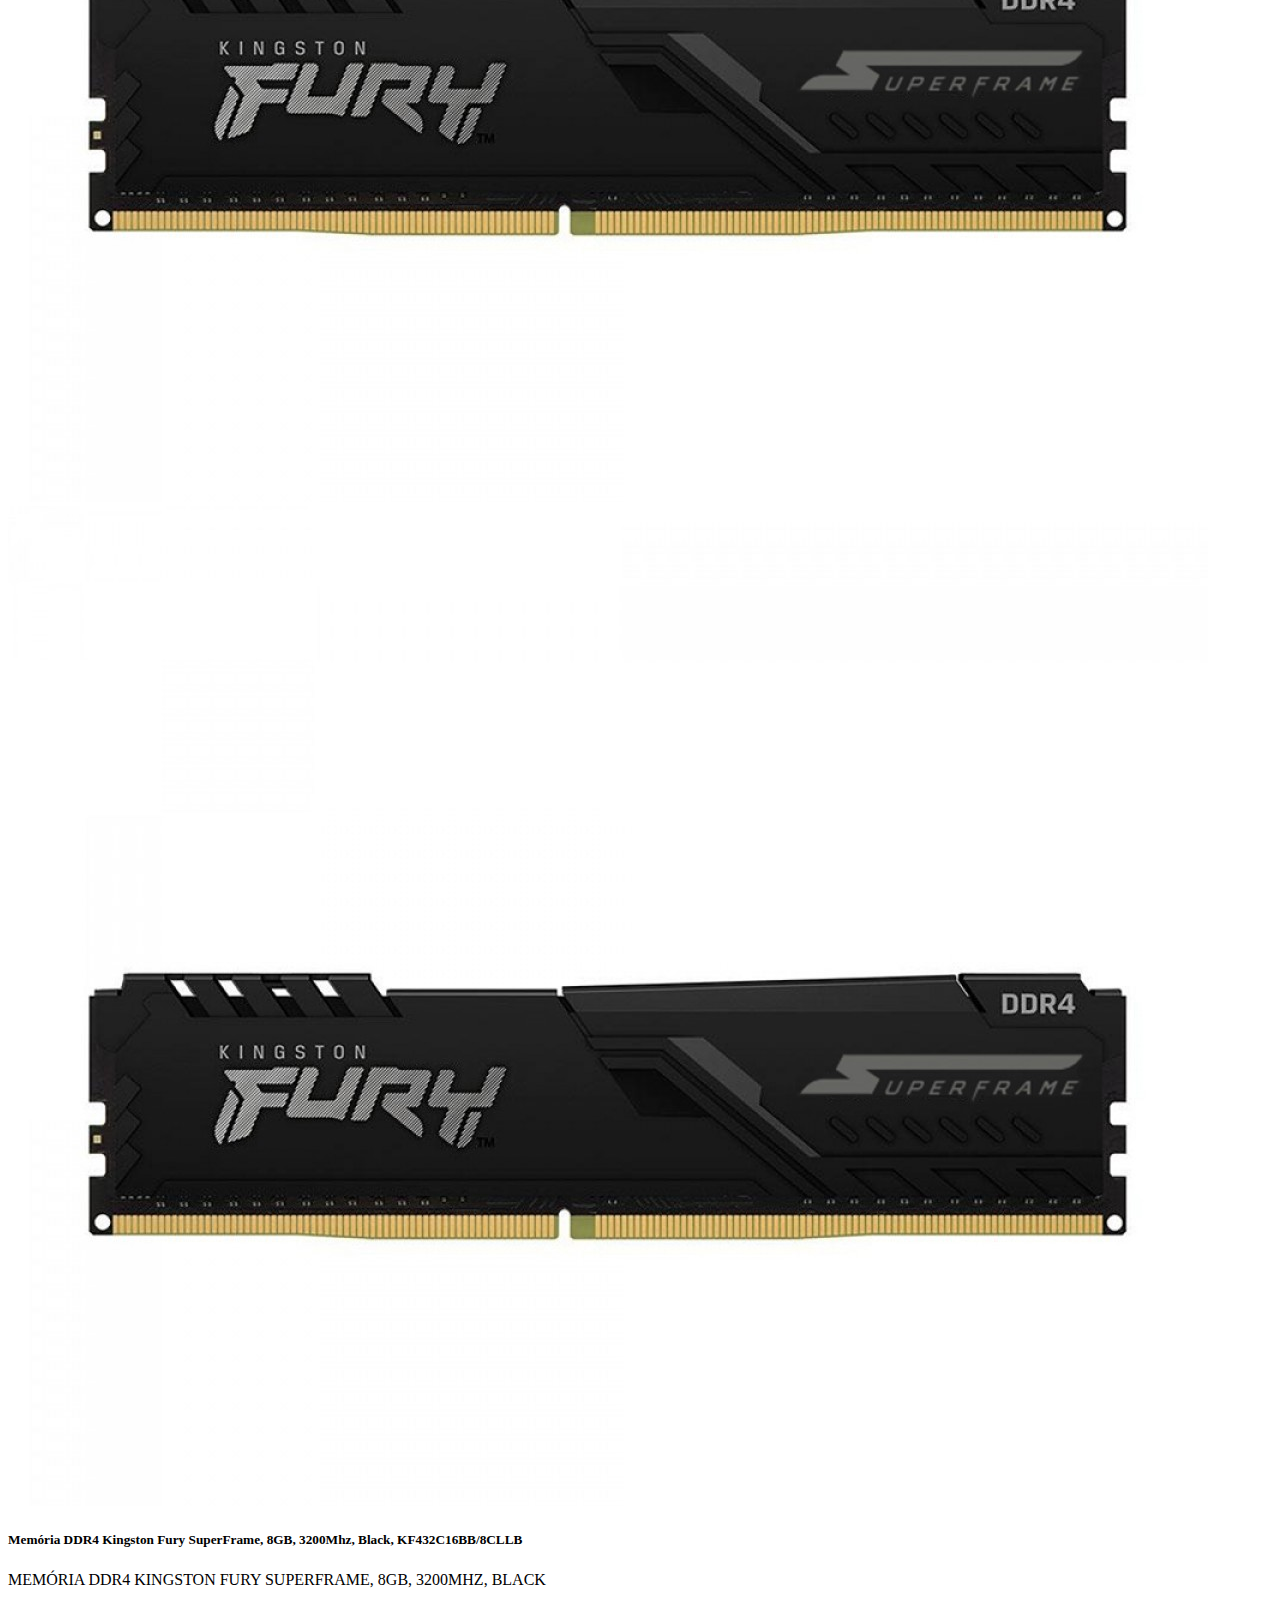
==== commit 14c35516: "grg" ====
--- a/index.html
+++ b/index.html
@@ -128,11 +128,11 @@
   
     <div class="col-6 col-md-4 col-xxl-2">
       <div class="card rounded-0 border-0">
-        <img class="d-md-none d-block" src="./img/Mobile/categorias/categoria-computadores.png"
+        <img class="d-md-none d-block" src="img/Desktop/categorias/categoria-computadores.png"
           alt="Bolsa feminina de couro na cor marrom, com cortes quadrados, e alça dourada em formato de corrente com detalhe verde, em fundo verde limão.">
-        <img class="d-none d-md-block d-xl-none" src="./img/Tablet/categorias/categoria-computadores.png"
+        <img class="d-none d-md-block d-xl-none" src="img/Desktop/categorias/categoria-computadores.png"
           alt="Bolsa feminina de couro na cor marrom, com cortes quadrados, e alça dourada em formato de corrente com detalhe verde, em fundo verde limão.">
-        <img  class="d-none d-xl-block" src="./img/Desktop/categorias/categoria-computadores.png"
+        <img  class="d-none d-xl-block" src="img/Desktop/categorias/categoria-computadores.png"
           alt="Bolsa feminina de couro na cor marrom, com cortes quadrados, e alça dourada em formato de corrente com detalhe verde, em fundo verde limão.">
         <div class="card-header bg-black text-bg-dark">
           <p class="text-center card-text">
@@ -144,11 +144,11 @@
 
     <div class="col-6 col-md-4 col-xxl-2">
       <div class="card rounded-0 border-0">
-        <img class="d-md-none d-block" src="./img/Mobile/categorias/categoria-notebook.png"
+        <img class="d-md-none d-block" src="img/Desktop/categorias/categoria-notebook.png"
           alt="Par de tênis unissex com cor predominante branca e traços na cores laranja, azul, verde e cadarço vermelho, em fundo verde limão.">
-        <img class="d-none d-md-block d-xl-none" src="./img/Tablet/categorias/categoria-notebook.png"
+        <img class="d-none d-md-block d-xl-none" src="img/Desktop/categorias/categoria-notebook.png"
           alt="Par de tênis unissex com cor predominante branca e traços na cores laranja, azul, verde e cadarço vermelho, em fundo verde limão.">
-        <img id="teste" class="d-none d-xl-block" src="./img/Desktop/categorias/categoria-notebook.png"
+        <img id="teste" class="d-none d-xl-block" src="img/Desktop/categorias/categoria-notebook.png"
           alt="Par de tênis unissex com cor predominante branca e traços na cores laranja, azul, verde e cadarço vermelho, em fundo verde limão.">
         <div class="card-header bg-black text-bg-dark">
           <p class="text-center card-text">
@@ -160,9 +160,9 @@
 
     <div class="col-6 col-md-4 col-xxl-2">
       <div class="card rounded-0 border-0">
-        <img class="d-md-none d-block" src="./img/Mobile/categorias/categoria-celular.png"
+        <img class="d-md-none d-block" src="img/Desktop/categorias/categoria-celular.png"
           alt="Quatro calças jeans dobradas e organizadas uma acima da outra, em fundo verde limão.">
-        <img class="d-none d-md-block d-xl-none" src="./img/Tablet/categorias/categoria-celular.png"
+        <img class="d-none d-md-block d-xl-none" src="img/Desktop/categorias/categoria-celular.png"
           alt="Quatro calças jeans dobradas e organizadas uma acima da outra, em fundo verde limão.">
         <img id="teste2" class="d-none d-xl-block" src="./img/Desktop/categorias/categoria-celular.png"
           alt="Quatro calças jeans dobradas e organizadas uma acima da outra, em fundo verde limão.">
@@ -176,11 +176,11 @@
 
     <div class="col-6 col-md-4 col-xxl-2">
       <div class="card rounded-0 border-0">
-        <img class="d-md-none d-block" src="./img/Mobile/categorias/categoria-periferícos.png"
+        <img class="d-md-none d-block" src="img/Desktop/categorias/categoria-periferícos.png"
           alt="Casaco masculino na cor marrom em fundo verde limão.">
-        <img class="d-none d-md-block d-xl-none" src="./img/Tablet/categorias/categoria-periferícos.png"
+        <img class="d-none d-md-block d-xl-none" src="img/Desktop/categorias/categoria-periferícos.png"
           alt="Casaco masculino na cor marrom em fundo verde limão.">
-        <img id="teste2" class="d-none d-xl-block" src="./img/Desktop/categorias/categoria-periferícos.png"
+        <img id="teste2" class="d-none d-xl-block" src="img/Desktop/categorias/categoria-periferícos.png"
           alt="Casaco masculino na cor marrom em fundo verde limão.">
         <div class="card-header bg-black text-bg-dark">
           <p class="text-center card-text">
@@ -192,11 +192,11 @@
 
     <div class="col-6 col-md-4 col-xxl-2">
       <div class="card rounded-0 border-0">
-        <img class="d-md-none d-block" src="./img/Mobile/categorias/categoria-acessórios.png"
+        <img class="d-md-none d-block" src="img/Desktop/categorias/categoria-acessórios.png"
           alt="Óculos de Sol com lentes arredondadas e armação dourada, em fundo verde limão.">
-        <img class="d-none d-md-block d-xl-none" src="./img/Tablet/categorias/categoria-acessórios.png"
+        <img class="d-none d-md-block d-xl-none" src="img/Desktop/categorias/categoria-acessórios.png"
           alt="Óculos de Sol com lentes arredondadas e armação dourada, em fundo verde limão.">
-        <img id="teste2" class="d-none d-xl-block" src="./img/Desktop/categorias/categoria-acessórios.png"
+        <img id="teste2" class="d-none d-xl-block" src="img/Desktop/categorias/categoria-acessórios.png"
           alt="Óculos de Sol com lentes arredondadas e armação dourada, em fundo verde limão.">
         <div class="card-header bg-black text-bg-dark">
           <p class="text-center card-text">
